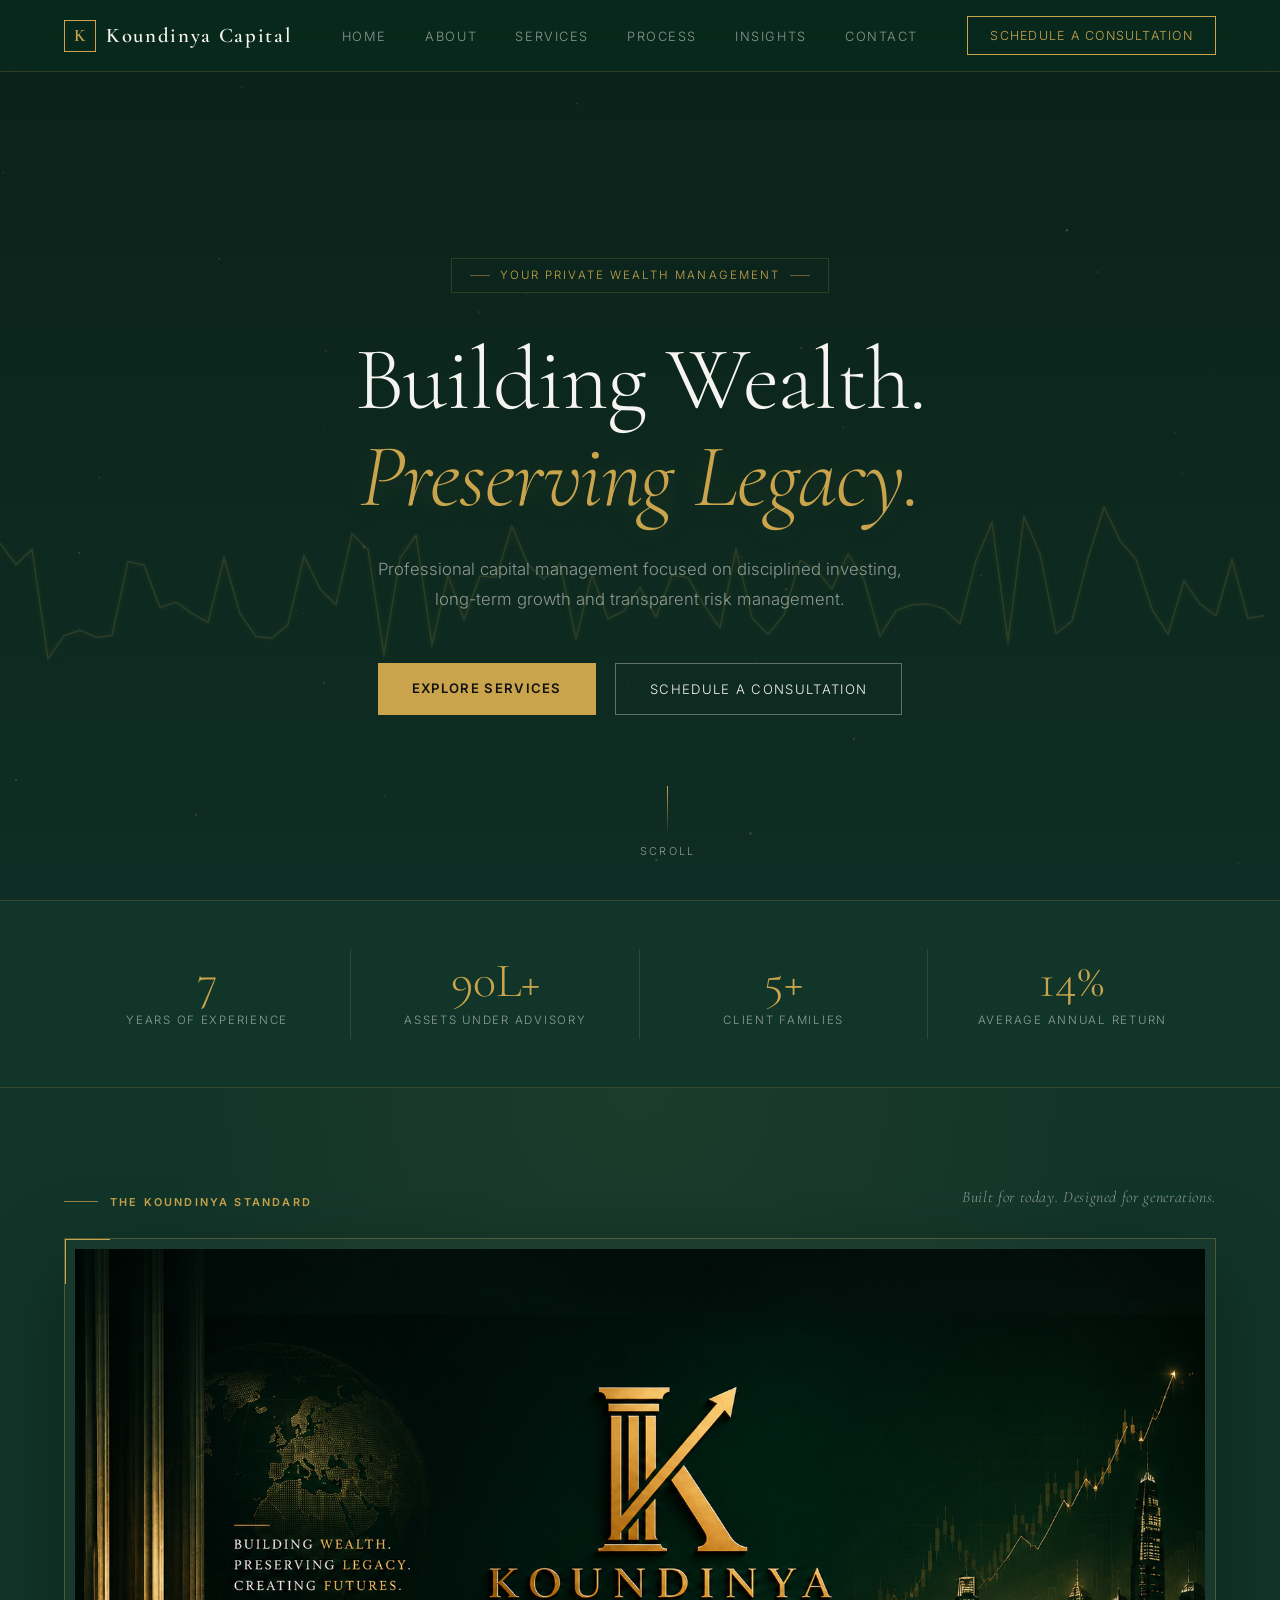
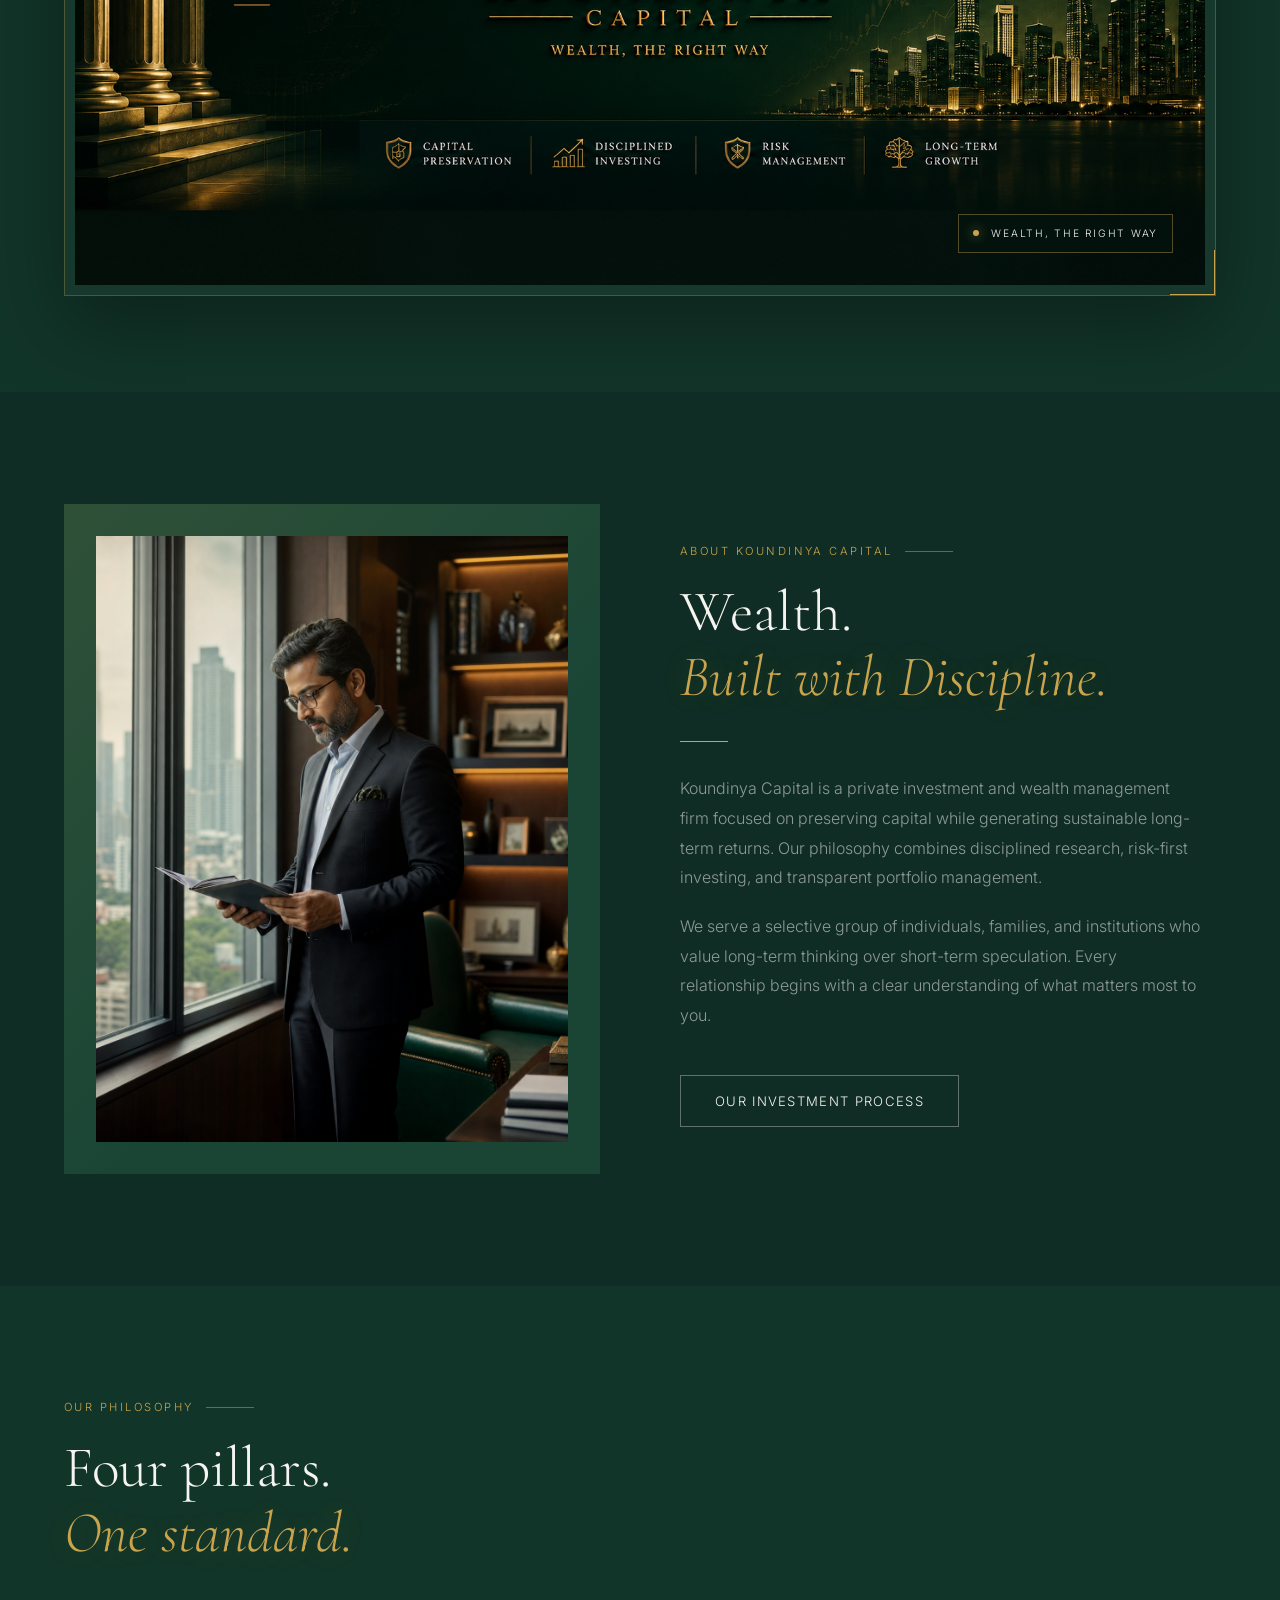
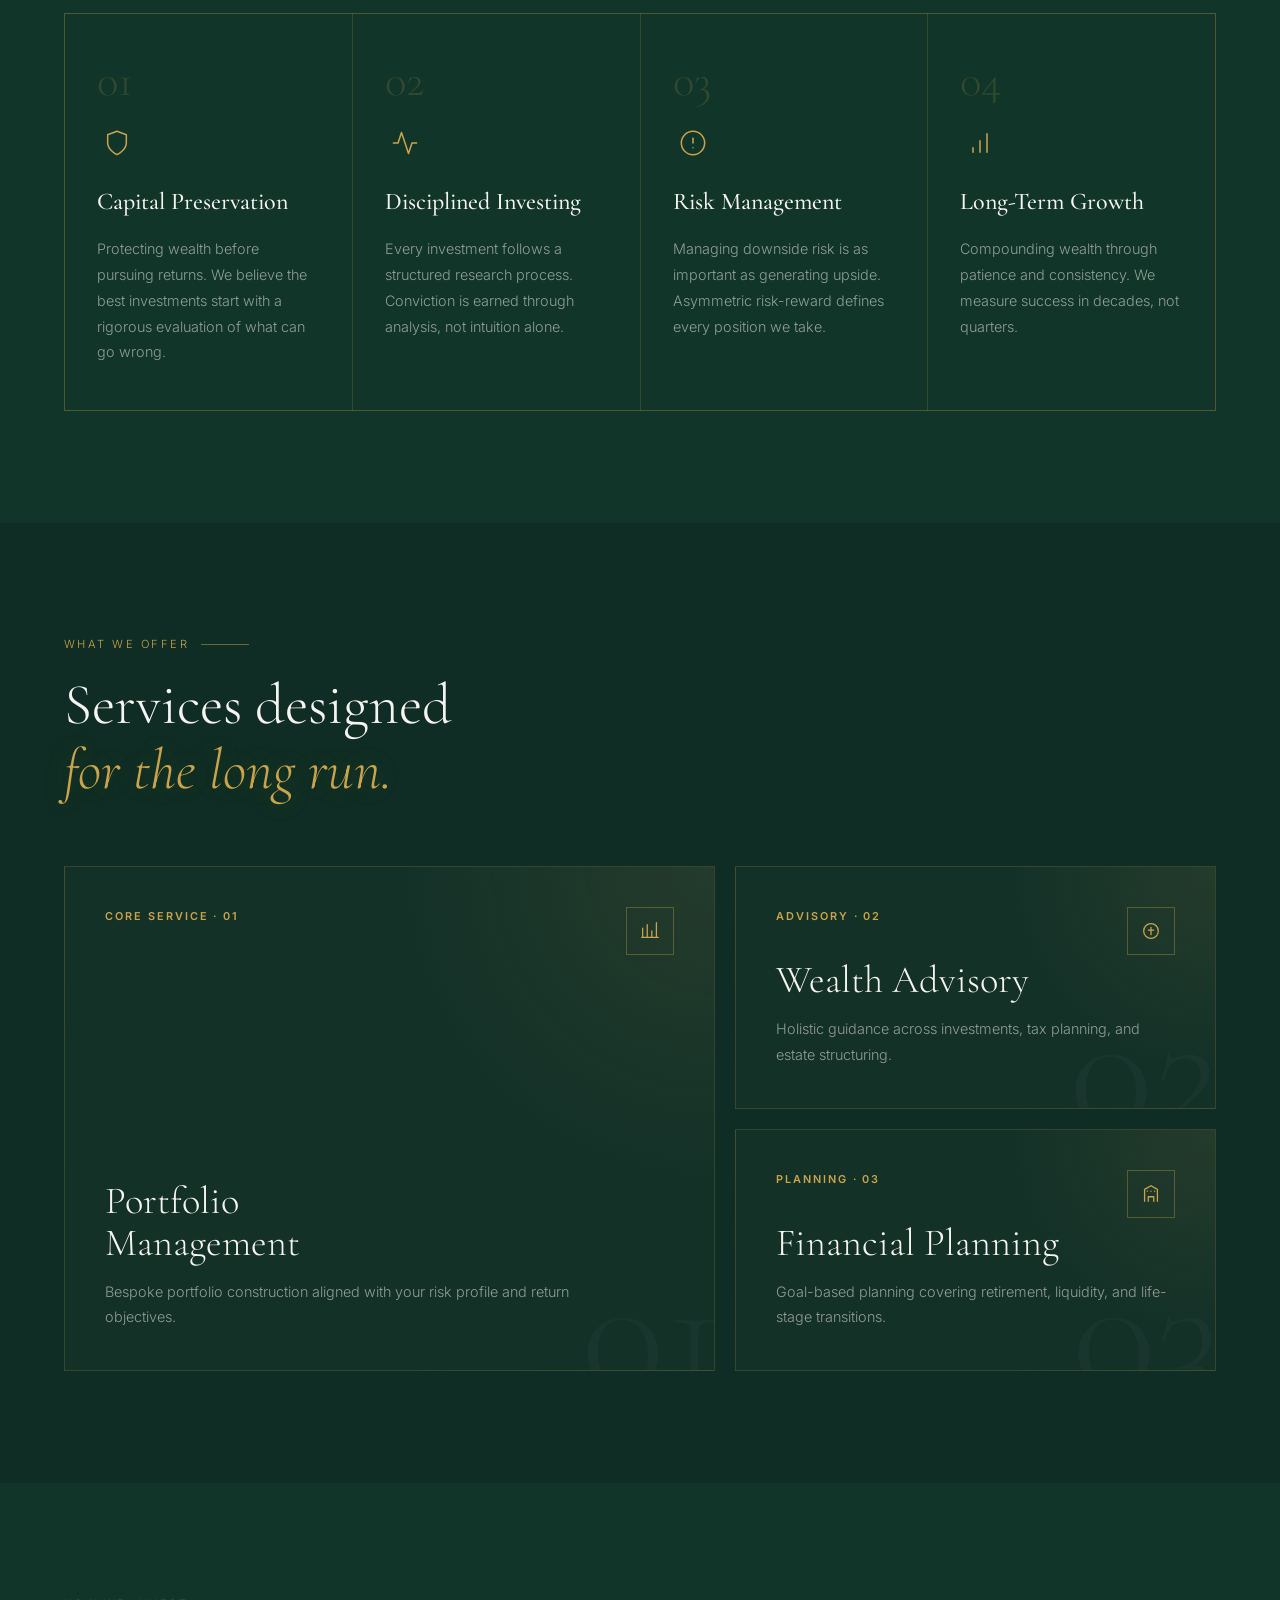
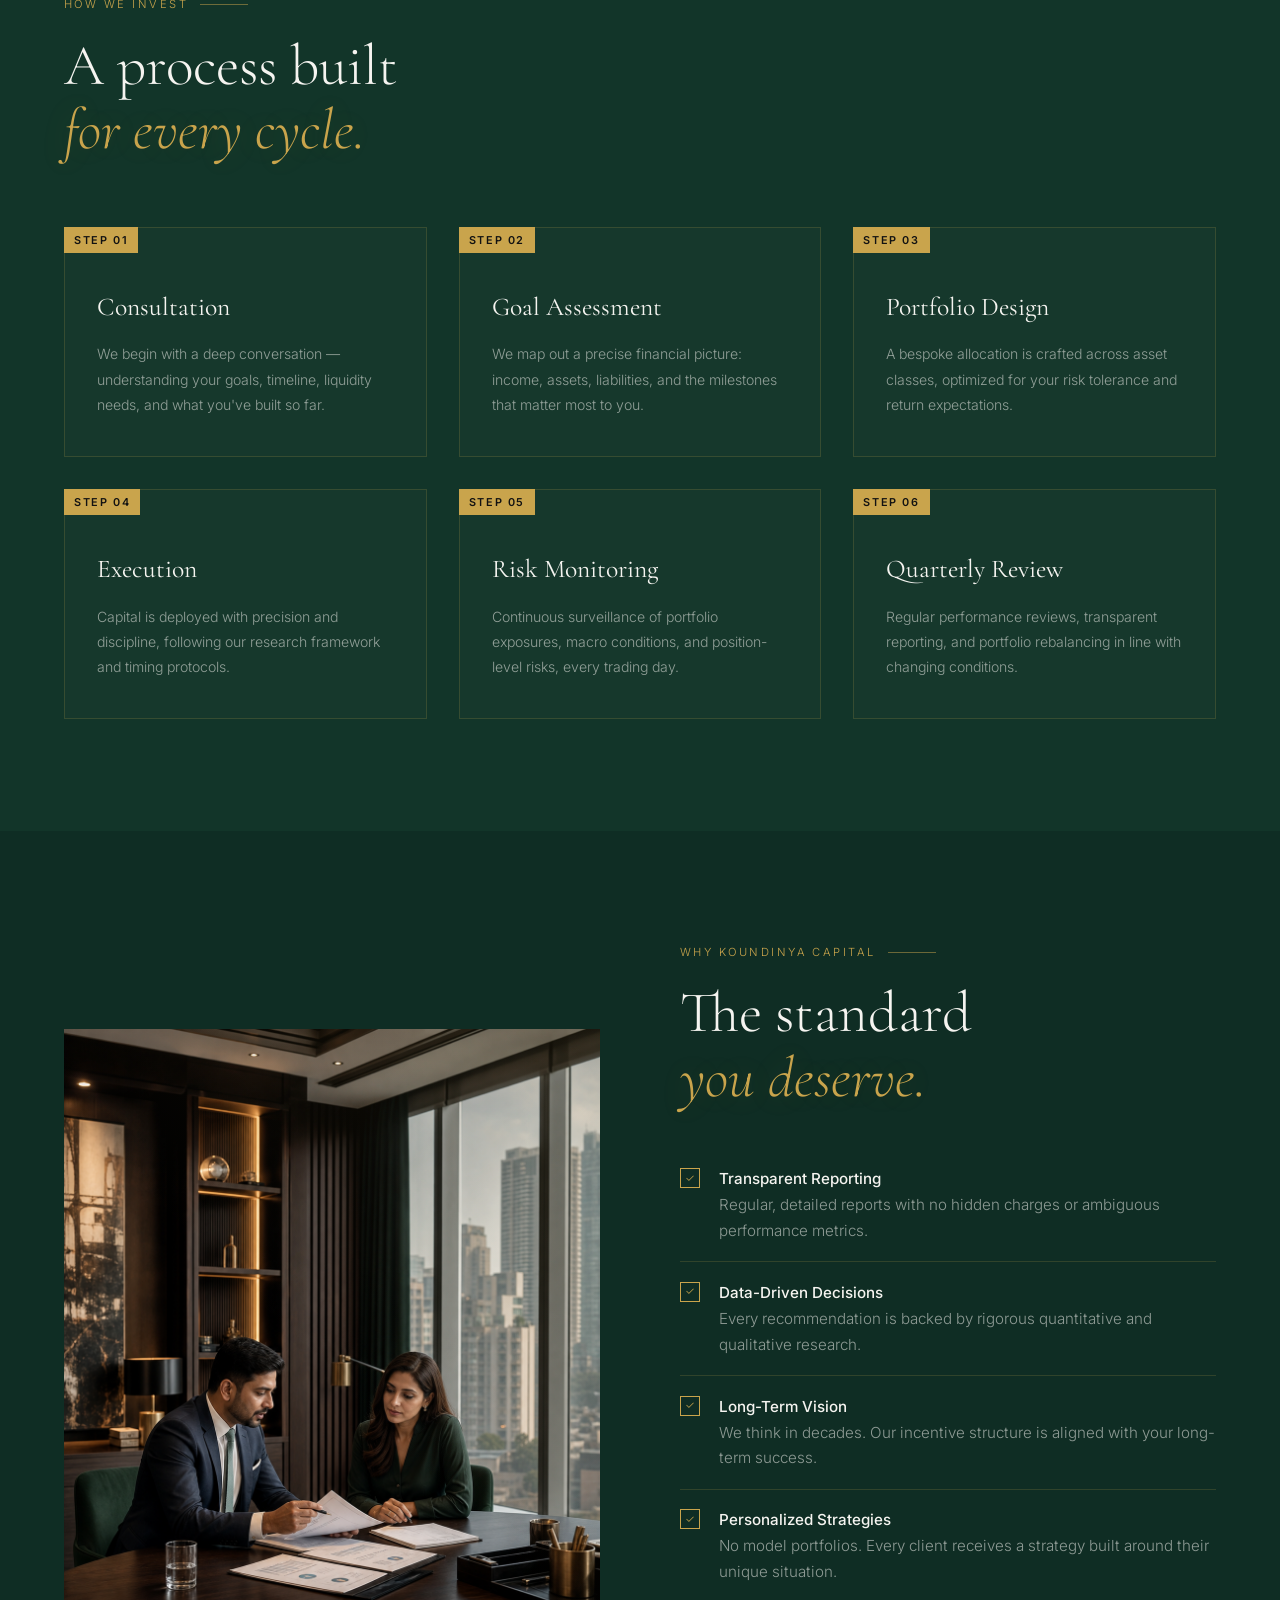
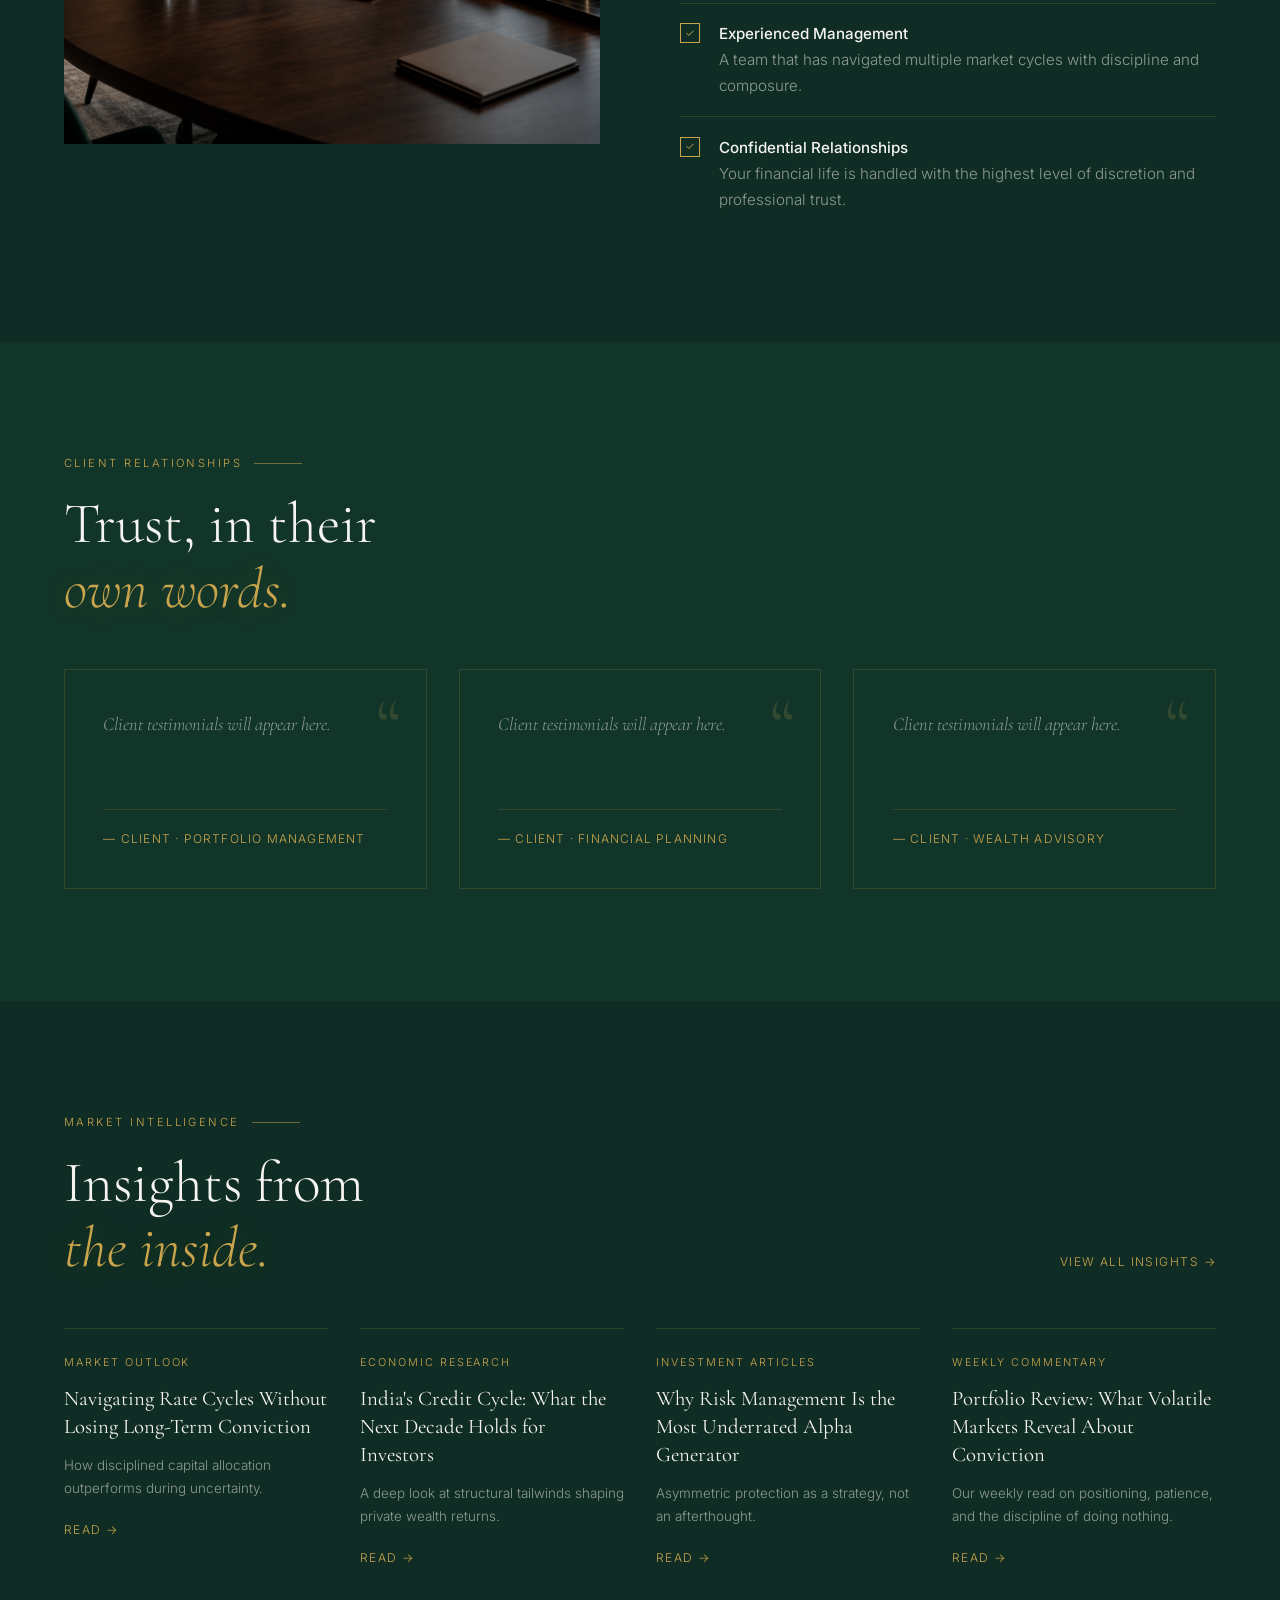
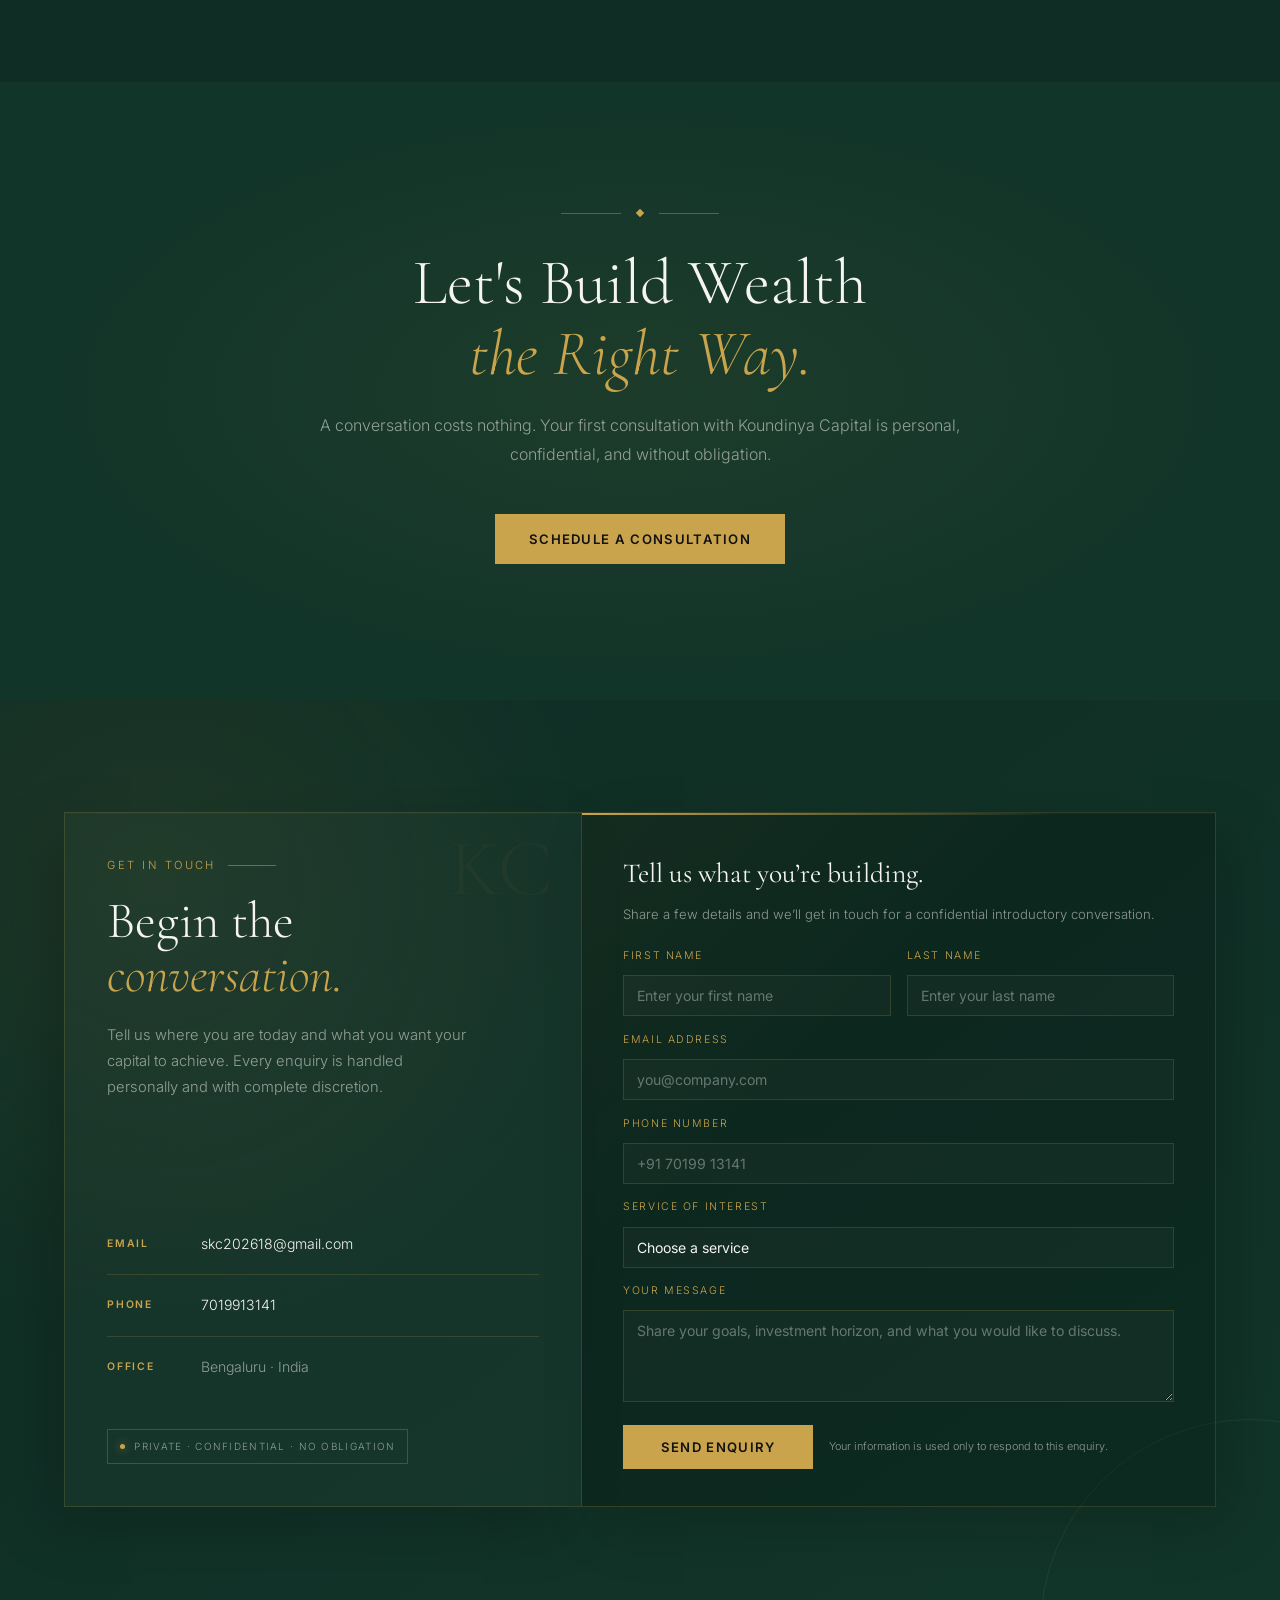
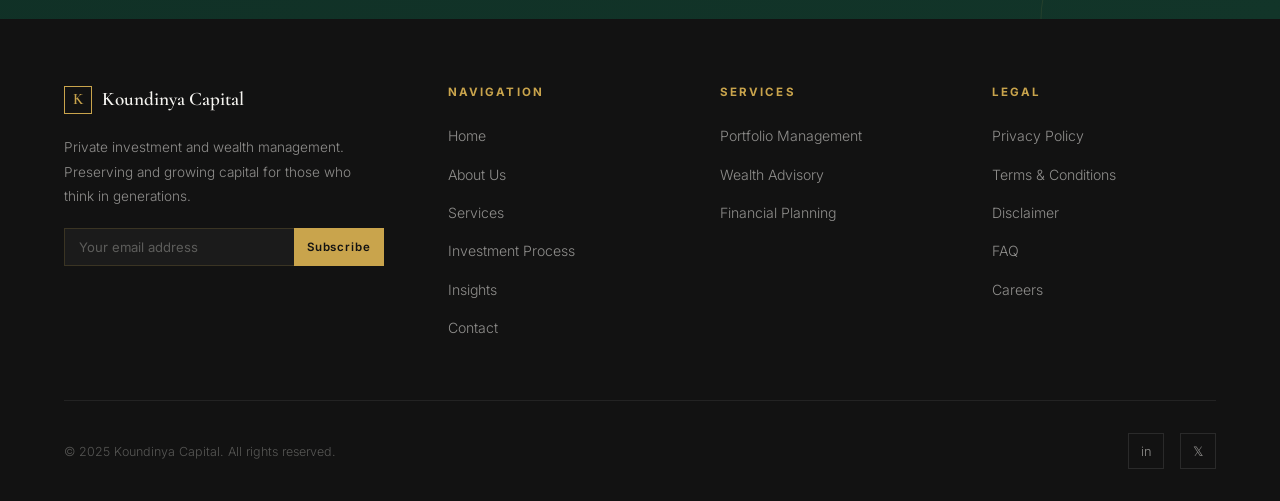
==== public/koundinya-capital.html @ 199c26ab "Connect forms to Google Forms" ====
<!DOCTYPE html>
<html lang="en"><head>
  <meta charset="UTF-8" />
  <meta name="viewport" content="width=device-width, initial-scale=1.0"/>
  <title>Koundinya Capital — Building Wealth. Preserving Legacy.</title>
  <meta name="description" content="Koundinya Capital is a private investment and wealth management firm focused on preserving capital while generating sustainable long-term returns."/>
  <link href="https://fonts.googleapis.com/css2?family=Cormorant+Garamond:ital,wght@0,300;0,400;0,500;0,600;0,700;1,300;1,400;1,500&family=Inter:wght@300;400;500;600&display=swap" rel="stylesheet"/>
  <style>
    /* ── Reset & Base ── */
    *, *::before, *::after { box-sizing: border-box; margin: 0; padding: 0; }
    :root {
      --emerald:   #0F2D24;
      --dark-green:#123529;
      --mid-green: #1a4535;
      --gold:      #C9A44C;
      --gold-light:#e0c07a;
      --white:     #F5F4F0;
      --black:     #121212;
      --charcoal:  #2a2a2a;
      --muted:     rgba(245,244,240,0.55);
      --border:    rgba(201,164,76,0.18);
    }
    html { scroll-behavior: smooth; }
    body {
      background: var(--emerald);
      color: var(--white);
      font-family: 'Inter', sans-serif;
      font-weight: 300;
      line-height: 1.7;
      overflow-x: hidden;
    }
    ::selection { background: var(--gold); color: var(--black); }

    /* ── Scroll Progress Bar ── */
    #progress-bar {
      position: fixed; top: 0; left: 0; height: 2px;
      background: linear-gradient(90deg, var(--gold), var(--gold-light));
      width: 0%; z-index: 9999; transition: width 0.1s linear;
    }

    /* ── Navigation ── */
    nav {
      position: fixed; top: 0; left: 0; right: 0; z-index: 900;
      padding: 0 5vw;
      display: flex; align-items: center; justify-content: space-between;
      height: 72px;
      background: rgba(15, 45, 36, 0.55);
      backdrop-filter: blur(18px) saturate(160%);
      -webkit-backdrop-filter: blur(18px) saturate(160%);
      border-bottom: 1px solid var(--border);
      transition: background 0.4s;
    }
    .nav-logo {
      font-family: 'Cormorant Garamond', serif;
      font-size: 1.3rem; font-weight: 600; letter-spacing: 0.08em;
      color: var(--white); text-decoration: none;
      display: flex; align-items: center; gap: 10px;
    }
    .nav-logo-mark {
      width: 32px; height: 32px;
      border: 1.5px solid var(--gold);
      display: flex; align-items: center; justify-content: center;
      font-family: 'Cormorant Garamond', serif;
      font-size: 1.1rem; font-weight: 600; color: var(--gold);
    }
    .nav-links { display: flex; gap: 2.4rem; list-style: none; }
    .nav-links a {
      color: var(--muted); text-decoration: none;
      font-size: 0.8rem; letter-spacing: 0.12em; text-transform: uppercase;
      transition: color 0.3s;
    }
    .nav-links a:hover { color: var(--gold); }
    .nav-cta {
      background: transparent; border: 1px solid var(--gold);
      color: var(--gold); padding: 8px 22px;
      font-size: 0.78rem; letter-spacing: 0.1em; text-transform: uppercase;
      cursor: pointer; transition: all 0.3s; font-family: 'Inter', sans-serif;
      text-decoration: none;
    }
    .nav-cta:hover { background: var(--gold); color: var(--black); }
    .nav-hamburger { display: none; cursor: pointer; flex-direction: column; gap: 5px; }
    .nav-hamburger span { display: block; width: 24px; height: 1.5px; background: var(--white); transition: all 0.3s; }

    /* ── Hero ── */
    #hero {
      position: relative; min-height: 100vh;
      display: flex; align-items: center; justify-content: center;
      padding: 72px 5vw 0;
      overflow: hidden;
    }
    #hero-canvas {
      position: absolute; inset: 0; z-index: 0;
    }
    .hero-inner {
      position: relative; z-index: 1;
      text-align: center; max-width: 820px; margin: 0 auto;
    }
    .hero-badge {
      display: inline-flex; align-items: center; gap: 10px;
      border: 1px solid var(--border);
      padding: 7px 18px;
      font-size: 0.72rem; letter-spacing: 0.18em; text-transform: uppercase;
      color: var(--gold); margin-bottom: 2.4rem;
      opacity: 0; animation: fadeUp 0.8s 0.3s forwards;
    }
    .hero-badge::before, .hero-badge::after {
      content: ''; display: block; width: 20px; height: 1px; background: var(--gold); opacity: 0.5;
    }
    h1.hero-title {
      font-family: 'Cormorant Garamond', serif;
      font-size: clamp(3.2rem, 7vw, 6.2rem);
      font-weight: 300; line-height: 1.08;
      letter-spacing: -0.01em; color: var(--white);
      margin-bottom: 1.8rem;
      opacity: 0; animation: fadeUp 0.9s 0.55s forwards;
    }
    h1.hero-title em { font-style: italic; color: var(--gold); font-weight: 300; }
    .hero-sub {
      font-size: 1.05rem; font-weight: 300; color: var(--muted);
      max-width: 560px; margin: 0 auto 3rem;
      line-height: 1.8;
      opacity: 0; animation: fadeUp 0.9s 0.75s forwards;
    }
    .hero-actions {
      display: flex; gap: 1.2rem; justify-content: center; flex-wrap: wrap;
      opacity: 0; animation: fadeUp 0.9s 0.95s forwards;
    }
    .btn-primary {
      background: var(--gold); color: var(--black);
      padding: 14px 34px; font-size: 0.82rem; letter-spacing: 0.1em;
      text-transform: uppercase; font-weight: 600; cursor: pointer;
      border: none; transition: all 0.3s; font-family: 'Inter', sans-serif;
      text-decoration: none; display: inline-block;
    }
    .btn-primary:hover { background: var(--gold-light); transform: translateY(-1px); }
    .btn-outline {
      background: transparent; border: 1px solid rgba(245,244,240,0.35);
      color: var(--white); padding: 14px 34px; font-size: 0.82rem;
      letter-spacing: 0.1em; text-transform: uppercase; cursor: pointer;
      transition: all 0.3s; font-family: 'Inter', sans-serif;
      text-decoration: none; display: inline-block;
    }
    .btn-outline:hover { border-color: var(--gold); color: var(--gold); transform: translateY(-1px); }
    .btn-primary, .btn-outline, .nav-cta,
    .newsletter-form button, .footer-socials a {
      position: relative; overflow: hidden; isolation: isolate;
    }
    .click-tap { animation: clickTap 0.28s ease; }
    .click-pop { animation: clickPop 0.48s cubic-bezier(.2,.9,.25,1); }
    .click-pop::after {
      content: ''; position: absolute; left: 50%; top: 50%; z-index: -1;
      width: 12px; height: 12px; border-radius: 50%;
      background: rgba(255,255,255,0.46);
      transform: translate(-50%,-50%) scale(0);
      animation: goldRipple 0.5s ease-out;
    }
    .click-sweep::after {
      content: ''; position: absolute; inset: 0; z-index: -1;
      background: linear-gradient(110deg, transparent 24%, rgba(201,164,76,0.24) 48%, transparent 72%);
      transform: translateX(-115%);
      animation: borderSweep 0.55s ease-out;
    }
    .click-pulse { animation: navPulse 0.58s ease-out; }
    .click-lift { display: inline-block; animation: linkLift 0.38s ease; }
    .click-arrow { animation: arrowKick 0.46s ease; }
    .click-flash { animation: buttonFlash 0.5s ease; }
    .click-spin { animation: socialSpin 0.55s cubic-bezier(.3,.8,.25,1); }
    .click-send { animation: sendConfirm 0.62s cubic-bezier(.2,.9,.25,1); }
    @keyframes clickTap {
      50% { transform: scale(0.96); filter: brightness(1.14); }
    }
    @keyframes clickPop {
      35% { transform: translateY(2px) scale(0.96); }
      70% { transform: translateY(-3px) scale(1.025); box-shadow: 0 12px 30px rgba(201,164,76,0.2); }
    }
    @keyframes goldRipple {
      to { transform: translate(-50%,-50%) scale(18); opacity: 0; }
    }
    @keyframes borderSweep {
      to { transform: translateX(115%); }
    }
    @keyframes navPulse {
      35% { transform: scale(0.95); }
      65% { box-shadow: 0 0 0 7px rgba(201,164,76,0.12), 0 0 28px rgba(201,164,76,0.18); }
    }
    @keyframes linkLift {
      45% { transform: translateY(-4px); color: var(--gold-light); }
    }
    @keyframes arrowKick {
      40% { transform: translateX(8px); letter-spacing: 0.16em; }
    }
    @keyframes buttonFlash {
      45% { background: var(--white); color: var(--emerald); box-shadow: 0 0 24px rgba(201,164,76,0.35); }
    }
    @keyframes socialSpin {
      45% { transform: rotate(10deg) scale(1.16); border-color: var(--gold); background: rgba(201,164,76,0.12); }
    }
    @keyframes sendConfirm {
      35% { transform: scale(0.97); }
      70% { transform: translateY(-3px); box-shadow: 0 14px 32px rgba(201,164,76,0.25); background: var(--gold-light); }
    }
    .hero-scroll {
      position: absolute; bottom: 2.5rem; left: 50%; transform: translateX(-50%);
      display: flex; flex-direction: column; align-items: center; gap: 8px;
      opacity: 0; animation: fadeUp 0.9s 1.3s forwards;
      z-index: 1;
    }
    .hero-scroll span { font-size: 0.68rem; letter-spacing: 0.2em; text-transform: uppercase; color: var(--muted); }
    .scroll-line {
      width: 1px; height: 48px; background: linear-gradient(to bottom, var(--gold), transparent);
      animation: scrollPulse 2s infinite;
    }
    @keyframes scrollPulse { 0%,100% { opacity: 0.3; } 50% { opacity: 1; } }
    @keyframes fadeUp {
      from { opacity: 0; transform: translateY(24px); }
      to   { opacity: 1; transform: translateY(0); }
    }

    /* ── Stats Bar ── */
    .stats-bar {
      background: var(--dark-green);
      border-top: 1px solid var(--border);
      border-bottom: 1px solid var(--border);
      padding: 3rem 5vw;
      display: grid; grid-template-columns: repeat(4, 1fr);
      gap: 1px;
    }
    .stat-item {
      text-align: center; padding: 0.5rem 1rem;
      border-right: 1px solid var(--border);
    }
    .stat-item:last-child { border-right: none; }
    .stat-number {
      font-family: 'Cormorant Garamond', serif;
      font-size: 3rem; font-weight: 300; color: var(--gold);
      line-height: 1;
    }
    .stat-label {
      font-size: 0.72rem; letter-spacing: 0.15em; text-transform: uppercase;
      color: var(--muted); margin-top: 0.4rem;
    }

    /* ── Section Base ── */
    /* Brand Vision */
    #brand-vision {
      position: relative; padding: 6rem 5vw;
      background:
        radial-gradient(circle at 50% 0%, rgba(201,164,76,0.055), transparent 42%),
        var(--dark-green);
      overflow: hidden;
    }
    .brand-vision-inner { max-width: 1320px; margin: 0 auto; }
    .brand-vision-heading {
      display: flex; align-items: flex-end; justify-content: space-between;
      gap: 2rem; margin-bottom: 1.7rem;
    }
    .brand-vision-kicker {
      display: flex; align-items: center; gap: 12px;
      color: var(--gold); font-size: 0.68rem; font-weight: 600;
      letter-spacing: 0.2em; text-transform: uppercase;
    }
    .brand-vision-kicker::before {
      content: ''; width: 34px; height: 1px;
      background: var(--gold); opacity: 0.7;
    }
    .brand-vision-note {
      color: var(--muted); font-family: 'Cormorant Garamond', serif;
      font-size: 1rem; font-style: italic; letter-spacing: 0.04em;
    }
    .brand-visual {
      position: relative; padding: 10px;
      border: 1px solid rgba(201,164,76,0.3);
      background: rgba(255,255,255,0.018);
      box-shadow: 0 30px 80px rgba(0,0,0,0.34);
      overflow: hidden;
    }
    .brand-visual::before,
    .brand-visual::after {
      content: ''; position: absolute; z-index: 3;
      width: 46px; height: 46px; pointer-events: none;
    }
    .brand-visual::before {
      top: -1px; left: -1px;
      border-top: 2px solid var(--gold); border-left: 2px solid var(--gold);
    }
    .brand-visual::after {
      right: -1px; bottom: -1px;
      border-right: 2px solid var(--gold); border-bottom: 2px solid var(--gold);
    }
    .brand-visual-image {
      position: relative; overflow: hidden; aspect-ratio: 16 / 9;
      background: var(--black);
    }
    .brand-visual-image img {
      display: block; width: 100%; height: 100%;
      object-fit: cover; object-position: center;
      transform: scale(1.012);
      transition: transform 1.2s cubic-bezier(.2,.7,.2,1), filter 0.8s ease;
    }
    .brand-visual:hover .brand-visual-image img {
      transform: scale(1.035); filter: brightness(1.04);
    }
    .brand-visual-sheen {
      position: absolute; inset: 0; z-index: 2; pointer-events: none;
      background: linear-gradient(112deg, transparent 37%, rgba(226,194,111,0.12) 48%, transparent 59%);
      transform: translateX(-130%);
      animation: brandSheen 7s ease-in-out infinite;
    }
    .brand-vision-caption {
      position: absolute; z-index: 4; right: 2rem; bottom: 2rem;
      display: flex; align-items: center; gap: 12px;
      padding: 10px 14px;
      border: 1px solid rgba(201,164,76,0.4);
      background: rgba(5,20,15,0.78); backdrop-filter: blur(10px);
      color: var(--white); font-size: 0.64rem;
      letter-spacing: 0.17em; text-transform: uppercase;
    }
    .brand-vision-caption span {
      width: 6px; height: 6px; border-radius: 50%;
      background: var(--gold); box-shadow: 0 0 12px rgba(201,164,76,0.8);
    }
    @keyframes brandSheen {
      0%, 64% { transform: translateX(-130%); opacity: 0; }
      70% { opacity: 1; }
      88%, 100% { transform: translateX(130%); opacity: 0; }
    }
    @media (prefers-reduced-motion: reduce) {
      .brand-visual-sheen { animation: none; }
      .brand-visual-image img { transition: none; }
      .click-tap, .click-pop, .click-sweep, .click-pulse,
      .click-lift, .click-arrow, .click-flash, .click-spin, .click-send {
        animation: none !important;
      }
    }

    section { padding: 7rem 5vw; }
    .section-eyebrow {
      font-size: 0.7rem; letter-spacing: 0.22em; text-transform: uppercase;
      color: var(--gold); margin-bottom: 1.2rem;
      display: flex; align-items: center; gap: 12px;
    }
    .section-eyebrow::after { content: ''; flex: 1; max-width: 48px; height: 1px; background: var(--gold); opacity: 0.5; }
    h2.section-title {
      font-family: 'Cormorant Garamond', serif;
      font-size: clamp(2.4rem, 4.5vw, 4rem);
      font-weight: 300; line-height: 1.12; color: var(--white);
      margin-bottom: 1.6rem;
    }
    h2.section-title em { font-style: italic; color: var(--gold); }
    .section-body {
      font-size: 1rem; color: var(--muted); max-width: 540px;
      line-height: 1.85;
    }
    .reveal { opacity: 0; transform: translateY(28px); transition: opacity 0.75s ease, transform 0.75s ease; }
    .reveal.visible { opacity: 1; transform: translateY(0); }

    /* ── About ── */
    #about { background: var(--emerald); }
    .about-grid {
      display: grid; grid-template-columns: 1fr 1fr; gap: 5rem;
      align-items: center; max-width: 1200px; margin: 0 auto;
    }
    .about-image {
      position: relative; aspect-ratio: 4/5; overflow: hidden;
    }
    .about-image::before {
      content: '';
      position: absolute; inset: 0;
      background: linear-gradient(135deg, rgba(201,164,76,0.12) 0%, transparent 60%);
      z-index: 1;
    }
    .about-img-inner {
      width: 100%; height: 100%;
      background: var(--mid-green);
      display: flex; align-items: center; justify-content: center;
      font-family: 'Cormorant Garamond', serif;
      font-size: 1rem; color: var(--muted); text-align: center; padding: 2rem;
    }
    .about-img-inner img {
      width: 100%; height: 100%;
      object-fit: cover; object-position: center;
      transition: transform 0.8s ease;
    }
    .about-image:hover .about-img-inner img { transform: scale(1.025); }
    .about-image-frame {
      position: absolute; bottom: -16px; right: -16px;
      width: 80%; height: 80%;
      border: 1px solid var(--border); z-index: -1;
    }
    .about-content { max-width: 520px; }
    .about-divider { width: 48px; height: 1px; background: var(--gold); margin: 2rem 0; }

    /* ── Philosophy Cards ── */
    #philosophy { background: var(--dark-green); }
    .philosophy-grid {
      display: grid; grid-template-columns: repeat(4, 1fr); gap: 1px;
      background: var(--border); border: 1px solid var(--border);
      max-width: 1200px; margin: 3rem auto 0;
    }
    .philosophy-card {
      background: var(--dark-green); padding: 2.8rem 2rem;
      transition: background 0.35s;
      position: relative; overflow: hidden;
    }
    .philosophy-card::before {
      content: ''; position: absolute; bottom: 0; left: 0; right: 0;
      height: 2px; background: var(--gold);
      transform: scaleX(0); transform-origin: left;
      transition: transform 0.4s ease;
    }
    .philosophy-card:hover { background: var(--mid-green); }
    .philosophy-card:hover::before { transform: scaleX(1); }
    .philo-num {
      font-family: 'Cormorant Garamond', serif;
      font-size: 2.8rem; font-weight: 300; color: var(--border);
      line-height: 1; margin-bottom: 1.2rem;
    }
    .philo-icon {
      width: 40px; height: 40px; margin-bottom: 1.2rem;
      display: flex; align-items: center; justify-content: center;
    }
    .philo-icon svg { stroke: var(--gold); }
    .philosophy-card h3 {
      font-family: 'Cormorant Garamond', serif;
      font-size: 1.5rem; font-weight: 500; color: var(--white);
      margin-bottom: 0.8rem;
    }
    .philosophy-card p { font-size: 0.9rem; color: var(--muted); line-height: 1.8; }

    /* ── Services ── */
    #services { background: var(--emerald); }
    .services-inner { max-width: 1200px; margin: 0 auto; }
    .services-showcase {
      display: grid; grid-template-columns: 1.15fr 0.85fr;
      grid-template-rows: repeat(2, minmax(240px, auto));
      gap: 1.25rem; margin-top: 4rem;
    }
    .service-card {
      position: relative; overflow: hidden;
      min-height: 240px; padding: 2.5rem;
      border: 1px solid var(--border);
      background:
        radial-gradient(circle at 100% 0%, rgba(201,164,76,0.09), transparent 38%),
        rgba(255,255,255,0.018);
      display: flex; flex-direction: column; justify-content: space-between;
      transition: transform 0.4s ease, border-color 0.4s ease, background 0.4s ease;
    }
    .service-card:first-child { grid-row: 1 / 3; min-height: 505px; }
    .service-card::before {
      content: ''; position: absolute; top: 0; left: 0;
      width: 0; height: 2px; background: var(--gold);
      transition: width 0.5s ease;
    }
    .service-card:hover {
      transform: translateY(-4px);
      border-color: rgba(201,164,76,0.38);
      background:
        radial-gradient(circle at 100% 0%, rgba(201,164,76,0.14), transparent 42%),
        rgba(255,255,255,0.028);
    }
    .service-card:hover::before { width: 100%; }
    .service-card-top {
      display: flex; align-items: flex-start; justify-content: space-between;
      gap: 2rem; position: relative; z-index: 1;
    }
    .service-index {
      color: var(--gold); font-size: 0.68rem; font-weight: 600;
      letter-spacing: 0.18em; text-transform: uppercase;
    }
    .service-icon {
      width: 48px; height: 48px; flex-shrink: 0;
      border: 1px solid rgba(201,164,76,0.35);
      display: grid; place-items: center; color: var(--gold);
      transition: background 0.35s ease, color 0.35s ease;
    }
    .service-card:hover .service-icon { background: var(--gold); color: var(--black); }
    .service-icon svg { width: 22px; height: 22px; stroke: currentColor; }
    .service-card-content { position: relative; z-index: 1; max-width: 470px; }
    .service-card h3 {
      font-family: 'Cormorant Garamond', serif;
      font-size: clamp(1.8rem, 3vw, 2.6rem); font-weight: 300;
      color: var(--white); line-height: 1.08; margin-bottom: 0.9rem;
    }
    .service-card p { color: var(--muted); font-size: 0.9rem; line-height: 1.8; }
    .service-card-number {
      position: absolute; right: -0.05em; bottom: -0.28em;
      font-family: 'Cormorant Garamond', serif;
      font-size: 11rem; line-height: 1; color: rgba(255,255,255,0.025);
      pointer-events: none; transition: color 0.4s ease;
    }
    .service-card:hover .service-card-number { color: rgba(201,164,76,0.055); }

    /* ── Process ── */
    #process { background: var(--dark-green); }
    .process-inner { max-width: 1200px; margin: 0 auto; }
    .process-grid {
      display: grid; grid-template-columns: repeat(3, 1fr); gap: 2rem;
      margin-top: 4rem; position: relative;
    }
    .process-step {
      padding: 2.4rem 2rem; position: relative;
      border: 1px solid var(--border); background: rgba(255,255,255,0.015);
      transition: border-color 0.3s, background 0.3s;
    }
    .process-step:hover {
      border-color: rgba(201,164,76,0.4);
      background: rgba(255,255,255,0.03);
    }
    .process-step-num {
      position: absolute; top: -1px; left: -1px;
      background: var(--gold); color: var(--black);
      font-size: 0.68rem; letter-spacing: 0.15em;
      padding: 4px 10px; font-weight: 600;
    }
    .process-step h3 {
      font-family: 'Cormorant Garamond', serif;
      font-size: 1.6rem; font-weight: 400; color: var(--white);
      margin-top: 1.2rem; margin-bottom: 0.8rem;
    }
    .process-step p { font-size: 0.88rem; color: var(--muted); line-height: 1.8; }
    .process-connector {
      position: absolute; top: 50%; right: -1rem;
      width: 2rem; height: 1px; background: var(--gold); opacity: 0.3;
      z-index: 10;
    }

    /* ── Why Choose Us ── */
    #why { background: var(--emerald); }
    .why-grid {
      display: grid; grid-template-columns: 1fr 1fr; gap: 5rem;
      align-items: center; max-width: 1200px; margin: 0 auto;
    }
    .why-image {
      aspect-ratio: 3/4; background: var(--mid-green);
      position: relative; overflow: hidden;
      display: flex; align-items: center; justify-content: center;
      font-family: 'Cormorant Garamond', serif; color: var(--muted);
      font-size: 0.95rem; text-align: center; padding: 2rem;
    }
    .why-image img {
      position: absolute; inset: 0;
      width: 100%; height: 100%;
      object-fit: cover; object-position: center;
      transition: transform 0.8s ease;
    }
    .why-image:hover img { transform: scale(1.025); }
    .why-image::after {
      content: '';
      position: absolute; inset: 0;
      background: linear-gradient(225deg, rgba(201,164,76,0.1) 0%, transparent 50%);
      pointer-events: none;
    }
    .why-list { list-style: none; margin-top: 2.4rem; }
    .why-list li {
      display: flex; align-items: flex-start; gap: 1.2rem;
      padding: 1.1rem 0; border-bottom: 1px solid var(--border);
      font-size: 0.95rem; color: var(--muted);
      transition: color 0.3s;
    }
    .why-list li:last-child { border-bottom: none; }
    .why-list li:hover { color: var(--white); }
    .why-check {
      width: 20px; height: 20px; border: 1px solid var(--gold);
      display: flex; align-items: center; justify-content: center;
      flex-shrink: 0; margin-top: 2px;
      font-size: 0.7rem; color: var(--gold);
    }
    .why-list li strong { color: var(--white); display: block; font-weight: 500; }

    /* ── Testimonials ── */
    #testimonials { background: var(--dark-green); }
    .testimonials-grid {
      display: grid; grid-template-columns: repeat(3, 1fr); gap: 2rem;
      max-width: 1200px; margin: 3rem auto 0;
    }
    .testimonial-card {
      border: 1px solid var(--border); padding: 2.4rem;
      position: relative; transition: border-color 0.3s;
      display: flex; flex-direction: column; justify-content: space-between;
      min-height: 220px;
    }
    .testimonial-card:hover { border-color: rgba(201,164,76,0.35); }
    .testimonial-card::before {
      content: '\201C';
      font-family: 'Cormorant Garamond', serif;
      font-size: 5rem; line-height: 1;
      color: var(--border); position: absolute; top: 1rem; right: 1.5rem;
    }
    .testimonial-placeholder {
      font-family: 'Cormorant Garamond', serif;
      font-size: 1.15rem; font-style: italic; color: var(--muted);
      line-height: 1.7; flex: 1;
    }
    .testimonial-meta {
      margin-top: 1.5rem; padding-top: 1.2rem;
      border-top: 1px solid var(--border);
      font-size: 0.75rem; letter-spacing: 0.1em;
      text-transform: uppercase; color: var(--gold);
    }

    /* ── Insights ── */
    #insights { background: var(--emerald); }
    .insights-grid {
      display: grid; grid-template-columns: repeat(4, 1fr); gap: 2rem;
      max-width: 1200px; margin: 3rem auto 0;
    }
    .insight-card {
      border-top: 1px solid var(--border); padding-top: 1.5rem;
      transition: border-color 0.3s;
    }
    .insight-card:hover { border-color: var(--gold); }
    .insight-tag {
      font-size: 0.68rem; letter-spacing: 0.18em; text-transform: uppercase;
      color: var(--gold); margin-bottom: 0.8rem;
    }
    .insight-card h3 {
      font-family: 'Cormorant Garamond', serif;
      font-size: 1.3rem; font-weight: 400; color: var(--white);
      line-height: 1.35; margin-bottom: 0.8rem;
    }
    .insight-card p { font-size: 0.84rem; color: var(--muted); line-height: 1.75; }
    .insight-link {
      display: inline-flex; align-items: center; gap: 6px;
      font-size: 0.75rem; letter-spacing: 0.12em; text-transform: uppercase;
      color: var(--gold); margin-top: 1.2rem; text-decoration: none;
      transition: gap 0.3s;
    }
    .insight-link:hover { gap: 12px; }

    /* ── CTA ── */
    #cta {
      background: var(--dark-green);
      text-align: center; padding: 8rem 5vw;
      position: relative; overflow: hidden;
    }
    #cta::before {
      content: '';
      position: absolute; inset: 0;
      background: radial-gradient(ellipse at center, rgba(201,164,76,0.06) 0%, transparent 70%);
      pointer-events: none;
    }
    .cta-inner { position: relative; z-index: 1; max-width: 680px; margin: 0 auto; }
    .cta-ornament {
      display: flex; align-items: center; justify-content: center; gap: 16px;
      margin-bottom: 2rem;
    }
    .cta-ornament span { display: block; width: 60px; height: 1px; background: var(--gold); opacity: 0.4; }
    .cta-ornament i { width: 6px; height: 6px; background: var(--gold); transform: rotate(45deg); }
    #cta h2 {
      font-family: 'Cormorant Garamond', serif;
      font-size: clamp(2.6rem, 5vw, 4.2rem);
      font-weight: 300; line-height: 1.1; margin-bottom: 1.4rem;
    }
    #cta p { font-size: 1rem; color: var(--muted); margin-bottom: 2.8rem; line-height: 1.8; }

    /* ── Contact Form ── */
    #contact {
      position: relative; overflow: hidden;
      background:
        radial-gradient(circle at 12% 20%, rgba(201,164,76,0.08), transparent 34%),
        linear-gradient(145deg, var(--emerald), var(--dark-green));
    }
    #contact::before {
      content: ''; position: absolute; width: 420px; height: 420px;
      right: -180px; bottom: -220px; border-radius: 50%;
      border: 1px solid rgba(201,164,76,0.1); pointer-events: none;
    }
    .contact-grid {
      display: grid; grid-template-columns: 0.9fr 1.1fr; gap: 0;
      max-width: 1200px; margin: 0 auto; align-items: stretch;
      position: relative; z-index: 1;
    }
    .contact-info, .contact-form {
      position: relative; border: 1px solid var(--border);
      background: rgba(255,255,255,0.018);
    }
    .contact-info {
      padding: 2.65rem; display: flex; flex-direction: column;
      box-shadow: inset 0 1px 0 rgba(255,255,255,0.025);
    }
    .contact-info.reveal {
      transform: translateX(-32px);
      transition: opacity 0.8s ease, transform 0.9s cubic-bezier(.2,.75,.2,1), box-shadow 0.8s ease;
    }
    .contact-info.reveal.visible {
      transform: translateX(0);
      box-shadow: inset 0 1px 0 rgba(255,255,255,0.025), -18px 20px 55px rgba(0,0,0,0.18);
    }
    .contact-info::before {
      content: 'KC'; position: absolute; right: 1.8rem; top: 1rem;
      font-family: 'Cormorant Garamond', serif; font-size: 5rem;
      color: rgba(201,164,76,0.045); line-height: 1; pointer-events: none;
    }
    .contact-info h2 {
      font-family: 'Cormorant Garamond', serif;
      font-size: clamp(2.5rem, 4vw, 3.5rem); font-weight: 300;
      line-height: 1.06; margin-bottom: 1.2rem;
    }
    .contact-intro {
      color: var(--muted); font-size: 0.92rem; line-height: 1.8;
      max-width: 370px; margin-bottom: 2rem;
    }
    .contact-details { margin-top: auto; }
    .contact-detail {
      display: grid; grid-template-columns: 78px 1fr; gap: 1rem;
      align-items: center; padding: 1.15rem 0;
      border-bottom: 1px solid var(--border);
      font-size: 0.88rem; color: var(--muted);
    }
    .contact-detail:last-child { border-bottom: none; }
    .contact-detail strong {
      color: var(--gold); font-size: 0.65rem; font-weight: 600;
      letter-spacing: 0.16em; text-transform: uppercase;
    }
    .contact-detail a {
      color: var(--white); text-decoration: none; transition: color 0.3s;
    }
    .contact-detail a:hover { color: var(--gold-light); }
    .contact-badge {
      display: inline-flex; align-items: center; gap: 9px;
      width: fit-content; margin-top: 2rem; padding: 8px 12px;
      border: 1px solid rgba(201,164,76,0.28);
      color: var(--muted); font-size: 0.62rem; letter-spacing: 0.13em;
      text-transform: uppercase;
    }
    .contact-badge::before {
      content: ''; width: 5px; height: 5px; border-radius: 50%;
      background: var(--gold); box-shadow: 0 0 10px rgba(201,164,76,0.7);
    }
    .contact-form {
      padding: 2.35rem 2.55rem; overflow: hidden;
      border-left: none;
      background:
        linear-gradient(135deg, rgba(201,164,76,0.045), transparent 36%),
        rgba(3,16,12,0.28);
    }
    .contact-form.reveal {
      transform: translateX(32px) scale(0.985);
      transition: opacity 0.8s 0.08s ease, transform 0.9s 0.08s cubic-bezier(.2,.75,.2,1), box-shadow 0.8s ease;
    }
    .contact-form.reveal.visible {
      transform: translateX(0) scale(1);
      box-shadow: inset 0 1px 0 rgba(255,255,255,0.025), 18px 20px 55px rgba(0,0,0,0.16);
    }
    .contact-form::before {
      content: ''; position: absolute; left: 0; top: 0;
      width: 100%; height: 2px;
      background: linear-gradient(90deg, var(--gold), transparent 75%);
    }
    .form-header { margin-bottom: 1.35rem; }
    .form-header h3 {
      font-family: 'Cormorant Garamond', serif;
      color: var(--white); font-size: 1.72rem; font-weight: 400;
      margin-bottom: 0.35rem;
    }
    .form-header p { color: var(--muted); font-size: 0.82rem; line-height: 1.7; }
    .form-group { margin-bottom: 0.9rem; }
    .form-group label {
      display: block; font-size: 0.66rem; letter-spacing: 0.15em;
      text-transform: uppercase; color: var(--gold); margin-bottom: 0.65rem;
    }
    .form-group input, .form-group select, .form-group textarea {
      width: 100%; background: rgba(255,255,255,0.025);
      border: 1px solid var(--border); color: var(--white);
      padding: 11px 13px; font-family: 'Inter', sans-serif;
      font-size: 0.88rem; outline: none;
      transition: border-color 0.3s, background 0.3s, box-shadow 0.3s;
      -webkit-appearance: none; border-radius: 0;
    }
    .form-group input::placeholder, .form-group textarea::placeholder {
      color: rgba(190,201,196,0.48);
    }
    .form-group select option { background: var(--dark-green); }
    .form-group input:focus, .form-group select:focus, .form-group textarea:focus {
      border-color: rgba(201,164,76,0.58);
      background: rgba(255,255,255,0.04);
      box-shadow: 0 0 0 3px rgba(201,164,76,0.06);
    }
    .form-group textarea { resize: vertical; min-height: 92px; }
    .form-row { display: grid; grid-template-columns: 1fr 1fr; gap: 1rem; }
    .form-footer {
      display: flex; align-items: center; gap: 1rem;
      margin-top: 0.3rem;
    }
    .form-footer .btn-primary {
      min-width: 190px; border: none; cursor: pointer;
      font-family: 'Inter', sans-serif;
    }
    .form-note { color: var(--muted); font-size: 0.68rem; line-height: 1.55; }
    .submission-frame {
      position: absolute;
      width: 1px;
      height: 1px;
      border: 0;
      opacity: 0;
      pointer-events: none;
    }

    /* ── Footer ── */
    footer {
      background: var(--black);
      padding: 4rem 5vw 2rem;
    }
    .footer-top {
      display: grid; grid-template-columns: 1.5fr 1fr 1fr 1fr; gap: 3rem;
      padding-bottom: 3rem; border-bottom: 1px solid rgba(255,255,255,0.07);
    }
    .footer-brand { width: 100%; max-width: 320px; min-width: 0; }
    .footer-logo {
      font-family: 'Cormorant Garamond', serif;
      font-size: 1.2rem; font-weight: 600; color: var(--white);
      display: flex; align-items: center; gap: 10px; margin-bottom: 1.2rem;
    }
    .footer-logo-mark {
      width: 28px; height: 28px; border: 1px solid var(--gold);
      display: flex; align-items: center; justify-content: center;
      font-size: 1rem; color: var(--gold);
    }
    .footer-brand p { font-size: 0.85rem; color: var(--muted); line-height: 1.8; }
    .footer-col h4 {
      font-size: 0.72rem; letter-spacing: 0.18em; text-transform: uppercase;
      color: var(--gold); margin-bottom: 1.2rem;
    }
    .footer-col ul { list-style: none; }
    .footer-col ul li { margin-bottom: 0.7rem; }
    .footer-col ul li a {
      color: var(--muted); text-decoration: none; font-size: 0.88rem;
      transition: color 0.3s;
    }
    .footer-col ul li a:hover { color: var(--white); }
    .footer-bottom {
      display: flex; align-items: center; justify-content: space-between;
      padding-top: 2rem; font-size: 0.78rem; color: rgba(245,244,240,0.3);
    }
    .footer-socials { display: flex; gap: 1rem; }
    .footer-socials a {
      width: 36px; height: 36px; border: 1px solid rgba(255,255,255,0.1);
      display: flex; align-items: center; justify-content: center;
      color: var(--muted); text-decoration: none; font-size: 0.8rem;
      transition: all 0.3s;
    }
    .footer-socials a:hover { border-color: var(--gold); color: var(--gold); }
    .newsletter-form {
      display: flex; gap: 0; width: 100%; max-width: 320px;
      margin-top: 1.2rem; overflow: visible;
    }
    .newsletter-form input {
      flex: 1 1 auto; width: 0; min-width: 0;
      background: rgba(255,255,255,0.04);
      border: 1px solid var(--border); border-right: none;
      color: var(--white); padding: 10px 14px;
      font-family: 'Inter', sans-serif; font-size: 0.82rem;
      outline: none; border-radius: 0;
    }
    .newsletter-form input::placeholder { color: rgba(245,244,240,0.3); }
    .newsletter-form button {
      background: var(--gold); border: none; color: var(--black);
      flex: 0 0 auto; white-space: nowrap;
      padding: 10px 13px; cursor: pointer; font-size: 0.72rem;
      font-weight: 600; letter-spacing: 0.08em; transition: background 0.3s;
      font-family: 'Inter', sans-serif;
    }
    .newsletter-form button:hover { background: var(--gold-light); }
    .newsletter-status {
      display: block;
      min-height: 1.2em;
      margin-top: 0.55rem;
      color: rgba(245,244,240,0.58);
      font-size: 0.68rem;
      letter-spacing: 0.04em;
    }

    /* Mobile */
    @media (max-width: 1024px) {
      .philosophy-grid { grid-template-columns: repeat(2, 1fr); }
      .insights-grid { grid-template-columns: repeat(2, 1fr); }
      .stats-bar { grid-template-columns: repeat(2, 1fr); }
      .stat-item:nth-child(2) { border-right: none; }
      .footer-top { grid-template-columns: 1fr 1fr; }
      .process-grid { grid-template-columns: repeat(2, 1fr); }
      .services-showcase { grid-template-columns: 1fr 1fr; grid-template-rows: auto; }
      .service-card:first-child { grid-row: auto; grid-column: 1 / 3; min-height: 320px; }
    }
    @media (max-width: 768px) {
      .nav-links, .nav-cta { display: none; }
      .nav-hamburger { display: flex; }
      .about-grid, .why-grid, .contact-grid { grid-template-columns: 1fr; }
      .philosophy-grid, .testimonials-grid { grid-template-columns: 1fr; }
      .insights-grid { grid-template-columns: 1fr; }
      .process-grid { grid-template-columns: 1fr; }
      .services-showcase { grid-template-columns: 1fr; }
      .service-card:first-child { grid-column: auto; min-height: 280px; }
      .service-card { min-height: 260px; padding: 2rem; }
      #brand-vision { padding: 4.5rem 4vw; }
      .brand-vision-heading { align-items: flex-start; flex-direction: column; gap: 0.7rem; }
      .brand-visual { padding: 6px; }
      .brand-visual-image { aspect-ratio: 16 / 10; }
      .brand-vision-caption { right: 1rem; bottom: 1rem; }
      .stats-bar { grid-template-columns: repeat(2, 1fr); }
      .form-row { grid-template-columns: 1fr; }
      .contact-info, .contact-form { padding: 2rem; }
      .contact-form { border-left: 1px solid var(--border); border-top: none; }
      .contact-info.reveal, .contact-form.reveal { transform: translateY(24px); }
      .contact-info.reveal.visible, .contact-form.reveal.visible { transform: translateY(0); }
      .form-footer { align-items: stretch; flex-direction: column; }
      .form-footer .btn-primary { width: 100%; }
      .footer-top { grid-template-columns: 1fr; }
    }
  </style>
</head>
<body>

  <!-- Scroll Progress -->
  <div id="progress-bar"></div>

  <!-- Navigation -->
  <nav id="navbar">
    <a class="nav-logo" href="#">
      <div class="nav-logo-mark">K</div>
      Koundinya Capital
    </a>
    <ul class="nav-links">
      <li><a href="#hero">Home</a></li>
      <li><a href="#about">About</a></li>
      <li><a href="#services">Services</a></li>
      <li><a href="#process">Process</a></li>
      <li><a href="#insights">Insights</a></li>
      <li><a href="#contact">Contact</a></li>
    </ul>
    <a href="#contact" class="nav-cta">Schedule a Consultation</a>
    <div class="nav-hamburger" id="hamburger">
      <span></span><span></span><span></span>
    </div>
  </nav>

  <!-- Hero -->
  <section id="hero">
    <canvas id="hero-canvas"></canvas>
    <div class="hero-inner">
      <div class="hero-badge">
        <span>Your Private Wealth Management</span>
      </div>
      <h1 class="hero-title">
        Building Wealth.<br><em>Preserving Legacy.</em>
      </h1>
      <p class="hero-sub">
        Professional capital management focused on disciplined investing, long-term growth and transparent risk management.
      </p>
      <div class="hero-actions">
        <a href="#services" class="btn-primary">Explore Services</a>
        <a href="#contact" class="btn-outline">Schedule a Consultation</a>
      </div>
    </div>
    <div class="hero-scroll">
      <div class="scroll-line"></div>
      <span>Scroll</span>
    </div>
  </section>

  <!-- Stats Bar -->
  <div class="stats-bar">
    <div class="stat-item reveal">
      <div class="stat-number" data-target="7">0</div>
      <div class="stat-label">Years of Experience</div>
    </div>
    <div class="stat-item reveal" style="transition-delay:0.1s">
      <div class="stat-number" data-target="90" data-suffix="L+">0</div>
      <div class="stat-label">Assets Under Advisory</div>
    </div>
    <div class="stat-item reveal" style="transition-delay:0.2s">
      <div class="stat-number" data-target="5" data-suffix="+">0</div>
      <div class="stat-label">Client Families</div>
    </div>
    <div class="stat-item reveal" style="transition-delay:0.3s">
      <div class="stat-number" data-target="14" data-suffix="%">0</div>
      <div class="stat-label">Average Annual Return</div>
    </div>
  </div>

  <!-- Brand Vision -->
  <section id="brand-vision">
    <div class="brand-vision-inner">
      <div class="brand-vision-heading reveal">
        <div class="brand-vision-kicker">The Koundinya Standard</div>
        <div class="brand-vision-note">Built for today. Designed for generations.</div>
      </div>
      <figure class="brand-visual reveal" style="transition-delay:0.12s">
        <div class="brand-visual-image">
          <img src="koundinya-capital-brand-vision.png"
               alt="Koundinya Capital brand vision representing disciplined investing, capital preservation, risk management and long-term growth"
               loading="lazy"
               decoding="async">
          <div class="brand-visual-sheen" aria-hidden="true"></div>
          <figcaption class="brand-vision-caption"><span></span>Wealth, the right way</figcaption>
        </div>
      </figure>
    </div>
  </section>

  <!-- About -->
  <section id="about">
    <div class="about-grid">
      <div class="about-image reveal">
        <div class="about-img-inner">
          <img src="koundinya-capital-about.png"
               alt="Investment professional reviewing a portfolio in a private Mumbai office"
               loading="lazy"
               decoding="async">
        </div>
        <div class="about-image-frame"></div>
      </div>
      <div class="about-content">
        <div class="section-eyebrow reveal">About Koundinya Capital</div>
        <h2 class="section-title reveal">
          Wealth.<br><em>Built with Discipline.</em>
        </h2>
        <div class="about-divider reveal"></div>
        <p class="section-body reveal" style="transition-delay:0.1s">
          Koundinya Capital is a private investment and wealth management firm focused on preserving capital while generating sustainable long-term returns. Our philosophy combines disciplined research, risk-first investing, and transparent portfolio management.
        </p>
        <p class="section-body reveal" style="margin-top:1.2rem;transition-delay:0.2s">
          We serve a selective group of individuals, families, and institutions who value long-term thinking over short-term speculation. Every relationship begins with a clear understanding of what matters most to you.
        </p>
        <div style="margin-top:2.8rem;" class="reveal" style="transition-delay:0.3s">
          <a href="#process" class="btn-outline">Our Investment Process</a>
        </div>
      </div>
    </div>
  </section>

  <!-- Philosophy -->
  <section id="philosophy">
    <div style="max-width:1200px;margin:0 auto;">
      <div class="section-eyebrow reveal">Our Philosophy</div>
      <h2 class="section-title reveal">Four pillars.<br><em>One standard.</em></h2>
    </div>
    <div class="philosophy-grid">
      <div class="philosophy-card reveal">
        <div class="philo-num">01</div>
        <div class="philo-icon">
          <svg width="28" height="28" viewBox="0 0 24 24" fill="none" stroke-width="1.3" stroke-linecap="round" stroke-linejoin="round">
            <path d="M12 22s8-4 8-10V5l-8-3-8 3v7c0 6 8 10 8 10z"/>
          </svg>
        </div>
        <h3>Capital Preservation</h3>
        <p>Protecting wealth before pursuing returns. We believe the best investments start with a rigorous evaluation of what can go wrong.</p>
      </div>
      <div class="philosophy-card reveal" style="transition-delay:0.1s">
        <div class="philo-num">02</div>
        <div class="philo-icon">
          <svg width="28" height="28" viewBox="0 0 24 24" fill="none" stroke-width="1.3" stroke-linecap="round" stroke-linejoin="round">
            <polyline points="22 12 18 12 15 21 9 3 6 12 2 12"/>
          </svg>
        </div>
        <h3>Disciplined Investing</h3>
        <p>Every investment follows a structured research process. Conviction is earned through analysis, not intuition alone.</p>
      </div>
      <div class="philosophy-card reveal" style="transition-delay:0.2s">
        <div class="philo-num">03</div>
        <div class="philo-icon">
          <svg width="28" height="28" viewBox="0 0 24 24" fill="none" stroke-width="1.3" stroke-linecap="round" stroke-linejoin="round">
            <circle cx="12" cy="12" r="10"/>
            <line x1="12" y1="8" x2="12" y2="12"/>
            <line x1="12" y1="16" x2="12.01" y2="16"/>
          </svg>
        </div>
        <h3>Risk Management</h3>
        <p>Managing downside risk is as important as generating upside. Asymmetric risk-reward defines every position we take.</p>
      </div>
      <div class="philosophy-card reveal" style="transition-delay:0.3s">
        <div class="philo-num">04</div>
        <div class="philo-icon">
          <svg width="28" height="28" viewBox="0 0 24 24" fill="none" stroke-width="1.3" stroke-linecap="round" stroke-linejoin="round">
            <line x1="12" y1="20" x2="12" y2="10"/>
            <line x1="18" y1="20" x2="18" y2="4"/>
            <line x1="6" y1="20" x2="6" y2="16"/>
          </svg>
        </div>
        <h3>Long-Term Growth</h3>
        <p>Compounding wealth through patience and consistency. We measure success in decades, not quarters.</p>
      </div>
    </div>
  </section>

  <!-- Services -->
  <section id="services">
    <div class="services-inner">
      <div class="section-eyebrow reveal">What We Offer</div>
      <h2 class="section-title reveal">Services designed<br><em>for the long run.</em></h2>
      <div class="services-showcase">
        <article class="service-card reveal">
          <div class="service-card-top">
            <span class="service-index">Core Service · 01</span>
            <span class="service-icon" aria-hidden="true">
              <svg viewBox="0 0 24 24" fill="none" stroke-width="1.4" stroke-linecap="round" stroke-linejoin="round">
                <path d="M4 19V9m5 10V5m5 14v-7m5 7V3"/>
                <path d="M3 19h18"/>
              </svg>
            </span>
          </div>
          <div class="service-card-content">
            <h3>Portfolio<br>Management</h3>
            <p>Bespoke portfolio construction aligned with your risk profile and return objectives.</p>
          </div>
          <span class="service-card-number" aria-hidden="true">01</span>
        </article>
        <article class="service-card reveal" style="transition-delay:0.1s">
          <div class="service-card-top">
            <span class="service-index">Advisory · 02</span>
            <span class="service-icon" aria-hidden="true">
              <svg viewBox="0 0 24 24" fill="none" stroke-width="1.4" stroke-linecap="round" stroke-linejoin="round">
                <circle cx="12" cy="12" r="8"/>
                <path d="M12 8v8m-3-5h6"/>
              </svg>
            </span>
          </div>
          <div class="service-card-content">
            <h3>Wealth Advisory</h3>
            <p>Holistic guidance across investments, tax planning, and estate structuring.</p>
          </div>
          <span class="service-card-number" aria-hidden="true">02</span>
        </article>
        <article class="service-card reveal" style="transition-delay:0.2s">
          <div class="service-card-top">
            <span class="service-index">Planning · 03</span>
            <span class="service-icon" aria-hidden="true">
              <svg viewBox="0 0 24 24" fill="none" stroke-width="1.4" stroke-linecap="round" stroke-linejoin="round">
                <path d="M5 20V7l7-4 7 4v13"/>
                <path d="M9 20v-5h6v5M8 9h.01M12 9h.01M16 9h.01"/>
              </svg>
            </span>
          </div>
          <div class="service-card-content">
            <h3>Financial Planning</h3>
            <p>Goal-based planning covering retirement, liquidity, and life-stage transitions.</p>
          </div>
          <span class="service-card-number" aria-hidden="true">03</span>
        </article>
      </div>
    </div>
  </section>

  <!-- Investment Process -->
  <section id="process">
    <div class="process-inner">
      <div class="section-eyebrow reveal">How We Invest</div>
      <h2 class="section-title reveal">A process built<br><em>for every cycle.</em></h2>
      <div class="process-grid">
        <div class="process-step reveal">
          <div class="process-step-num">STEP 01</div>
          <h3>Consultation</h3>
          <p>We begin with a deep conversation — understanding your goals, timeline, liquidity needs, and what you've built so far.</p>
        </div>
        <div class="process-step reveal" style="transition-delay:0.1s">
          <div class="process-step-num">STEP 02</div>
          <h3>Goal Assessment</h3>
          <p>We map out a precise financial picture: income, assets, liabilities, and the milestones that matter most to you.</p>
        </div>
        <div class="process-step reveal" style="transition-delay:0.2s">
          <div class="process-step-num">STEP 03</div>
          <h3>Portfolio Design</h3>
          <p>A bespoke allocation is crafted across asset classes, optimized for your risk tolerance and return expectations.</p>
        </div>
        <div class="process-step reveal" style="transition-delay:0.3s">
          <div class="process-step-num">STEP 04</div>
          <h3>Execution</h3>
          <p>Capital is deployed with precision and discipline, following our research framework and timing protocols.</p>
        </div>
        <div class="process-step reveal" style="transition-delay:0.4s">
          <div class="process-step-num">STEP 05</div>
          <h3>Risk Monitoring</h3>
          <p>Continuous surveillance of portfolio exposures, macro conditions, and position-level risks, every trading day.</p>
        </div>
        <div class="process-step reveal" style="transition-delay:0.5s">
          <div class="process-step-num">STEP 06</div>
          <h3>Quarterly Review</h3>
          <p>Regular performance reviews, transparent reporting, and portfolio rebalancing in line with changing conditions.</p>
        </div>
      </div>
    </div>
  </section>

  <!-- Why Choose Us -->
  <section id="why">
    <div class="why-grid">
      <div class="why-image reveal">
        <img src="koundinya-capital-advisory.png"
             alt="Investment advisers reviewing a portfolio in a private meeting room"
             loading="lazy"
             decoding="async">
      </div>
      <div>
        <div class="section-eyebrow reveal">Why Koundinya Capital</div>
        <h2 class="section-title reveal">
          The standard<br><em>you deserve.</em>
        </h2>
        <ul class="why-list">
          <li class="reveal">
            <div class="why-check">✓</div>
            <div>
              <strong>Transparent Reporting</strong>
              Regular, detailed reports with no hidden charges or ambiguous performance metrics.
            </div>
          </li>
          <li class="reveal" style="transition-delay:0.07s">
            <div class="why-check">✓</div>
            <div>
              <strong>Data-Driven Decisions</strong>
              Every recommendation is backed by rigorous quantitative and qualitative research.
            </div>
          </li>
          <li class="reveal" style="transition-delay:0.14s">
            <div class="why-check">✓</div>
            <div>
              <strong>Long-Term Vision</strong>
              We think in decades. Our incentive structure is aligned with your long-term success.
            </div>
          </li>
          <li class="reveal" style="transition-delay:0.21s">
            <div class="why-check">✓</div>
            <div>
              <strong>Personalized Strategies</strong>
              No model portfolios. Every client receives a strategy built around their unique situation.
            </div>
          </li>
          <li class="reveal" style="transition-delay:0.28s">
            <div class="why-check">✓</div>
            <div>
              <strong>Experienced Management</strong>
              A team that has navigated multiple market cycles with discipline and composure.
            </div>
          </li>
          <li class="reveal" style="transition-delay:0.35s">
            <div class="why-check">✓</div>
            <div>
              <strong>Confidential Relationships</strong>
              Your financial life is handled with the highest level of discretion and professional trust.
            </div>
          </li>
        </ul>
      </div>
    </div>
  </section>

  <!-- Testimonials -->
  <section id="testimonials">
    <div style="max-width:1200px;margin:0 auto;">
      <div class="section-eyebrow reveal">Client Relationships</div>
      <h2 class="section-title reveal">Trust, in their<br><em>own words.</em></h2>
      <div class="testimonials-grid">
        <div class="testimonial-card reveal">
          <p class="testimonial-placeholder">Client testimonials will appear here.</p>
          <div class="testimonial-meta">— Client · Portfolio Management</div>
        </div>
        <div class="testimonial-card reveal" style="transition-delay:0.1s">
          <p class="testimonial-placeholder">Client testimonials will appear here.</p>
          <div class="testimonial-meta">— Client · Financial Planning</div>
        </div>
        <div class="testimonial-card reveal" style="transition-delay:0.2s">
          <p class="testimonial-placeholder">Client testimonials will appear here.</p>
          <div class="testimonial-meta">— Client · Wealth Advisory</div>
        </div>
      </div>
    </div>
  </section>

  <!-- Insights -->
  <section id="insights">
    <div style="max-width:1200px;margin:0 auto;">
      <div style="display:flex;align-items:flex-end;justify-content:space-between;margin-bottom:0.5rem;flex-wrap:wrap;gap:1rem;">
        <div>
          <div class="section-eyebrow reveal">Market Intelligence</div>
          <h2 class="section-title reveal" style="margin-bottom:0">Insights from<br><em>the inside.</em></h2>
        </div>
        <a href="#" class="insight-link reveal" style="margin-bottom:0.5rem;">View All Insights →</a>
      </div>
      <div class="insights-grid">
        <div class="insight-card reveal">
          <div class="insight-tag">Market Outlook</div>
          <h3>Navigating Rate Cycles Without Losing Long-Term Conviction</h3>
          <p>How disciplined capital allocation outperforms during uncertainty.</p>
          <a href="#" class="insight-link">Read →</a>
        </div>
        <div class="insight-card reveal" style="transition-delay:0.1s">
          <div class="insight-tag">Economic Research</div>
          <h3>India's Credit Cycle: What the Next Decade Holds for Investors</h3>
          <p>A deep look at structural tailwinds shaping private wealth returns.</p>
          <a href="#" class="insight-link">Read →</a>
        </div>
        <div class="insight-card reveal" style="transition-delay:0.2s">
          <div class="insight-tag">Investment Articles</div>
          <h3>Why Risk Management Is the Most Underrated Alpha Generator</h3>
          <p>Asymmetric protection as a strategy, not an afterthought.</p>
          <a href="#" class="insight-link">Read →</a>
        </div>
        <div class="insight-card reveal" style="transition-delay:0.3s">
          <div class="insight-tag">Weekly Commentary</div>
          <h3>Portfolio Review: What Volatile Markets Reveal About Conviction</h3>
          <p>Our weekly read on positioning, patience, and the discipline of doing nothing.</p>
          <a href="#" class="insight-link">Read →</a>
        </div>
      </div>
    </div>
  </section>

  <!-- CTA -->
  <section id="cta">
    <div class="cta-inner">
      <div class="cta-ornament reveal">
        <span></span><i></i><span></span>
      </div>
      <h2 class="reveal">Let's Build Wealth<br><em style="font-style:italic;color:var(--gold)">the Right Way.</em></h2>
      <p class="reveal" style="transition-delay:0.1s">
        A conversation costs nothing. Your first consultation with Koundinya Capital is personal, confidential, and without obligation.
      </p>
      <a href="#contact" class="btn-primary reveal" style="transition-delay:0.2s">Schedule a Consultation</a>
    </div>
  </section>

  <!-- Contact -->
  <section id="contact">
    <div class="contact-grid">
      <div class="contact-info reveal">
        <div class="section-eyebrow reveal">Get in Touch</div>
        <h2 class="reveal">Begin the<br><em style="font-style:italic;color:var(--gold)">conversation.</em></h2>
        <p class="contact-intro reveal" style="transition-delay:0.08s">
          Tell us where you are today and what you want your capital to achieve. Every enquiry is handled personally and with complete discretion.
        </p>
        <div class="contact-details">
          <div class="contact-detail reveal" style="transition-delay:0.12s">
            <strong>Email</strong>
            <a href="mailto:skc202618@gmail.com">skc202618@gmail.com</a>
          </div>
          <div class="contact-detail reveal" style="transition-delay:0.18s">
            <strong>Phone</strong>
            <a href="tel:+917019913141">7019913141</a>
          </div>
          <div class="contact-detail reveal" style="transition-delay:0.24s">
            <strong>Office</strong>
            <span>Bengaluru · India</span>
          </div>
        </div>
        <div class="contact-badge reveal" style="transition-delay:0.3s">Private · Confidential · No obligation</div>
      </div>
      <iframe class="submission-frame" name="google-enquiry-submit" title="Enquiry submission"></iframe>
      <form class="contact-form reveal"
            action="https://docs.google.com/forms/d/e/1FAIpQLSfR_9N4fkCdoFmlJQG3-8RaNbrAxQzFa4d76zxRncUjRDBnoQ/formResponse"
            method="POST"
            target="google-enquiry-submit">
        <input type="hidden" name="fvv" value="1">
        <input type="hidden" name="pageHistory" value="0">
        <div class="form-header">
          <h3>Tell us what you’re building.</h3>
          <p>Share a few details and we’ll get in touch for a confidential introductory conversation.</p>
        </div>
        <div class="form-row">
          <div class="form-group">
            <label for="first-name">First Name</label>
            <input id="first-name" name="entry.228428180" type="text"
                   placeholder="Enter your first name" autocomplete="given-name" required>
          </div>
          <div class="form-group">
            <label for="last-name">Last Name</label>
            <input id="last-name" name="entry.1128511675" type="text"
                   placeholder="Enter your last name" autocomplete="family-name" required>
          </div>
        </div>
        <div class="form-group">
          <label for="email">Email Address</label>
          <input id="email" name="entry.492156363" type="email"
                 placeholder="you@company.com" autocomplete="email" required>
        </div>
        <div class="form-group">
          <label for="phone">Phone Number</label>
          <input id="phone" name="entry.171207549" type="tel"
                 placeholder="+91 70199 13141" autocomplete="tel" required>
        </div>
        <div class="form-group">
          <label for="service">Service of Interest</label>
          <select id="service" name="entry.2102642048" required>
            <option value="" disabled selected>Choose a service</option>
            <option>Portfolio Management</option>
            <option>Wealth Advisory</option>
            <option>Financial Planning</option>
          </select>
        </div>
        <div class="form-group">
          <label for="message">Your Message</label>
          <textarea id="message" name="entry.960686764"
                    placeholder="Share your goals, investment horizon, and what you would like to discuss."
                    required></textarea>
        </div>
        <div class="form-footer">
          <button type="submit" class="btn-primary">Send Enquiry</button>
          <p class="form-note" aria-live="polite">Your information is used only to respond to this enquiry.</p>
        </div>
      </form>
    </div>
  </section>

  <!-- Footer -->
  <footer>
    <div class="footer-top">
      <div class="footer-brand">
        <div class="footer-logo">
          <div class="footer-logo-mark">K</div>
          Koundinya Capital
        </div>
        <p>Private investment and wealth management. Preserving and growing capital for those who think in generations.</p>
        <iframe class="submission-frame" name="google-newsletter-submit" title="Newsletter submission"></iframe>
        <form class="newsletter-form"
              action="https://docs.google.com/forms/d/e/1FAIpQLSfR_9N4fkCdoFmlJQG3-8RaNbrAxQzFa4d76zxRncUjRDBnoQ/formResponse"
              method="POST"
              target="google-newsletter-submit">
          <input type="hidden" name="fvv" value="1">
          <input type="hidden" name="pageHistory" value="0">
          <input type="hidden" name="entry.228428180" value="Newsletter">
          <input type="hidden" name="entry.1128511675" value="Subscriber">
          <input type="hidden" name="entry.171207549" value="Not provided">
          <input type="hidden" name="entry.2102642048" value="Portfolio Management">
          <input type="hidden" name="entry.960686764" value="Newsletter subscription from the website footer.">
          <input type="email" name="entry.492156363"
                 placeholder="Your email address"
                 aria-label="Email address for newsletter"
                 autocomplete="email" required>
          <button type="submit">Subscribe</button>
        </form>
        <span class="newsletter-status" aria-live="polite"></span>
      </div>
      <div class="footer-col">
        <h4>Navigation</h4>
        <ul>
          <li><a href="#hero">Home</a></li>
          <li><a href="#about">About Us</a></li>
          <li><a href="#services">Services</a></li>
          <li><a href="#process">Investment Process</a></li>
          <li><a href="#insights">Insights</a></li>
          <li><a href="#contact">Contact</a></li>
        </ul>
      </div>
      <div class="footer-col">
        <h4>Services</h4>
        <ul>
          <li><a href="#">Portfolio Management</a></li>
          <li><a href="#">Wealth Advisory</a></li>
          <li><a href="#">Financial Planning</a></li>
        </ul>
      </div>
      <div class="footer-col">
        <h4>Legal</h4>
        <ul>
          <li><a href="#">Privacy Policy</a></li>
          <li><a href="#">Terms & Conditions</a></li>
          <li><a href="#">Disclaimer</a></li>
          <li><a href="#">FAQ</a></li>
          <li><a href="#">Careers</a></li>
        </ul>
      </div>
    </div>
    <div class="footer-bottom">
      <span>© 2025 Koundinya Capital. All rights reserved.</span>
      <div class="footer-socials">
        <a href="#" title="LinkedIn">in</a>
        <a href="#" title="Twitter">𝕏</a>
      </div>
    </div>
  </footer>

  <script>
  // ── Scroll Progress ──
  const bar = document.getElementById('progress-bar');
  window.addEventListener('scroll', () => {
    const p = window.scrollY / (document.body.scrollHeight - window.innerHeight);
    bar.style.width = (p * 100) + '%';
  });

  // ── Reveal on Scroll ──
  const reveals = document.querySelectorAll('.reveal');
  const io = new IntersectionObserver((entries) => {
    entries.forEach(e => { if (e.isIntersecting) { e.target.classList.add('visible'); io.unobserve(e.target); } });
  }, { threshold: 0.12 });
  reveals.forEach(r => io.observe(r));

  // ── Animated Counters ──
  const counters = document.querySelectorAll('[data-target]');
  const counterIO = new IntersectionObserver((entries) => {
    entries.forEach(e => {
      if (!e.isIntersecting) return;
      const el = e.target;
      const target = +el.dataset.target;
      const suffix = el.dataset.suffix || '';
      let current = 0;
      const step = target / 60;
      const timer = setInterval(() => {
        current = Math.min(current + step, target);
        el.textContent = (current < target ? Math.floor(current) : target) + suffix;
        if (current >= target) clearInterval(timer);
      }, 20);
      counterIO.unobserve(el);
    });
  }, { threshold: 0.5 });
  counters.forEach(c => counterIO.observe(c));

  // ── Hero Canvas: Moving Market Line + Particles ──
  const canvas = document.getElementById('hero-canvas');
  const ctx = canvas.getContext('2d');
  let W, H, particles = [], linePoints = [];

  function resize() {
    W = canvas.width = window.innerWidth;
    H = canvas.height = window.innerHeight;
    initParticles();
    initLine();
  }

  function initParticles() {
    particles = [];
    for (let i = 0; i < 55; i++) {
      particles.push({
        x: Math.random() * W, y: Math.random() * H,
        vx: (Math.random() - 0.5) * 0.25,
        vy: (Math.random() - 0.5) * 0.25,
        r: Math.random() * 1.2 + 0.3,
        o: Math.random() * 0.25 + 0.05
      });
    }
  }

  function initLine() {
    linePoints = [];
    const pts = 80;
    for (let i = 0; i < pts; i++) {
      linePoints.push({ x: (i / pts) * W, y: H * 0.65 + (Math.random() - 0.5) * H * 0.15 });
    }
  }

  let frame = 0;
  function animate() {
    ctx.clearRect(0, 0, W, H);

    // gradient bg
    const grad = ctx.createLinearGradient(0, 0, 0, H);
    grad.addColorStop(0, '#0a2219');
    grad.addColorStop(1, '#0F2D24');
    ctx.fillStyle = grad;
    ctx.fillRect(0, 0, W, H);

    // subtle market line
    ctx.save();
    ctx.globalAlpha = 0.15;
    ctx.strokeStyle = '#C9A44C';
    ctx.lineWidth = 1.5;
    ctx.shadowColor = '#C9A44C';
    ctx.shadowBlur = 6;
    ctx.beginPath();
    linePoints.forEach((p, i) => {
      const y = p.y + Math.sin(frame * 0.012 + i * 0.22) * 14;
      i === 0 ? ctx.moveTo(p.x, y) : ctx.lineTo(p.x, y);
    });
    ctx.stroke();
    ctx.restore();

    // particles
    particles.forEach(p => {
      p.x += p.vx; p.y += p.vy;
      if (p.x < 0) p.x = W; if (p.x > W) p.x = 0;
      if (p.y < 0) p.y = H; if (p.y > H) p.y = 0;
      ctx.beginPath();
      ctx.arc(p.x, p.y, p.r, 0, Math.PI * 2);
      ctx.fillStyle = `rgba(201,164,76,${p.o})`;
      ctx.fill();
    });

    frame++;
    requestAnimationFrame(animate);
  }

  window.addEventListener('resize', resize);
  resize();
  animate();

  // ── Gold shimmer on section titles ──
  document.querySelectorAll('h2.section-title em, h1.hero-title em').forEach(el => {
    el.style.textShadow = '0 0 30px rgba(201,164,76,0.2)';
  });

  // ── Distinct click feedback by button family ──
  const clickFeedback = [
    ['.contact-form .btn-primary', 'click-send'],
    ['.hero-actions .btn-primary, #cta .btn-primary', 'click-pop'],
    ['.btn-outline', 'click-sweep'],
    ['.nav-cta', 'click-pulse'],
    ['.insight-link', 'click-arrow'],
    ['.newsletter-form button', 'click-flash'],
    ['.footer-socials a', 'click-spin'],
    ['.nav-links a, .footer-col a, .nav-logo', 'click-lift'],
    ['.btn-primary', 'click-pop']
  ];

  const replayClickAnimation = (element, animationClass) => {
    element.classList.remove(animationClass, 'click-tap');
    void element.offsetWidth;
    element.classList.add(animationClass, 'click-tap');
    window.setTimeout(() => element.classList.remove(animationClass, 'click-tap'), 700);
  };

  const assigned = new WeakSet();
  clickFeedback.forEach(([selector, animationClass]) => {
    document.querySelectorAll(selector).forEach(element => {
      if (assigned.has(element)) return;
      assigned.add(element);
      element.addEventListener('click', () => replayClickAnimation(element, animationClass));
    });
  });

  // Submit through Google Forms without sending visitors away from the website.
  const enquiryForm = document.querySelector('.contact-form');
  const enquiryFrame = document.querySelector('iframe[name="google-enquiry-submit"]');
  if (enquiryForm) {
    enquiryForm.addEventListener('submit', event => {
      if (!enquiryForm.checkValidity() || enquiryForm.dataset.sending === 'true') return;
      event.preventDefault();
      enquiryForm.dataset.sending = 'true';
      enquiryForm.dataset.awaitingResponse = 'true';
      const submitButton = enquiryForm.querySelector('button[type="submit"]');
      const formNote = enquiryForm.querySelector('.form-note');
      if (submitButton) {
        submitButton.disabled = true;
        submitButton.textContent = 'Sending Enquiry…';
        replayClickAnimation(submitButton, 'click-send');
      }
      if (formNote) formNote.textContent = 'Securely sending your enquiry through Google Forms…';
      window.setTimeout(() => enquiryForm.submit(), 620);
    });
  }

  if (enquiryFrame && enquiryForm) {
    enquiryFrame.addEventListener('load', () => {
      if (enquiryForm.dataset.awaitingResponse !== 'true') return;
      enquiryForm.dataset.awaitingResponse = 'false';
      enquiryForm.dataset.sending = 'false';
      enquiryForm.reset();
      const submitButton = enquiryForm.querySelector('button[type="submit"]');
      const formNote = enquiryForm.querySelector('.form-note');
      if (submitButton) {
        submitButton.disabled = false;
        submitButton.textContent = 'Enquiry Sent ✓';
      }
      if (formNote) formNote.textContent = 'Thank you — your enquiry has been sent. We’ll contact you soon.';
      window.setTimeout(() => {
        if (submitButton) submitButton.textContent = 'Send Enquiry';
      }, 4200);
    });
  }

  const newsletterForm = document.querySelector('.newsletter-form');
  const newsletterFrame = document.querySelector('iframe[name="google-newsletter-submit"]');
  if (newsletterForm) {
    newsletterForm.addEventListener('submit', event => {
      if (!newsletterForm.checkValidity() || newsletterForm.dataset.sending === 'true') return;
      event.preventDefault();
      newsletterForm.dataset.sending = 'true';
      newsletterForm.dataset.awaitingResponse = 'true';
      const subscribeButton = newsletterForm.querySelector('button[type="submit"]');
      const newsletterStatus = document.querySelector('.newsletter-status');
      if (subscribeButton) {
        subscribeButton.disabled = true;
        subscribeButton.textContent = 'Subscribing...';
        replayClickAnimation(subscribeButton, 'click-flash');
      }
      if (newsletterStatus) newsletterStatus.textContent = 'Sending securely…';
      window.setTimeout(() => newsletterForm.submit(), 520);
    });
  }

  if (newsletterFrame && newsletterForm) {
    newsletterFrame.addEventListener('load', () => {
      if (newsletterForm.dataset.awaitingResponse !== 'true') return;
      newsletterForm.dataset.awaitingResponse = 'false';
      newsletterForm.dataset.sending = 'false';
      newsletterForm.reset();
      const subscribeButton = newsletterForm.querySelector('button[type="submit"]');
      const newsletterStatus = document.querySelector('.newsletter-status');
      if (subscribeButton) {
        subscribeButton.disabled = false;
        subscribeButton.textContent = 'Subscribed ✓';
      }
      if (newsletterStatus) newsletterStatus.textContent = 'You’re on the list.';
      window.setTimeout(() => {
        if (subscribeButton) subscribeButton.textContent = 'Subscribe';
      }, 4200);
    });
  }
  </script>
</body>
</html>
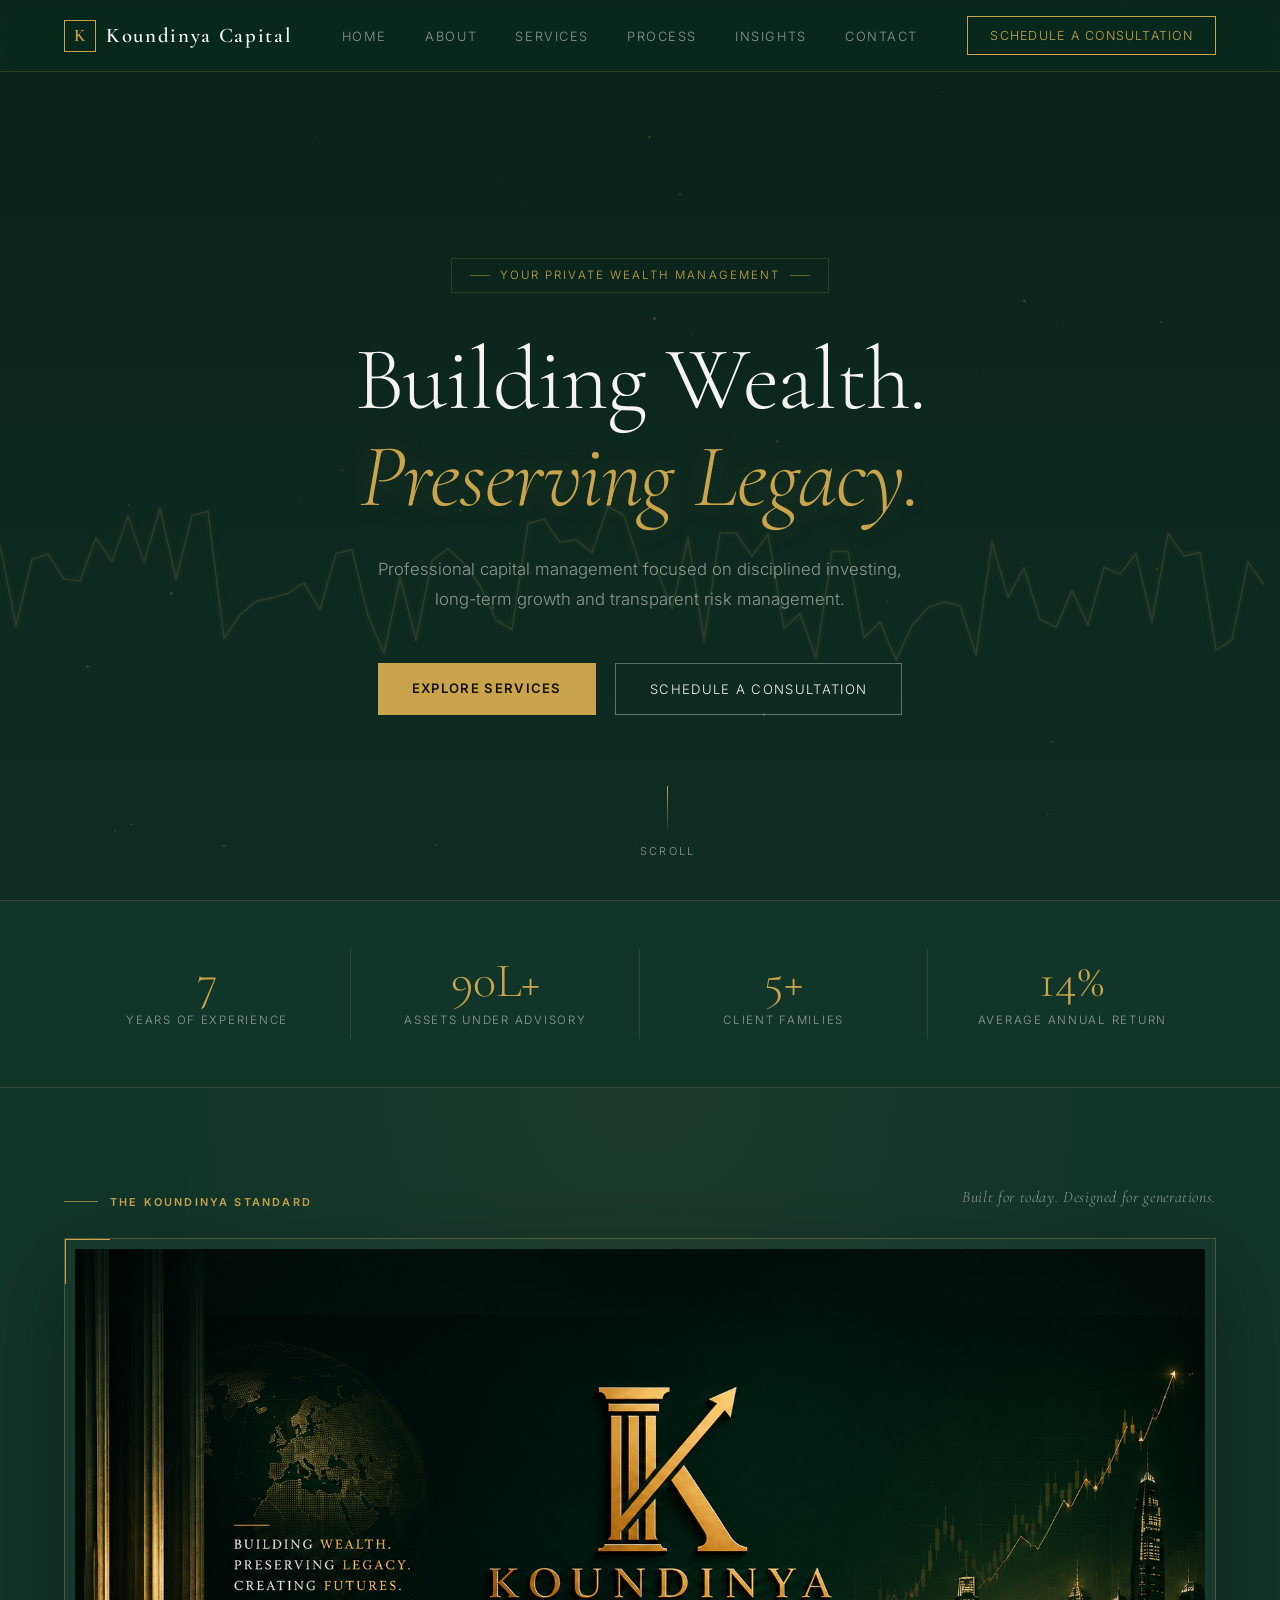
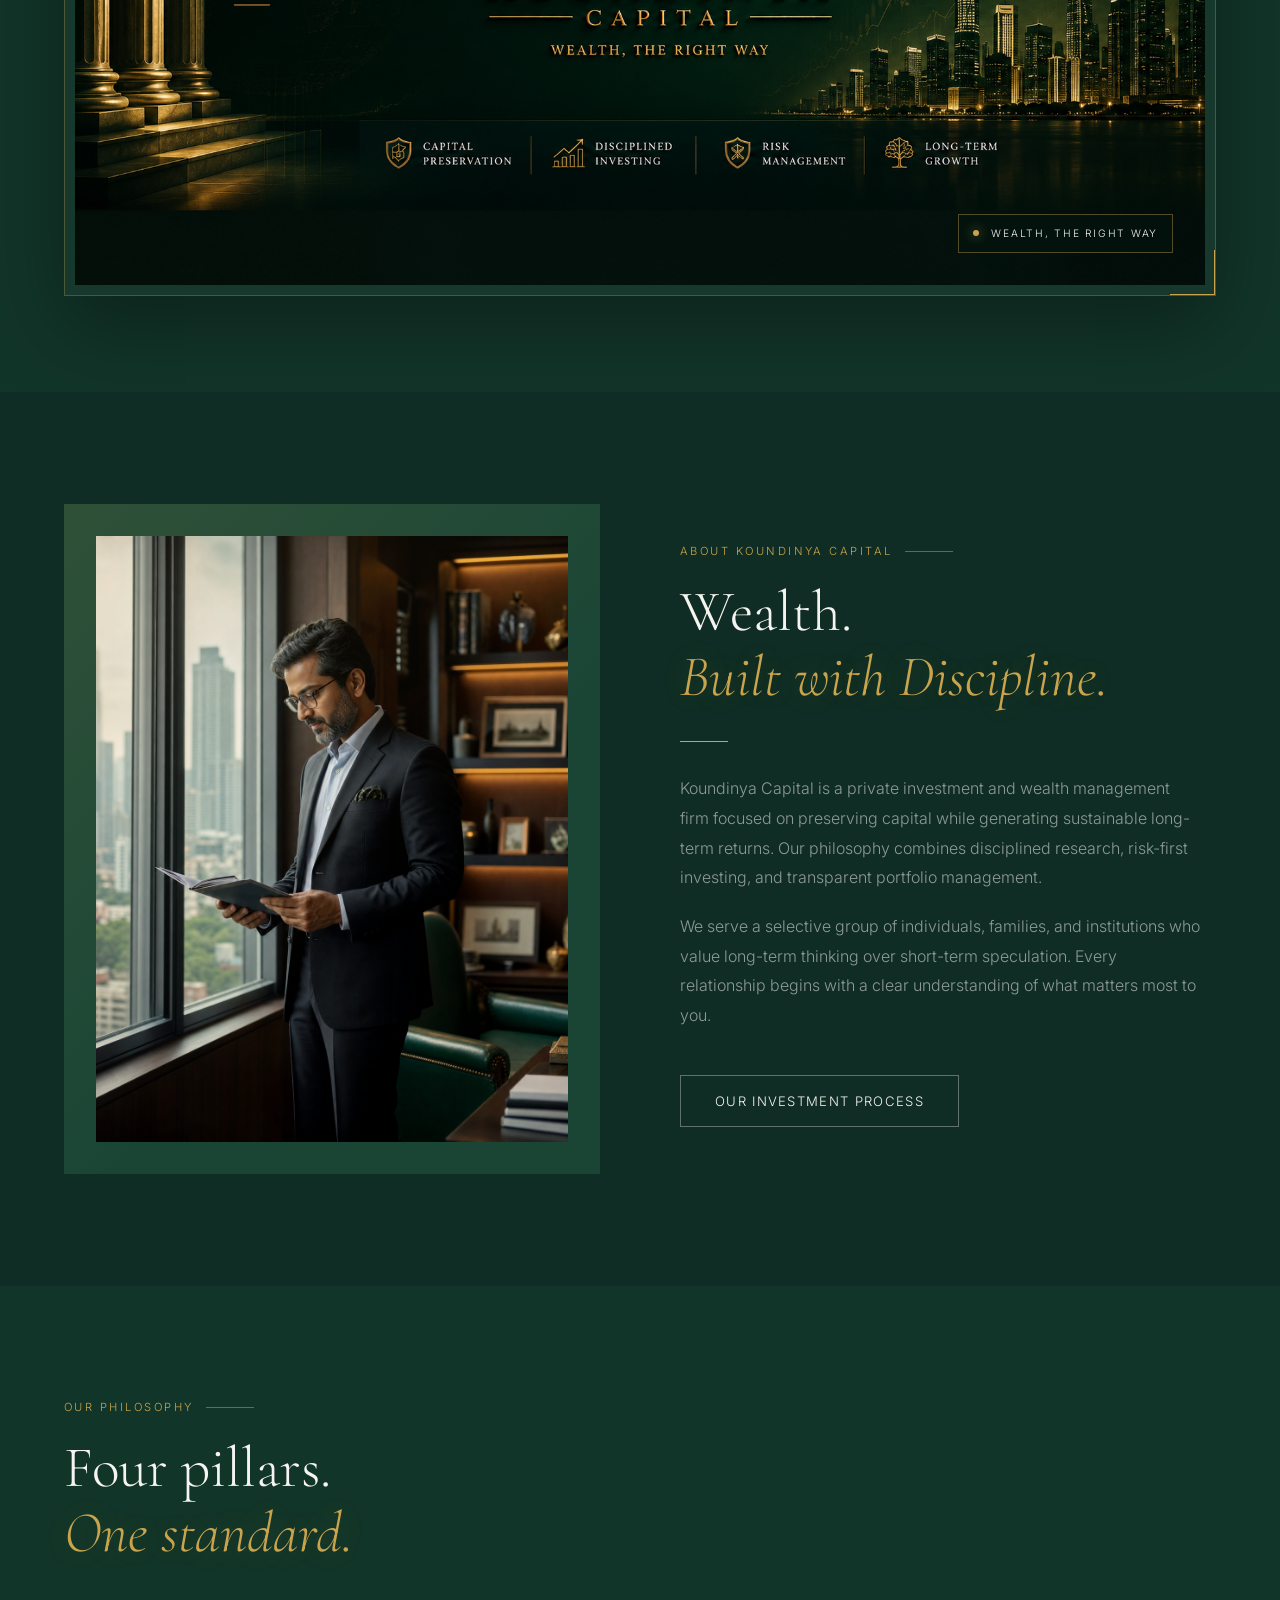
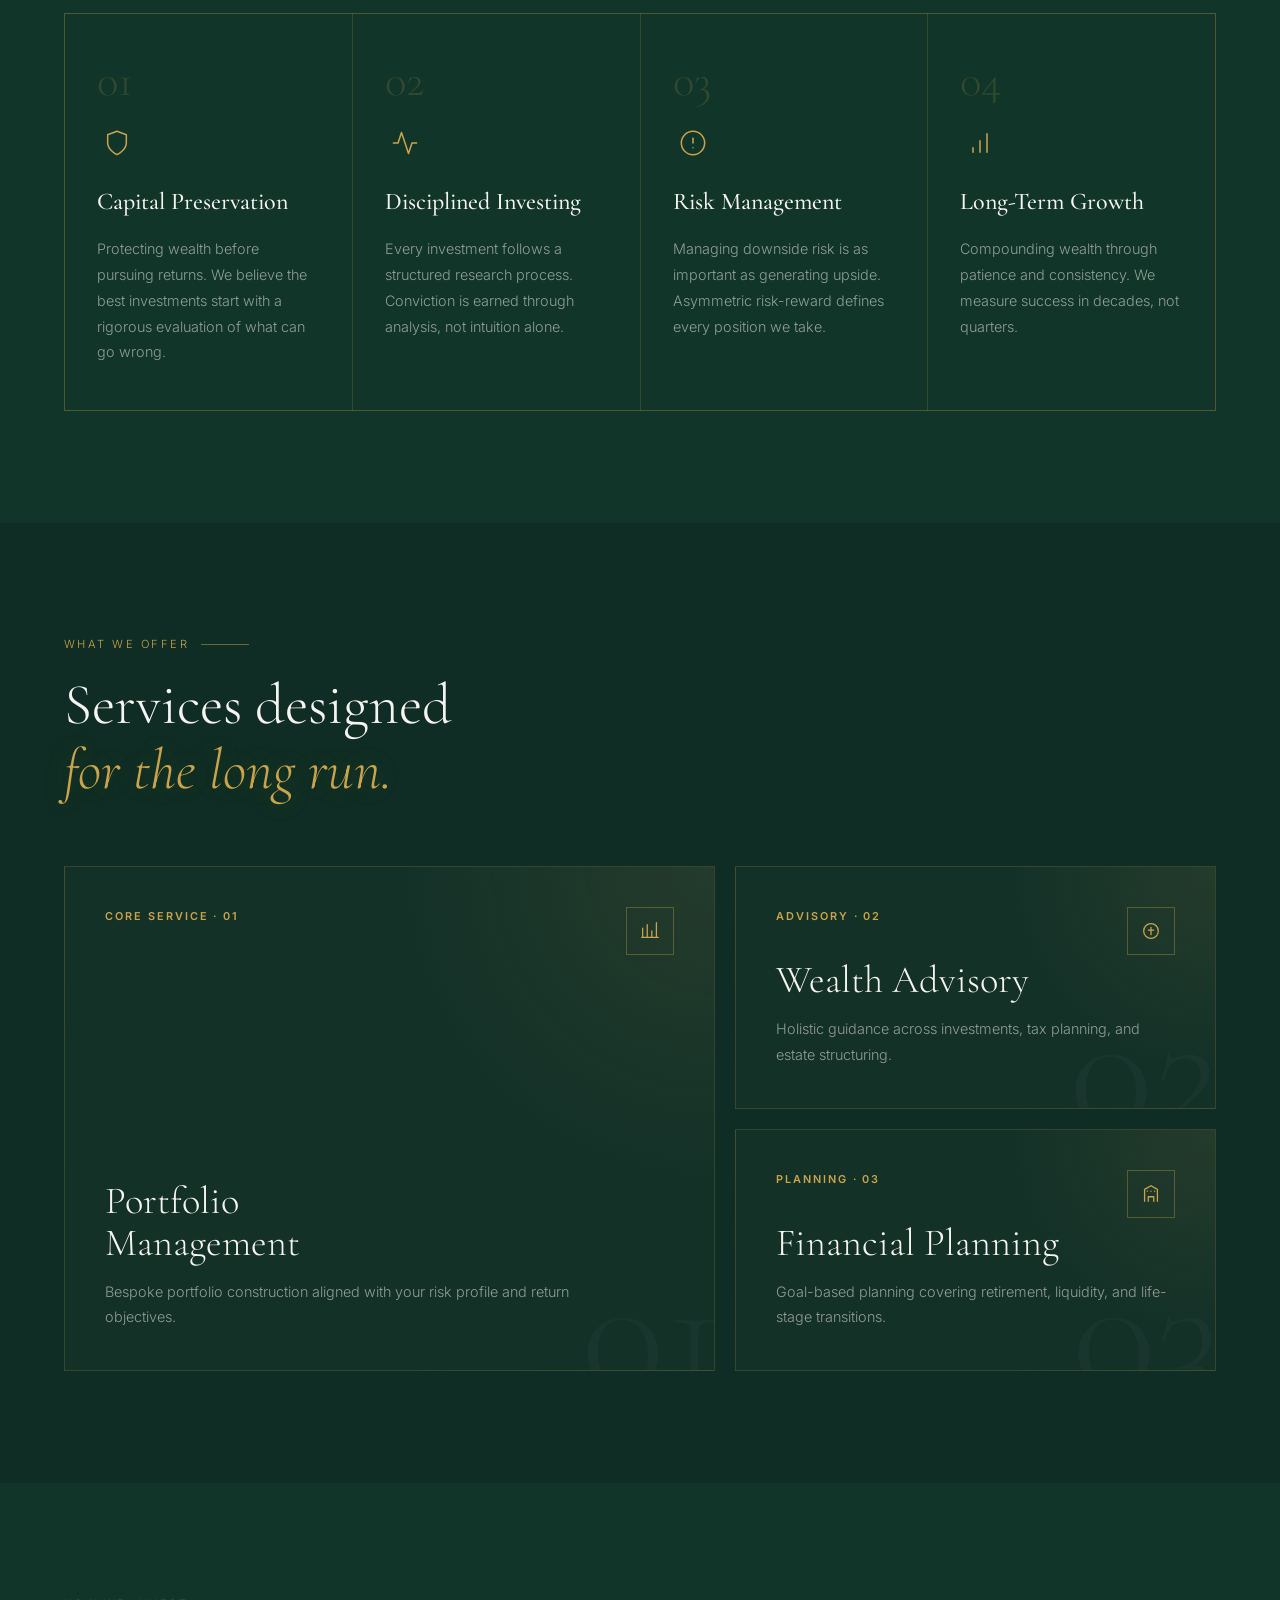
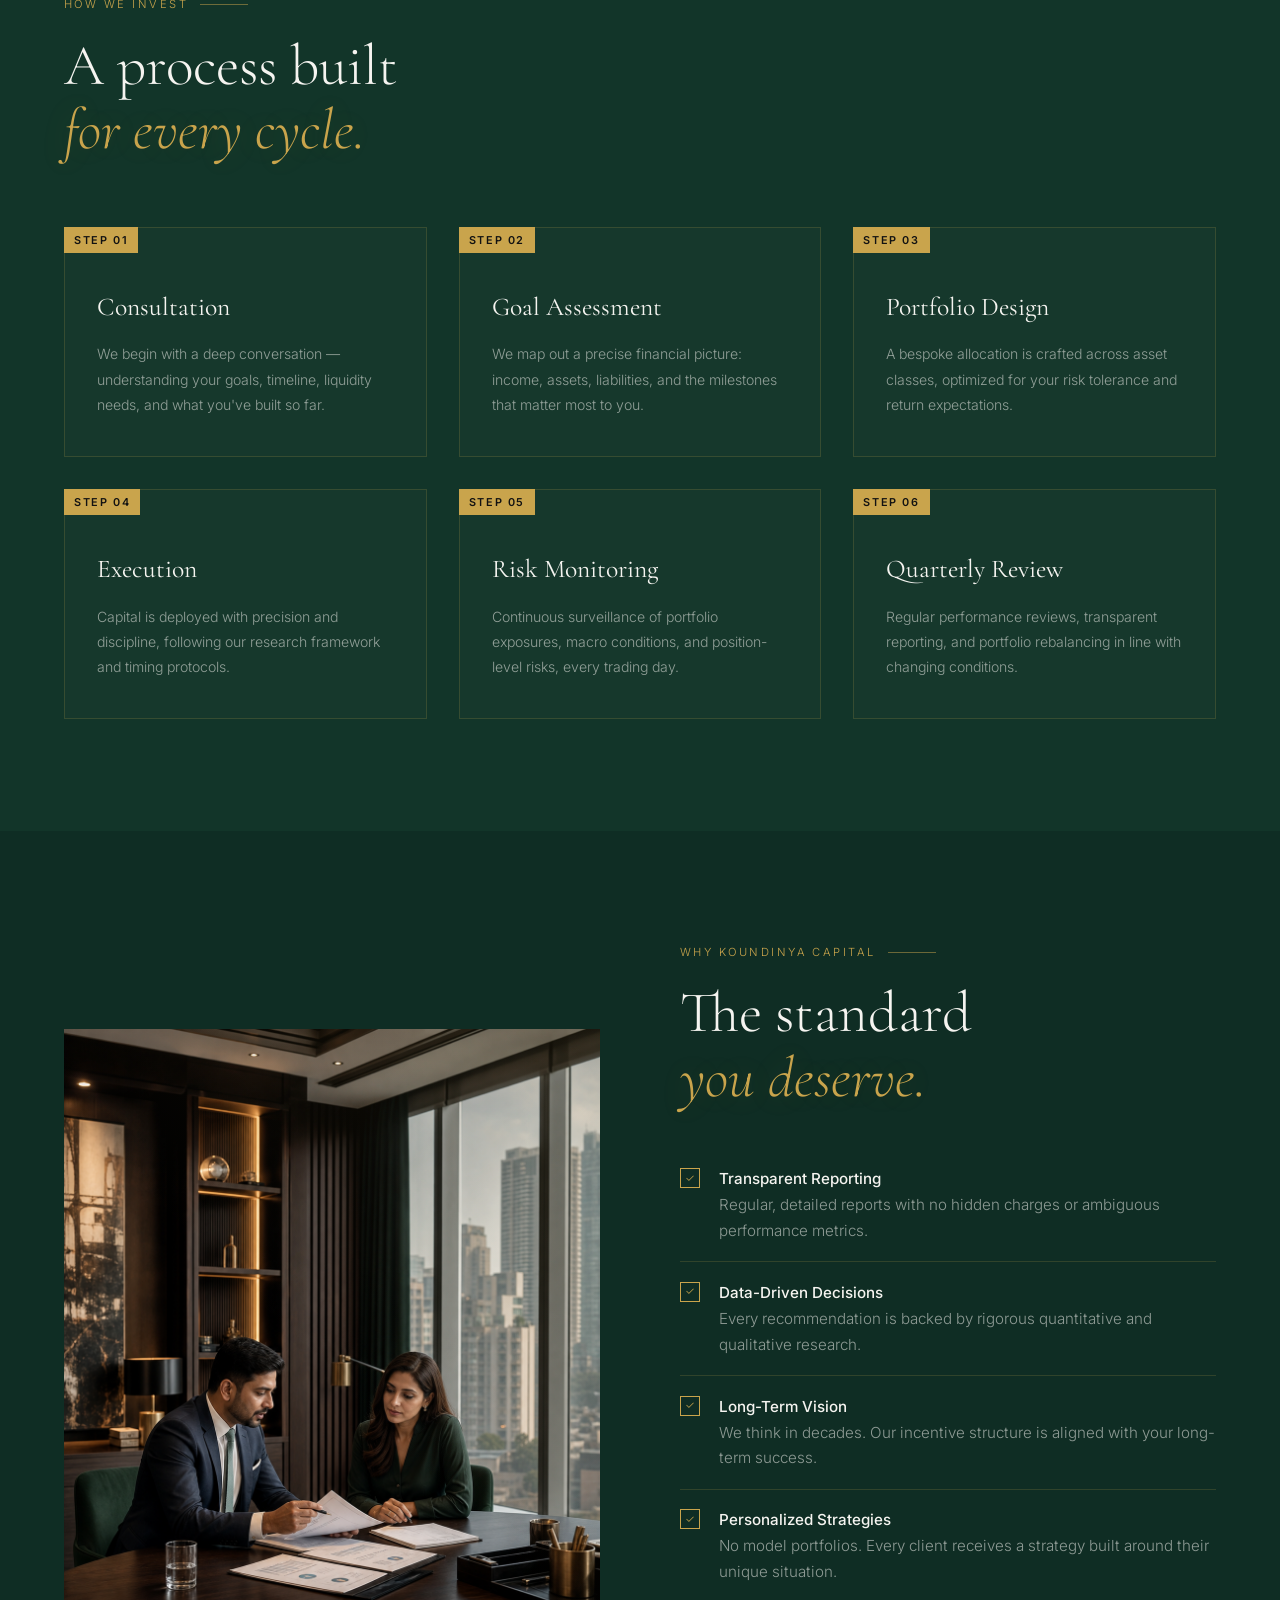
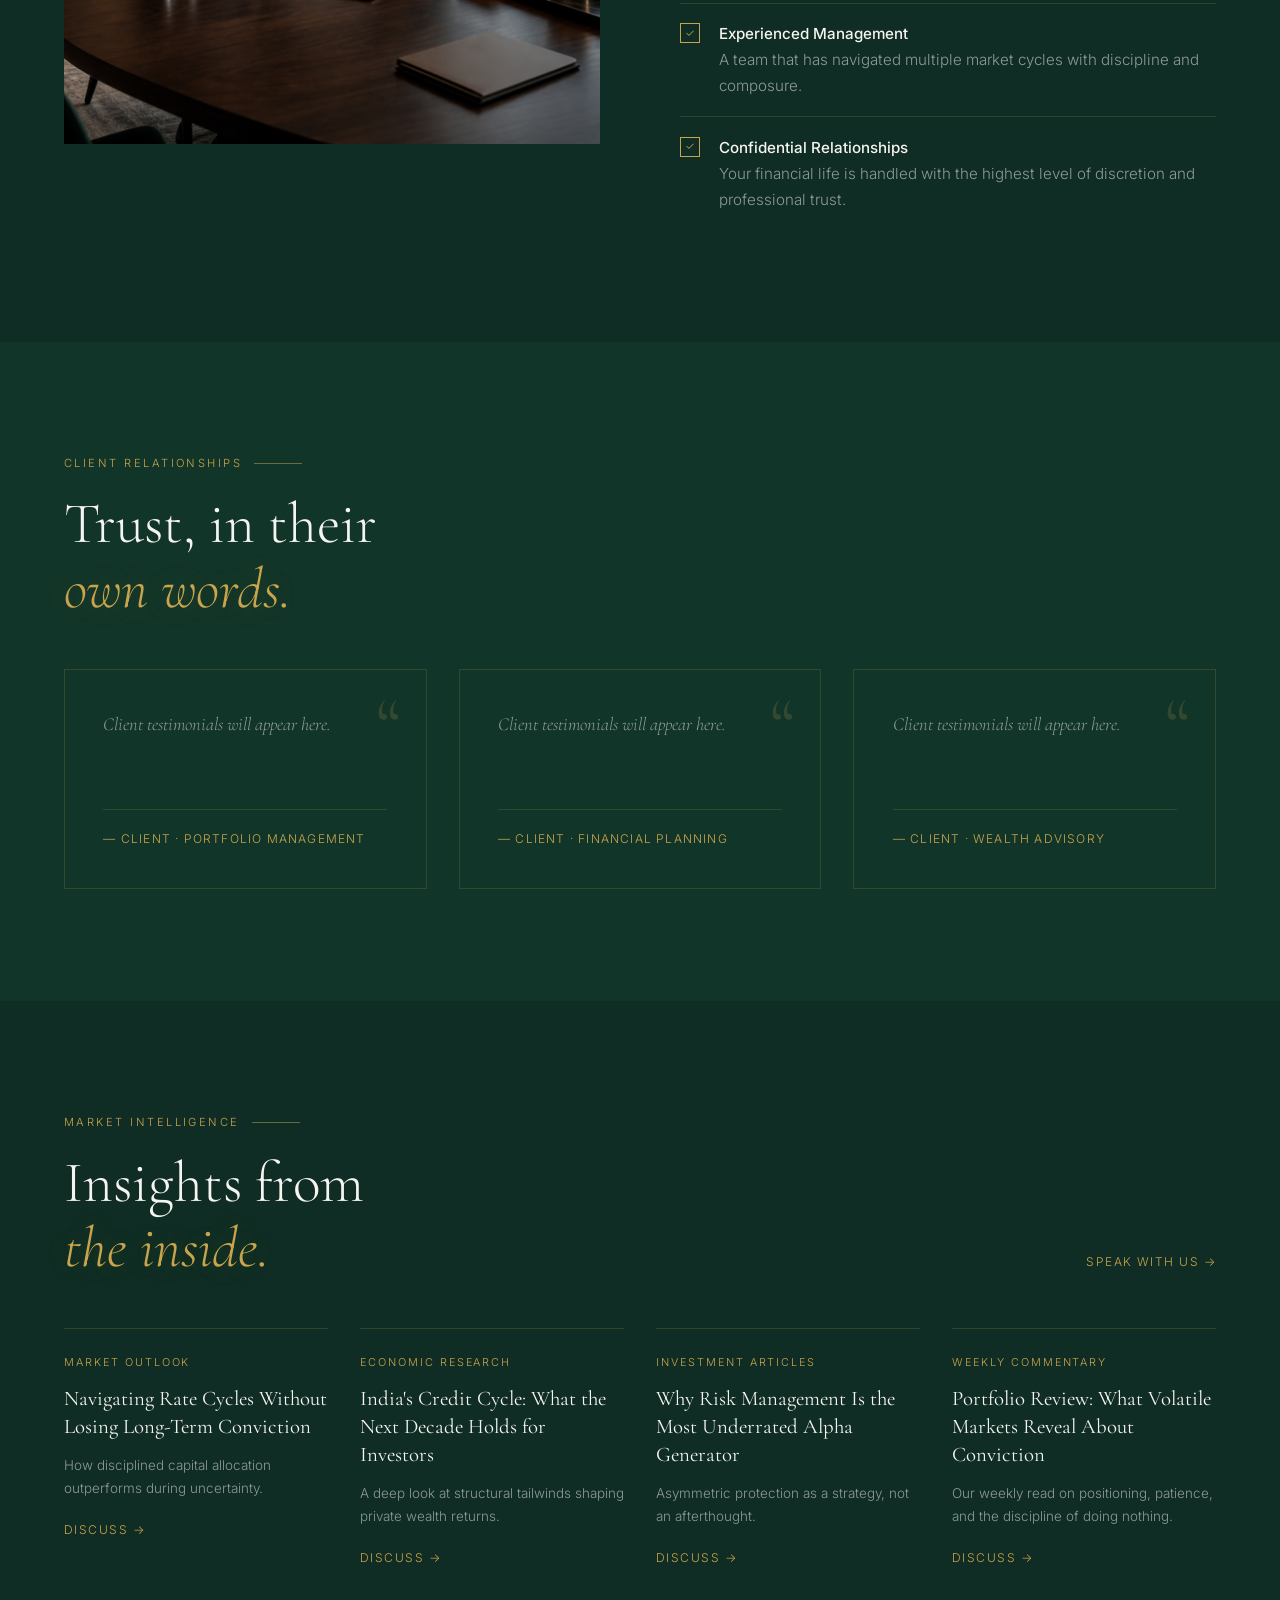
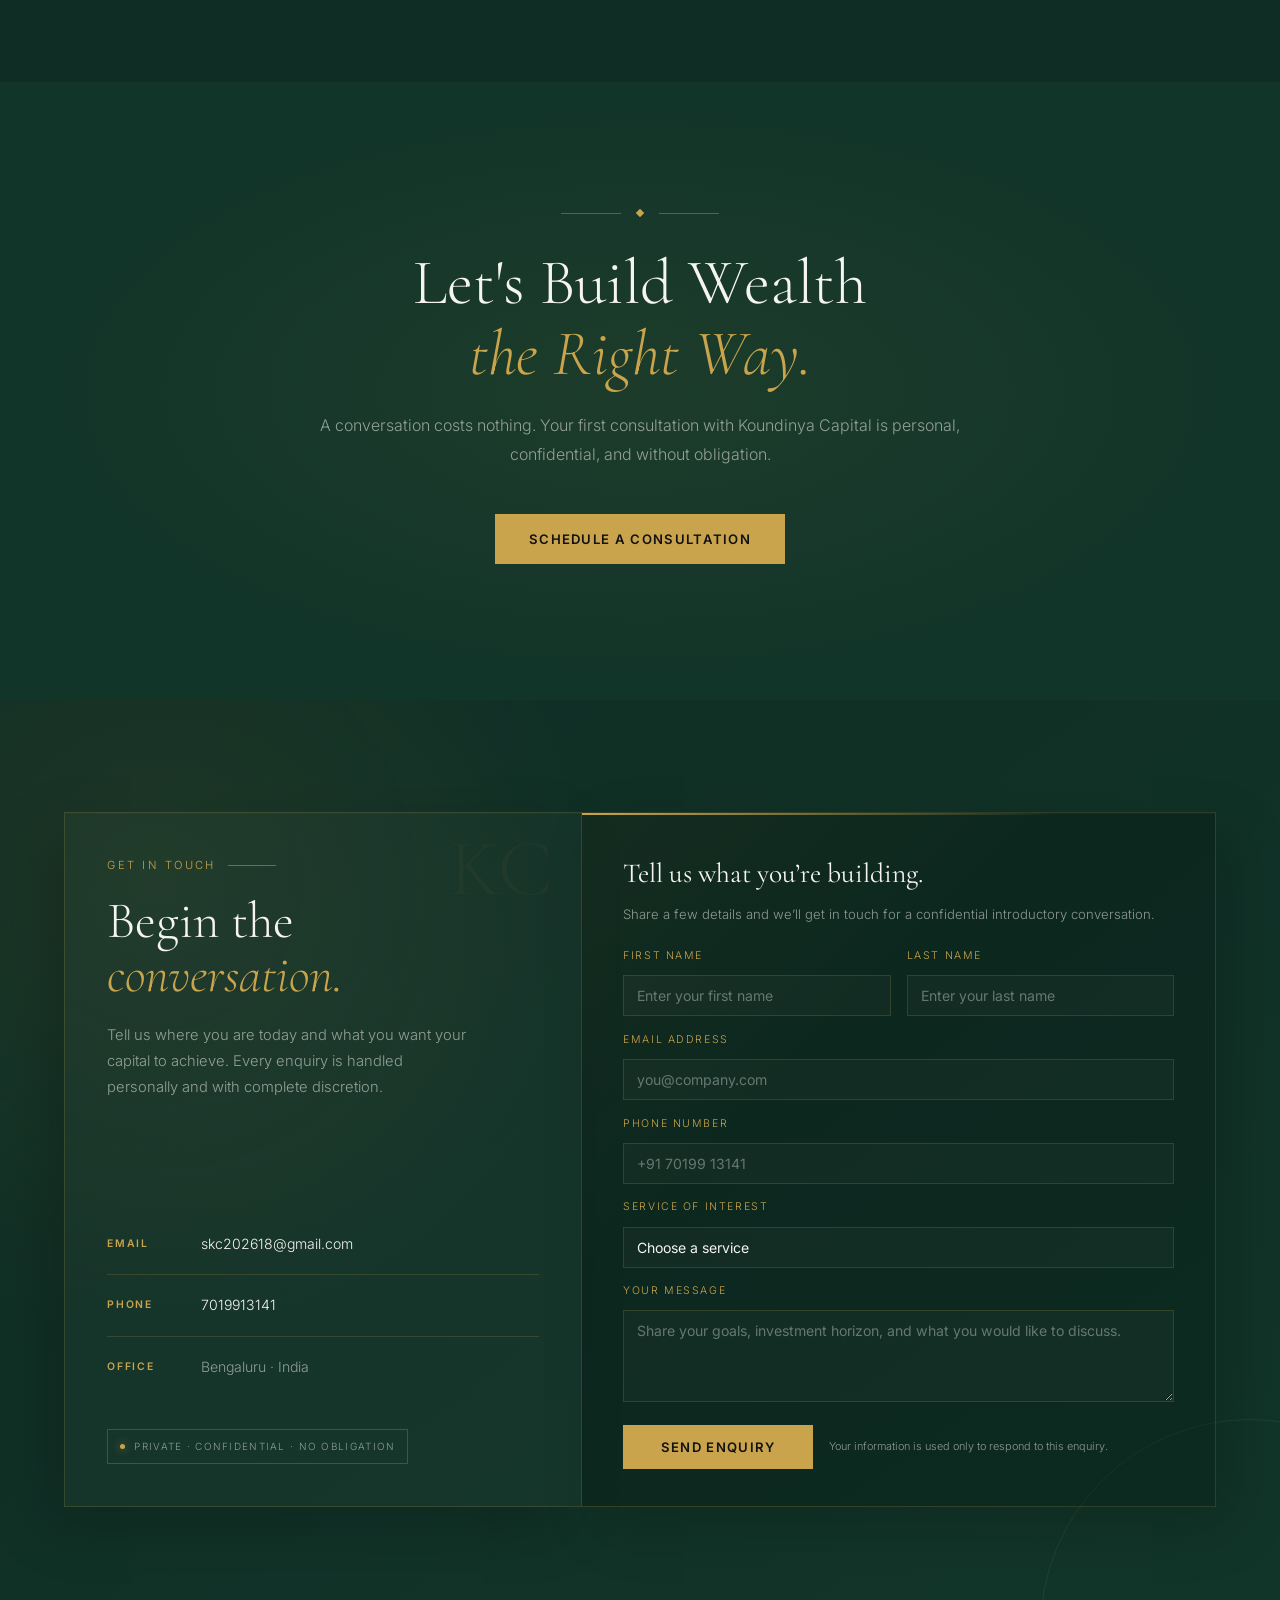
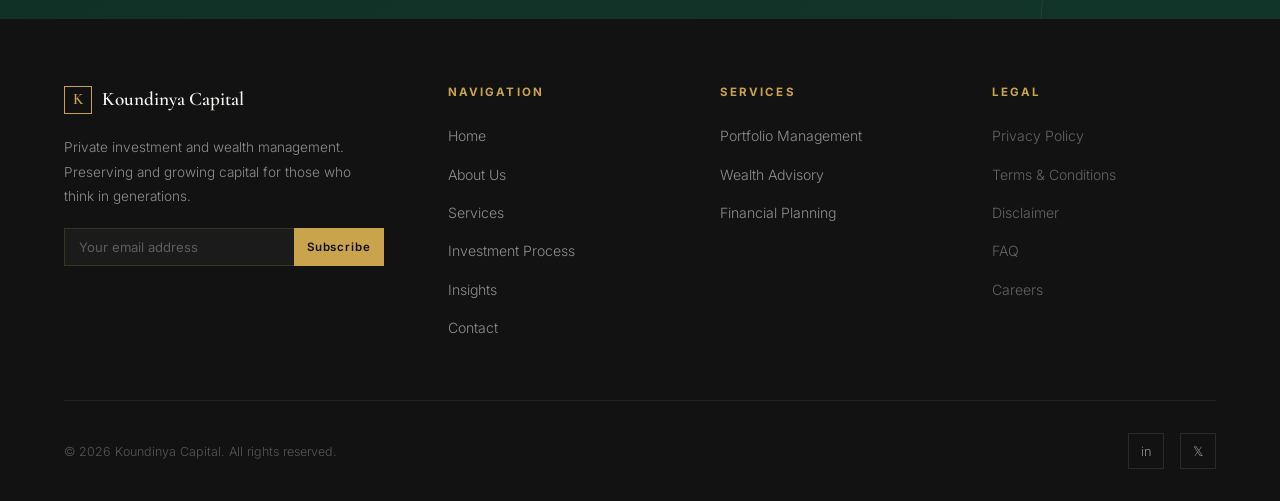
==== commit b12effbd: "Polish responsive mobile experience" ====
--- a/public/koundinya-capital.html
+++ b/public/koundinya-capital.html
@@ -29,6 +29,14 @@
       line-height: 1.7;
       overflow-x: hidden;
     }
+    body.menu-open { overflow: hidden; }
+    a, button, input, select, textarea { -webkit-tap-highlight-color: transparent; }
+    a:focus-visible, button:focus-visible, input:focus-visible,
+    select:focus-visible, textarea:focus-visible {
+      outline: 2px solid var(--gold-light);
+      outline-offset: 3px;
+    }
+    section[id] { scroll-margin-top: 72px; }
     ::selection { background: var(--gold); color: var(--black); }
 
     /* ── Scroll Progress Bar ── */
@@ -78,8 +86,42 @@
       text-decoration: none;
     }
     .nav-cta:hover { background: var(--gold); color: var(--black); }
-    .nav-hamburger { display: none; cursor: pointer; flex-direction: column; gap: 5px; }
-    .nav-hamburger span { display: block; width: 24px; height: 1.5px; background: var(--white); transition: all 0.3s; }
+    .nav-hamburger {
+      display: none; cursor: pointer; flex-direction: column; gap: 5px;
+      width: 44px; height: 44px; padding: 0;
+      align-items: center; justify-content: center;
+      color: inherit; background: transparent;
+      border: 1px solid rgba(201,164,76,0.22);
+      font: inherit; position: relative; overflow: hidden;
+      transition: border-color 0.35s ease, background 0.35s ease,
+                  box-shadow 0.35s ease, transform 0.35s ease;
+    }
+    .nav-hamburger::before {
+      content: ''; position: absolute; inset: 5px;
+      border: 1px solid rgba(201,164,76,0.34);
+      background: radial-gradient(circle, rgba(201,164,76,0.15), transparent 68%);
+      opacity: 0; transform: scale(0.45) rotate(-90deg);
+      transition: opacity 0.35s ease, transform 0.45s cubic-bezier(.2,.8,.2,1);
+    }
+    .nav-hamburger:hover, .nav-hamburger.is-open {
+      border-color: var(--gold);
+      background: rgba(201,164,76,0.08);
+      box-shadow: 0 0 24px rgba(201,164,76,0.13);
+    }
+    .nav-hamburger.is-open { transform: scale(1.04); }
+    .nav-hamburger.is-open::before { opacity: 1; transform: scale(1) rotate(90deg); }
+    .nav-hamburger span {
+      position: relative; z-index: 1;
+      display: block; width: 24px; height: 1.5px; background: var(--white);
+      transform-origin: center;
+      transition: transform 0.42s cubic-bezier(.2,.8,.2,1), opacity 0.25s ease,
+                  background 0.3s ease;
+    }
+    .nav-hamburger.is-open span { background: var(--gold-light); }
+    .nav-hamburger.is-open span:nth-child(1) { transform: translateY(6.5px) rotate(45deg) scaleX(0.86); }
+    .nav-hamburger.is-open span:nth-child(2) { opacity: 0; transform: scaleX(0); }
+    .nav-hamburger.is-open span:nth-child(3) { transform: translateY(-6.5px) rotate(-45deg) scaleX(0.86); }
+    .mobile-nav { display: none; }
 
     /* ── Hero ── */
     #hero {
@@ -325,6 +367,12 @@
       88%, 100% { transform: translateX(130%); opacity: 0; }
     }
     @media (prefers-reduced-motion: reduce) {
+      html { scroll-behavior: auto; }
+      *, *::before, *::after {
+        animation-duration: 0.01ms !important;
+        animation-iteration-count: 1 !important;
+        transition-duration: 0.01ms !important;
+      }
       .brand-visual-sheen { animation: none; }
       .brand-visual-image img { transition: none; }
       .click-tap, .click-pop, .click-sweep, .click-pulse,
@@ -714,6 +762,7 @@
     }
     .contact-detail a {
       color: var(--white); text-decoration: none; transition: color 0.3s;
+      overflow-wrap: anywhere;
     }
     .contact-detail a:hover { color: var(--gold-light); }
     .contact-badge {
@@ -828,12 +877,16 @@
       transition: color 0.3s;
     }
     .footer-col ul li a:hover { color: var(--white); }
+    .footer-static-link {
+      color: rgba(245,244,240,0.36);
+      font-size: 0.88rem;
+    }
     .footer-bottom {
       display: flex; align-items: center; justify-content: space-between;
       padding-top: 2rem; font-size: 0.78rem; color: rgba(245,244,240,0.3);
     }
     .footer-socials { display: flex; gap: 1rem; }
-    .footer-socials a {
+    .footer-socials a, .footer-socials span {
       width: 36px; height: 36px; border: 1px solid rgba(255,255,255,0.1);
       display: flex; align-items: center; justify-content: center;
       color: var(--muted); text-decoration: none; font-size: 0.8rem;
@@ -878,25 +931,114 @@
       .stat-item:nth-child(2) { border-right: none; }
       .footer-top { grid-template-columns: 1fr 1fr; }
       .process-grid { grid-template-columns: repeat(2, 1fr); }
+      .process-connector { display: none; }
       .services-showcase { grid-template-columns: 1fr 1fr; grid-template-rows: auto; }
       .service-card:first-child { grid-row: auto; grid-column: 1 / 3; min-height: 320px; }
     }
     @media (max-width: 768px) {
       .nav-links, .nav-cta { display: none; }
       .nav-hamburger { display: flex; }
+      .hero-actions {
+        width: min(100%, 650px);
+        margin-inline: auto;
+        align-items: stretch;
+      }
+      .hero-actions .btn-primary, .hero-actions .btn-outline {
+        display: flex; flex: 0 0 calc((100% - 1.2rem) / 2);
+        width: calc((100% - 1.2rem) / 2);
+        min-width: 0; min-height: 52px;
+        align-items: center; justify-content: center;
+        padding: 12px 18px;
+        line-height: 1.35; text-align: center;
+      }
+      .mobile-nav {
+        position: fixed; display: flex; flex-direction: column;
+        inset: 72px 0 0; z-index: 890;
+        padding: 1.6rem 5vw 2.2rem;
+        background:
+          radial-gradient(circle at 100% 0%, rgba(201,164,76,0.09), transparent 42%),
+          rgba(8,30,23,0.985);
+        border-top: 1px solid var(--border);
+        opacity: 0; visibility: hidden; pointer-events: none;
+        transform: translateY(-18px) scaleY(0.985);
+        transform-origin: top;
+        clip-path: inset(0 0 100% 0);
+        transition: opacity 0.34s ease, transform 0.42s cubic-bezier(.2,.8,.2,1),
+                    clip-path 0.48s cubic-bezier(.2,.8,.2,1), visibility 0.42s;
+        overflow-y: auto;
+      }
+      .mobile-nav::before {
+        content: ''; position: absolute; inset: 0;
+        pointer-events: none; opacity: 0.24;
+        background:
+          linear-gradient(90deg, transparent 0 95%, rgba(201,164,76,0.12) 95%),
+          linear-gradient(rgba(201,164,76,0.045) 1px, transparent 1px);
+        background-size: 100% 100%, 100% 72px;
+      }
+      .mobile-nav.is-open {
+        opacity: 1; visibility: visible; pointer-events: auto;
+        transform: translateY(0) scaleY(1);
+        clip-path: inset(0);
+      }
+      .mobile-nav a {
+        position: relative; z-index: 1;
+        min-height: 52px; display: flex; align-items: center;
+        color: var(--white); text-decoration: none;
+        border-bottom: 1px solid rgba(201,164,76,0.14);
+        font-family: 'Cormorant Garamond', serif;
+        font-size: 1.55rem; letter-spacing: 0.02em;
+        opacity: 0; transform: translateX(18px);
+      }
+      .mobile-nav.is-open a { animation: mobileNavLinkIn 0.42s both cubic-bezier(.2,.8,.2,1); }
+      .mobile-nav.is-open a:nth-child(1) { animation-delay: 0.10s; }
+      .mobile-nav.is-open a:nth-child(2) { animation-delay: 0.14s; }
+      .mobile-nav.is-open a:nth-child(3) { animation-delay: 0.18s; }
+      .mobile-nav.is-open a:nth-child(4) { animation-delay: 0.22s; }
+      .mobile-nav.is-open a:nth-child(5) { animation-delay: 0.26s; }
+      .mobile-nav.is-open a:nth-child(6) { animation-delay: 0.30s; }
+      .mobile-nav.is-open a:nth-child(7) { animation-delay: 0.34s; }
+      @keyframes mobileNavLinkIn {
+        to { opacity: 1; transform: translateX(0); }
+      }
+      .mobile-nav a:active { color: var(--gold-light); }
+      .mobile-nav .mobile-nav-cta {
+        justify-content: center; min-height: 50px;
+        margin-top: 1.5rem; padding: 0.75rem 1rem;
+        border: 1px solid var(--gold);
+        color: var(--gold); font-family: 'Inter', sans-serif;
+        font-size: 0.76rem; font-weight: 600;
+        letter-spacing: 0.11em; text-transform: uppercase;
+      }
+      section { padding: 4.75rem 5vw; }
+      #hero {
+        min-height: 100svh;
+        padding: 94px 5vw 3.5rem;
+      }
+      h1.hero-title { font-size: clamp(2.7rem, 13vw, 4.3rem); }
+      .hero-badge { margin-bottom: 1.7rem; padding: 6px 12px; font-size: 0.63rem; }
+      .hero-sub { font-size: 0.95rem; margin-bottom: 2.2rem; }
       .about-grid, .why-grid, .contact-grid { grid-template-columns: 1fr; }
+      .about-grid, .why-grid { gap: 3rem; }
+      .about-image, .why-image { aspect-ratio: 4 / 3; }
       .philosophy-grid, .testimonials-grid { grid-template-columns: 1fr; }
       .insights-grid { grid-template-columns: 1fr; }
       .process-grid { grid-template-columns: 1fr; }
+      .philosophy-grid, .services-showcase, .process-grid,
+      .testimonials-grid, .insights-grid { margin-top: 2.5rem; }
       .services-showcase { grid-template-columns: 1fr; }
       .service-card:first-child { grid-column: auto; min-height: 280px; }
       .service-card { min-height: 260px; padding: 2rem; }
+      .service-card-number { font-size: 8rem; }
       #brand-vision { padding: 4.5rem 4vw; }
       .brand-vision-heading { align-items: flex-start; flex-direction: column; gap: 0.7rem; }
       .brand-visual { padding: 6px; }
       .brand-visual-image { aspect-ratio: 16 / 10; }
       .brand-vision-caption { right: 1rem; bottom: 1rem; }
       .stats-bar { grid-template-columns: repeat(2, 1fr); }
+      .stats-bar { padding: 2.2rem 5vw; }
+      .stat-item:nth-child(-n+2) { border-bottom: 1px solid var(--border); padding-bottom: 1.25rem; }
+      .stat-item:nth-child(n+3) { padding-top: 1.25rem; }
+      .stat-number { font-size: 2.45rem; }
       .form-row { grid-template-columns: 1fr; }
       .contact-info, .contact-form { padding: 2rem; }
       .contact-form { border-left: 1px solid var(--border); border-top: none; }
@@ -905,6 +1047,47 @@
       .form-footer { align-items: stretch; flex-direction: column; }
       .form-footer .btn-primary { width: 100%; }
       .footer-top { grid-template-columns: 1fr; }
+      .footer-top { gap: 2.5rem; }
+      .footer-bottom {
+        align-items: flex-start; flex-direction: column; gap: 1.25rem;
+      }
+      #cta { padding: 5rem 5vw; }
+      .form-group input, .form-group select, .form-group textarea,
+      .newsletter-form input { font-size: 16px; }
+      .about-process-cta { display: flex; justify-content: center; }
+      .about-process-cta .btn-outline {
+        display: flex; min-height: 50px;
+        align-items: center; justify-content: center;
+        text-align: center;
+      }
+    }
+    @media (max-width: 480px) {
+      nav { padding: 0 4vw; }
+      .nav-logo { gap: 8px; font-size: 1.08rem; }
+      .nav-logo-mark { width: 30px; height: 30px; }
+      section { padding: 4rem 5vw; }
+      h2.section-title { font-size: clamp(2.15rem, 12vw, 3rem); }
+      .hero-actions { flex-direction: column; align-items: stretch; }
+      .hero-actions .btn-primary, .hero-actions .btn-outline {
+        flex: 0 0 auto;
+        width: 100%; min-height: 54px; padding-inline: 1rem;
+      }
+      .about-process-cta .btn-outline { width: min(100%, 300px); }
+      .hero-scroll { display: none; }
+      .brand-vision-caption {
+        left: 0.75rem; right: auto; bottom: 0.75rem;
+        max-width: calc(100% - 1.5rem);
+        font-size: 0.56rem; letter-spacing: 0.11em;
+      }
+      .brand-vision-note { font-size: 0.9rem; }
+      .philosophy-card { padding: 2rem 1.5rem; }
+      .service-card, .service-card:first-child { min-height: 235px; padding: 1.6rem; }
+      .process-step, .testimonial-card { padding: 2rem 1.5rem; }
+      .contact-info, .contact-form { padding: 1.5rem; }
+      .contact-detail { grid-template-columns: 68px minmax(0,1fr); gap: 0.75rem; }
+      .contact-badge { line-height: 1.5; }
+      footer { padding-inline: 5vw; }
+      .newsletter-form button { padding-inline: 10px; }
     }
   </style>
 </head>
@@ -915,7 +1098,7 @@
 
   <!-- Navigation -->
   <nav id="navbar">
-    <a class="nav-logo" href="#">
+    <a class="nav-logo" href="#hero">
       <div class="nav-logo-mark">K</div>
       Koundinya Capital
     </a>
@@ -928,10 +1111,20 @@
       <li><a href="#contact">Contact</a></li>
     </ul>
     <a href="#contact" class="nav-cta">Schedule a Consultation</a>
-    <div class="nav-hamburger" id="hamburger">
+    <button class="nav-hamburger" id="hamburger" type="button"
+            aria-label="Open navigation" aria-controls="mobile-navigation" aria-expanded="false">
       <span></span><span></span><span></span>
-    </div>
+    </button>
   </nav>
+  <div class="mobile-nav" id="mobile-navigation" aria-hidden="true">
+    <a href="#hero">Home</a>
+    <a href="#about">About</a>
+    <a href="#services">Services</a>
+    <a href="#process">Process</a>
+    <a href="#insights">Insights</a>
+    <a href="#contact">Contact</a>
+    <a href="#contact" class="mobile-nav-cta">Schedule a Consultation</a>
+  </div>
 
   <!-- Hero -->
   <section id="hero">
@@ -1021,7 +1214,7 @@
         <p class="section-body reveal" style="margin-top:1.2rem;transition-delay:0.2s">
           We serve a selective group of individuals, families, and institutions who value long-term thinking over short-term speculation. Every relationship begins with a clear understanding of what matters most to you.
         </p>
-        <div style="margin-top:2.8rem;" class="reveal" style="transition-delay:0.3s">
+        <div class="about-process-cta reveal" style="margin-top:2.8rem;transition-delay:0.3s">
           <a href="#process" class="btn-outline">Our Investment Process</a>
         </div>
       </div>
@@ -1272,32 +1465,32 @@
           <div class="section-eyebrow reveal">Market Intelligence</div>
           <h2 class="section-title reveal" style="margin-bottom:0">Insights from<br><em>the inside.</em></h2>
         </div>
-        <a href="#" class="insight-link reveal" style="margin-bottom:0.5rem;">View All Insights →</a>
+        <a href="#contact" class="insight-link reveal" style="margin-bottom:0.5rem;">Speak With Us →</a>
       </div>
       <div class="insights-grid">
         <div class="insight-card reveal">
           <div class="insight-tag">Market Outlook</div>
           <h3>Navigating Rate Cycles Without Losing Long-Term Conviction</h3>
           <p>How disciplined capital allocation outperforms during uncertainty.</p>
-          <a href="#" class="insight-link">Read →</a>
+          <a href="#contact" class="insight-link">Discuss →</a>
         </div>
         <div class="insight-card reveal" style="transition-delay:0.1s">
           <div class="insight-tag">Economic Research</div>
           <h3>India's Credit Cycle: What the Next Decade Holds for Investors</h3>
           <p>A deep look at structural tailwinds shaping private wealth returns.</p>
-          <a href="#" class="insight-link">Read →</a>
+          <a href="#contact" class="insight-link">Discuss →</a>
         </div>
         <div class="insight-card reveal" style="transition-delay:0.2s">
           <div class="insight-tag">Investment Articles</div>
           <h3>Why Risk Management Is the Most Underrated Alpha Generator</h3>
           <p>Asymmetric protection as a strategy, not an afterthought.</p>
-          <a href="#" class="insight-link">Read →</a>
+          <a href="#contact" class="insight-link">Discuss →</a>
         </div>
         <div class="insight-card reveal" style="transition-delay:0.3s">
           <div class="insight-tag">Weekly Commentary</div>
           <h3>Portfolio Review: What Volatile Markets Reveal About Conviction</h3>
           <p>Our weekly read on positioning, patience, and the discipline of doing nothing.</p>
-          <a href="#" class="insight-link">Read →</a>
+          <a href="#contact" class="insight-link">Discuss →</a>
         </div>
       </div>
     </div>
@@ -1441,27 +1634,27 @@
       <div class="footer-col">
         <h4>Services</h4>
         <ul>
-          <li><a href="#">Portfolio Management</a></li>
-          <li><a href="#">Wealth Advisory</a></li>
-          <li><a href="#">Financial Planning</a></li>
+          <li><a href="#services">Portfolio Management</a></li>
+          <li><a href="#services">Wealth Advisory</a></li>
+          <li><a href="#services">Financial Planning</a></li>
         </ul>
       </div>
       <div class="footer-col">
         <h4>Legal</h4>
         <ul>
-          <li><a href="#">Privacy Policy</a></li>
-          <li><a href="#">Terms & Conditions</a></li>
-          <li><a href="#">Disclaimer</a></li>
-          <li><a href="#">FAQ</a></li>
-          <li><a href="#">Careers</a></li>
+          <li><span class="footer-static-link">Privacy Policy</span></li>
+          <li><span class="footer-static-link">Terms & Conditions</span></li>
+          <li><span class="footer-static-link">Disclaimer</span></li>
+          <li><span class="footer-static-link">FAQ</span></li>
+          <li><span class="footer-static-link">Careers</span></li>
         </ul>
       </div>
     </div>
     <div class="footer-bottom">
-      <span>© 2025 Koundinya Capital. All rights reserved.</span>
+      <span>© <span id="footer-year">2026</span> Koundinya Capital. All rights reserved.</span>
       <div class="footer-socials">
-        <a href="#" title="LinkedIn">in</a>
-        <a href="#" title="Twitter">𝕏</a>
+        <span title="LinkedIn profile coming soon" aria-label="LinkedIn profile coming soon">in</span>
+        <span title="X profile coming soon" aria-label="X profile coming soon">𝕏</span>
       </div>
     </div>
   </footer>
@@ -1470,9 +1663,40 @@
   // ── Scroll Progress ──
   const bar = document.getElementById('progress-bar');
   window.addEventListener('scroll', () => {
-    const p = window.scrollY / (document.body.scrollHeight - window.innerHeight);
+    const scrollDistance = document.documentElement.scrollHeight - window.innerHeight;
+    const p = scrollDistance > 0 ? window.scrollY / scrollDistance : 0;
     bar.style.width = (p * 100) + '%';
-  });
+  }, { passive: true });
+
+  // ── Accessible Mobile Navigation ──
+  const hamburger = document.getElementById('hamburger');
+  const mobileNav = document.getElementById('mobile-navigation');
+  const setMobileMenu = open => {
+    if (!hamburger || !mobileNav) return;
+    hamburger.classList.toggle('is-open', open);
+    mobileNav.classList.toggle('is-open', open);
+    hamburger.setAttribute('aria-expanded', String(open));
+    hamburger.setAttribute('aria-label', open ? 'Close navigation' : 'Open navigation');
+    mobileNav.setAttribute('aria-hidden', String(!open));
+    document.body.classList.toggle('menu-open', open);
+  };
+  if (hamburger && mobileNav) {
+    hamburger.addEventListener('click', () => {
+      setMobileMenu(hamburger.getAttribute('aria-expanded') !== 'true');
+    });
+    mobileNav.querySelectorAll('a').forEach(link => {
+      link.addEventListener('click', () => setMobileMenu(false));
+    });
+    document.addEventListener('keydown', event => {
+      if (event.key === 'Escape' && hamburger.getAttribute('aria-expanded') === 'true') {
+        setMobileMenu(false);
+        hamburger.focus();
+      }
+    });
+    window.addEventListener('resize', () => {
+      if (window.innerWidth > 768) setMobileMenu(false);
+    }, { passive: true });
+  }
 
   // ── Reveal on Scroll ──
   const reveals = document.querySelectorAll('.reveal');
@@ -1504,6 +1728,7 @@
   // ── Hero Canvas: Moving Market Line + Particles ──
   const canvas = document.getElementById('hero-canvas');
   const ctx = canvas.getContext('2d');
+  const prefersReducedMotion = window.matchMedia('(prefers-reduced-motion: reduce)').matches;
   let W, H, particles = [], linePoints = [];
 
   function resize() {
@@ -1515,7 +1740,8 @@
 
   function initParticles() {
     particles = [];
-    for (let i = 0; i < 55; i++) {
+    const particleCount = prefersReducedMotion ? 0 : (W < 768 ? 24 : 55);
+    for (let i = 0; i < particleCount; i++) {
       particles.push({
         x: Math.random() * W, y: Math.random() * H,
         vx: (Math.random() - 0.5) * 0.25,
@@ -1572,10 +1798,10 @@
     });
 
     frame++;
-    requestAnimationFrame(animate);
+    if (!prefersReducedMotion) requestAnimationFrame(animate);
   }
 
-  window.addEventListener('resize', resize);
+  window.addEventListener('resize', resize, { passive: true });
   resize();
   animate();
 
@@ -1592,8 +1818,8 @@
     ['.nav-cta', 'click-pulse'],
     ['.insight-link', 'click-arrow'],
     ['.newsletter-form button', 'click-flash'],
-    ['.footer-socials a', 'click-spin'],
-    ['.nav-links a, .footer-col a, .nav-logo', 'click-lift'],
+    ['.nav-hamburger', 'click-pulse'],
+    ['.mobile-nav a, .nav-links a, .footer-col a, .nav-logo', 'click-lift'],
     ['.btn-primary', 'click-pop']
   ];
 
@@ -1612,6 +1838,9 @@
       element.addEventListener('click', () => replayClickAnimation(element, animationClass));
     });
   });
+
+  const footerYear = document.getElementById('footer-year');
+  if (footerYear) footerYear.textContent = new Date().getFullYear();
 
   // Submit through Google Forms without sending visitors away from the website.
   const enquiryForm = document.querySelector('.contact-form');
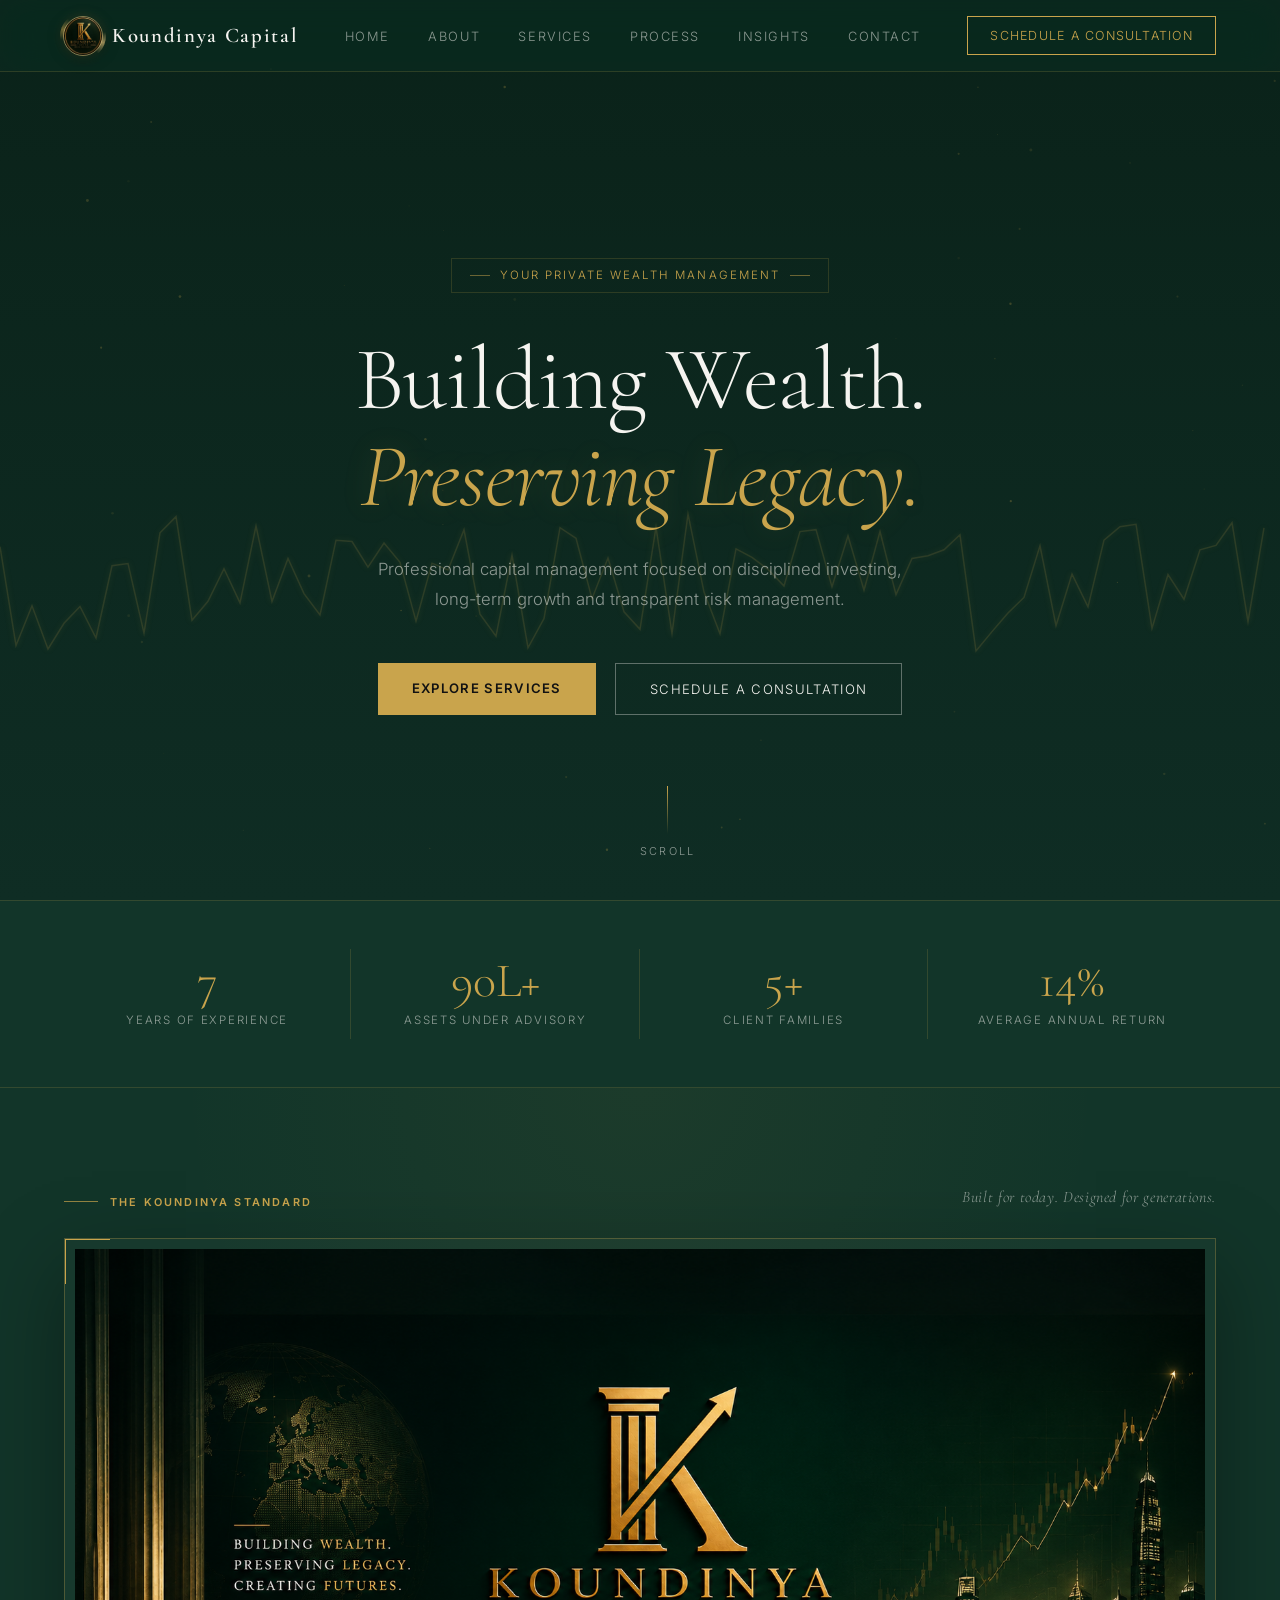
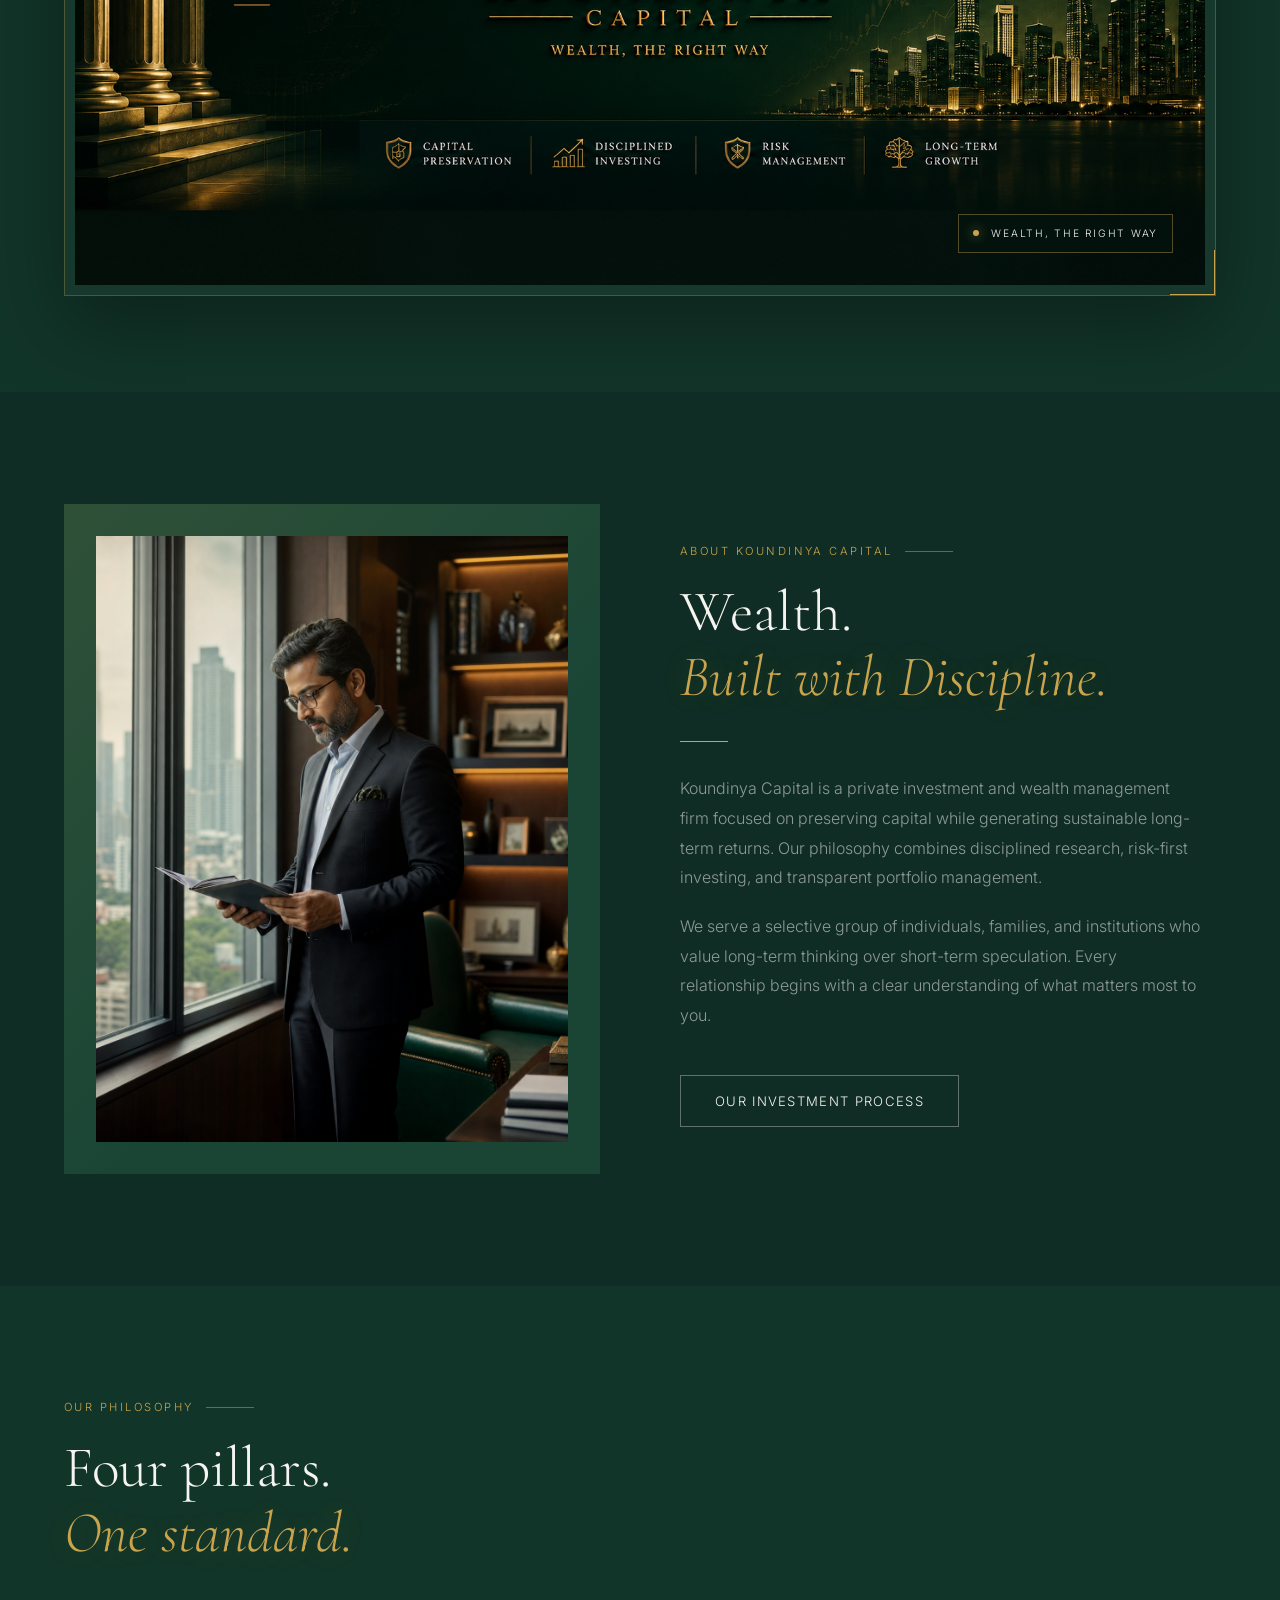
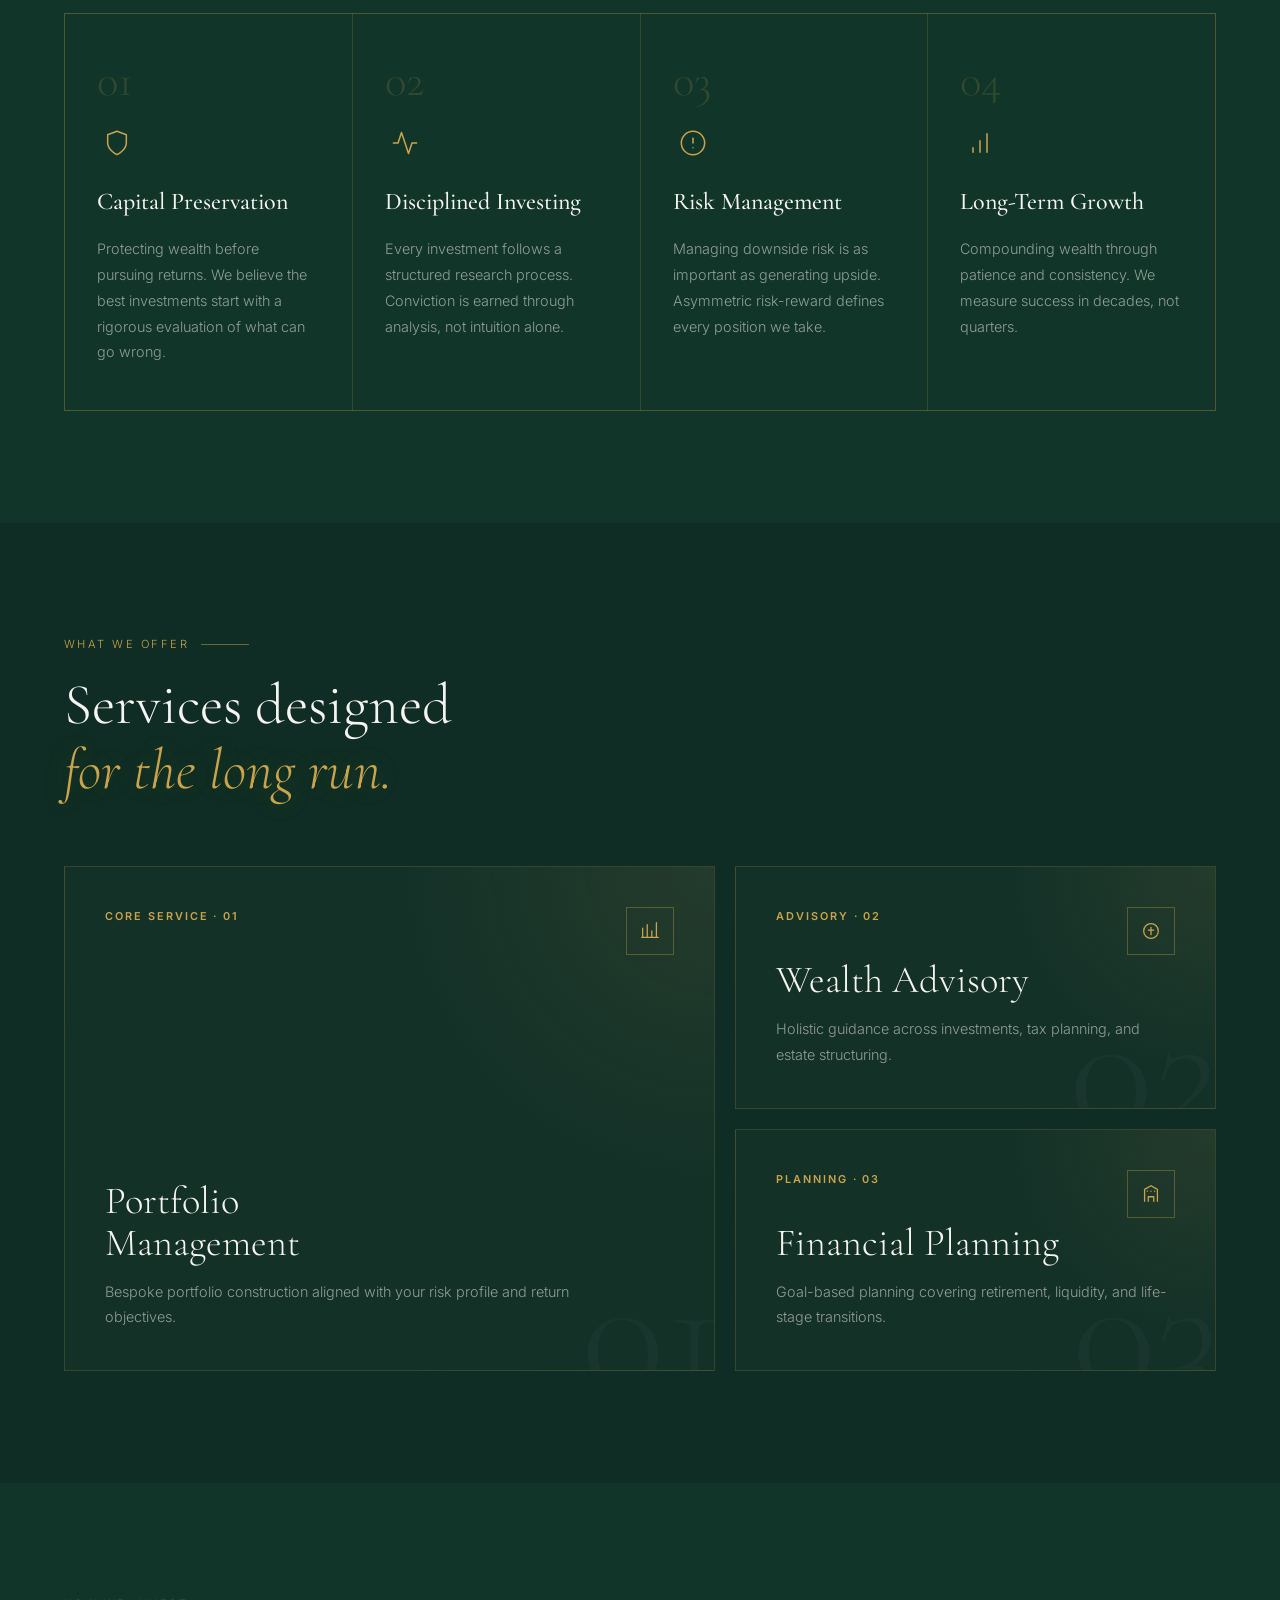
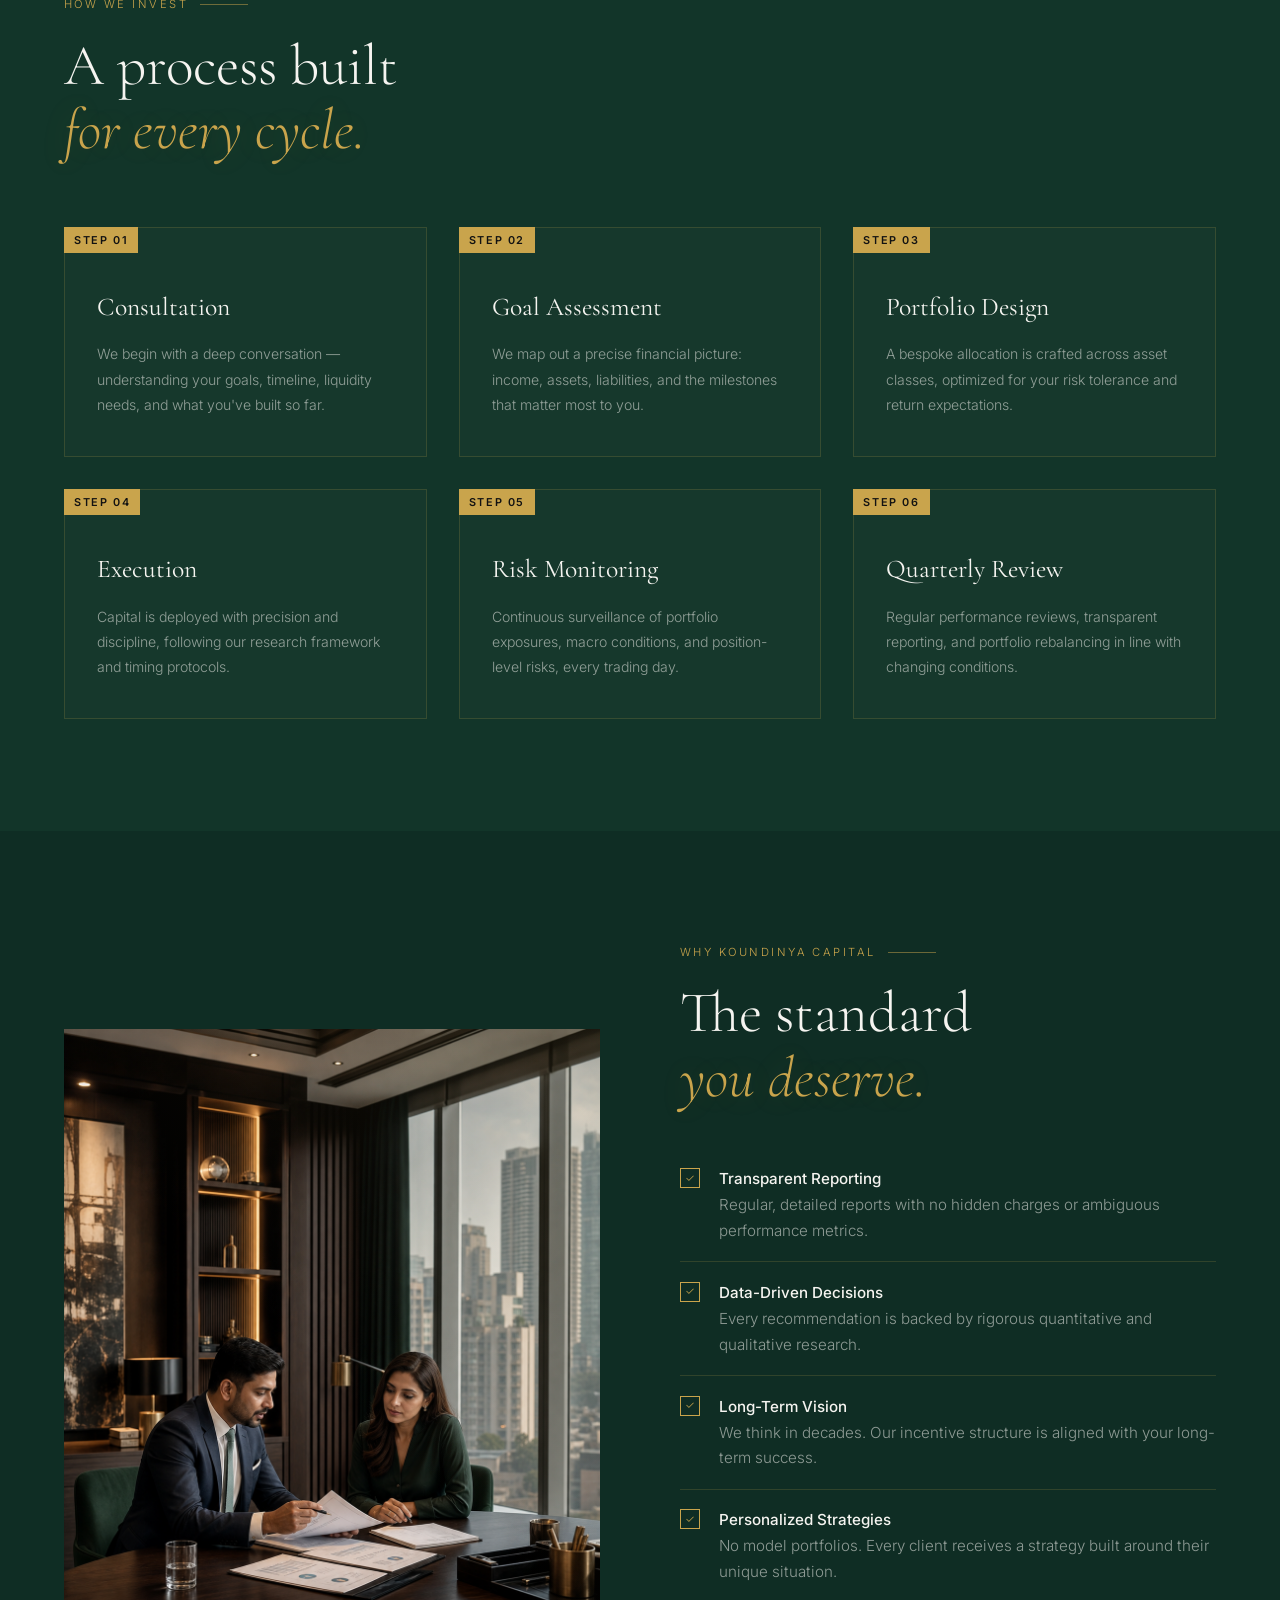
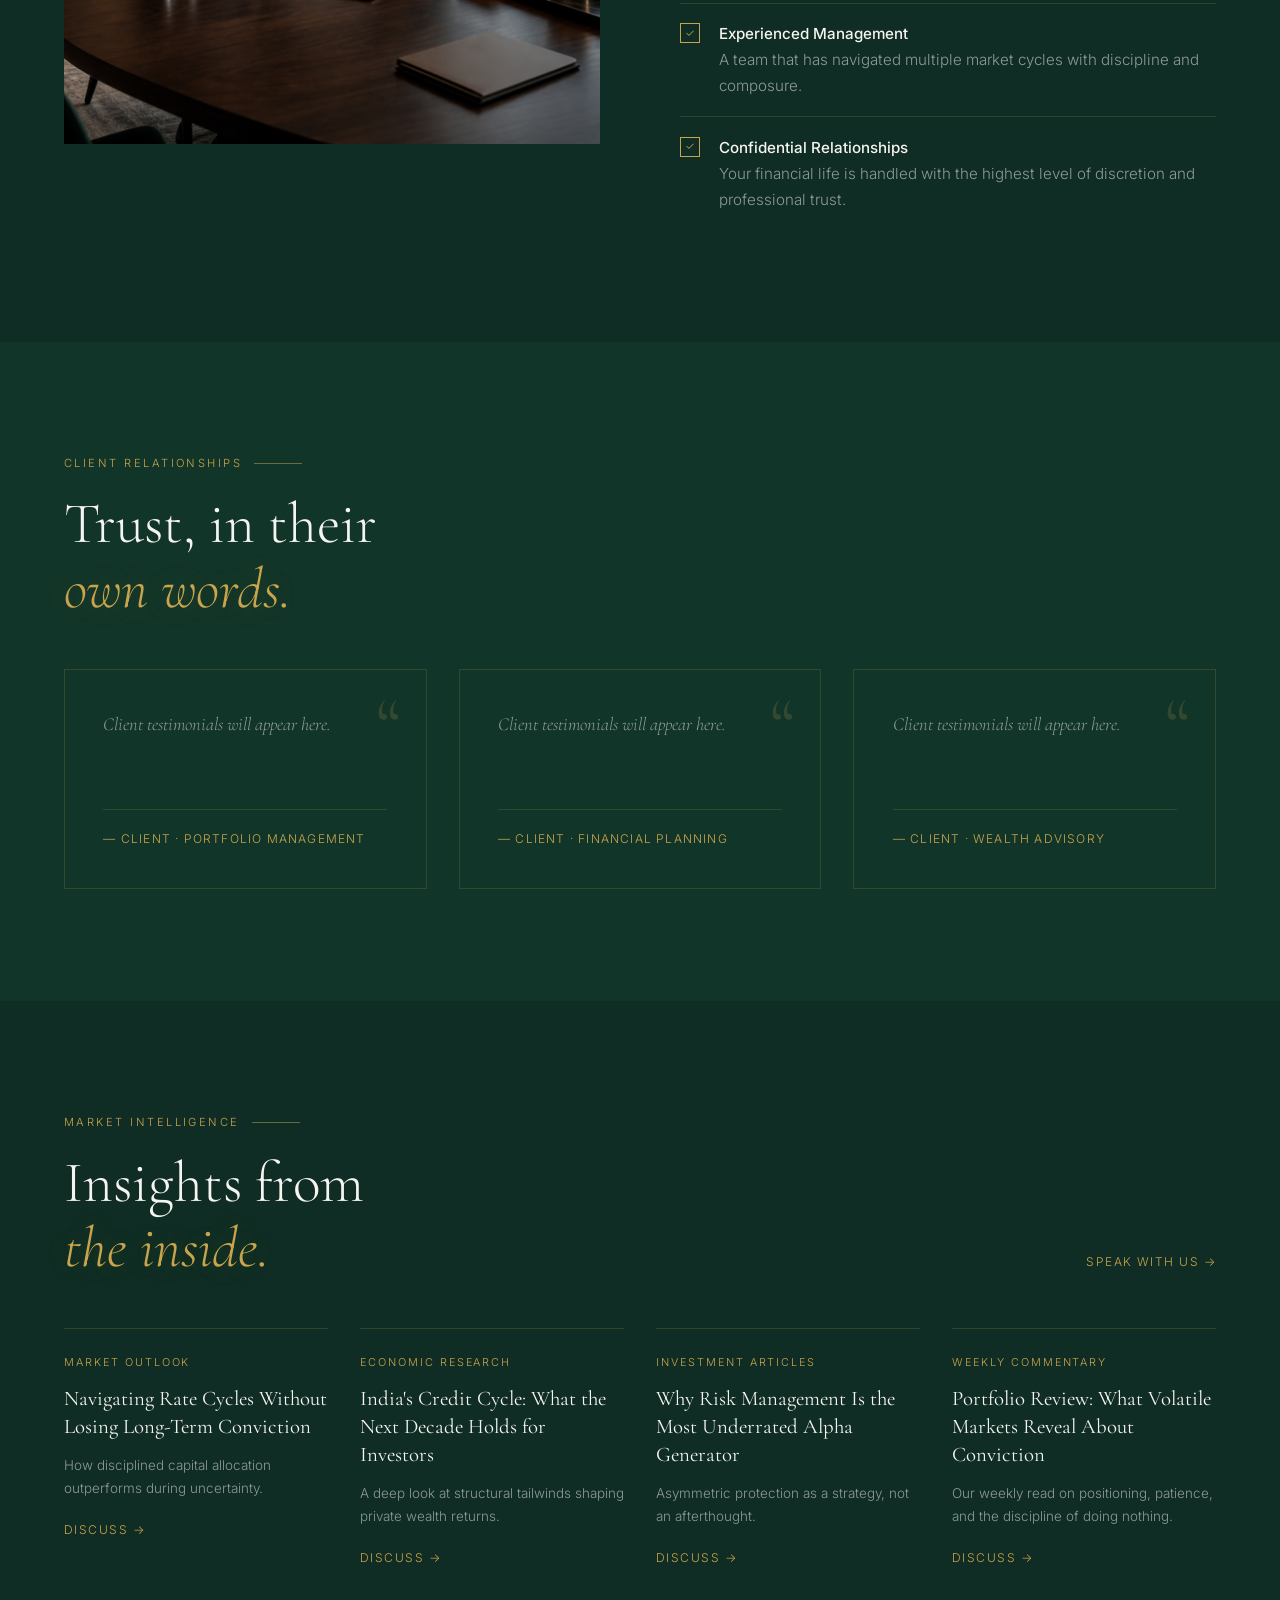
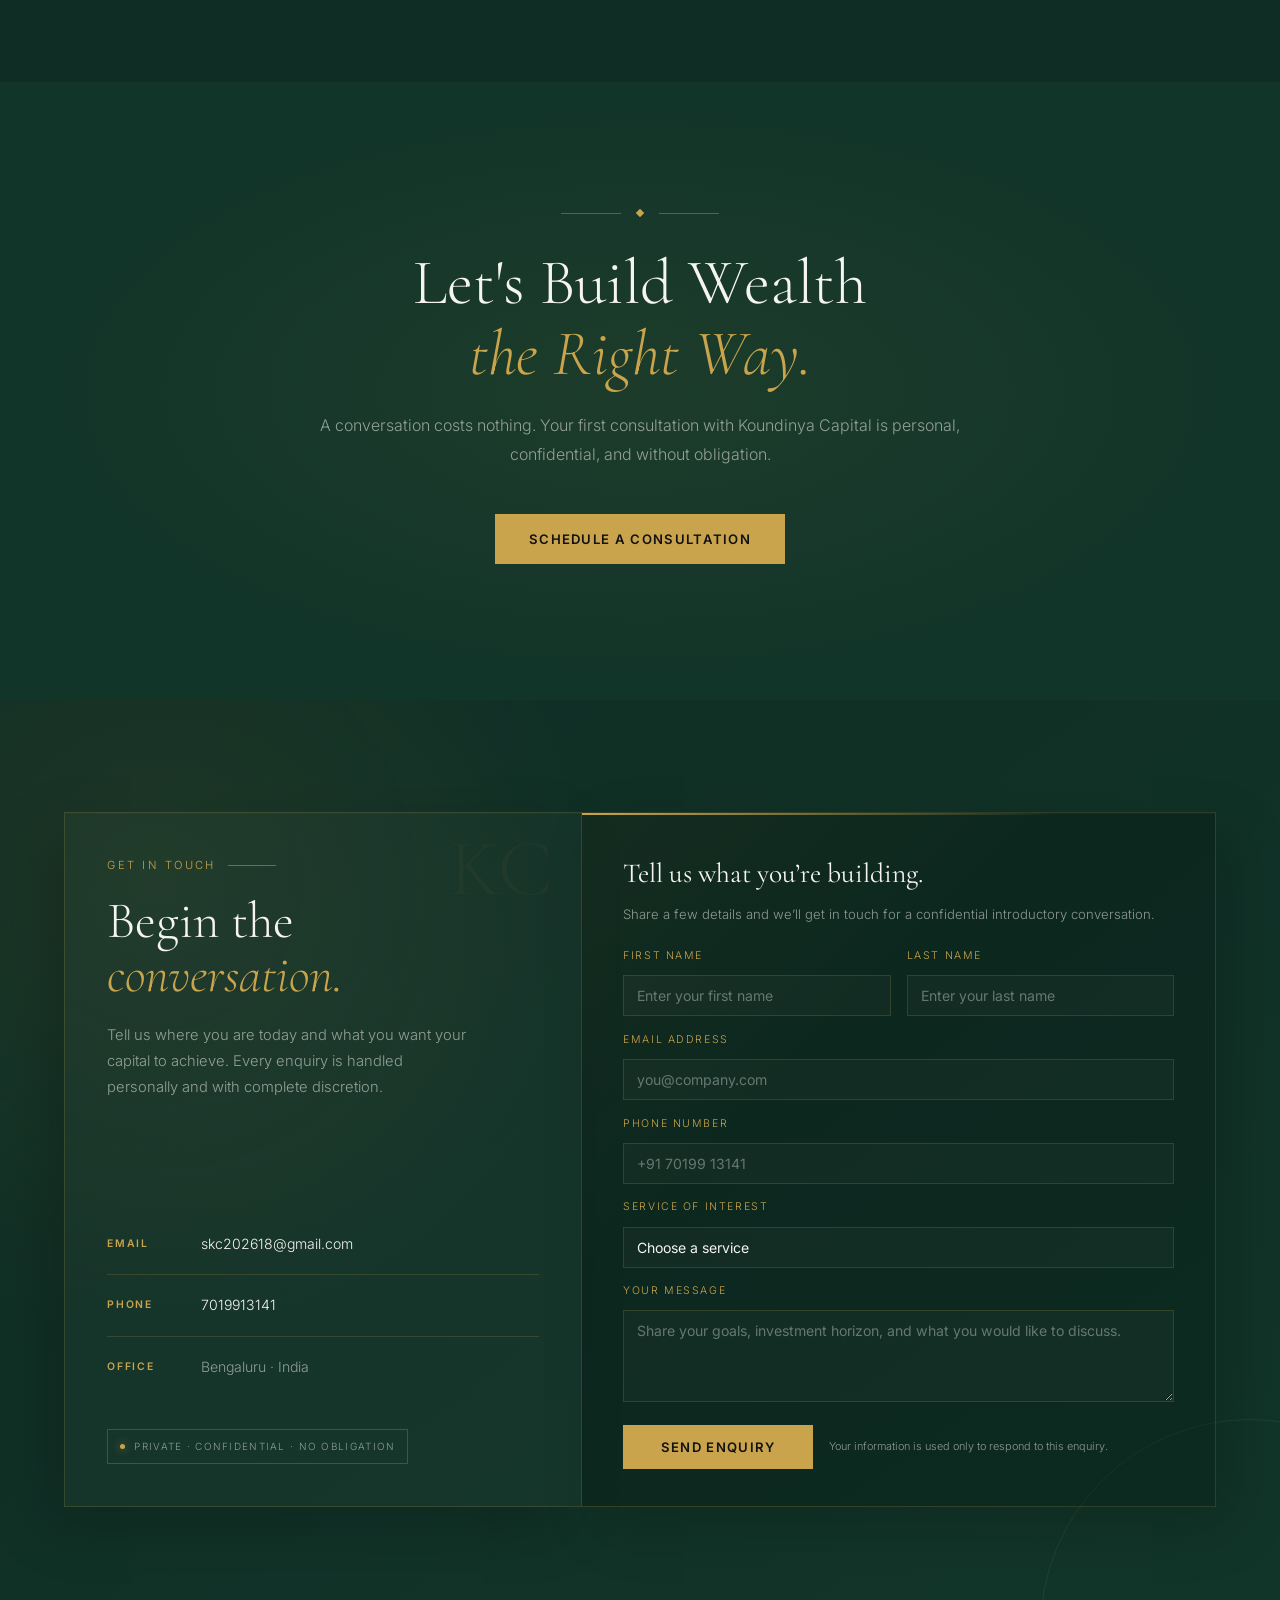
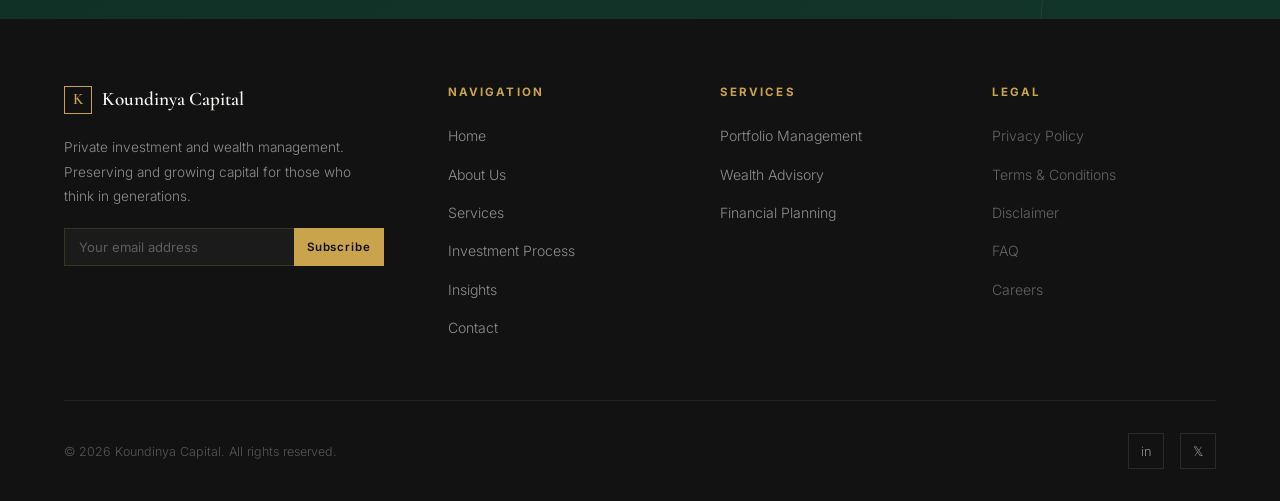
==== commit a4b3dc10: "Add animated Koundinya crest" ====
--- a/public/koundinya-capital.html
+++ b/public/koundinya-capital.html
@@ -65,11 +65,56 @@
       display: flex; align-items: center; gap: 10px;
     }
     .nav-logo-mark {
-      width: 32px; height: 32px;
-      border: 1.5px solid var(--gold);
+      width: 38px; height: 38px; flex: 0 0 38px;
       display: flex; align-items: center; justify-content: center;
-      font-family: 'Cormorant Garamond', serif;
-      font-size: 1.1rem; font-weight: 600; color: var(--gold);
+      position: relative; isolation: isolate;
+      border-radius: 50%;
+      filter: drop-shadow(0 3px 7px rgba(0,0,0,0.42));
+    }
+    .nav-logo-mark::before {
+      content: ''; position: absolute; z-index: -1; inset: -4px;
+      border-radius: 50%;
+      background: conic-gradient(
+        from 0deg,
+        transparent 0 22%,
+        rgba(224,192,122,0.95) 30%,
+        transparent 39% 72%,
+        rgba(201,164,76,0.75) 80%,
+        transparent 89%
+      );
+      opacity: 0.68;
+      animation: crestOrbit 5.5s linear infinite;
+    }
+    .nav-logo-mark::after {
+      content: ''; position: absolute; z-index: 2; inset: -1px;
+      border: 1px solid rgba(224,192,122,0.58);
+      border-radius: 50%;
+      box-shadow: inset 0 0 8px rgba(201,164,76,0.16),
+                  0 0 12px rgba(201,164,76,0.16);
+      pointer-events: none;
+    }
+    .nav-logo-mark img {
+      width: 100%; height: 100%; display: block;
+      object-fit: cover; border-radius: 50%;
+      animation: crestBreathe 3.8s ease-in-out infinite;
+      transition: filter 0.35s ease;
+    }
+    .nav-logo:hover .nav-logo-mark img {
+      animation: crestSalute 0.75s cubic-bezier(.2,.8,.2,1);
+      filter: brightness(1.12) saturate(1.08);
+    }
+    @keyframes crestOrbit {
+      to { transform: rotate(360deg); }
+    }
+    @keyframes crestBreathe {
+      0%, 100% { transform: scale(1); filter: brightness(0.96); }
+      50% { transform: scale(1.055); filter: brightness(1.1); }
+    }
+    @keyframes crestSalute {
+      0% { transform: scale(1) rotate(0); }
+      45% { transform: scale(1.12) rotate(-6deg); }
+      72% { transform: scale(1.06) rotate(3deg); }
+      100% { transform: scale(1) rotate(0); }
     }
     .nav-links { display: flex; gap: 2.4rem; list-style: none; }
     .nav-links a {
@@ -1064,7 +1109,7 @@
     @media (max-width: 480px) {
       nav { padding: 0 4vw; }
       .nav-logo { gap: 8px; font-size: 1.08rem; }
-      .nav-logo-mark { width: 30px; height: 30px; }
+      .nav-logo-mark { width: 34px; height: 34px; flex-basis: 34px; }
       section { padding: 4rem 5vw; }
       h2.section-title { font-size: clamp(2.15rem, 12vw, 3rem); }
       .hero-actions { flex-direction: column; align-items: stretch; }
@@ -1099,7 +1144,9 @@
   <!-- Navigation -->
   <nav id="navbar">
     <a class="nav-logo" href="#hero">
-      <div class="nav-logo-mark">K</div>
+      <span class="nav-logo-mark" aria-hidden="true">
+        <img src="koundinya-capital-logo.png" alt="">
+      </span>
       Koundinya Capital
     </a>
     <ul class="nav-links">
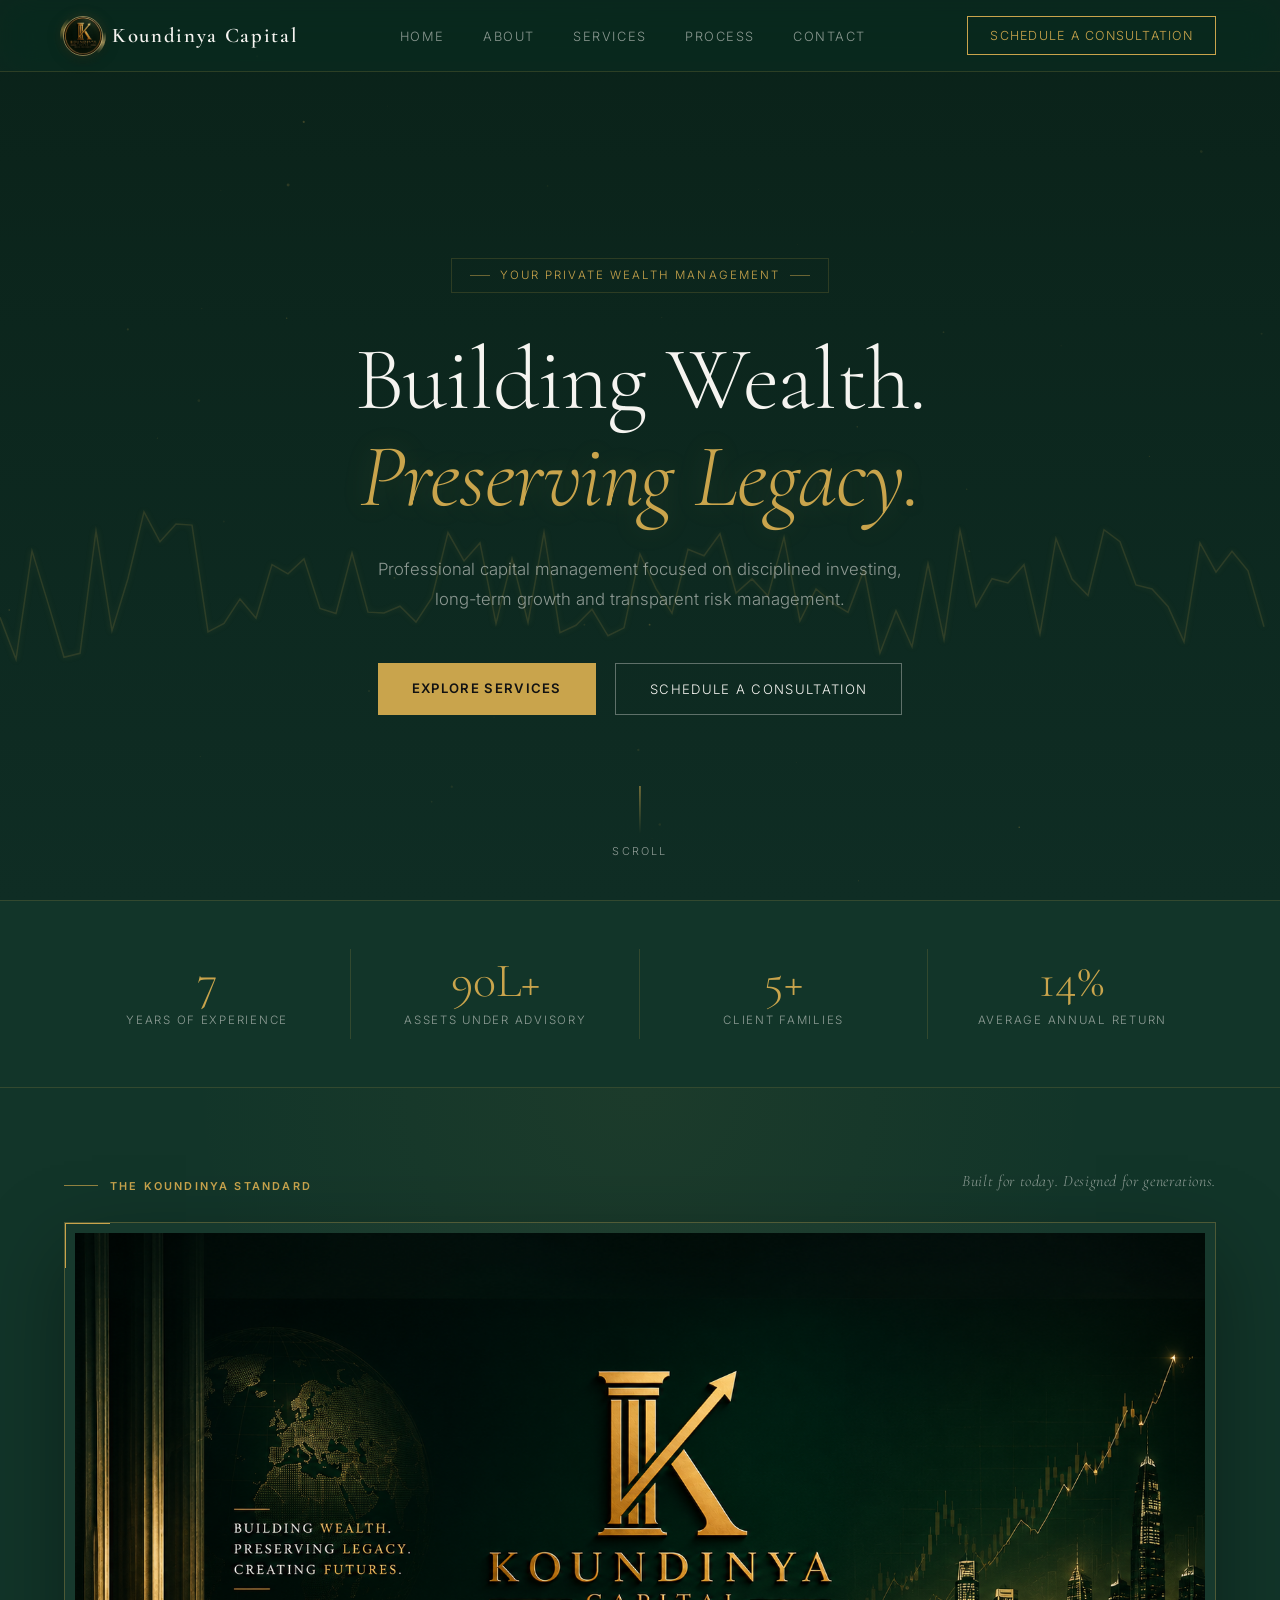
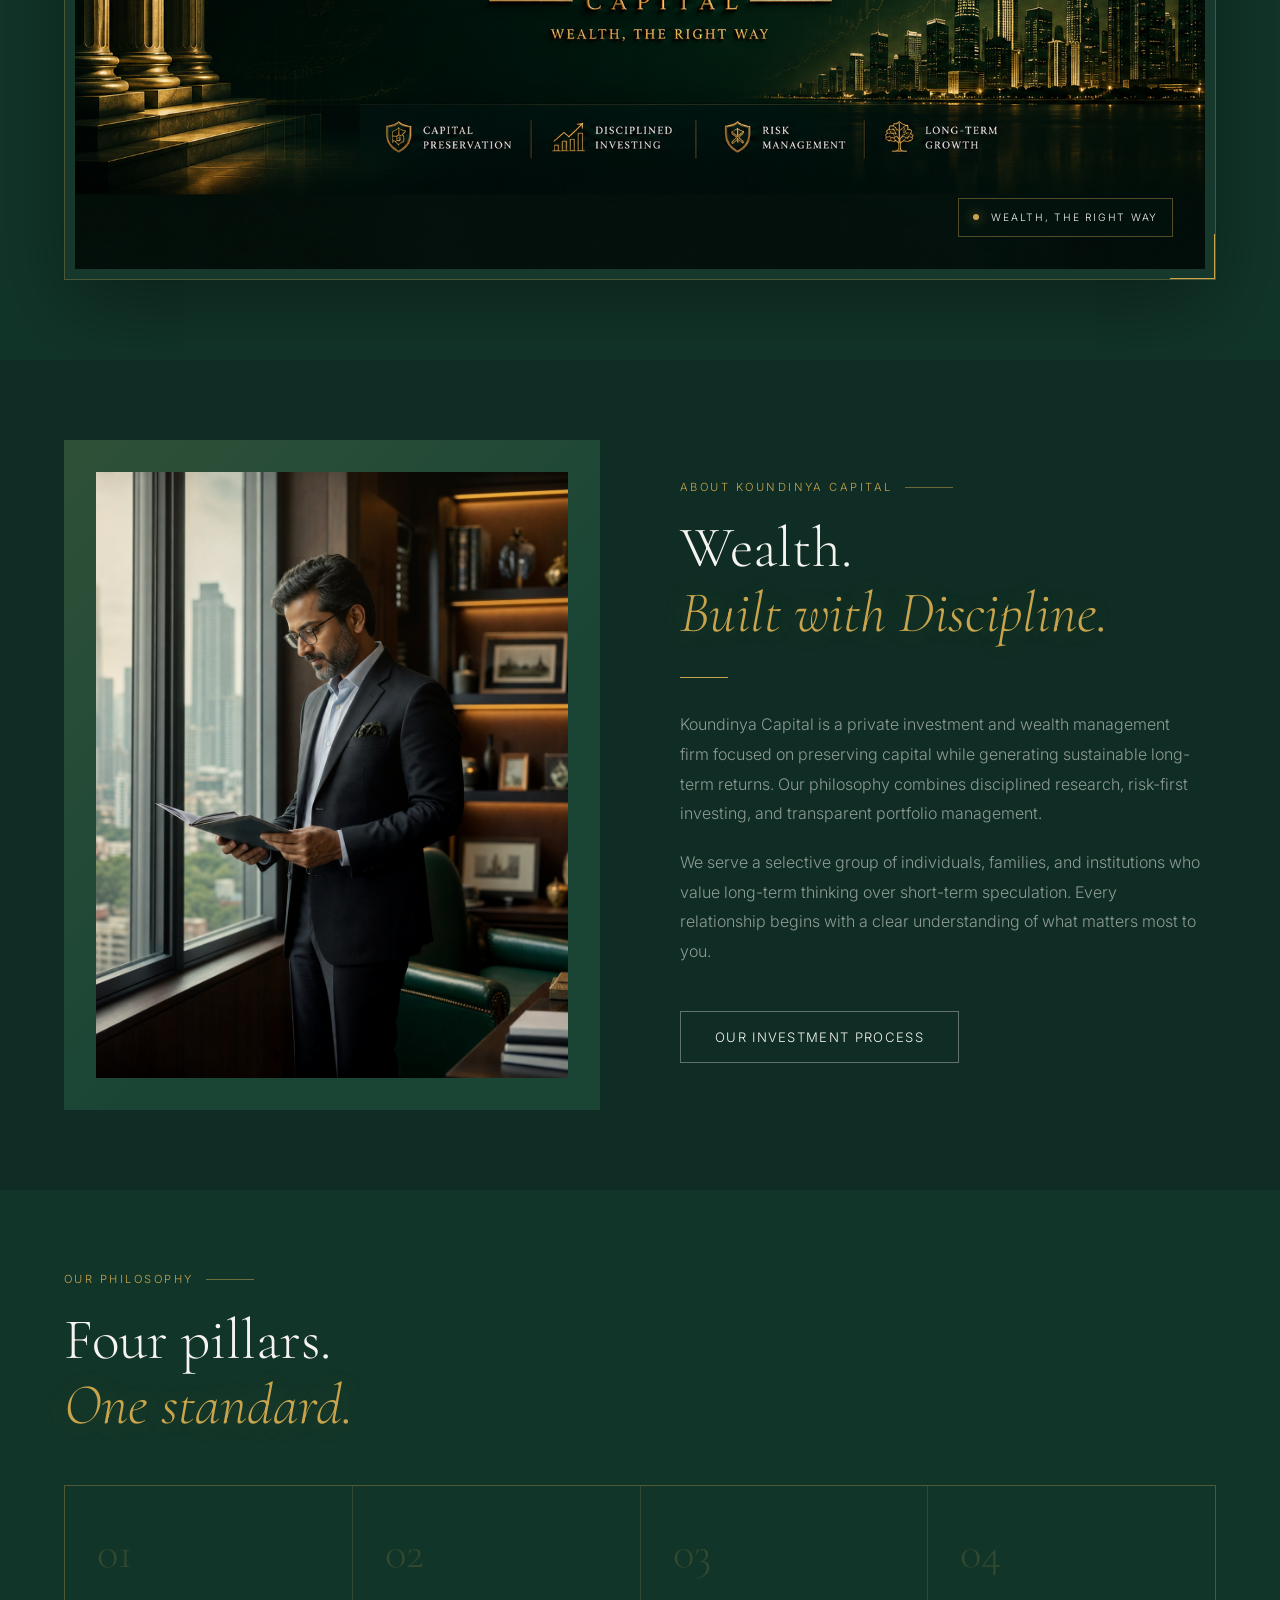
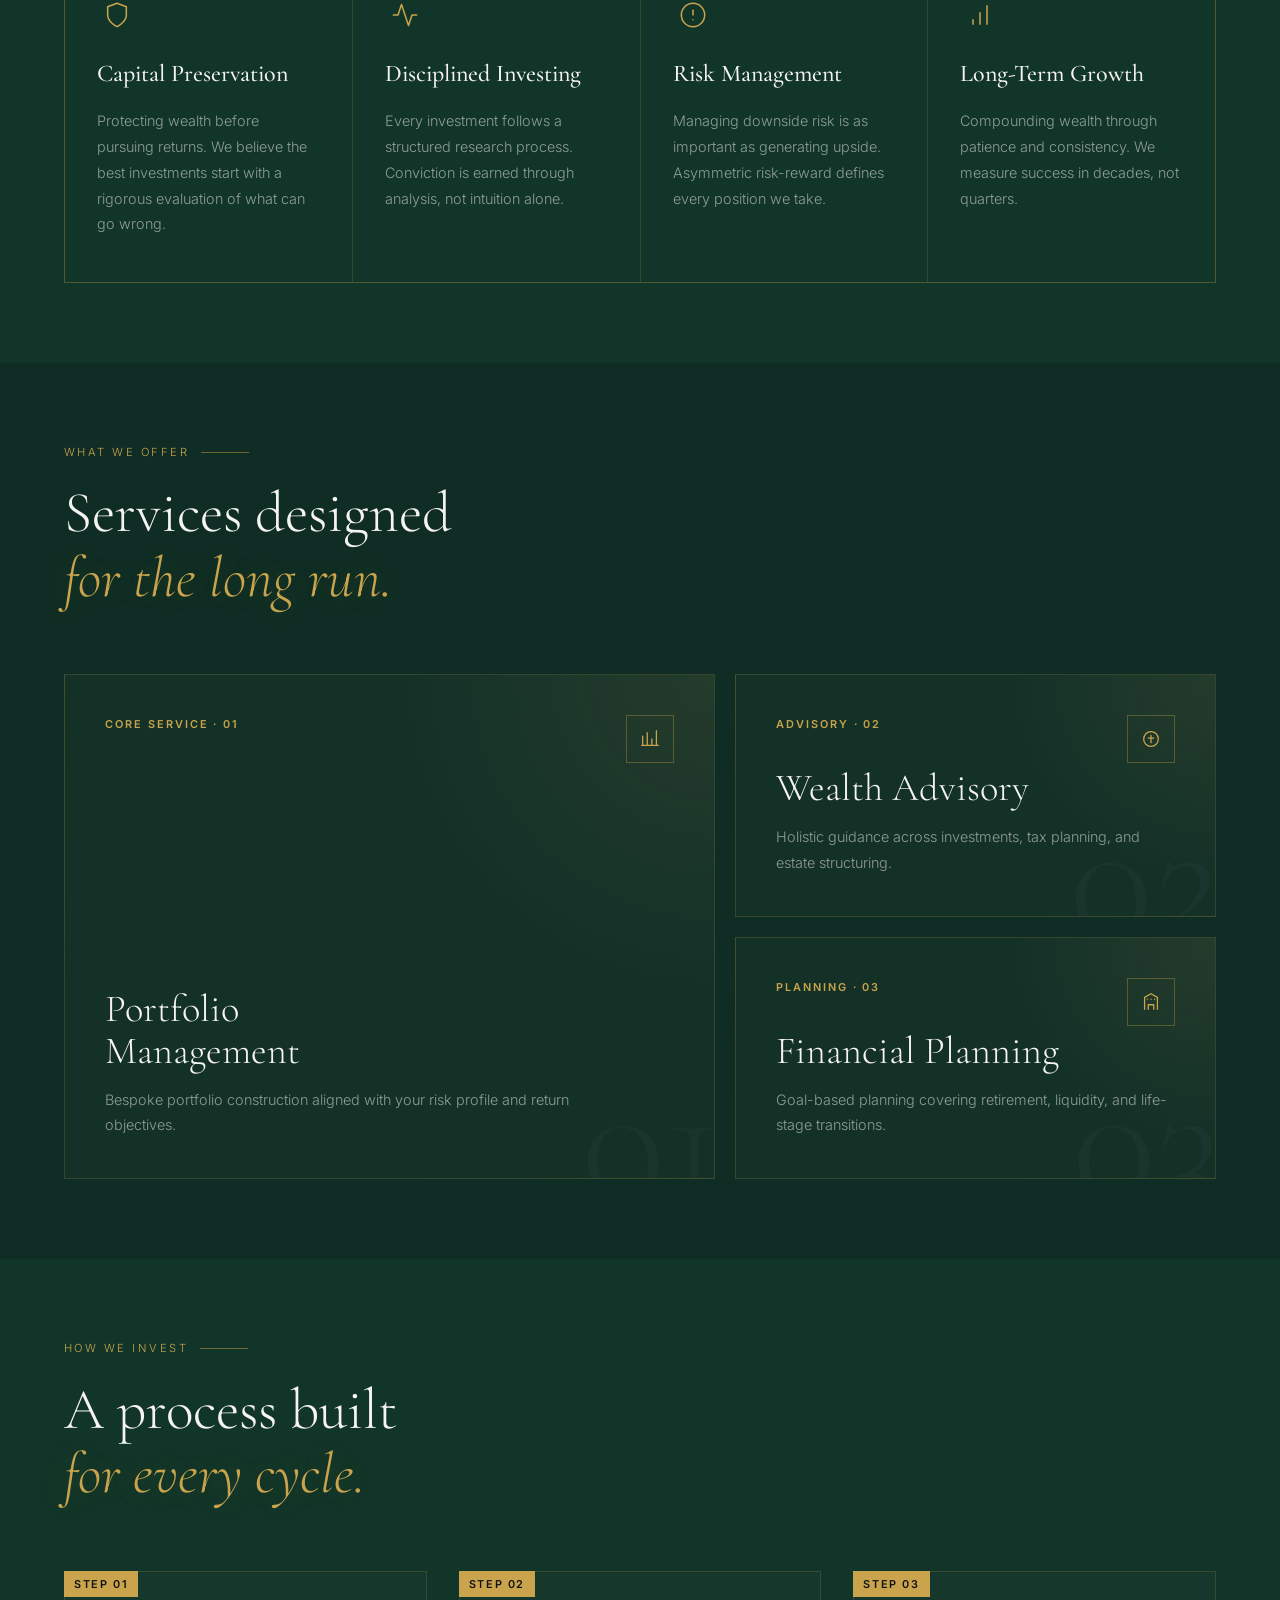
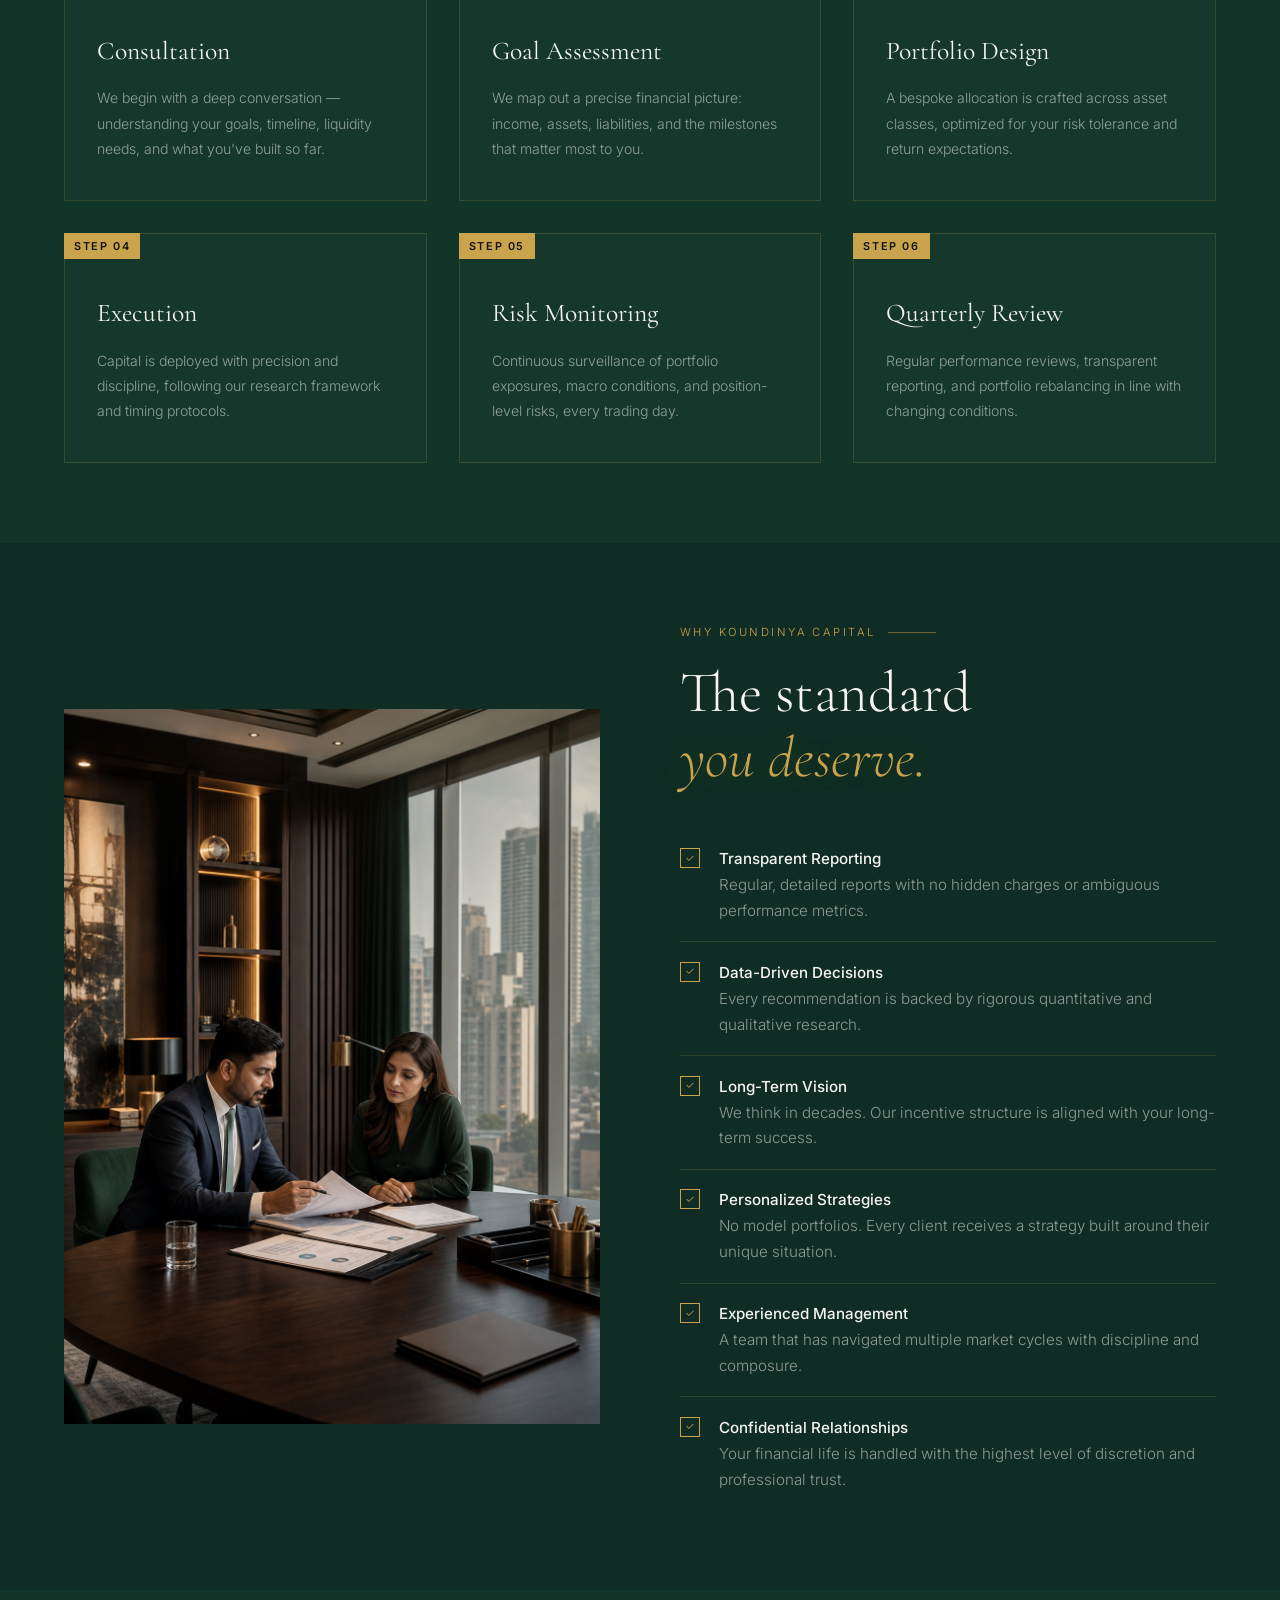
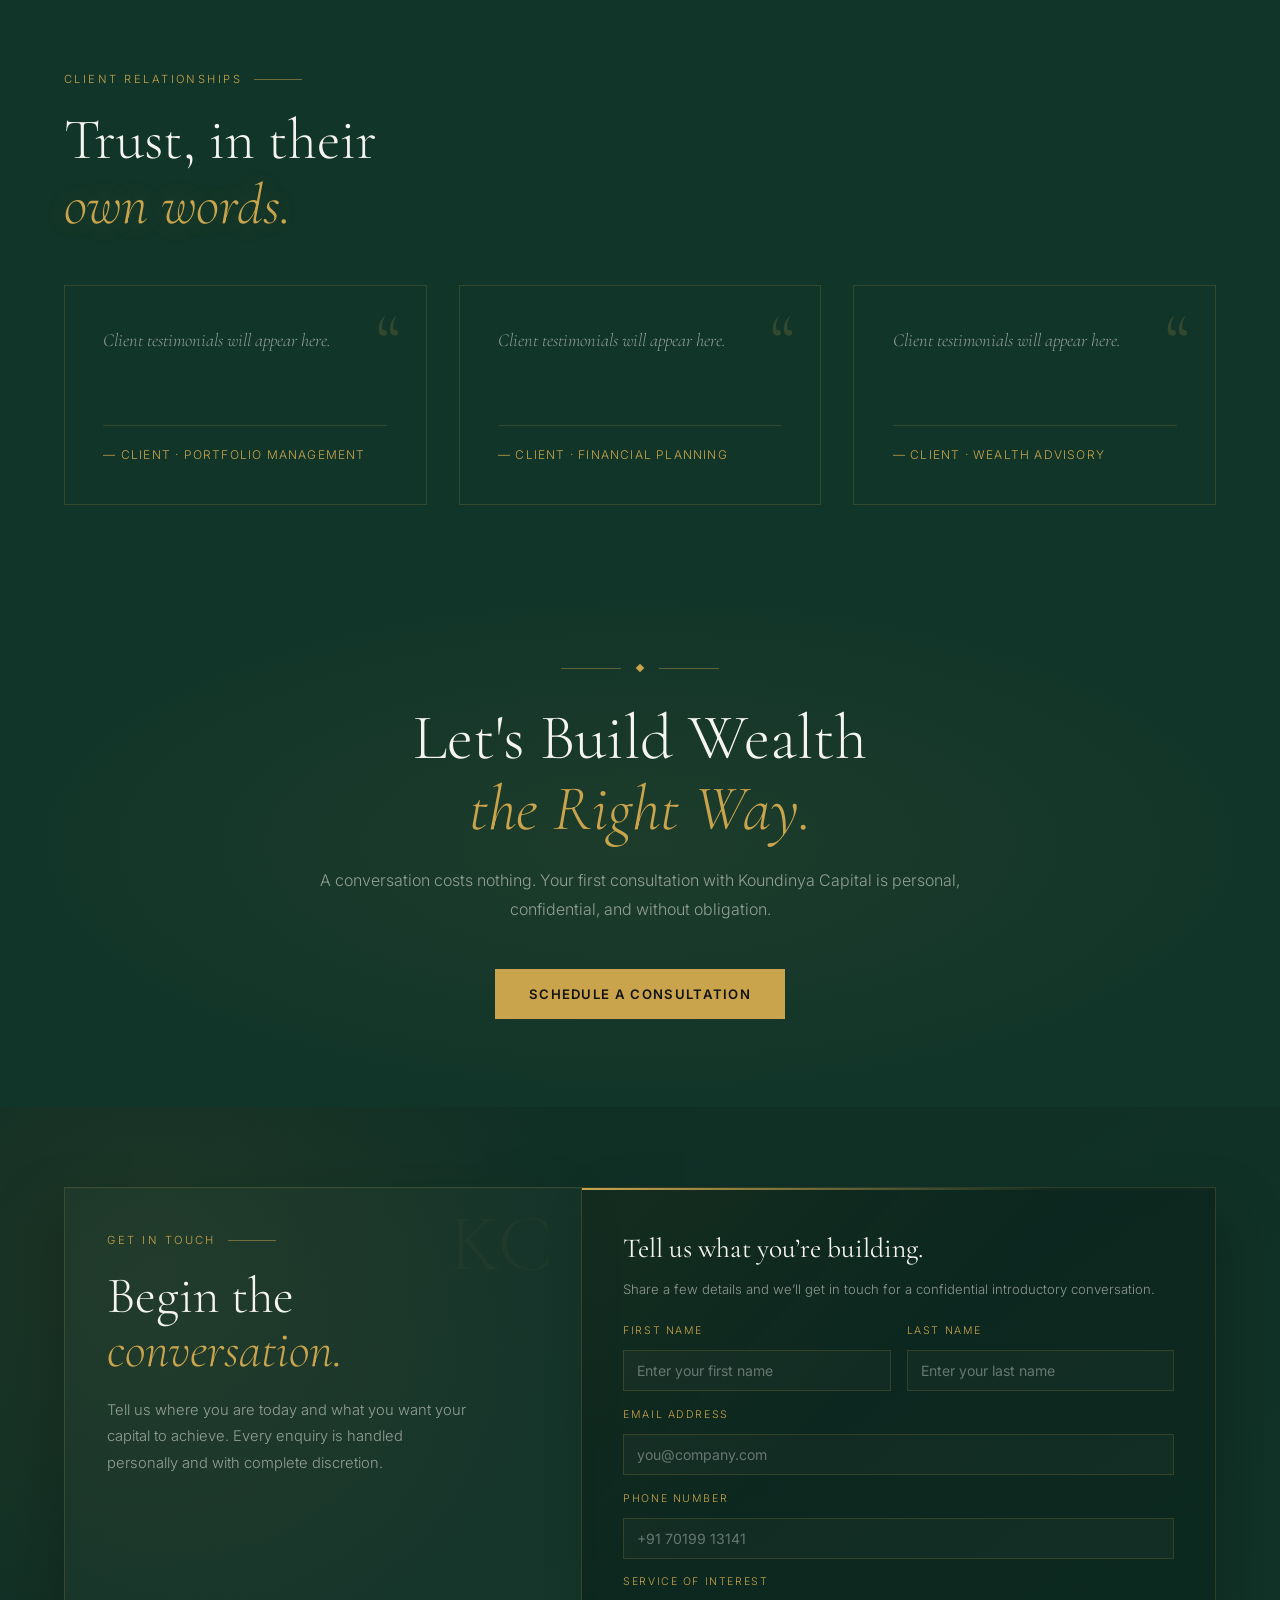
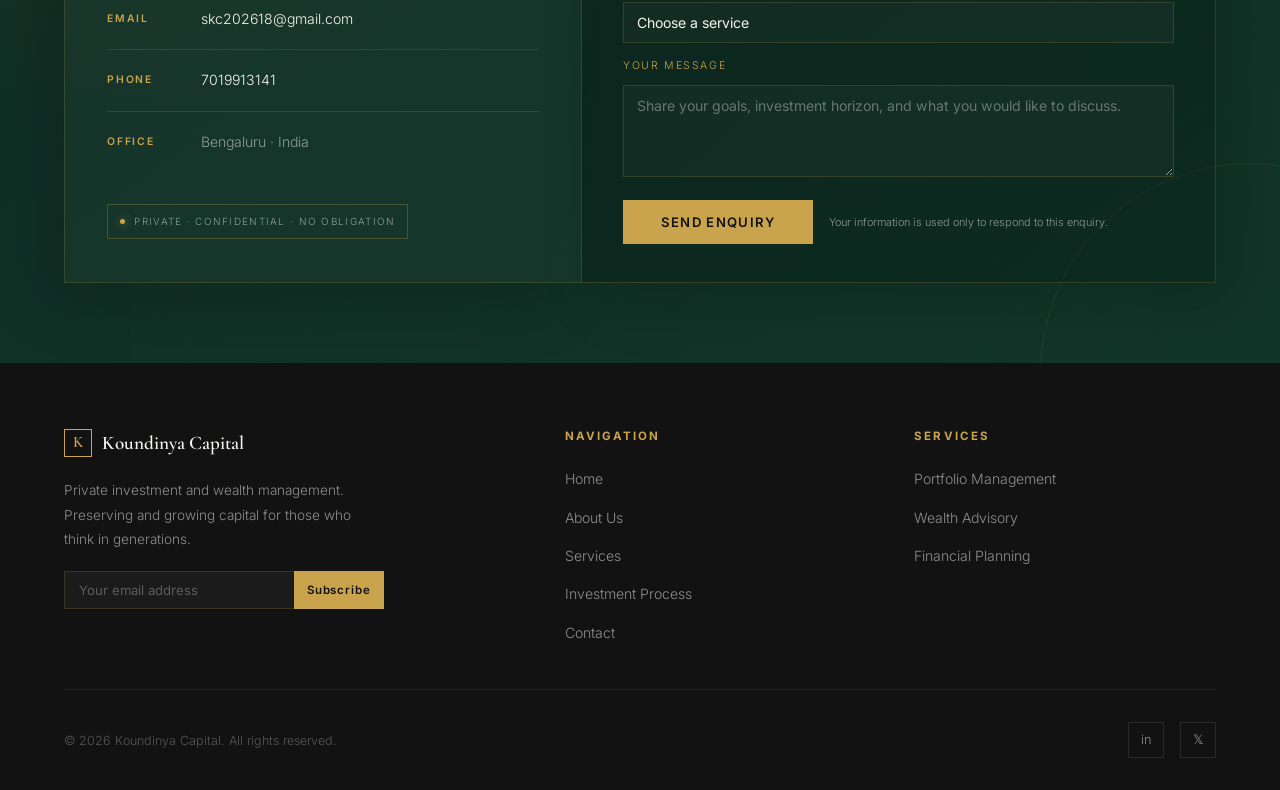
==== commit 627b6916: "Refine responsive layout and content" ====
--- a/public/koundinya-capital.html
+++ b/public/koundinya-capital.html
@@ -96,25 +96,9 @@
     .nav-logo-mark img {
       width: 100%; height: 100%; display: block;
       object-fit: cover; border-radius: 50%;
-      animation: crestBreathe 3.8s ease-in-out infinite;
-      transition: filter 0.35s ease;
-    }
-    .nav-logo:hover .nav-logo-mark img {
-      animation: crestSalute 0.75s cubic-bezier(.2,.8,.2,1);
-      filter: brightness(1.12) saturate(1.08);
     }
     @keyframes crestOrbit {
       to { transform: rotate(360deg); }
-    }
-    @keyframes crestBreathe {
-      0%, 100% { transform: scale(1); filter: brightness(0.96); }
-      50% { transform: scale(1.055); filter: brightness(1.1); }
-    }
-    @keyframes crestSalute {
-      0% { transform: scale(1) rotate(0); }
-      45% { transform: scale(1.12) rotate(-6deg); }
-      72% { transform: scale(1.06) rotate(3deg); }
-      100% { transform: scale(1) rotate(0); }
     }
     .nav-links { display: flex; gap: 2.4rem; list-style: none; }
     .nav-links a {
@@ -233,6 +217,7 @@
       position: relative; overflow: hidden; isolation: isolate;
     }
     .click-tap { animation: clickTap 0.28s ease; }
+    .click-tap.click-crest { animation: crestTap 0.34s ease; }
     .click-pop { animation: clickPop 0.48s cubic-bezier(.2,.9,.25,1); }
     .click-pop::after {
       content: ''; position: absolute; left: 50%; top: 50%; z-index: -1;
@@ -256,6 +241,9 @@
     @keyframes clickTap {
       50% { transform: scale(0.96); filter: brightness(1.14); }
     }
+    @keyframes crestTap {
+      50% { transform: scale(0.91); }
+    }
     @keyframes clickPop {
       35% { transform: translateY(2px) scale(0.96); }
       70% { transform: translateY(-3px) scale(1.025); box-shadow: 0 12px 30px rgba(201,164,76,0.2); }
@@ -289,7 +277,8 @@
     .hero-scroll {
       position: absolute; bottom: 2.5rem; left: 50%; transform: translateX(-50%);
       display: flex; flex-direction: column; align-items: center; gap: 8px;
-      opacity: 0; animation: fadeUp 0.9s 1.3s forwards;
+      width: max-content; text-align: center;
+      opacity: 0; animation: fadeScroll 0.9s 1.3s forwards;
       z-index: 1;
     }
     .hero-scroll span { font-size: 0.68rem; letter-spacing: 0.2em; text-transform: uppercase; color: var(--muted); }
@@ -298,6 +287,10 @@
       animation: scrollPulse 2s infinite;
     }
     @keyframes scrollPulse { 0%,100% { opacity: 0.3; } 50% { opacity: 1; } }
+    @keyframes fadeScroll {
+      from { opacity: 0; transform: translate(-50%, 24px); }
+      to { opacity: 1; transform: translate(-50%, 0); }
+    }
     @keyframes fadeUp {
       from { opacity: 0; transform: translateY(24px); }
       to   { opacity: 1; transform: translateY(0); }
@@ -330,7 +323,7 @@
     /* ── Section Base ── */
     /* Brand Vision */
     #brand-vision {
-      position: relative; padding: 6rem 5vw;
+      position: relative; padding: 5rem 5vw;
       background:
         radial-gradient(circle at 50% 0%, rgba(201,164,76,0.055), transparent 42%),
         var(--dark-green);
@@ -421,12 +414,12 @@
       .brand-visual-sheen { animation: none; }
       .brand-visual-image img { transition: none; }
       .click-tap, .click-pop, .click-sweep, .click-pulse,
-      .click-lift, .click-arrow, .click-flash, .click-spin, .click-send {
+      .click-lift, .click-arrow, .click-flash, .click-spin, .click-send, .click-crest {
         animation: none !important;
       }
     }
 
-    section { padding: 7rem 5vw; }
+    section { padding: 5rem 5vw; }
     .section-eyebrow {
       font-size: 0.7rem; letter-spacing: 0.22em; text-transform: uppercase;
       color: var(--gold); margin-bottom: 1.2rem;
@@ -691,39 +684,10 @@
       text-transform: uppercase; color: var(--gold);
     }
 
-    /* ── Insights ── */
-    #insights { background: var(--emerald); }
-    .insights-grid {
-      display: grid; grid-template-columns: repeat(4, 1fr); gap: 2rem;
-      max-width: 1200px; margin: 3rem auto 0;
-    }
-    .insight-card {
-      border-top: 1px solid var(--border); padding-top: 1.5rem;
-      transition: border-color 0.3s;
-    }
-    .insight-card:hover { border-color: var(--gold); }
-    .insight-tag {
-      font-size: 0.68rem; letter-spacing: 0.18em; text-transform: uppercase;
-      color: var(--gold); margin-bottom: 0.8rem;
-    }
-    .insight-card h3 {
-      font-family: 'Cormorant Garamond', serif;
-      font-size: 1.3rem; font-weight: 400; color: var(--white);
-      line-height: 1.35; margin-bottom: 0.8rem;
-    }
-    .insight-card p { font-size: 0.84rem; color: var(--muted); line-height: 1.75; }
-    .insight-link {
-      display: inline-flex; align-items: center; gap: 6px;
-      font-size: 0.75rem; letter-spacing: 0.12em; text-transform: uppercase;
-      color: var(--gold); margin-top: 1.2rem; text-decoration: none;
-      transition: gap 0.3s;
-    }
-    .insight-link:hover { gap: 12px; }
-
     /* ── CTA ── */
     #cta {
       background: var(--dark-green);
-      text-align: center; padding: 8rem 5vw;
+      text-align: center; padding: 5rem 5vw;
       position: relative; overflow: hidden;
     }
     #cta::before {
@@ -896,8 +860,8 @@
       padding: 4rem 5vw 2rem;
     }
     .footer-top {
-      display: grid; grid-template-columns: 1.5fr 1fr 1fr 1fr; gap: 3rem;
-      padding-bottom: 3rem; border-bottom: 1px solid rgba(255,255,255,0.07);
+      display: grid; grid-template-columns: 1.5fr 1fr 1fr; gap: 3rem;
+      padding-bottom: 2rem; border-bottom: 1px solid rgba(255,255,255,0.07);
     }
     .footer-brand { width: 100%; max-width: 320px; min-width: 0; }
     .footer-logo {
@@ -971,10 +935,9 @@
     /* Mobile */
     @media (max-width: 1024px) {
       .philosophy-grid { grid-template-columns: repeat(2, 1fr); }
-      .insights-grid { grid-template-columns: repeat(2, 1fr); }
       .stats-bar { grid-template-columns: repeat(2, 1fr); }
       .stat-item:nth-child(2) { border-right: none; }
-      .footer-top { grid-template-columns: 1fr 1fr; }
+      .footer-top { grid-template-columns: 1.4fr 1fr 1fr; }
       .process-grid { grid-template-columns: repeat(2, 1fr); }
       .process-connector { display: none; }
       .services-showcase { grid-template-columns: 1fr 1fr; grid-template-rows: auto; }
@@ -1054,11 +1017,12 @@
         font-size: 0.76rem; font-weight: 600;
         letter-spacing: 0.11em; text-transform: uppercase;
       }
-      section { padding: 4.75rem 5vw; }
+      section { padding: 3.75rem 5vw; }
       #hero {
-        min-height: 100svh;
-        padding: 94px 5vw 3.5rem;
-      }
+        min-height: auto; justify-content: flex-start;
+        padding: 108px 5vw 7rem;
+      }
+      .hero-scroll { bottom: 1.5rem; }
       h1.hero-title { font-size: clamp(2.7rem, 13vw, 4.3rem); }
       .hero-badge { margin-bottom: 1.7rem; padding: 6px 12px; font-size: 0.63rem; }
       .hero-sub { font-size: 0.95rem; margin-bottom: 2.2rem; }
@@ -1066,19 +1030,34 @@
       .about-grid, .why-grid { gap: 3rem; }
       .about-image, .why-image { aspect-ratio: 4 / 3; }
       .philosophy-grid, .testimonials-grid { grid-template-columns: 1fr; }
-      .insights-grid { grid-template-columns: 1fr; }
       .process-grid { grid-template-columns: 1fr; }
       .philosophy-grid, .services-showcase, .process-grid,
-      .testimonials-grid, .insights-grid { margin-top: 2.5rem; }
+      .testimonials-grid { margin-top: 2.5rem; }
+      .philosophy-grid { margin-top: 2rem; }
+      .philosophy-card { padding: 1.55rem 1.4rem; }
+      .philo-num { font-size: 2rem; margin-bottom: 0.65rem; }
+      .philo-icon { width: 32px; height: 32px; margin-bottom: 0.65rem; }
+      .philosophy-card h3 { font-size: 1.35rem; margin-bottom: 0.45rem; }
+      .philosophy-card p { font-size: 0.86rem; line-height: 1.65; }
+      .process-grid { margin-top: 2rem; gap: 1.2rem; }
+      .process-step { padding: 1.75rem 1.5rem; }
+      .process-step h3 { margin-top: 1rem; margin-bottom: 0.5rem; }
+      .process-step p { line-height: 1.65; }
       .services-showcase { grid-template-columns: 1fr; }
       .service-card:first-child { grid-column: auto; min-height: 280px; }
       .service-card { min-height: 260px; padding: 2rem; }
       .service-card-number { font-size: 8rem; }
-      #brand-vision { padding: 4.5rem 4vw; }
+      #brand-vision { padding: 3.75rem 4vw; }
       .brand-vision-heading { align-items: flex-start; flex-direction: column; gap: 0.7rem; }
       .brand-visual { padding: 6px; }
-      .brand-visual-image { aspect-ratio: 16 / 10; }
-      .brand-vision-caption { right: 1rem; bottom: 1rem; }
+      .brand-visual-image { aspect-ratio: auto; overflow: visible; background: transparent; }
+      .brand-visual-image img { height: auto; aspect-ratio: 16 / 10; background: var(--black); }
+      .brand-visual-sheen { display: none; }
+      .brand-vision-caption {
+        position: static; width: fit-content;
+        margin: 0.75rem 0 0 auto;
+        padding: 8px 11px;
+      }
       .stats-bar { grid-template-columns: repeat(2, 1fr); }
       .stats-bar { padding: 2.2rem 5vw; }
       .stat-item:nth-child(-n+2) { border-bottom: 1px solid var(--border); padding-bottom: 1.25rem; }
@@ -1091,12 +1070,15 @@
       .contact-info.reveal.visible, .contact-form.reveal.visible { transform: translateY(0); }
       .form-footer { align-items: stretch; flex-direction: column; }
       .form-footer .btn-primary { width: 100%; }
-      .footer-top { grid-template-columns: 1fr; }
-      .footer-top { gap: 2.5rem; }
+      .footer-top {
+        grid-template-columns: minmax(0,1fr) minmax(0,1fr);
+        gap: 2rem 1.5rem;
+      }
+      .footer-brand { grid-column: 1 / -1; max-width: none; }
       .footer-bottom {
         align-items: flex-start; flex-direction: column; gap: 1.25rem;
       }
-      #cta { padding: 5rem 5vw; }
+      #cta { padding: 3.75rem 5vw; }
       .form-group input, .form-group select, .form-group textarea,
       .newsletter-form input { font-size: 16px; }
       .about-process-cta { display: flex; justify-content: center; }
@@ -1110,7 +1092,9 @@
       nav { padding: 0 4vw; }
       .nav-logo { gap: 8px; font-size: 1.08rem; }
       .nav-logo-mark { width: 34px; height: 34px; flex-basis: 34px; }
-      section { padding: 4rem 5vw; }
+      section { padding: 3.25rem 5vw; }
+      #brand-vision { padding: 3.25rem 4vw; }
+      #cta { padding: 3.25rem 5vw; }
       h2.section-title { font-size: clamp(2.15rem, 12vw, 3rem); }
       .hero-actions { flex-direction: column; align-items: stretch; }
       .hero-actions .btn-primary, .hero-actions .btn-outline {
@@ -1120,12 +1104,12 @@
       .about-process-cta .btn-outline { width: min(100%, 300px); }
       .hero-scroll { display: none; }
       .brand-vision-caption {
-        left: 0.75rem; right: auto; bottom: 0.75rem;
-        max-width: calc(100% - 1.5rem);
+        left: auto; right: auto; bottom: auto;
+        max-width: 100%; margin-left: 0;
         font-size: 0.56rem; letter-spacing: 0.11em;
       }
       .brand-vision-note { font-size: 0.9rem; }
-      .philosophy-card { padding: 2rem 1.5rem; }
+      .philosophy-card { padding: 1.4rem 1.25rem; }
       .service-card, .service-card:first-child { min-height: 235px; padding: 1.6rem; }
       .process-step, .testimonial-card { padding: 2rem 1.5rem; }
       .contact-info, .contact-form { padding: 1.5rem; }
@@ -1154,7 +1138,6 @@
       <li><a href="#about">About</a></li>
       <li><a href="#services">Services</a></li>
       <li><a href="#process">Process</a></li>
-      <li><a href="#insights">Insights</a></li>
       <li><a href="#contact">Contact</a></li>
     </ul>
     <a href="#contact" class="nav-cta">Schedule a Consultation</a>
@@ -1168,7 +1151,6 @@
     <a href="#about">About</a>
     <a href="#services">Services</a>
     <a href="#process">Process</a>
-    <a href="#insights">Insights</a>
     <a href="#contact">Contact</a>
     <a href="#contact" class="mobile-nav-cta">Schedule a Consultation</a>
   </div>
@@ -1504,45 +1486,6 @@
     </div>
   </section>
 
-  <!-- Insights -->
-  <section id="insights">
-    <div style="max-width:1200px;margin:0 auto;">
-      <div style="display:flex;align-items:flex-end;justify-content:space-between;margin-bottom:0.5rem;flex-wrap:wrap;gap:1rem;">
-        <div>
-          <div class="section-eyebrow reveal">Market Intelligence</div>
-          <h2 class="section-title reveal" style="margin-bottom:0">Insights from<br><em>the inside.</em></h2>
-        </div>
-        <a href="#contact" class="insight-link reveal" style="margin-bottom:0.5rem;">Speak With Us →</a>
-      </div>
-      <div class="insights-grid">
-        <div class="insight-card reveal">
-          <div class="insight-tag">Market Outlook</div>
-          <h3>Navigating Rate Cycles Without Losing Long-Term Conviction</h3>
-          <p>How disciplined capital allocation outperforms during uncertainty.</p>
-          <a href="#contact" class="insight-link">Discuss →</a>
-        </div>
-        <div class="insight-card reveal" style="transition-delay:0.1s">
-          <div class="insight-tag">Economic Research</div>
-          <h3>India's Credit Cycle: What the Next Decade Holds for Investors</h3>
-          <p>A deep look at structural tailwinds shaping private wealth returns.</p>
-          <a href="#contact" class="insight-link">Discuss →</a>
-        </div>
-        <div class="insight-card reveal" style="transition-delay:0.2s">
-          <div class="insight-tag">Investment Articles</div>
-          <h3>Why Risk Management Is the Most Underrated Alpha Generator</h3>
-          <p>Asymmetric protection as a strategy, not an afterthought.</p>
-          <a href="#contact" class="insight-link">Discuss →</a>
-        </div>
-        <div class="insight-card reveal" style="transition-delay:0.3s">
-          <div class="insight-tag">Weekly Commentary</div>
-          <h3>Portfolio Review: What Volatile Markets Reveal About Conviction</h3>
-          <p>Our weekly read on positioning, patience, and the discipline of doing nothing.</p>
-          <a href="#contact" class="insight-link">Discuss →</a>
-        </div>
-      </div>
-    </div>
-  </section>
-
   <!-- CTA -->
   <section id="cta">
     <div class="cta-inner">
@@ -1674,7 +1617,6 @@
           <li><a href="#about">About Us</a></li>
           <li><a href="#services">Services</a></li>
           <li><a href="#process">Investment Process</a></li>
-          <li><a href="#insights">Insights</a></li>
           <li><a href="#contact">Contact</a></li>
         </ul>
       </div>
@@ -1684,16 +1626,6 @@
           <li><a href="#services">Portfolio Management</a></li>
           <li><a href="#services">Wealth Advisory</a></li>
           <li><a href="#services">Financial Planning</a></li>
-        </ul>
-      </div>
-      <div class="footer-col">
-        <h4>Legal</h4>
-        <ul>
-          <li><span class="footer-static-link">Privacy Policy</span></li>
-          <li><span class="footer-static-link">Terms & Conditions</span></li>
-          <li><span class="footer-static-link">Disclaimer</span></li>
-          <li><span class="footer-static-link">FAQ</span></li>
-          <li><span class="footer-static-link">Careers</span></li>
         </ul>
       </div>
     </div>
@@ -1802,8 +1734,10 @@
   function initLine() {
     linePoints = [];
     const pts = 80;
+    const lineCenter = W <= 768 ? H * 0.48 : H * 0.65;
+    const lineSpread = W <= 768 ? H * 0.08 : H * 0.15;
     for (let i = 0; i < pts; i++) {
-      linePoints.push({ x: (i / pts) * W, y: H * 0.65 + (Math.random() - 0.5) * H * 0.15 });
+      linePoints.push({ x: (i / pts) * W, y: lineCenter + (Math.random() - 0.5) * lineSpread });
     }
   }
 
@@ -1863,10 +1797,10 @@
     ['.hero-actions .btn-primary, #cta .btn-primary', 'click-pop'],
     ['.btn-outline', 'click-sweep'],
     ['.nav-cta', 'click-pulse'],
-    ['.insight-link', 'click-arrow'],
     ['.newsletter-form button', 'click-flash'],
     ['.nav-hamburger', 'click-pulse'],
-    ['.mobile-nav a, .nav-links a, .footer-col a, .nav-logo', 'click-lift'],
+    ['.nav-logo-mark', 'click-crest'],
+    ['.mobile-nav a, .nav-links a, .footer-col a', 'click-lift'],
     ['.btn-primary', 'click-pop']
   ];
 
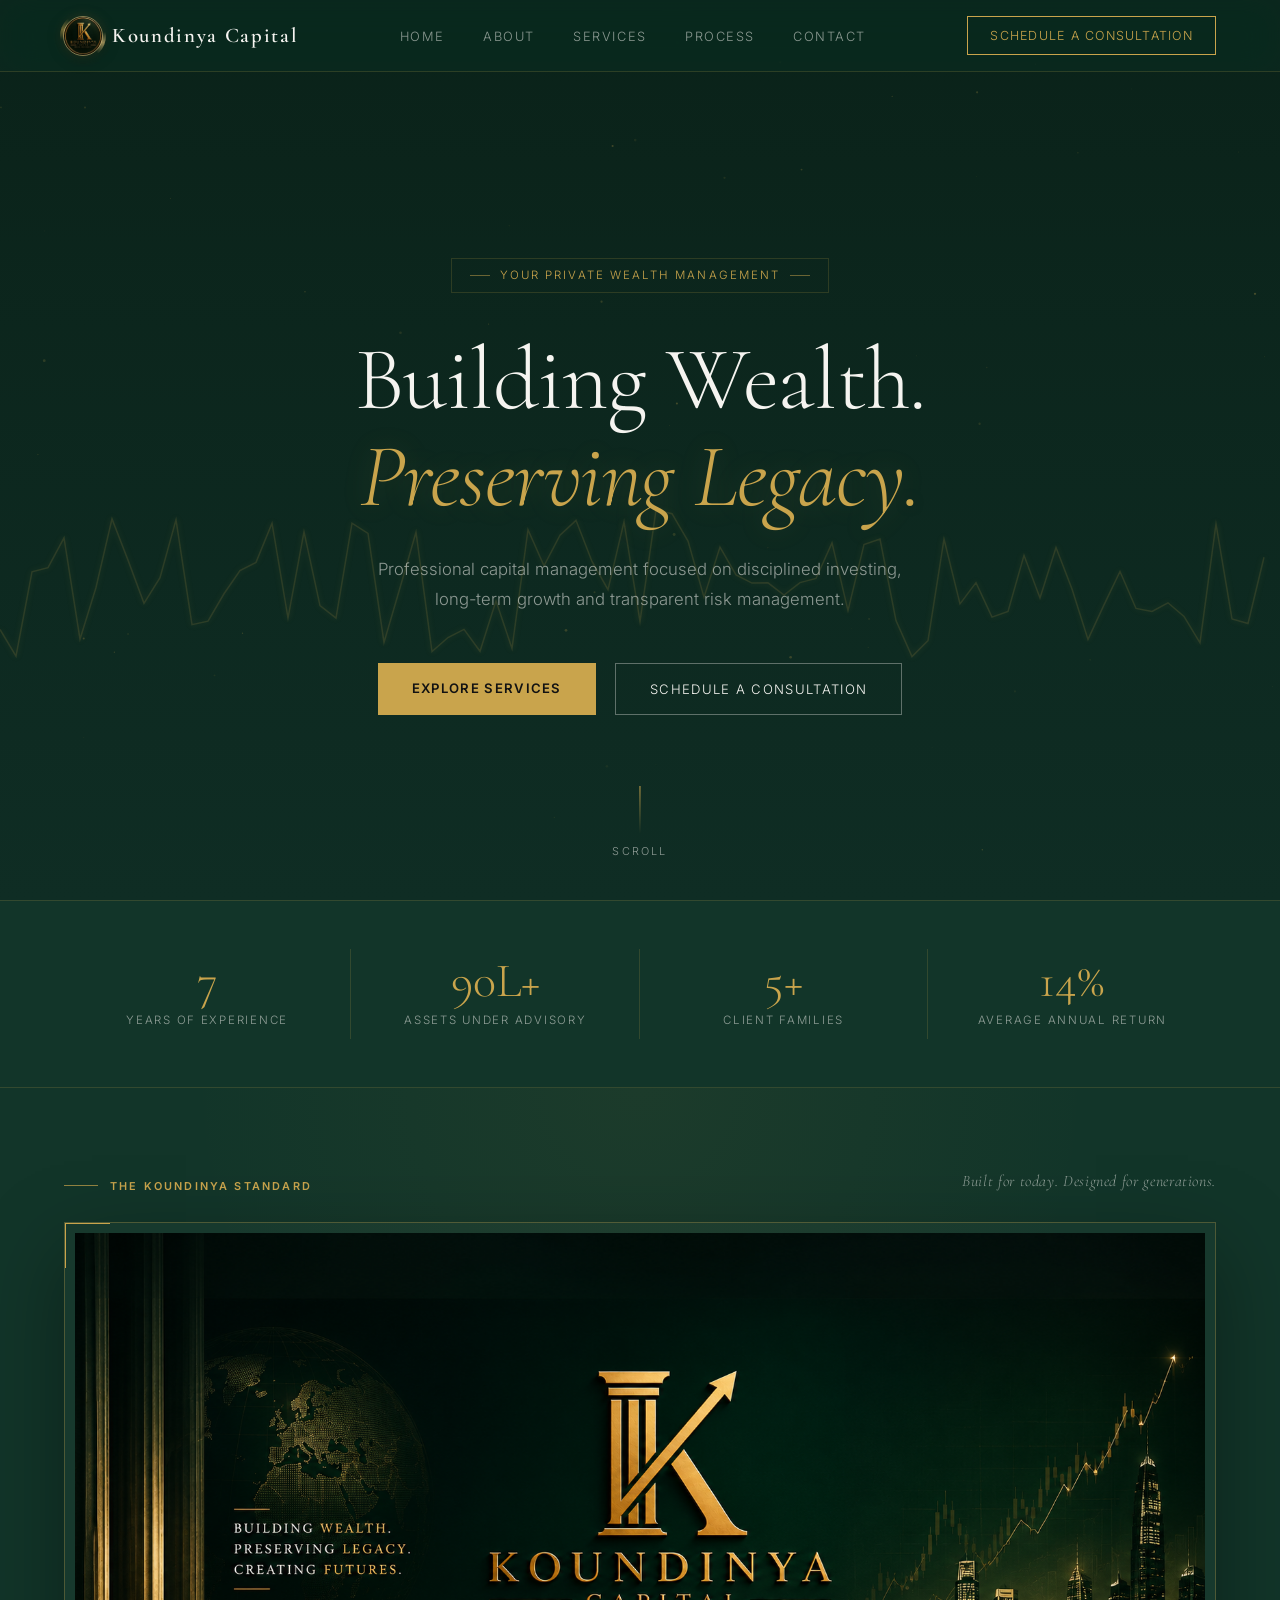
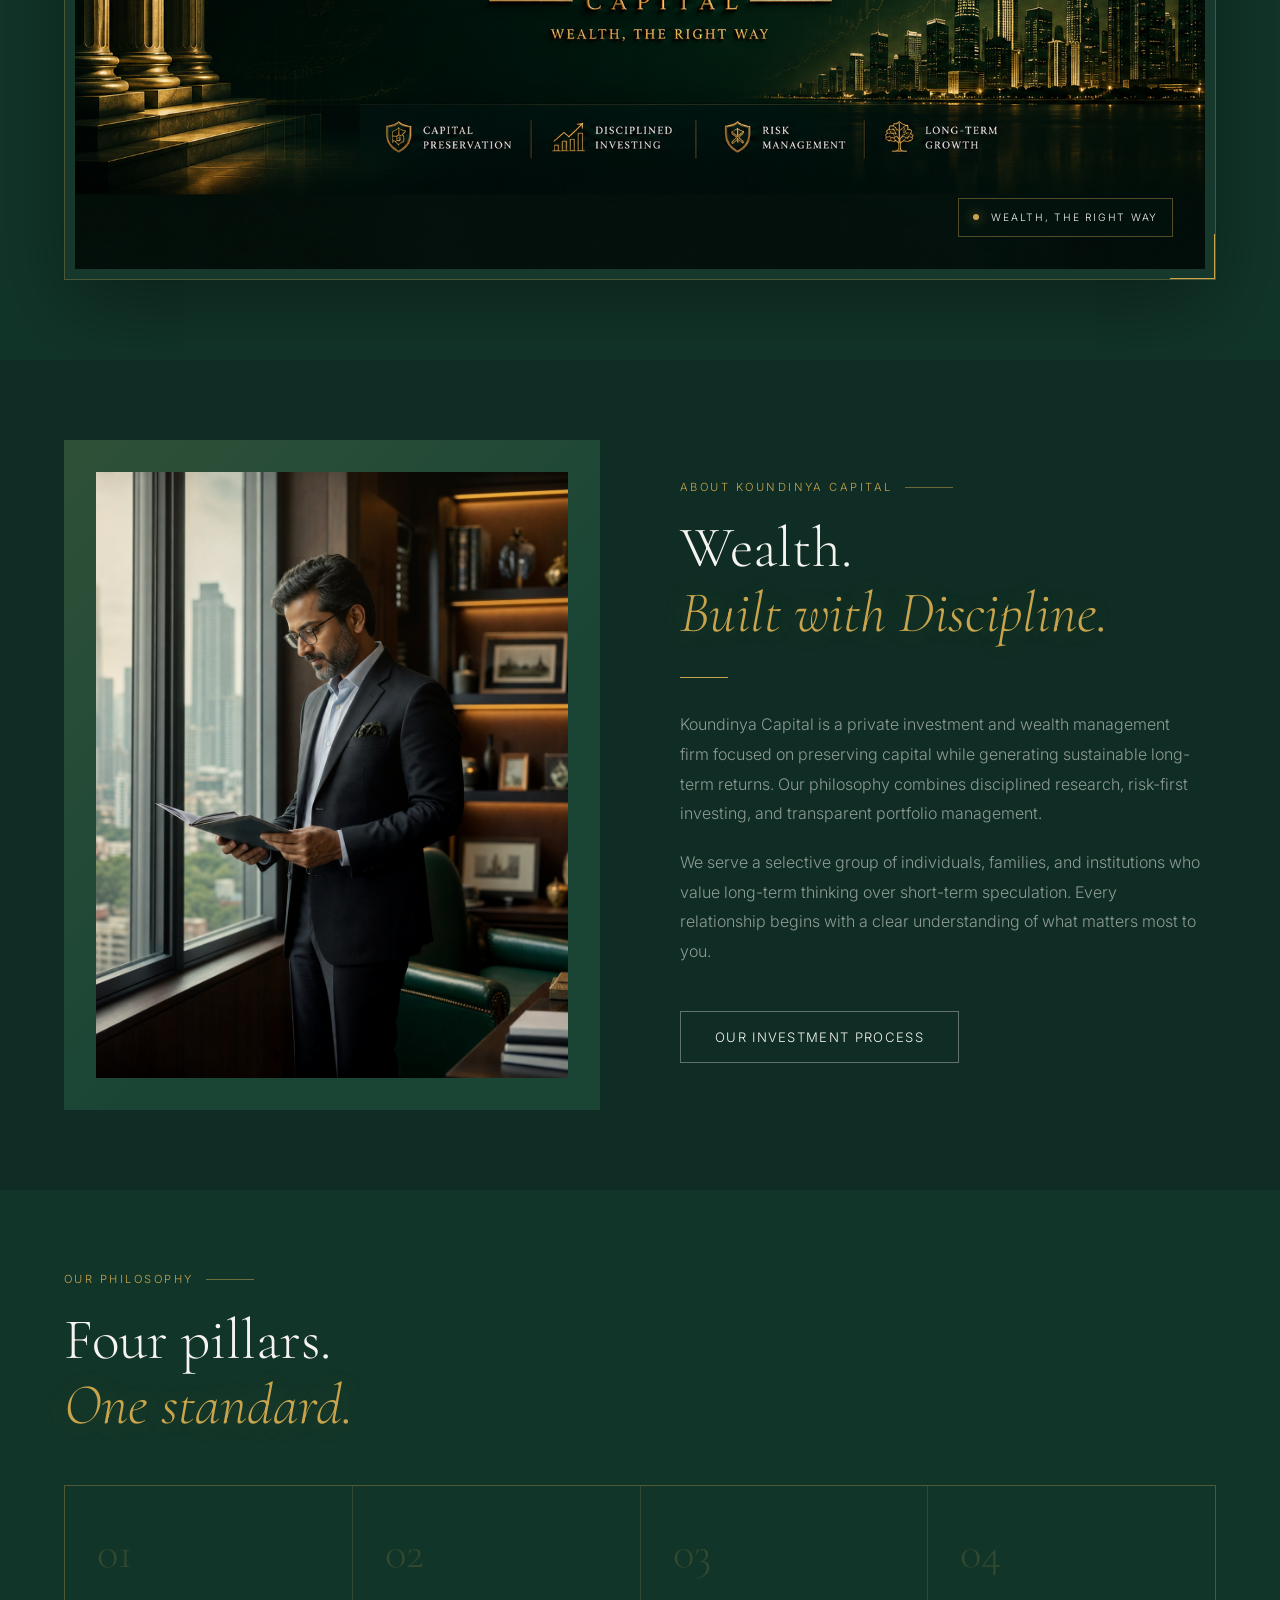
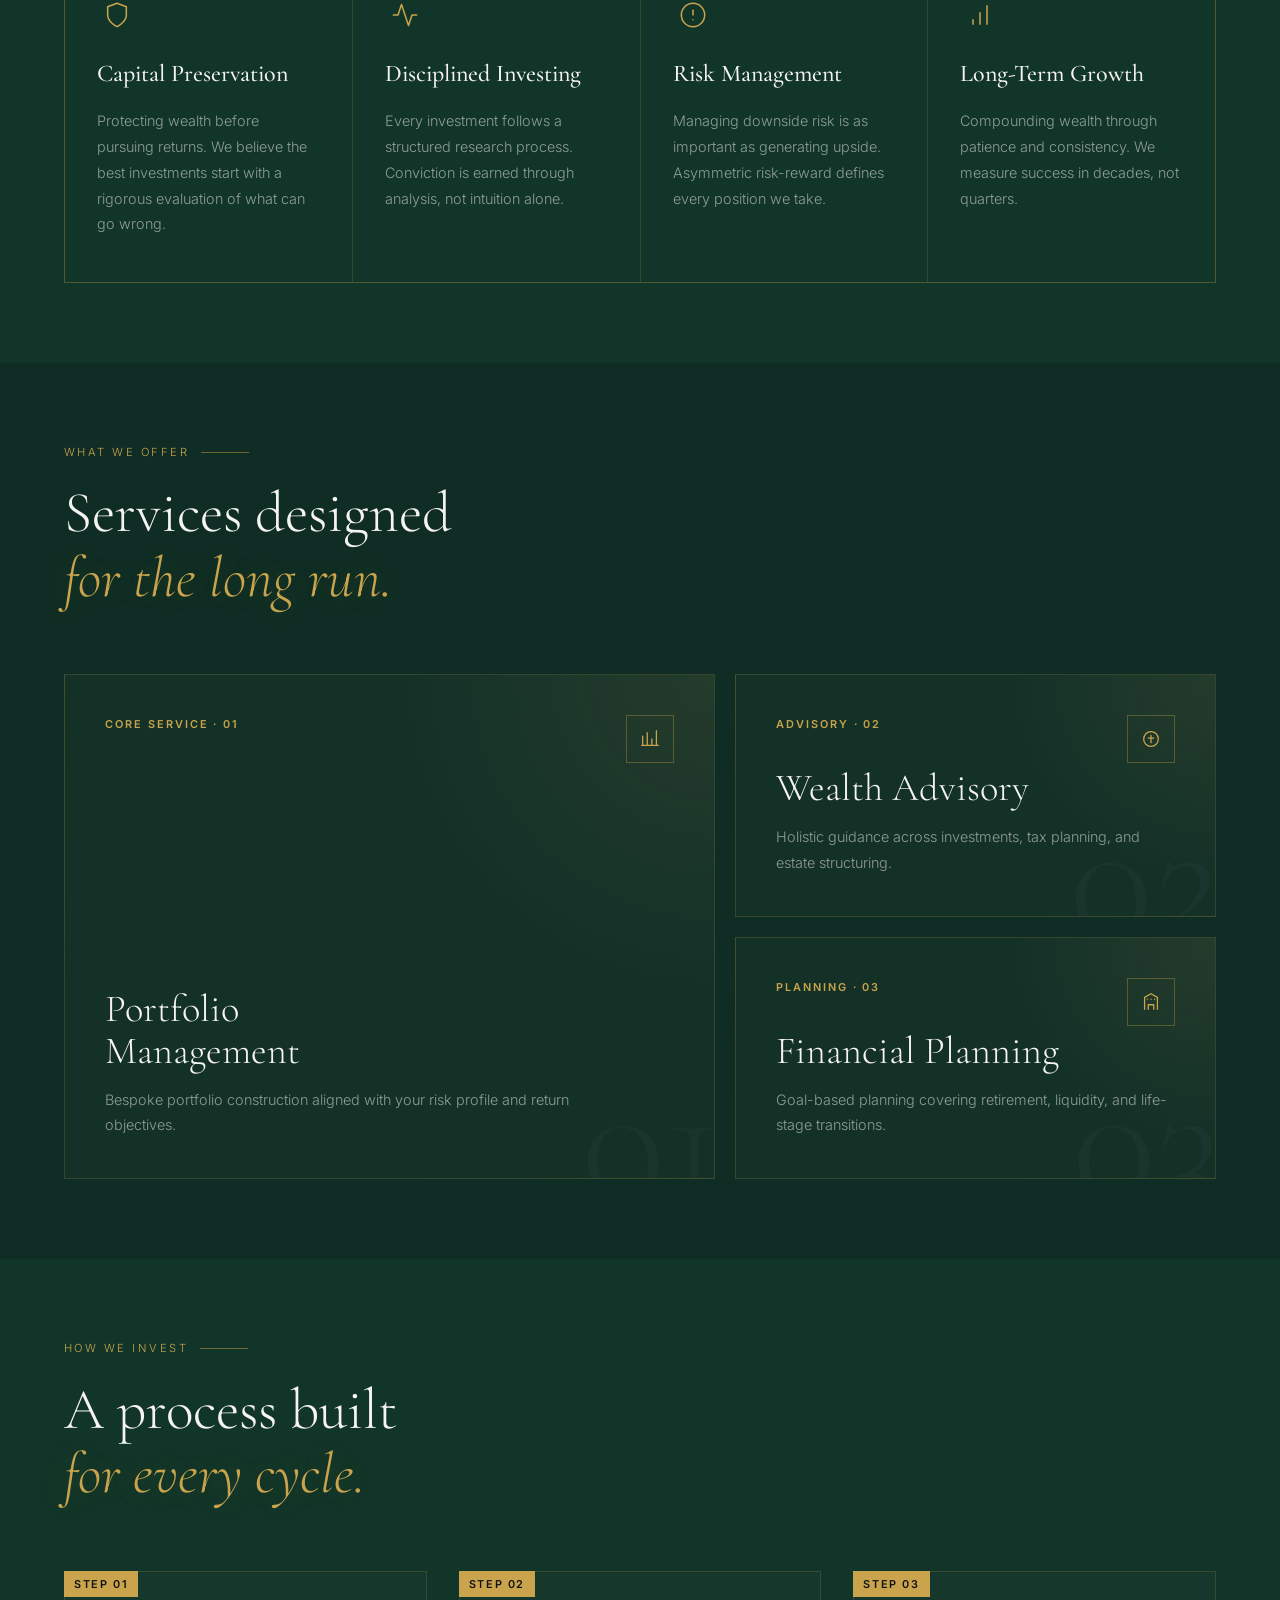
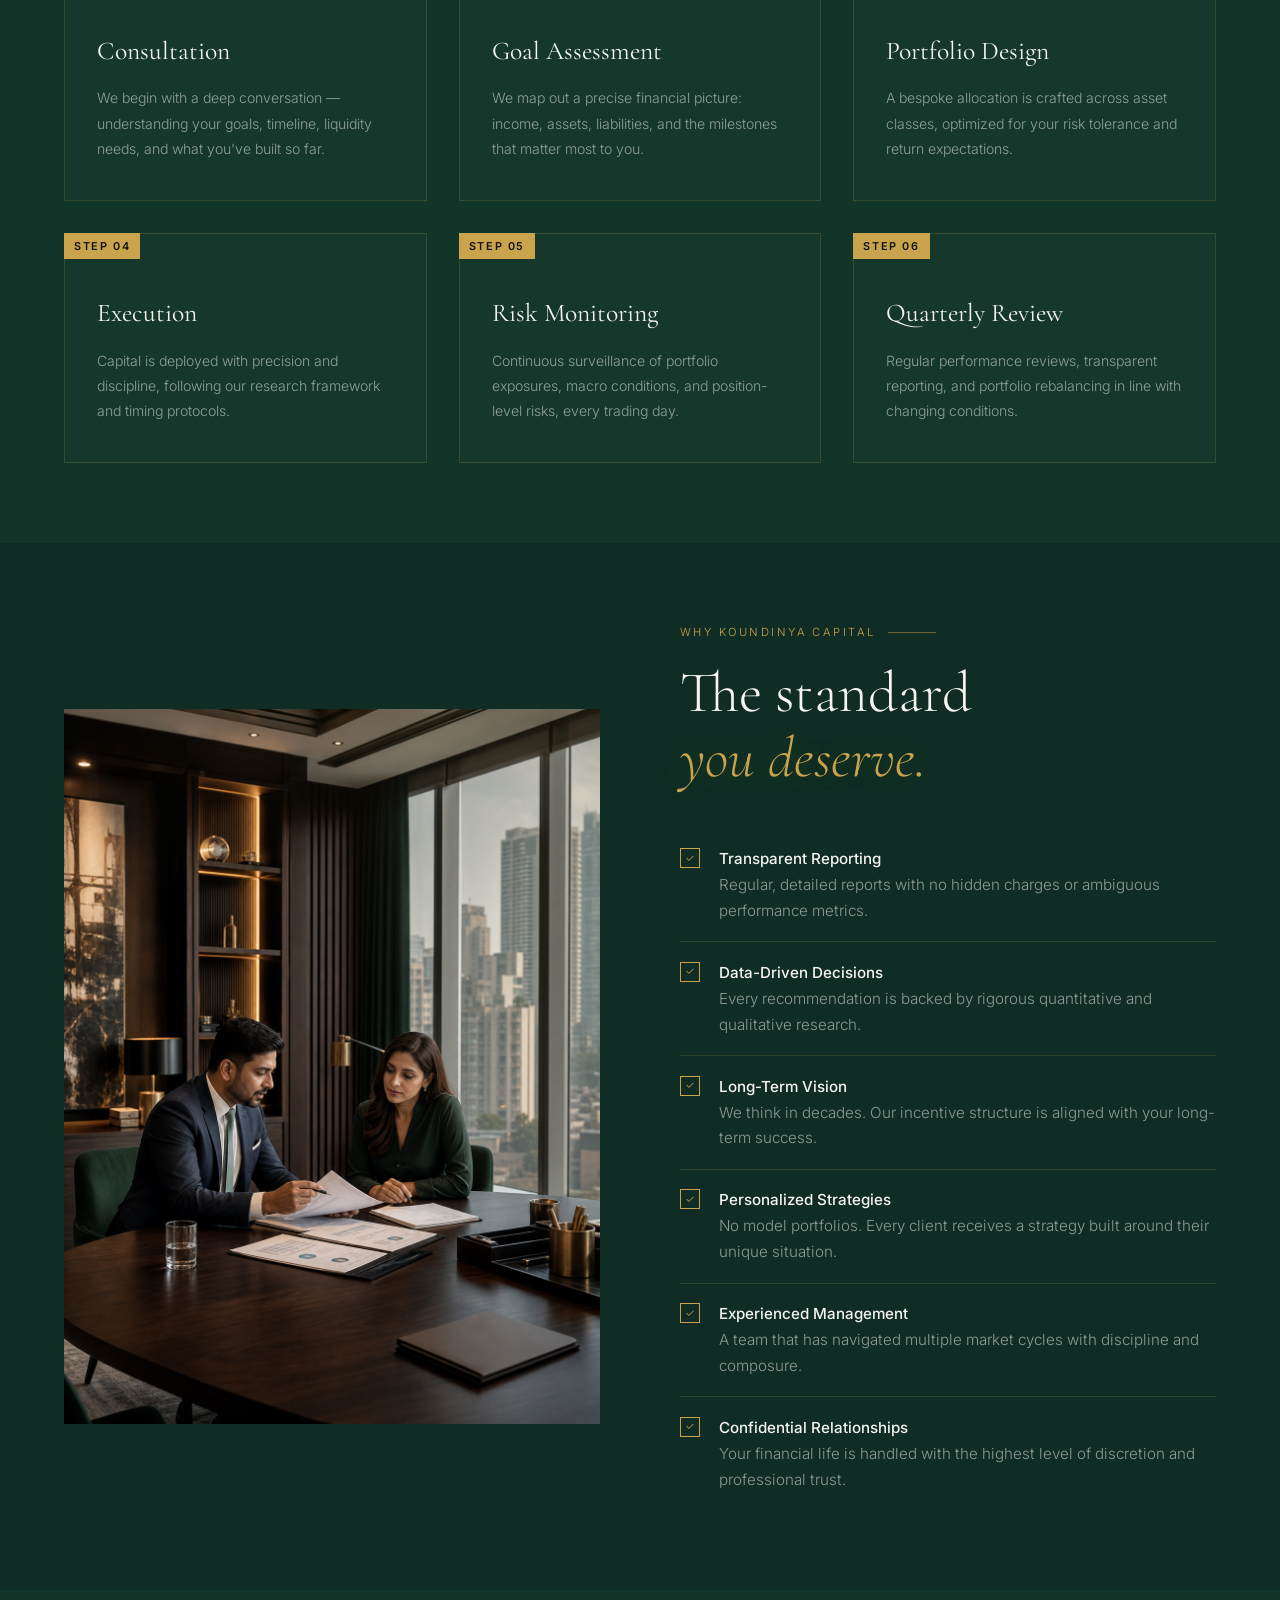
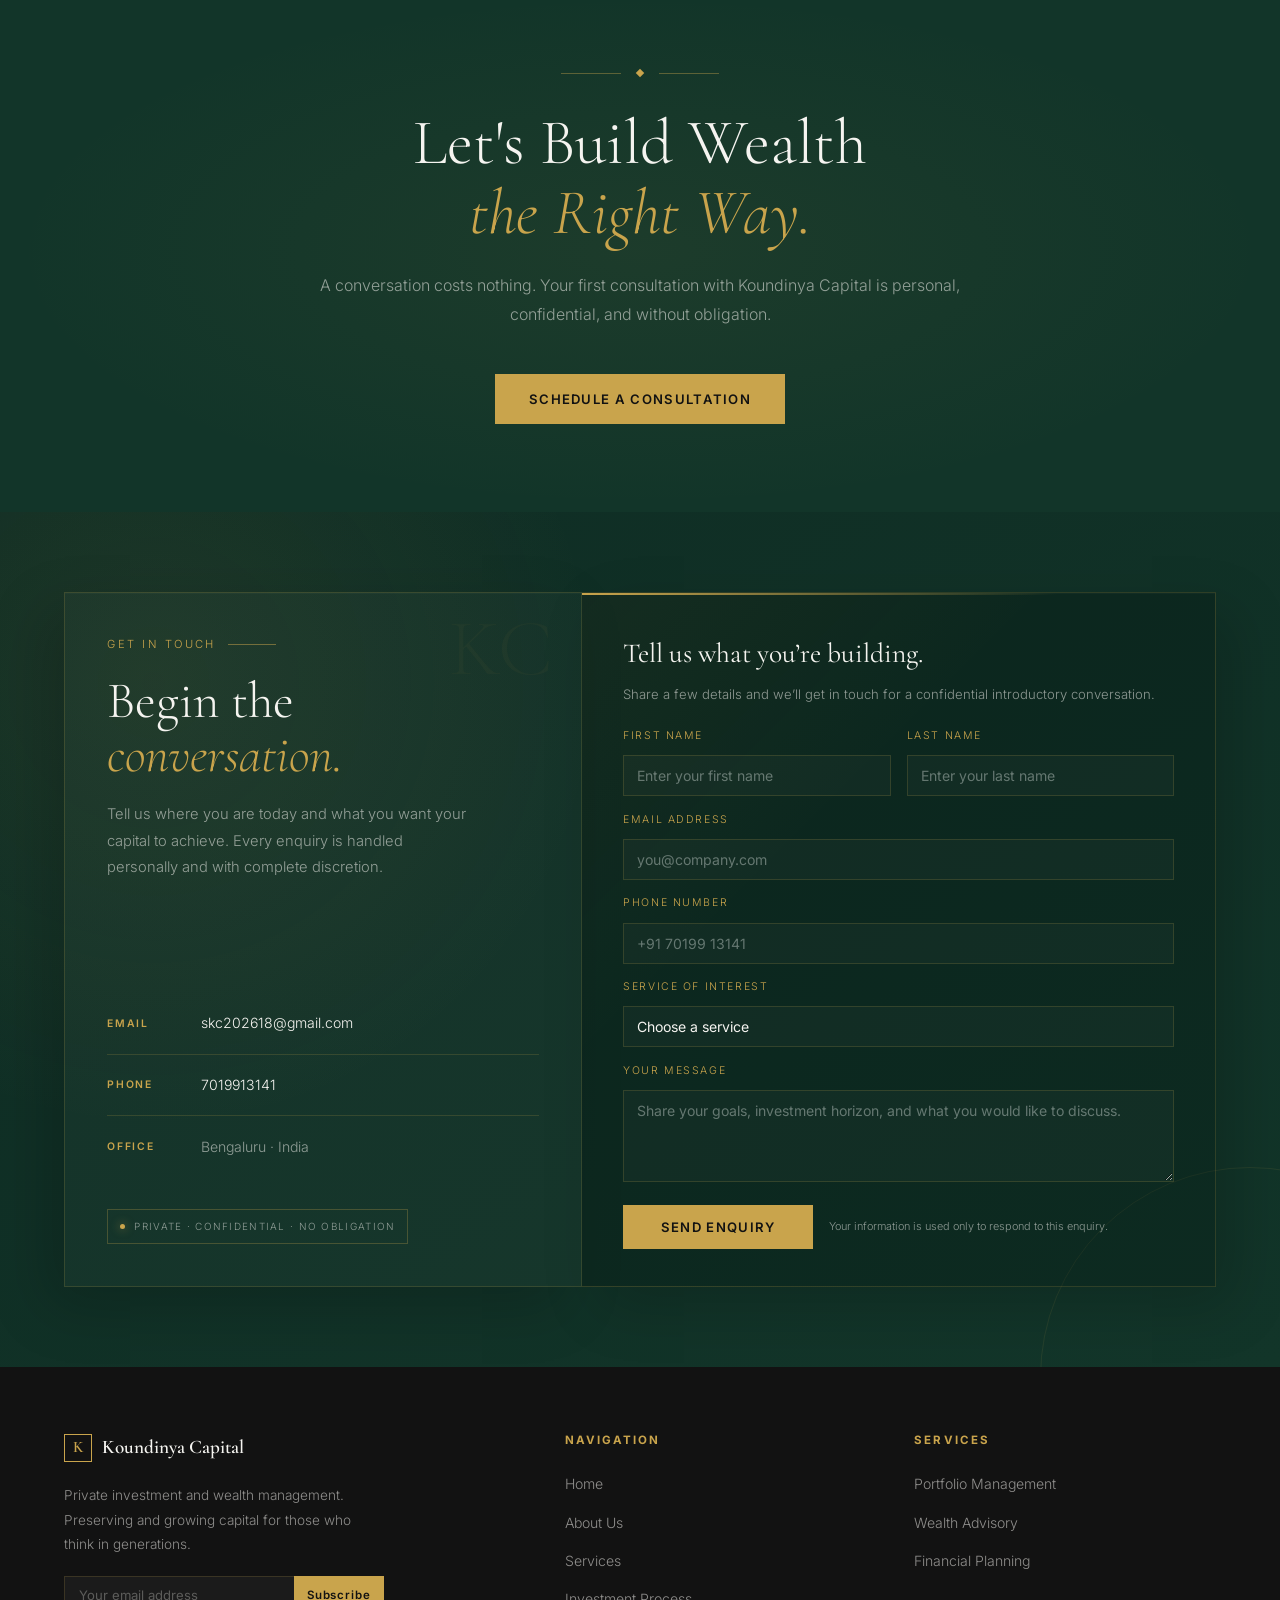
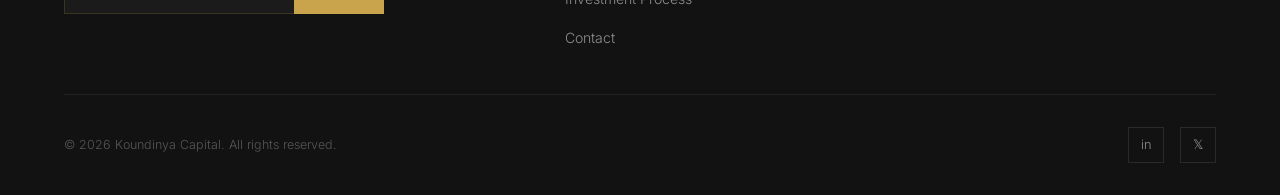
==== commit 30691eb3: "Temporarily hide testimonials section" ====
--- a/public/koundinya-capital.html
+++ b/public/koundinya-capital.html
@@ -1465,7 +1465,8 @@
   </section>
 
   <!-- Testimonials -->
-  <section id="testimonials">
+  <!-- Temporarily disabled until approved client testimonials are available. -->
+  <section id="testimonials" hidden>
     <div style="max-width:1200px;margin:0 auto;">
       <div class="section-eyebrow reveal">Client Relationships</div>
       <h2 class="section-title reveal">Trust, in their<br><em>own words.</em></h2>
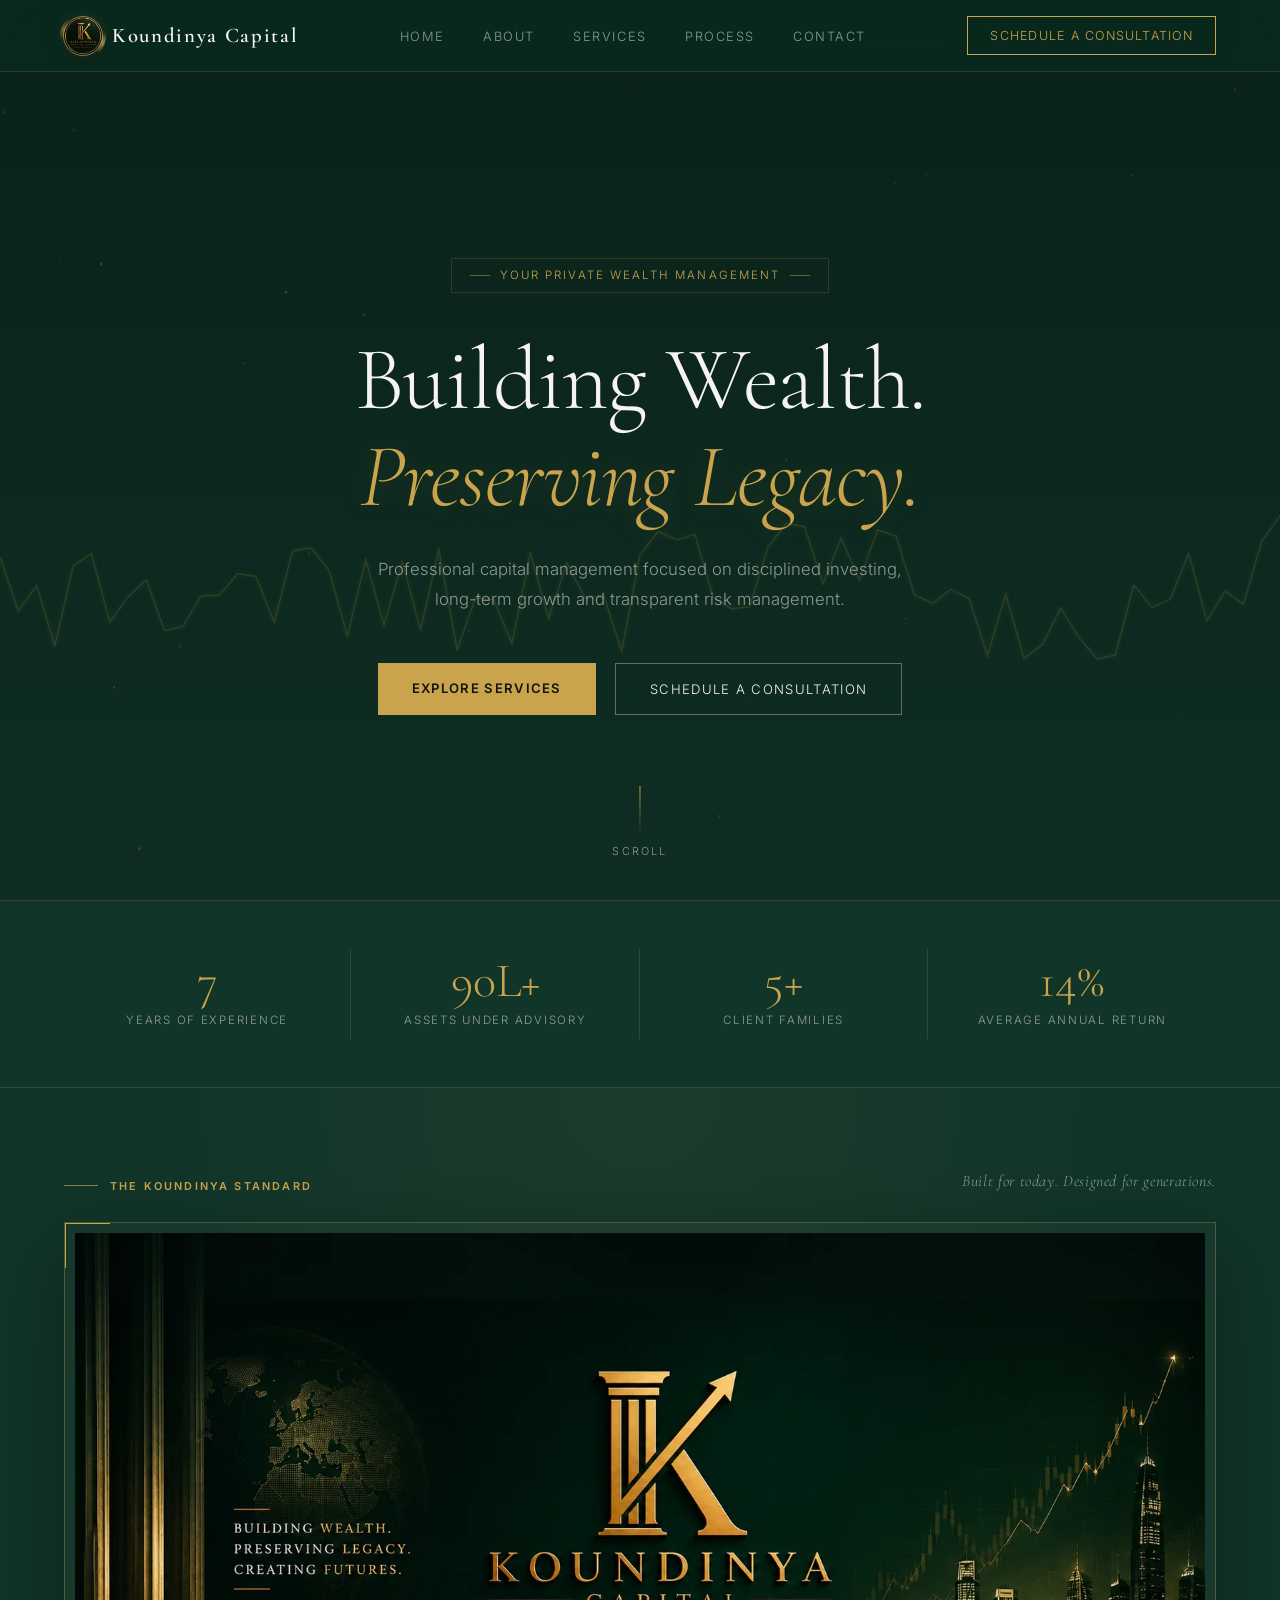
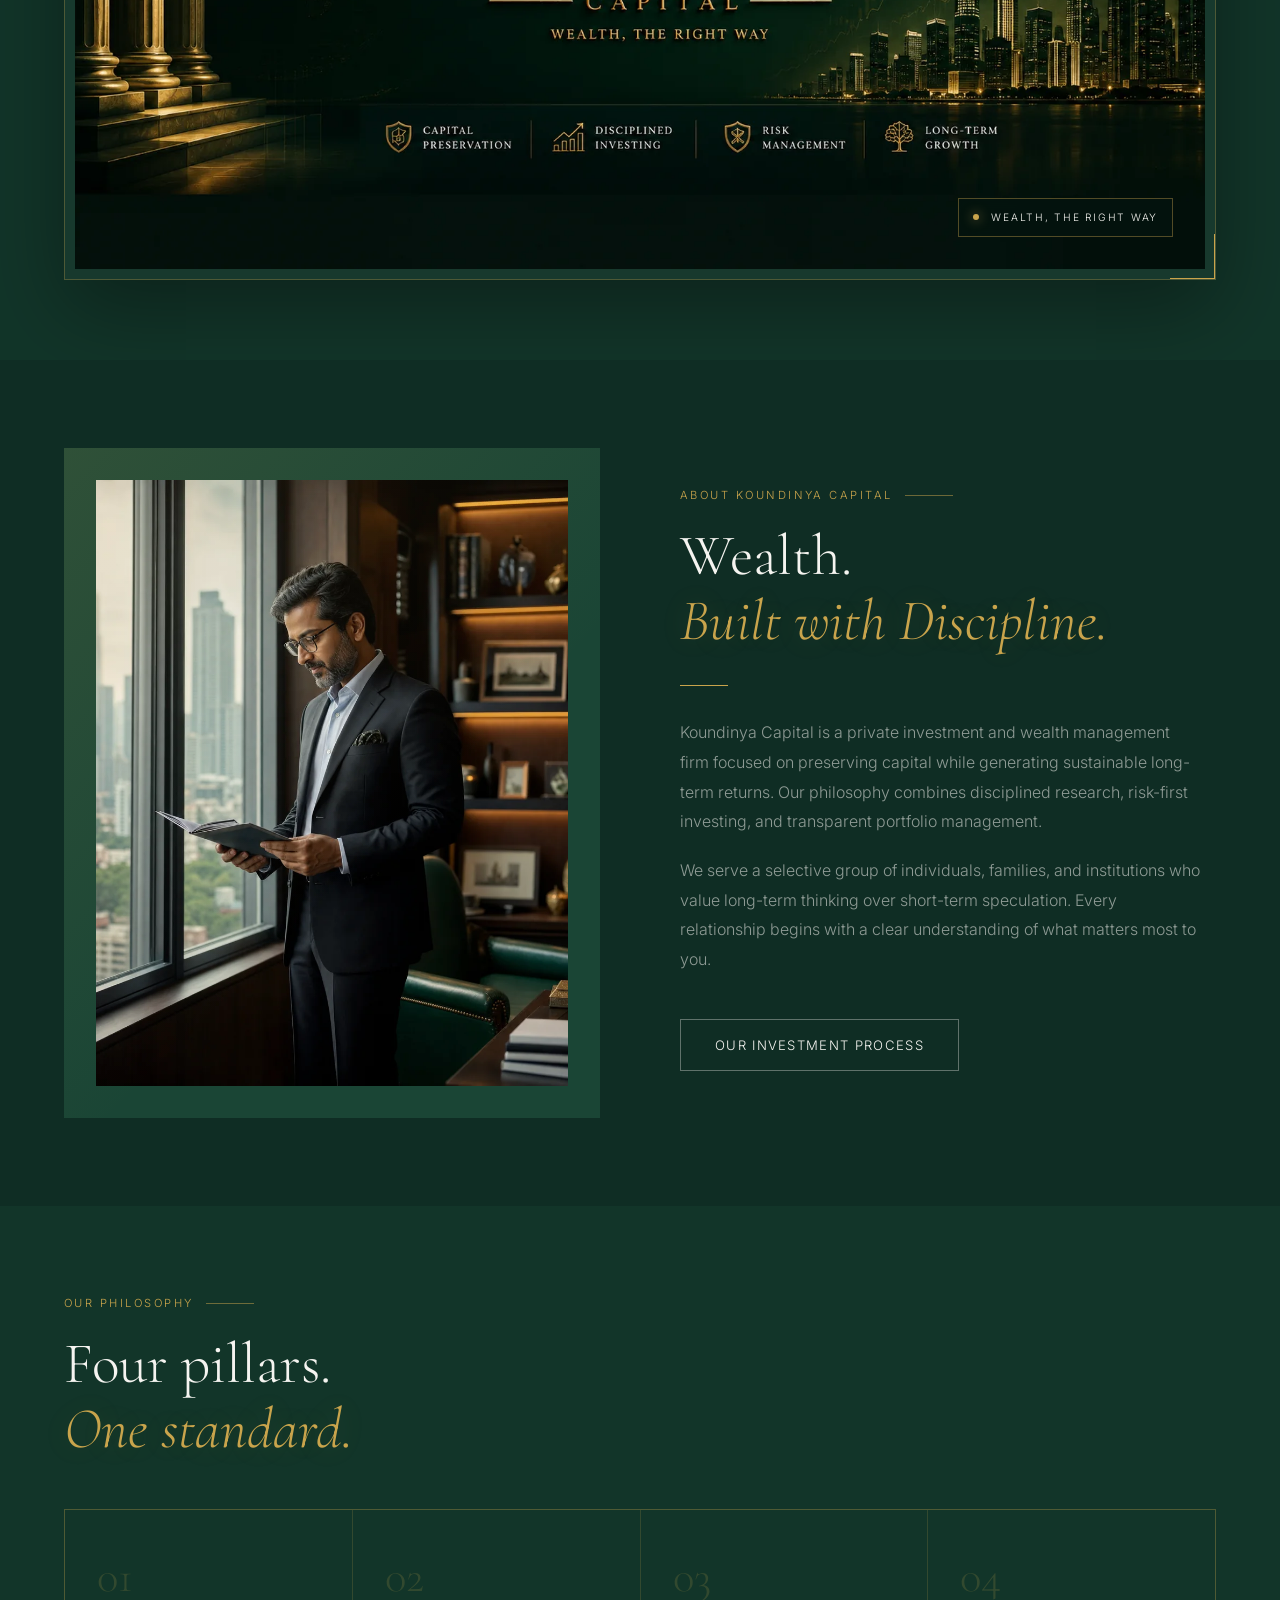
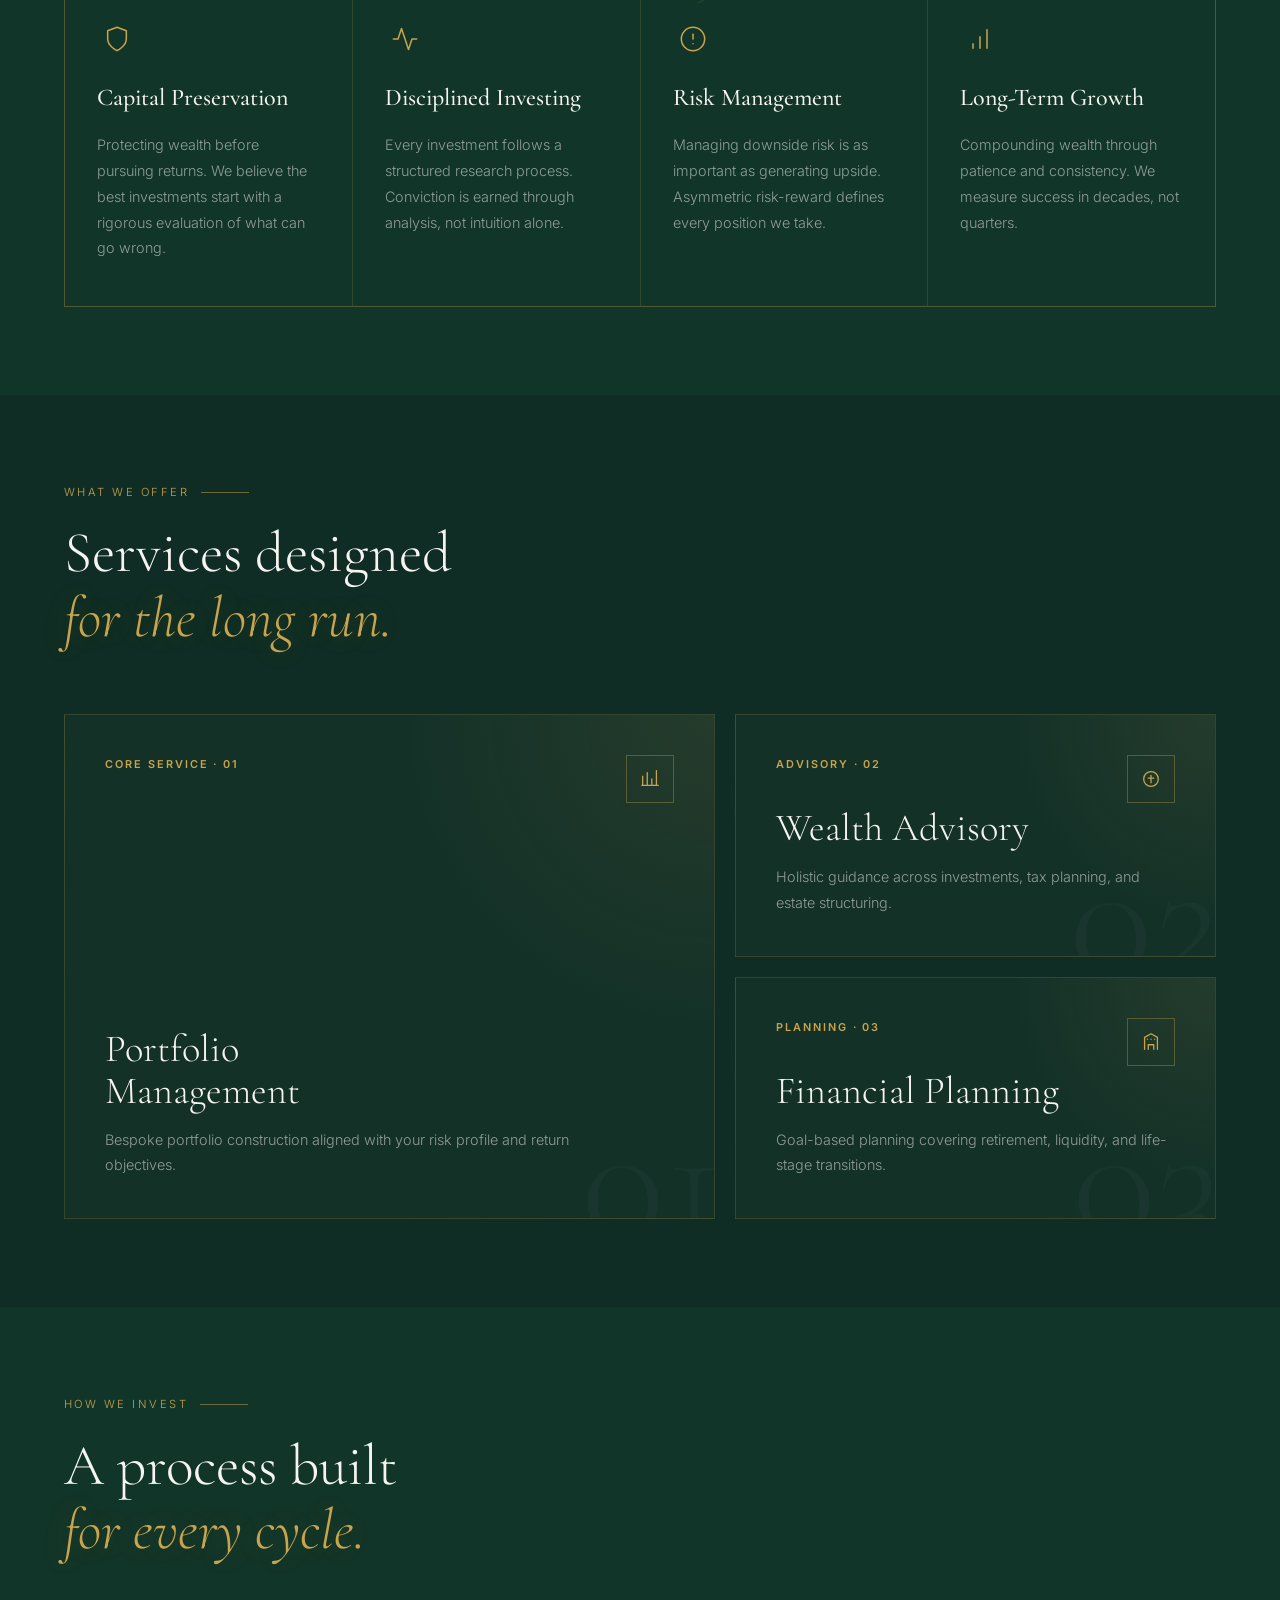
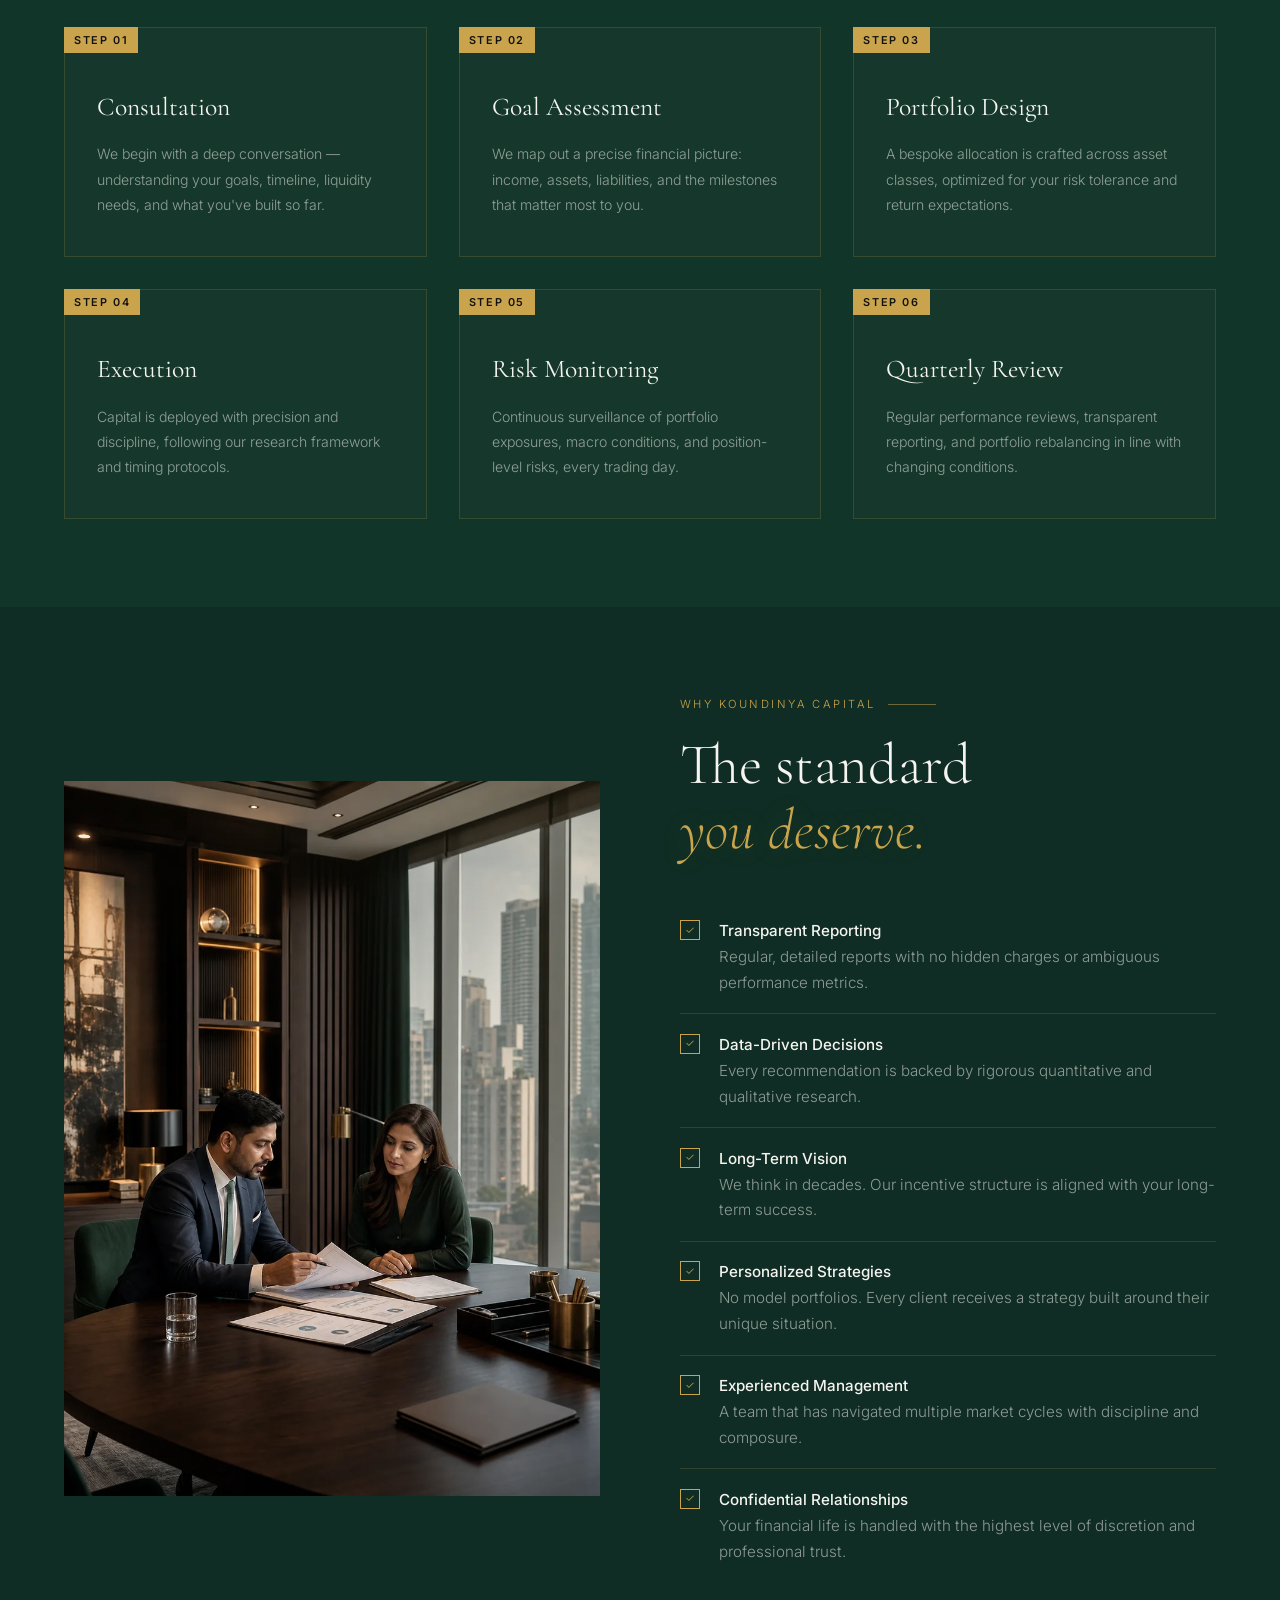
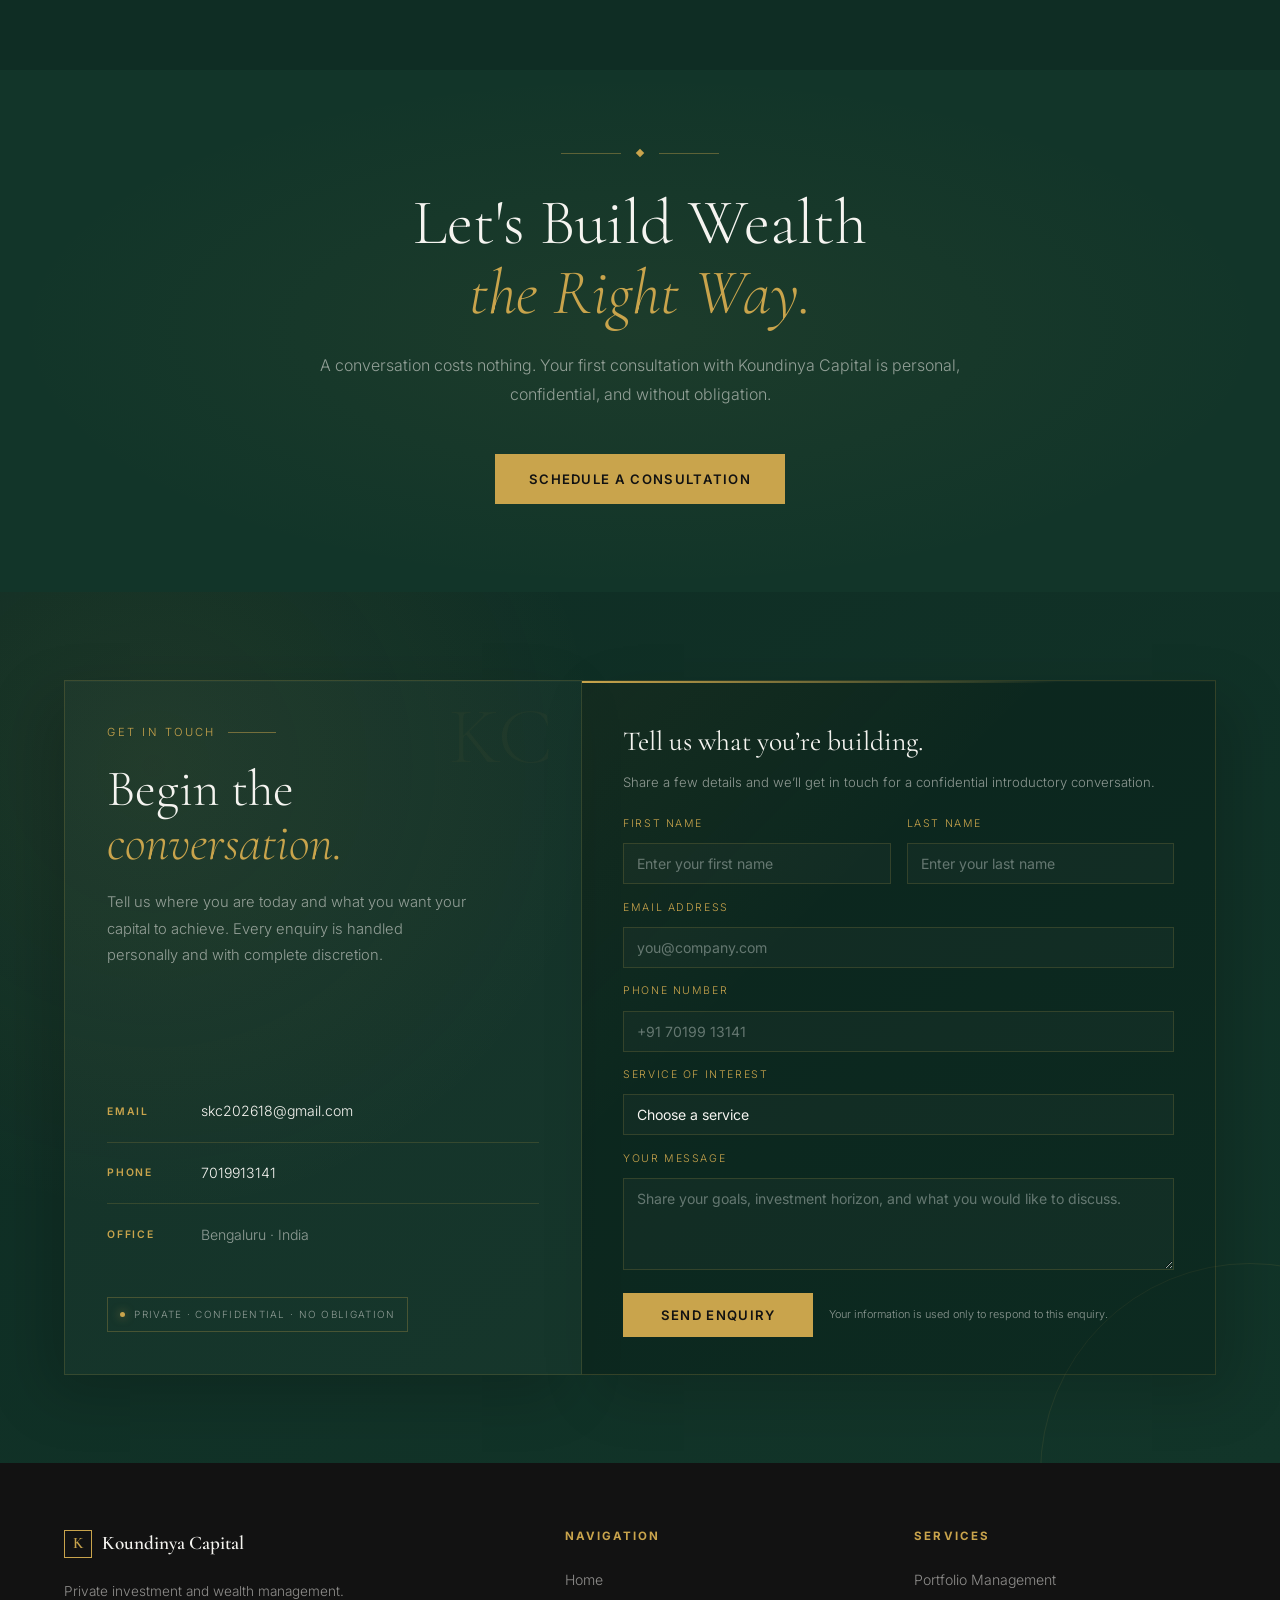
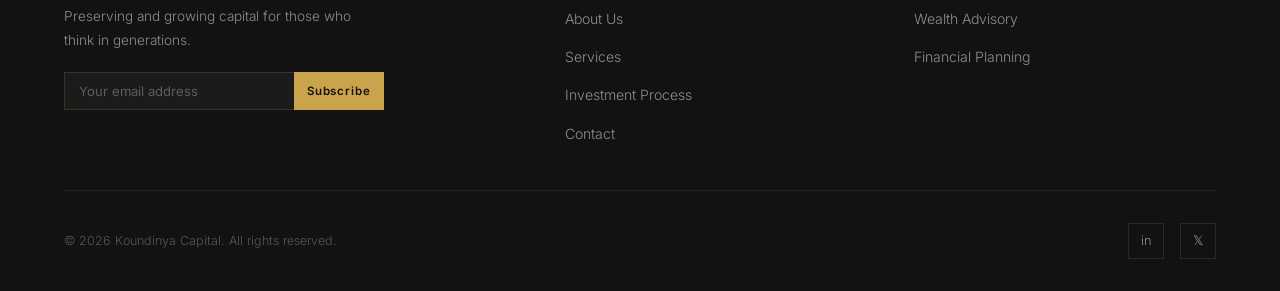
==== commit 222b4bfa: "Improve site quality performance and accessibility" ====
--- a/public/koundinya-capital.html
+++ b/public/koundinya-capital.html
@@ -1,10 +1,16 @@
 <!DOCTYPE html>
-<html lang="en"><head>
+<html lang="en" class="no-js"><head>
   <meta charset="UTF-8" />
   <meta name="viewport" content="width=device-width, initial-scale=1.0"/>
   <title>Koundinya Capital — Building Wealth. Preserving Legacy.</title>
   <meta name="description" content="Koundinya Capital is a private investment and wealth management firm focused on preserving capital while generating sustainable long-term returns."/>
+  <meta name="theme-color" content="#0F2D24"/>
+  <meta name="color-scheme" content="dark"/>
+  <link rel="icon" type="image/svg+xml" href="favicon.svg"/>
+  <link rel="preconnect" href="https://fonts.googleapis.com"/>
+  <link rel="preconnect" href="https://fonts.gstatic.com" crossorigin/>
   <link href="https://fonts.googleapis.com/css2?family=Cormorant+Garamond:ital,wght@0,300;0,400;0,500;0,600;0,700;1,300;1,400;1,500&family=Inter:wght@300;400;500;600&display=swap" rel="stylesheet"/>
+  <script>document.documentElement.classList.replace('no-js', 'js');</script>
   <style>
     /* ── Reset & Base ── */
     *, *::before, *::after { box-sizing: border-box; margin: 0; padding: 0; }
@@ -19,6 +25,8 @@
       --charcoal:  #2a2a2a;
       --muted:     rgba(245,244,240,0.55);
       --border:    rgba(201,164,76,0.18);
+      --nav-height:72px;
+      --section-space:clamp(3.75rem, 7vw, 5.5rem);
     }
     html { scroll-behavior: smooth; }
     body {
@@ -30,14 +38,23 @@
       overflow-x: hidden;
     }
     body.menu-open { overflow: hidden; }
+    img { display: block; max-width: 100%; }
     a, button, input, select, textarea { -webkit-tap-highlight-color: transparent; }
+    a, button { touch-action: manipulation; }
     a:focus-visible, button:focus-visible, input:focus-visible,
     select:focus-visible, textarea:focus-visible {
       outline: 2px solid var(--gold-light);
       outline-offset: 3px;
     }
-    section[id] { scroll-margin-top: 72px; }
+    section[id] { scroll-margin-top: var(--nav-height); }
     ::selection { background: var(--gold); color: var(--black); }
+    .skip-link {
+      position: fixed; top: 10px; left: 10px; z-index: 10000;
+      padding: 10px 14px; background: var(--gold); color: var(--black);
+      font-weight: 600; text-decoration: none;
+      transform: translateY(-160%); transition: transform 0.2s ease;
+    }
+    .skip-link:focus { transform: translateY(0); }
 
     /* ── Scroll Progress Bar ── */
     #progress-bar {
@@ -57,6 +74,10 @@
       -webkit-backdrop-filter: blur(18px) saturate(160%);
       border-bottom: 1px solid var(--border);
       transition: background 0.4s;
+    }
+    nav.scrolled {
+      background: rgba(10,34,25,0.94);
+      box-shadow: 0 10px 30px rgba(0,0,0,0.16);
     }
     .nav-logo {
       font-family: 'Cormorant Garamond', serif;
@@ -83,7 +104,7 @@
         transparent 89%
       );
       opacity: 0.68;
-      animation: crestOrbit 5.5s linear infinite;
+      transition: transform 0.7s cubic-bezier(.2,.75,.2,1), opacity 0.35s ease;
     }
     .nav-logo-mark::after {
       content: ''; position: absolute; z-index: 2; inset: -1px;
@@ -97,8 +118,8 @@
       width: 100%; height: 100%; display: block;
       object-fit: cover; border-radius: 50%;
     }
-    @keyframes crestOrbit {
-      to { transform: rotate(360deg); }
+    @media (hover: hover) {
+      .nav-logo:hover .nav-logo-mark::before { transform: rotate(120deg); opacity: 0.9; }
     }
     .nav-links { display: flex; gap: 2.4rem; list-style: none; }
     .nav-links a {
@@ -161,6 +182,7 @@
     }
     #hero-canvas {
       position: absolute; inset: 0; z-index: 0;
+      width: 100%; height: 100%;
     }
     .hero-inner {
       position: relative; z-index: 1;
@@ -204,6 +226,9 @@
       text-decoration: none; display: inline-block;
     }
     .btn-primary:hover { background: var(--gold-light); transform: translateY(-1px); }
+    .btn-primary:disabled, .newsletter-form button:disabled {
+      cursor: wait; opacity: 0.72; transform: none; filter: saturate(0.75);
+    }
     .btn-outline {
       background: transparent; border: 1px solid rgba(245,244,240,0.35);
       color: var(--white); padding: 14px 34px; font-size: 0.82rem;
@@ -413,13 +438,14 @@
       }
       .brand-visual-sheen { animation: none; }
       .brand-visual-image img { transition: none; }
+      .js .reveal { opacity: 1; transform: none; }
       .click-tap, .click-pop, .click-sweep, .click-pulse,
       .click-lift, .click-arrow, .click-flash, .click-spin, .click-send, .click-crest {
         animation: none !important;
       }
     }
 
-    section { padding: 5rem 5vw; }
+    section { padding: var(--section-space) 5vw; }
     .section-eyebrow {
       font-size: 0.7rem; letter-spacing: 0.22em; text-transform: uppercase;
       color: var(--gold); margin-bottom: 1.2rem;
@@ -437,8 +463,9 @@
       font-size: 1rem; color: var(--muted); max-width: 540px;
       line-height: 1.85;
     }
-    .reveal { opacity: 0; transform: translateY(28px); transition: opacity 0.75s ease, transform 0.75s ease; }
-    .reveal.visible { opacity: 1; transform: translateY(0); }
+    .reveal { opacity: 1; transform: none; }
+    .js .reveal { opacity: 0; transform: translateY(28px); transition: opacity 0.75s ease, transform 0.75s ease; }
+    .js .reveal.visible { opacity: 1; transform: translateY(0); }
 
     /* ── About ── */
     #about { background: var(--emerald); }
@@ -735,11 +762,11 @@
       padding: 2.65rem; display: flex; flex-direction: column;
       box-shadow: inset 0 1px 0 rgba(255,255,255,0.025);
     }
-    .contact-info.reveal {
+    .js .contact-info.reveal {
       transform: translateX(-32px);
       transition: opacity 0.8s ease, transform 0.9s cubic-bezier(.2,.75,.2,1), box-shadow 0.8s ease;
     }
-    .contact-info.reveal.visible {
+    .js .contact-info.reveal.visible {
       transform: translateX(0);
       box-shadow: inset 0 1px 0 rgba(255,255,255,0.025), -18px 20px 55px rgba(0,0,0,0.18);
     }
@@ -792,11 +819,11 @@
         linear-gradient(135deg, rgba(201,164,76,0.045), transparent 36%),
         rgba(3,16,12,0.28);
     }
-    .contact-form.reveal {
+    .js .contact-form.reveal {
       transform: translateX(32px) scale(0.985);
       transition: opacity 0.8s 0.08s ease, transform 0.9s 0.08s cubic-bezier(.2,.75,.2,1), box-shadow 0.8s ease;
     }
-    .contact-form.reveal.visible {
+    .js .contact-form.reveal.visible {
       transform: translateX(0) scale(1);
       box-shadow: inset 0 1px 0 rgba(255,255,255,0.025), 18px 20px 55px rgba(0,0,0,0.16);
     }
@@ -973,7 +1000,7 @@
         clip-path: inset(0 0 100% 0);
         transition: opacity 0.34s ease, transform 0.42s cubic-bezier(.2,.8,.2,1),
                     clip-path 0.48s cubic-bezier(.2,.8,.2,1), visibility 0.42s;
-        overflow-y: auto;
+        overflow-y: auto; overscroll-behavior: contain;
       }
       .mobile-nav::before {
         content: ''; position: absolute; inset: 0;
@@ -1066,8 +1093,8 @@
       .form-row { grid-template-columns: 1fr; }
       .contact-info, .contact-form { padding: 2rem; }
       .contact-form { border-left: 1px solid var(--border); border-top: none; }
-      .contact-info.reveal, .contact-form.reveal { transform: translateY(24px); }
-      .contact-info.reveal.visible, .contact-form.reveal.visible { transform: translateY(0); }
+      .js .contact-info.reveal, .js .contact-form.reveal { transform: translateY(24px); }
+      .js .contact-info.reveal.visible, .js .contact-form.reveal.visible { transform: translateY(0); }
       .form-footer { align-items: stretch; flex-direction: column; }
       .form-footer .btn-primary { width: 100%; }
       .footer-top {
@@ -1121,15 +1148,16 @@
   </style>
 </head>
 <body>
+  <a class="skip-link" href="#main-content">Skip to main content</a>
 
   <!-- Scroll Progress -->
   <div id="progress-bar"></div>
 
   <!-- Navigation -->
-  <nav id="navbar">
+  <nav id="navbar" aria-label="Primary navigation">
     <a class="nav-logo" href="#hero">
       <span class="nav-logo-mark" aria-hidden="true">
-        <img src="koundinya-capital-logo.png" alt="">
+        <img src="koundinya-capital-logo.webp" alt="" width="256" height="256" decoding="async" fetchpriority="high">
       </span>
       Koundinya Capital
     </a>
@@ -1146,7 +1174,7 @@
       <span></span><span></span><span></span>
     </button>
   </nav>
-  <div class="mobile-nav" id="mobile-navigation" aria-hidden="true">
+  <div class="mobile-nav" id="mobile-navigation" role="navigation" aria-label="Mobile navigation" aria-hidden="true" inert>
     <a href="#hero">Home</a>
     <a href="#about">About</a>
     <a href="#services">Services</a>
@@ -1155,9 +1183,10 @@
     <a href="#contact" class="mobile-nav-cta">Schedule a Consultation</a>
   </div>
 
+  <main id="main-content">
   <!-- Hero -->
   <section id="hero">
-    <canvas id="hero-canvas"></canvas>
+    <canvas id="hero-canvas" aria-hidden="true"></canvas>
     <div class="hero-inner">
       <div class="hero-badge">
         <span>Your Private Wealth Management</span>
@@ -1208,8 +1237,10 @@
       </div>
       <figure class="brand-visual reveal" style="transition-delay:0.12s">
         <div class="brand-visual-image">
-          <img src="koundinya-capital-brand-vision.png"
+          <img src="koundinya-capital-brand-vision.webp"
                alt="Koundinya Capital brand vision representing disciplined investing, capital preservation, risk management and long-term growth"
+               width="1600"
+               height="900"
                loading="lazy"
                decoding="async">
           <div class="brand-visual-sheen" aria-hidden="true"></div>
@@ -1224,8 +1255,10 @@
     <div class="about-grid">
       <div class="about-image reveal">
         <div class="about-img-inner">
-          <img src="koundinya-capital-about.png"
-               alt="Investment professional reviewing a portfolio in a private Mumbai office"
+          <img src="koundinya-capital-about.webp"
+               alt="Investment professional reviewing a portfolio in a private office"
+               width="900"
+               height="1125"
                loading="lazy"
                decoding="async">
         </div>
@@ -1406,8 +1439,10 @@
   <section id="why">
     <div class="why-grid">
       <div class="why-image reveal">
-        <img src="koundinya-capital-advisory.png"
+        <img src="koundinya-capital-advisory.webp"
              alt="Investment advisers reviewing a portfolio in a private meeting room"
+             width="900"
+             height="1200"
              loading="lazy"
              decoding="async">
       </div>
@@ -1581,6 +1616,7 @@
       </form>
     </div>
   </section>
+  </main>
 
   <!-- Footer -->
   <footer>
@@ -1640,17 +1676,31 @@
   </footer>
 
   <script>
-  // ── Scroll Progress ──
+  const prefersReducedMotion = window.matchMedia('(prefers-reduced-motion: reduce)').matches;
+
+  // ── Scroll Progress + Navigation State ──
   const bar = document.getElementById('progress-bar');
+  const navbar = document.getElementById('navbar');
+  let scrollFramePending = false;
+  const updateScrollUi = () => {
+    const scrollDistance = document.documentElement.scrollHeight - window.innerHeight;
+    const progress = scrollDistance > 0 ? window.scrollY / scrollDistance : 0;
+    if (bar) bar.style.width = (progress * 100) + '%';
+    if (navbar) navbar.classList.toggle('scrolled', window.scrollY > 12);
+    scrollFramePending = false;
+  };
   window.addEventListener('scroll', () => {
-    const scrollDistance = document.documentElement.scrollHeight - window.innerHeight;
-    const p = scrollDistance > 0 ? window.scrollY / scrollDistance : 0;
-    bar.style.width = (p * 100) + '%';
+    if (scrollFramePending) return;
+    scrollFramePending = true;
+    window.requestAnimationFrame(updateScrollUi);
   }, { passive: true });
+  updateScrollUi();
 
   // ── Accessible Mobile Navigation ──
   const hamburger = document.getElementById('hamburger');
   const mobileNav = document.getElementById('mobile-navigation');
+  const mainContent = document.getElementById('main-content');
+  const pageFooter = document.querySelector('footer');
   const setMobileMenu = open => {
     if (!hamburger || !mobileNav) return;
     hamburger.classList.toggle('is-open', open);
@@ -1658,6 +1708,9 @@
     hamburger.setAttribute('aria-expanded', String(open));
     hamburger.setAttribute('aria-label', open ? 'Close navigation' : 'Open navigation');
     mobileNav.setAttribute('aria-hidden', String(!open));
+    mobileNav.inert = !open;
+    if (mainContent) mainContent.inert = open;
+    if (pageFooter) pageFooter.inert = open;
     document.body.classList.toggle('menu-open', open);
   };
   if (hamburger && mobileNav) {
@@ -1672,6 +1725,17 @@
         setMobileMenu(false);
         hamburger.focus();
       }
+      if (event.key === 'Tab' && hamburger.getAttribute('aria-expanded') === 'true') {
+        const focusable = [hamburger, ...mobileNav.querySelectorAll('a')];
+        const currentIndex = focusable.indexOf(document.activeElement);
+        if (event.shiftKey && currentIndex <= 0) {
+          event.preventDefault();
+          focusable.at(-1).focus();
+        } else if (!event.shiftKey && currentIndex === focusable.length - 1) {
+          event.preventDefault();
+          hamburger.focus();
+        }
+      }
     });
     window.addEventListener('resize', () => {
       if (window.innerWidth > 768) setMobileMenu(false);
@@ -1680,47 +1744,70 @@
 
   // ── Reveal on Scroll ──
   const reveals = document.querySelectorAll('.reveal');
-  const io = new IntersectionObserver((entries) => {
-    entries.forEach(e => { if (e.isIntersecting) { e.target.classList.add('visible'); io.unobserve(e.target); } });
-  }, { threshold: 0.12 });
-  reveals.forEach(r => io.observe(r));
+  if (prefersReducedMotion || !('IntersectionObserver' in window)) {
+    reveals.forEach(element => element.classList.add('visible'));
+  } else {
+    const io = new IntersectionObserver((entries) => {
+      entries.forEach(entry => {
+        if (!entry.isIntersecting) return;
+        entry.target.classList.add('visible');
+        io.unobserve(entry.target);
+      });
+    }, { threshold: 0.12, rootMargin: '0px 0px -5% 0px' });
+    reveals.forEach(element => { if (!element.closest('[hidden]')) io.observe(element); });
+  }
 
   // ── Animated Counters ──
   const counters = document.querySelectorAll('[data-target]');
-  const counterIO = new IntersectionObserver((entries) => {
-    entries.forEach(e => {
-      if (!e.isIntersecting) return;
-      const el = e.target;
-      const target = +el.dataset.target;
-      const suffix = el.dataset.suffix || '';
-      let current = 0;
-      const step = target / 60;
-      const timer = setInterval(() => {
-        current = Math.min(current + step, target);
-        el.textContent = (current < target ? Math.floor(current) : target) + suffix;
-        if (current >= target) clearInterval(timer);
-      }, 20);
-      counterIO.unobserve(el);
-    });
-  }, { threshold: 0.5 });
-  counters.forEach(c => counterIO.observe(c));
+  const setCounterValue = element => {
+    element.textContent = element.dataset.target + (element.dataset.suffix || '');
+  };
+  if (prefersReducedMotion || !('IntersectionObserver' in window)) {
+    counters.forEach(setCounterValue);
+  } else {
+    const counterIO = new IntersectionObserver((entries) => {
+      entries.forEach(entry => {
+        if (!entry.isIntersecting) return;
+        const element = entry.target;
+        const target = Number(element.dataset.target);
+        const suffix = element.dataset.suffix || '';
+        const start = performance.now();
+        const duration = 900;
+        const tick = now => {
+          const progress = Math.min((now - start) / duration, 1);
+          const eased = 1 - Math.pow(1 - progress, 3);
+          element.textContent = Math.round(target * eased) + suffix;
+          if (progress < 1) window.requestAnimationFrame(tick);
+        };
+        window.requestAnimationFrame(tick);
+        counterIO.unobserve(element);
+      });
+    }, { threshold: 0.5 });
+    counters.forEach(counter => counterIO.observe(counter));
+  }
 
   // ── Hero Canvas: Moving Market Line + Particles ──
   const canvas = document.getElementById('hero-canvas');
-  const ctx = canvas.getContext('2d');
-  const prefersReducedMotion = window.matchMedia('(prefers-reduced-motion: reduce)').matches;
-  let W, H, particles = [], linePoints = [];
+  const ctx = canvas ? canvas.getContext('2d') : null;
+  let W = 0, H = 0, particles = [], linePoints = [];
+  let animationFrame = 0, resizeFrame = 0, frame = 0;
 
   function resize() {
-    W = canvas.width = window.innerWidth;
-    H = canvas.height = window.innerHeight;
+    if (!canvas || !ctx) return;
+    const bounds = canvas.getBoundingClientRect();
+    W = Math.max(1, Math.round(bounds.width));
+    H = Math.max(1, Math.round(bounds.height));
+    const pixelRatio = Math.min(window.devicePixelRatio || 1, 2);
+    canvas.width = Math.round(W * pixelRatio);
+    canvas.height = Math.round(H * pixelRatio);
+    ctx.setTransform(pixelRatio, 0, 0, pixelRatio, 0, 0);
     initParticles();
     initLine();
   }
 
   function initParticles() {
     particles = [];
-    const particleCount = prefersReducedMotion ? 0 : (W < 768 ? 24 : 55);
+    const particleCount = prefersReducedMotion ? 0 : (W < 768 ? 18 : 40);
     for (let i = 0; i < particleCount; i++) {
       particles.push({
         x: Math.random() * W, y: Math.random() * H,
@@ -1734,16 +1821,16 @@
 
   function initLine() {
     linePoints = [];
-    const pts = 80;
+    const pts = Math.max(48, Math.min(90, Math.round(W / 18)));
     const lineCenter = W <= 768 ? H * 0.48 : H * 0.65;
     const lineSpread = W <= 768 ? H * 0.08 : H * 0.15;
     for (let i = 0; i < pts; i++) {
-      linePoints.push({ x: (i / pts) * W, y: lineCenter + (Math.random() - 0.5) * lineSpread });
+      linePoints.push({ x: (i / (pts - 1)) * W, y: lineCenter + (Math.random() - 0.5) * lineSpread });
     }
   }
 
-  let frame = 0;
   function animate() {
+    if (!ctx || !canvas) return;
     ctx.clearRect(0, 0, W, H);
 
     // gradient bg
@@ -1780,12 +1867,21 @@
     });
 
     frame++;
-    if (!prefersReducedMotion) requestAnimationFrame(animate);
+    if (!prefersReducedMotion && !document.hidden) animationFrame = requestAnimationFrame(animate);
   }
 
-  window.addEventListener('resize', resize, { passive: true });
-  resize();
-  animate();
+  if (canvas && ctx) {
+    window.addEventListener('resize', () => {
+      cancelAnimationFrame(resizeFrame);
+      resizeFrame = requestAnimationFrame(resize);
+    }, { passive: true });
+    document.addEventListener('visibilitychange', () => {
+      cancelAnimationFrame(animationFrame);
+      if (!document.hidden && !prefersReducedMotion) animationFrame = requestAnimationFrame(animate);
+    });
+    resize();
+    animate();
+  }
 
   // ── Gold shimmer on section titles ──
   document.querySelectorAll('h2.section-title em, h1.hero-title em').forEach(el => {
@@ -1827,12 +1923,14 @@
   // Submit through Google Forms without sending visitors away from the website.
   const enquiryForm = document.querySelector('.contact-form');
   const enquiryFrame = document.querySelector('iframe[name="google-enquiry-submit"]');
+  let enquiryTimeout = 0;
   if (enquiryForm) {
     enquiryForm.addEventListener('submit', event => {
       if (!enquiryForm.checkValidity() || enquiryForm.dataset.sending === 'true') return;
       event.preventDefault();
       enquiryForm.dataset.sending = 'true';
       enquiryForm.dataset.awaitingResponse = 'true';
+      enquiryForm.setAttribute('aria-busy', 'true');
       const submitButton = enquiryForm.querySelector('button[type="submit"]');
       const formNote = enquiryForm.querySelector('.form-note');
       if (submitButton) {
@@ -1842,6 +1940,18 @@
       }
       if (formNote) formNote.textContent = 'Securely sending your enquiry through Google Forms…';
       window.setTimeout(() => enquiryForm.submit(), 620);
+      clearTimeout(enquiryTimeout);
+      enquiryTimeout = window.setTimeout(() => {
+        if (enquiryForm.dataset.awaitingResponse !== 'true') return;
+        enquiryForm.dataset.awaitingResponse = 'false';
+        enquiryForm.dataset.sending = 'false';
+        enquiryForm.removeAttribute('aria-busy');
+        if (submitButton) {
+          submitButton.disabled = false;
+          submitButton.textContent = 'Try Again';
+        }
+        if (formNote) formNote.textContent = 'We could not confirm delivery. Please try again or email skc202618@gmail.com.';
+      }, 15000);
     });
   }
 
@@ -1850,6 +1960,8 @@
       if (enquiryForm.dataset.awaitingResponse !== 'true') return;
       enquiryForm.dataset.awaitingResponse = 'false';
       enquiryForm.dataset.sending = 'false';
+      enquiryForm.removeAttribute('aria-busy');
+      clearTimeout(enquiryTimeout);
       enquiryForm.reset();
       const submitButton = enquiryForm.querySelector('button[type="submit"]');
       const formNote = enquiryForm.querySelector('.form-note');
@@ -1866,12 +1978,14 @@
 
   const newsletterForm = document.querySelector('.newsletter-form');
   const newsletterFrame = document.querySelector('iframe[name="google-newsletter-submit"]');
+  let newsletterTimeout = 0;
   if (newsletterForm) {
     newsletterForm.addEventListener('submit', event => {
       if (!newsletterForm.checkValidity() || newsletterForm.dataset.sending === 'true') return;
       event.preventDefault();
       newsletterForm.dataset.sending = 'true';
       newsletterForm.dataset.awaitingResponse = 'true';
+      newsletterForm.setAttribute('aria-busy', 'true');
       const subscribeButton = newsletterForm.querySelector('button[type="submit"]');
       const newsletterStatus = document.querySelector('.newsletter-status');
       if (subscribeButton) {
@@ -1881,6 +1995,18 @@
       }
       if (newsletterStatus) newsletterStatus.textContent = 'Sending securely…';
       window.setTimeout(() => newsletterForm.submit(), 520);
+      clearTimeout(newsletterTimeout);
+      newsletterTimeout = window.setTimeout(() => {
+        if (newsletterForm.dataset.awaitingResponse !== 'true') return;
+        newsletterForm.dataset.awaitingResponse = 'false';
+        newsletterForm.dataset.sending = 'false';
+        newsletterForm.removeAttribute('aria-busy');
+        if (subscribeButton) {
+          subscribeButton.disabled = false;
+          subscribeButton.textContent = 'Try Again';
+        }
+        if (newsletterStatus) newsletterStatus.textContent = 'We could not confirm the subscription. Please try again.';
+      }, 15000);
     });
   }
 
@@ -1889,6 +2015,8 @@
       if (newsletterForm.dataset.awaitingResponse !== 'true') return;
       newsletterForm.dataset.awaitingResponse = 'false';
       newsletterForm.dataset.sending = 'false';
+      newsletterForm.removeAttribute('aria-busy');
+      clearTimeout(newsletterTimeout);
       newsletterForm.reset();
       const subscribeButton = newsletterForm.querySelector('button[type="submit"]');
       const newsletterStatus = document.querySelector('.newsletter-status');
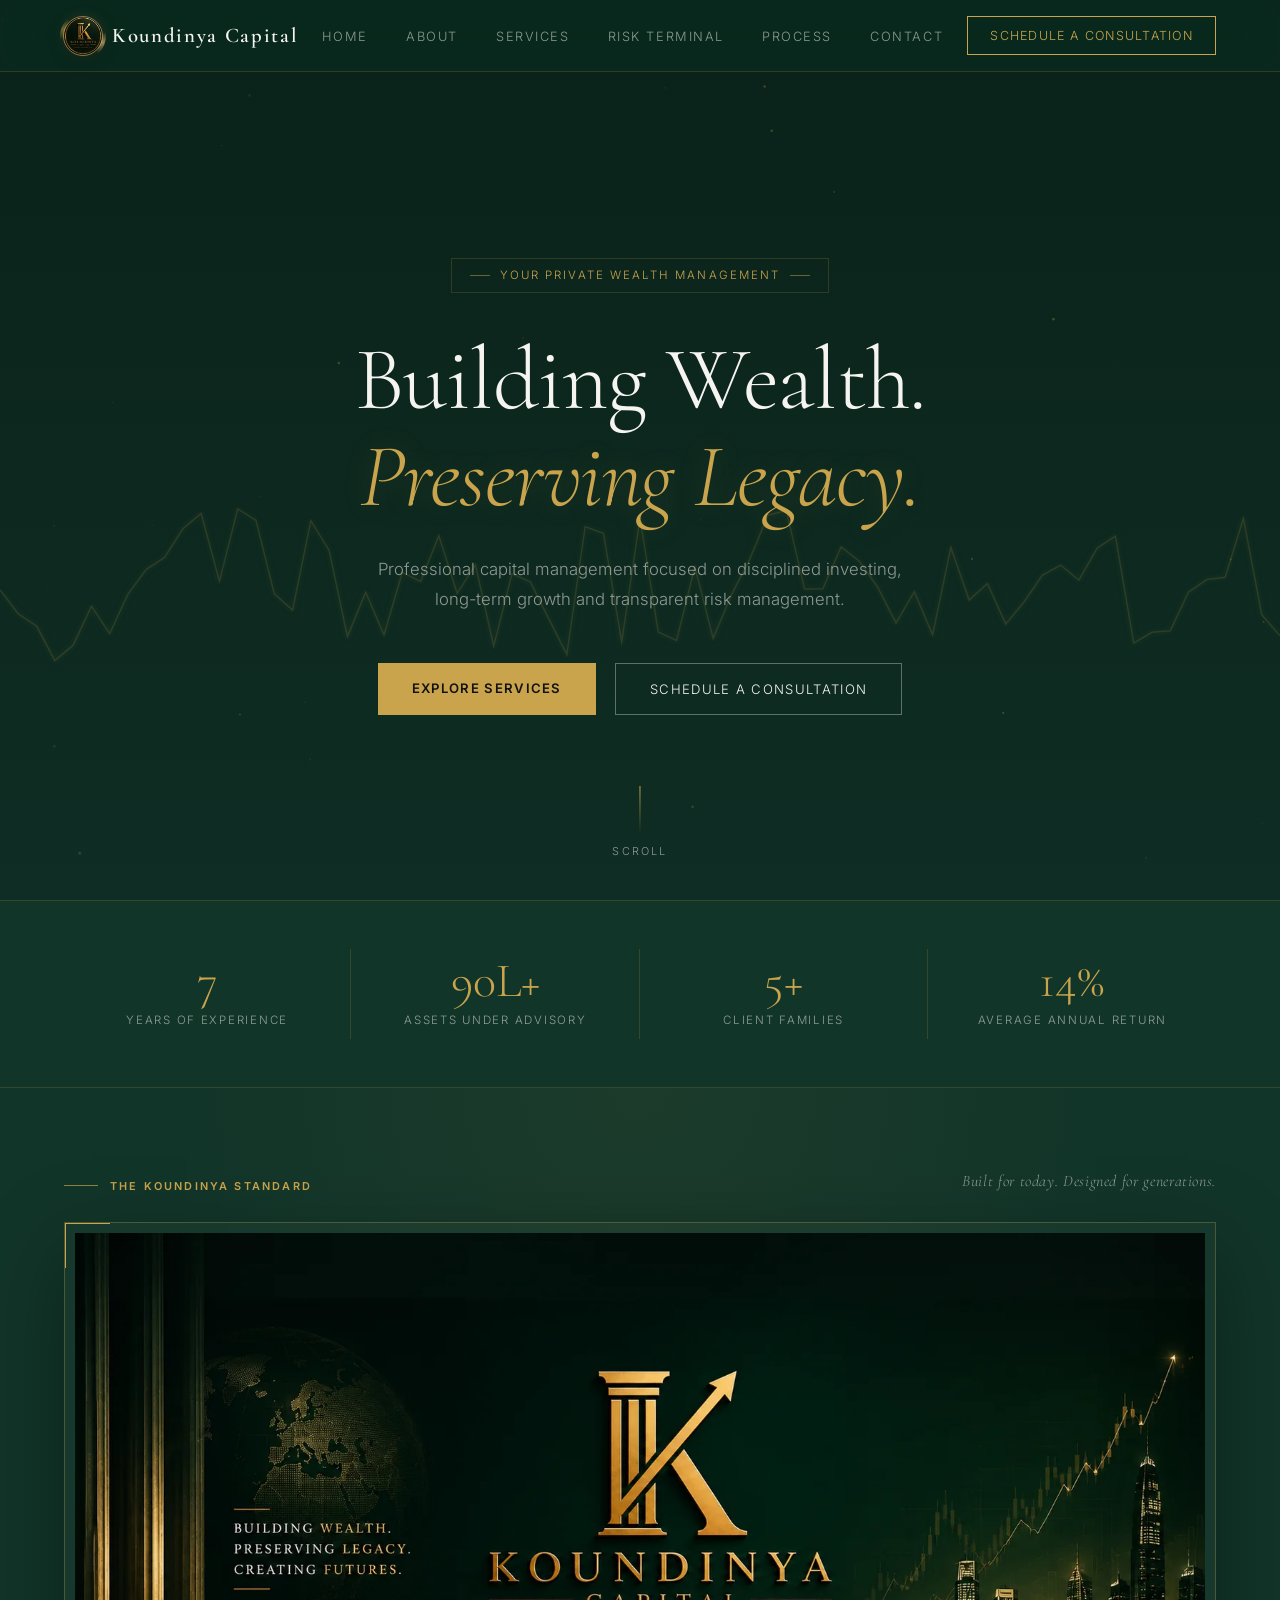
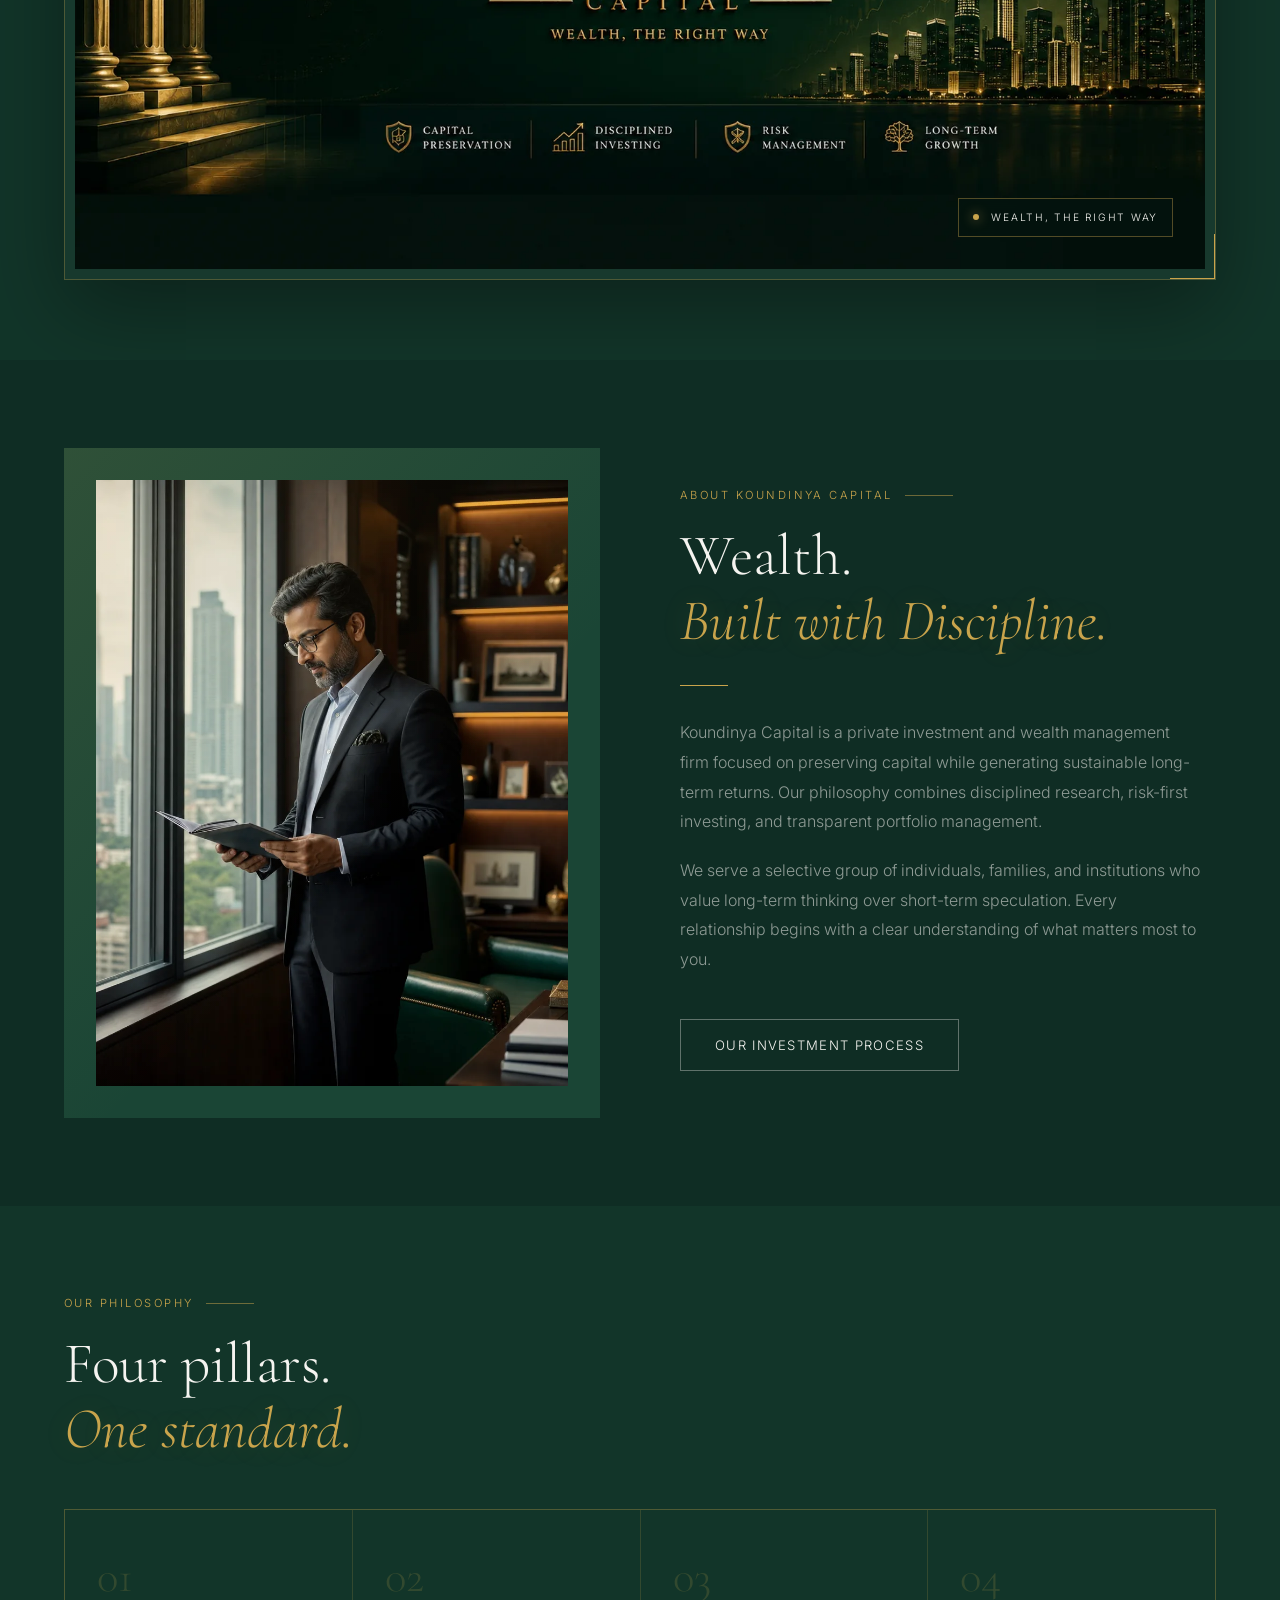
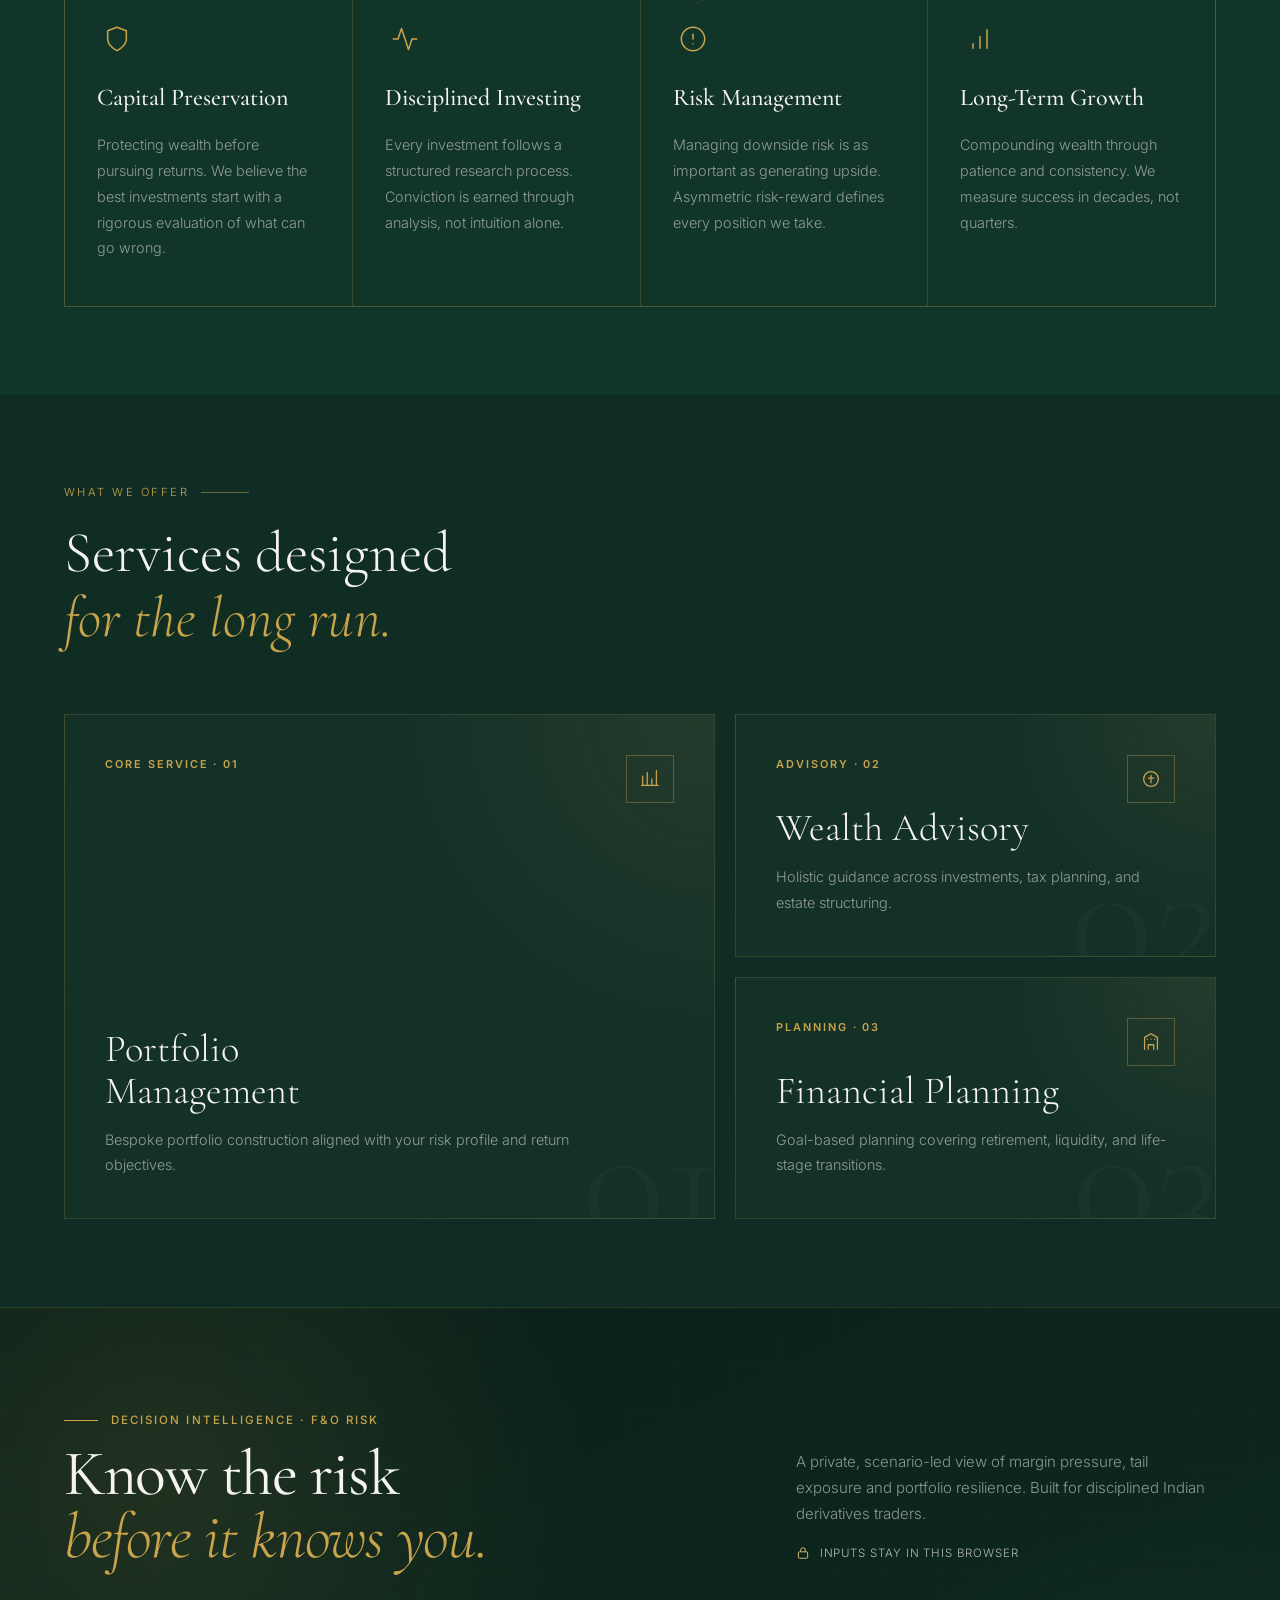
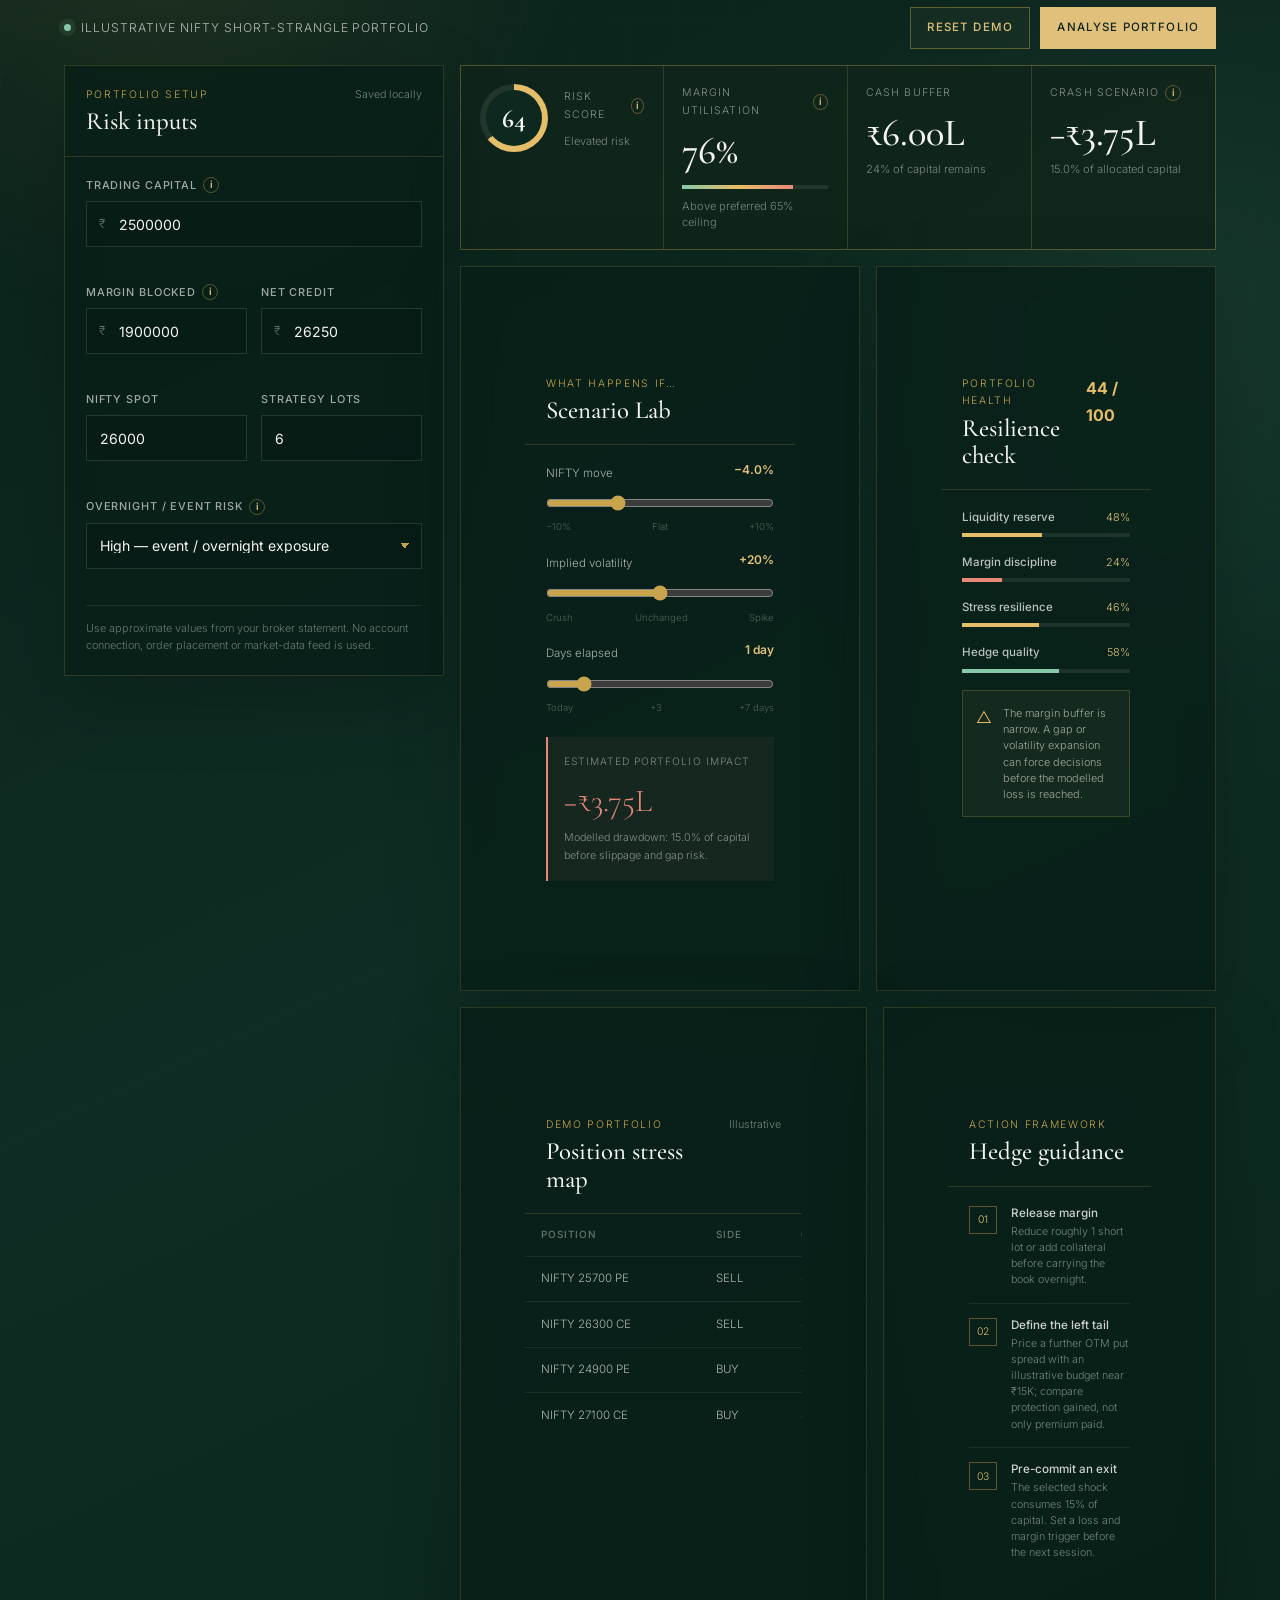
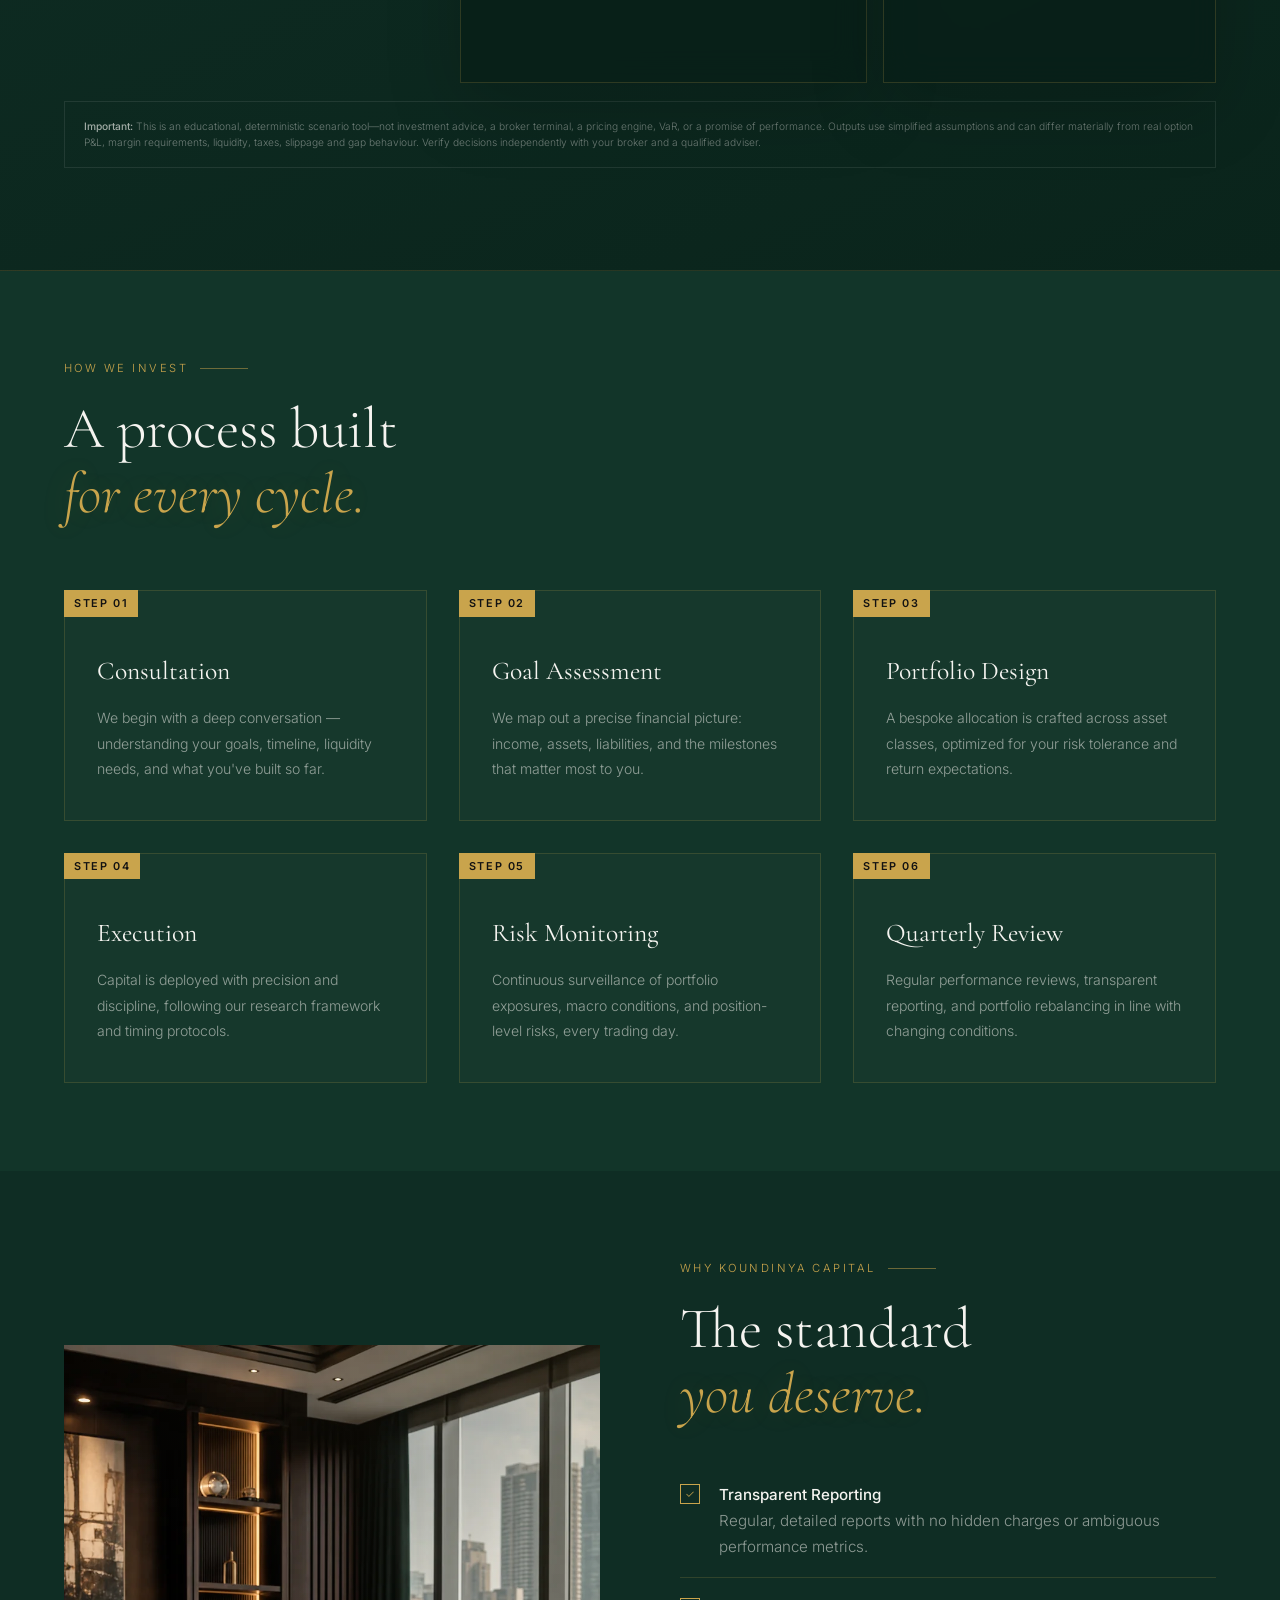
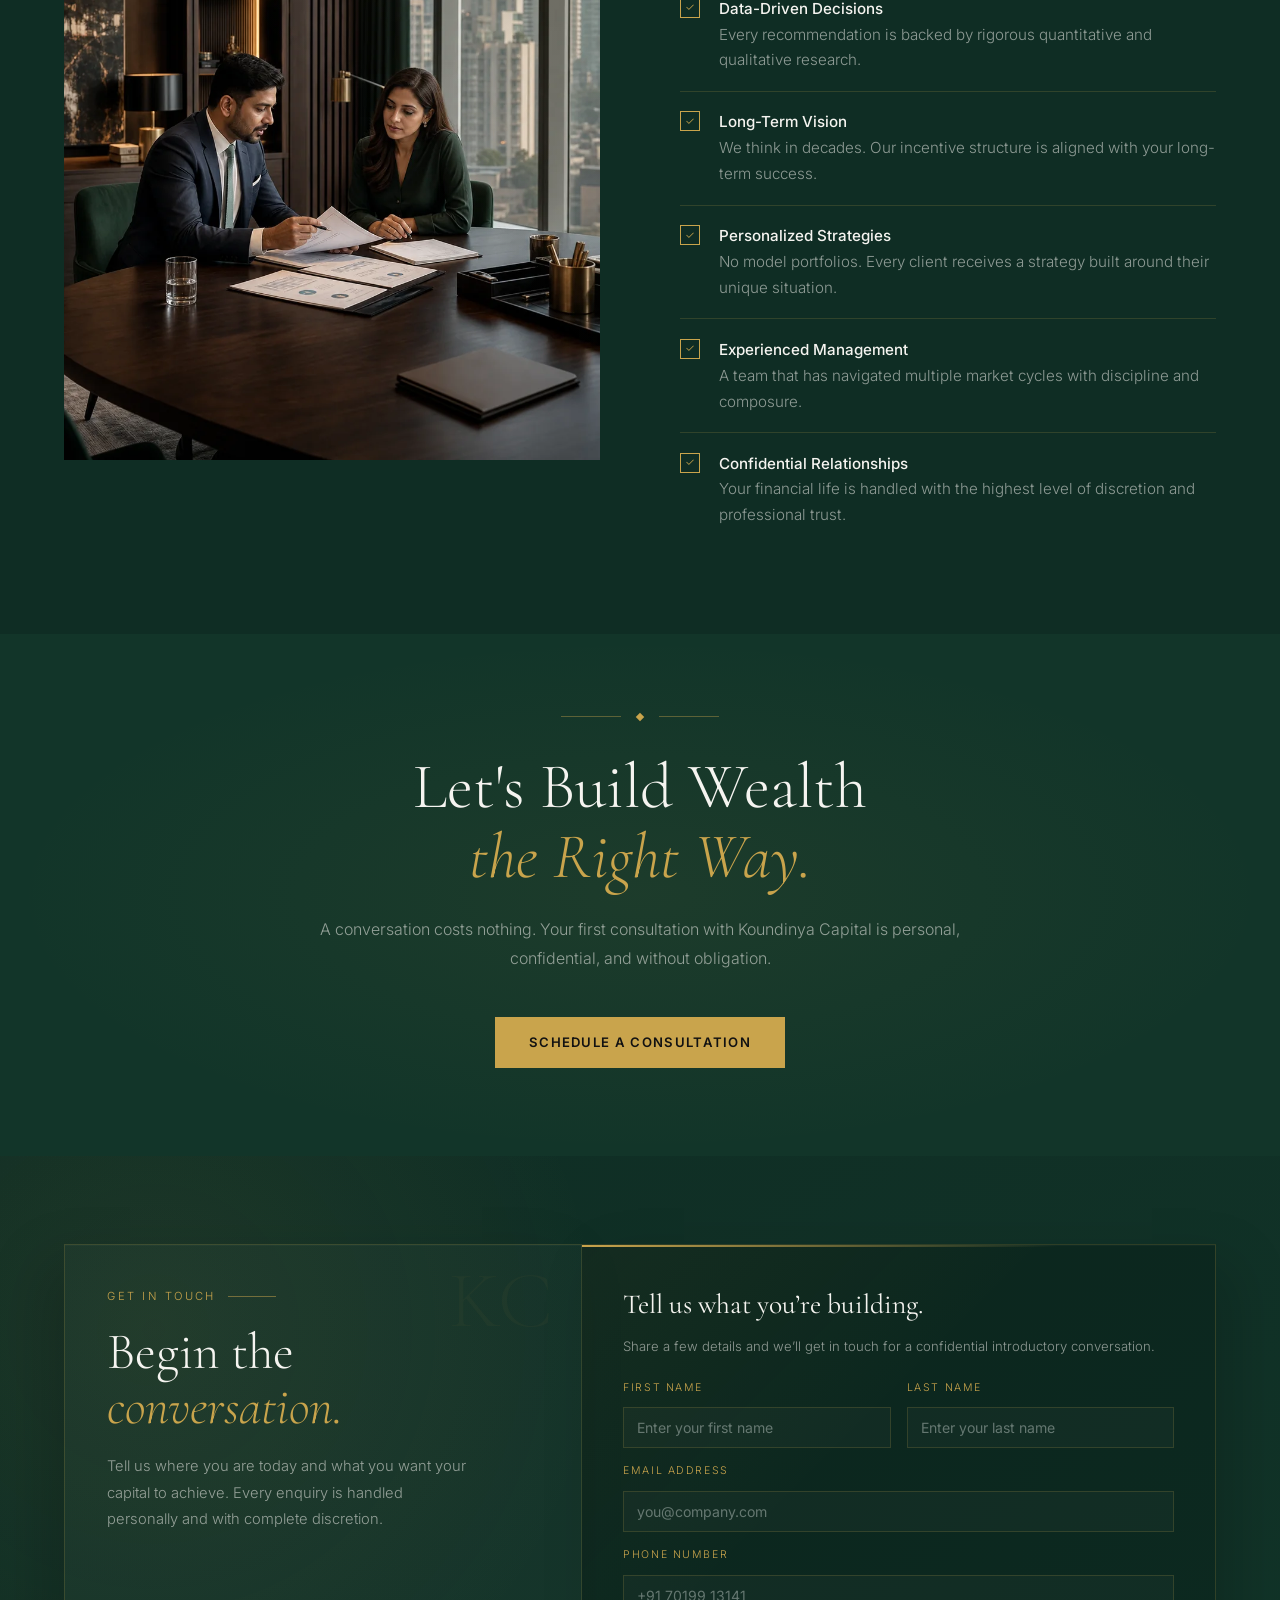
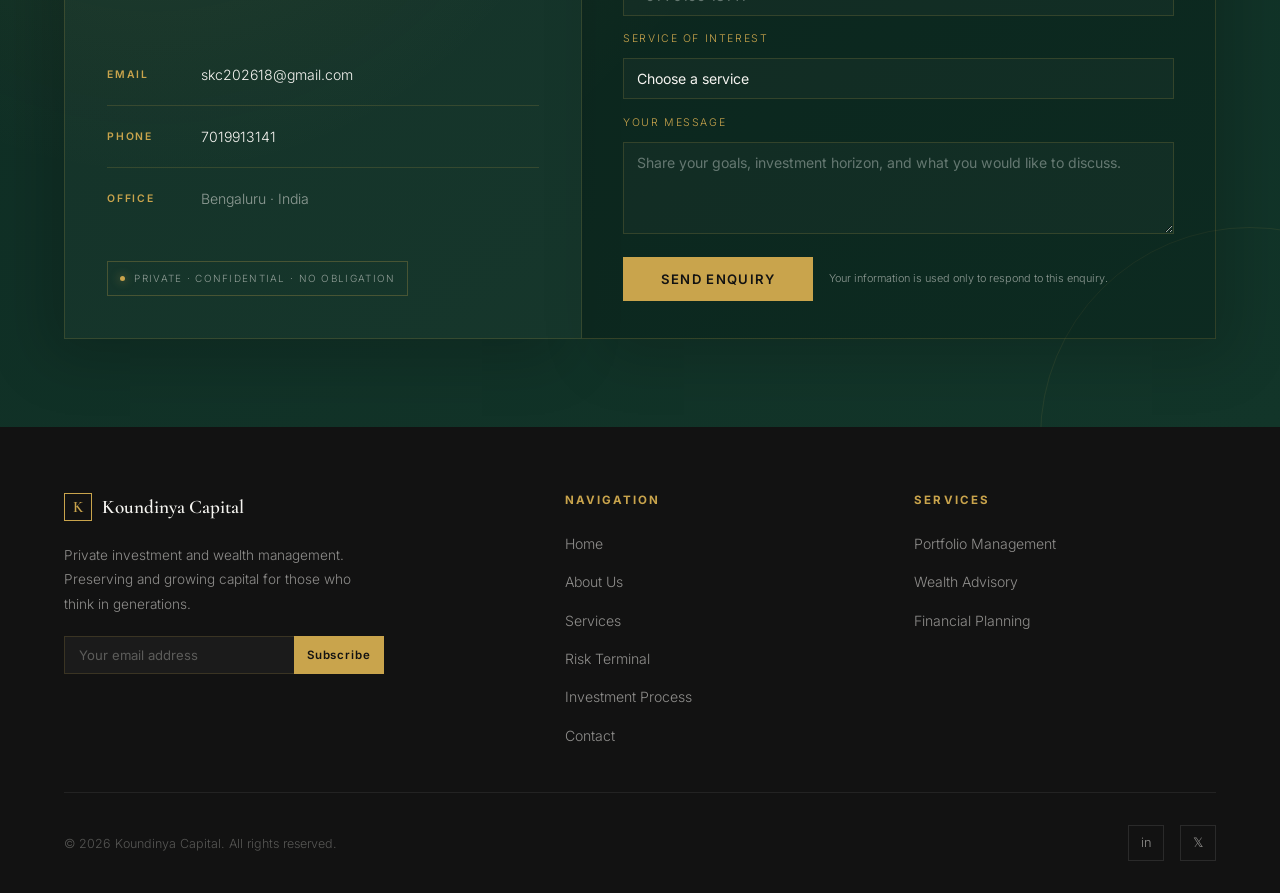
==== commit cb3b725b: "feat: add portfolio risk terminal" ====
--- a/public/koundinya-capital.html
+++ b/public/koundinya-capital.html
@@ -10,6 +10,7 @@
   <link rel="preconnect" href="https://fonts.googleapis.com"/>
   <link rel="preconnect" href="https://fonts.gstatic.com" crossorigin/>
   <link href="https://fonts.googleapis.com/css2?family=Cormorant+Garamond:ital,wght@0,300;0,400;0,500;0,600;0,700;1,300;1,400;1,500&family=Inter:wght@300;400;500;600&display=swap" rel="stylesheet"/>
+  <link rel="stylesheet" href="risk-terminal.css"/>
   <script>document.documentElement.classList.replace('no-js', 'js');</script>
   <style>
     /* ── Reset & Base ── */
@@ -961,6 +962,9 @@
 
     /* Mobile */
     @media (max-width: 1024px) {
+      .nav-logo { font-size: 0; }
+      .nav-links { gap: 1.25rem; }
+      .nav-cta { padding-inline: 14px; }
       .philosophy-grid { grid-template-columns: repeat(2, 1fr); }
       .stats-bar { grid-template-columns: repeat(2, 1fr); }
       .stat-item:nth-child(2) { border-right: none; }
@@ -1165,6 +1169,7 @@
       <li><a href="#hero">Home</a></li>
       <li><a href="#about">About</a></li>
       <li><a href="#services">Services</a></li>
+      <li><a href="#risk-terminal">Risk Terminal</a></li>
       <li><a href="#process">Process</a></li>
       <li><a href="#contact">Contact</a></li>
     </ul>
@@ -1178,6 +1183,7 @@
     <a href="#hero">Home</a>
     <a href="#about">About</a>
     <a href="#services">Services</a>
+    <a href="#risk-terminal">Risk Terminal</a>
     <a href="#process">Process</a>
     <a href="#contact">Contact</a>
     <a href="#contact" class="mobile-nav-cta">Schedule a Consultation</a>
@@ -1394,6 +1400,9 @@
       </div>
     </div>
   </section>
+
+  <!-- Risk Terminal -->
+  <section id="risk-terminal" aria-labelledby="risk-title"></section>
 
   <!-- Investment Process -->
   <section id="process">
@@ -1653,6 +1662,7 @@
           <li><a href="#hero">Home</a></li>
           <li><a href="#about">About Us</a></li>
           <li><a href="#services">Services</a></li>
+          <li><a href="#risk-terminal">Risk Terminal</a></li>
           <li><a href="#process">Investment Process</a></li>
           <li><a href="#contact">Contact</a></li>
         </ul>
@@ -1675,6 +1685,7 @@
     </div>
   </footer>
 
+  <script src="risk-terminal.js"></script>
   <script>
   const prefersReducedMotion = window.matchMedia('(prefers-reduced-motion: reduce)').matches;
 
--- a/public/risk-terminal.css
+++ b/public/risk-terminal.css
@@ -0,0 +1,187 @@
+/* Koundinya Capital Risk Terminal — isolated component styles */
+#risk-terminal {
+  --rt-panel: rgba(8, 31, 24, 0.82);
+  --rt-panel-2: rgba(21, 58, 45, 0.7);
+  --rt-line: rgba(201, 164, 76, 0.2);
+  --rt-line-strong: rgba(201, 164, 76, 0.42);
+  --rt-positive: #86c9a9;
+  --rt-warning: #e6bd68;
+  --rt-danger: #e88978;
+  position: relative;
+  overflow: hidden;
+  padding: clamp(4.5rem, 8vw, 7rem) 5vw;
+  background:
+    radial-gradient(circle at 12% 8%, rgba(201,164,76,.12), transparent 27rem),
+    radial-gradient(circle at 92% 28%, rgba(87,145,116,.12), transparent 25rem),
+    linear-gradient(155deg, #091f18 0%, #0f2d24 52%, #0a241b 100%);
+  border-block: 1px solid rgba(201,164,76,.16);
+}
+
+#risk-terminal::before {
+  content: "";
+  position: absolute;
+  inset: 0;
+  pointer-events: none;
+  opacity: .16;
+  background-image:
+    linear-gradient(rgba(201,164,76,.12) 1px, transparent 1px),
+    linear-gradient(90deg, rgba(201,164,76,.12) 1px, transparent 1px);
+  background-size: 52px 52px;
+  mask-image: linear-gradient(to bottom, black, transparent 68%);
+}
+
+.rt-wrap { position: relative; z-index: 1; max-width: 1280px; margin: 0 auto; }
+.rt-header { display: grid; grid-template-columns: minmax(0, 1.25fr) minmax(260px, .75fr); gap: 2rem; align-items: end; margin-bottom: 2.4rem; }
+.rt-eyebrow { display: flex; align-items: center; gap: .8rem; color: var(--gold); font-size: .72rem; font-weight: 500; letter-spacing: .18em; text-transform: uppercase; }
+.rt-eyebrow::before { content: ""; width: 34px; height: 1px; background: var(--gold); }
+.rt-title { margin-top: .8rem; font-family: 'Cormorant Garamond', serif; font-size: clamp(2.7rem, 5vw, 4.6rem); font-weight: 400; line-height: .98; letter-spacing: -.02em; }
+.rt-title em { color: var(--gold); font-weight: 300; }
+.rt-intro { max-width: 470px; color: var(--muted); font-size: .94rem; line-height: 1.75; }
+.rt-privacy { display: inline-flex; align-items: center; gap: .6rem; margin-top: 1rem; color: rgba(245,244,240,.72); font-size: .72rem; letter-spacing: .08em; text-transform: uppercase; }
+.rt-privacy svg { width: 14px; color: var(--gold-light); }
+
+.rt-toolbar { display: flex; align-items: center; justify-content: space-between; gap: 1rem; margin-bottom: 1rem; }
+.rt-demo-label { display: flex; align-items: center; gap: .65rem; color: rgba(245,244,240,.72); font-size: .76rem; letter-spacing: .08em; text-transform: uppercase; }
+.rt-live-dot { width: 7px; height: 7px; border-radius: 50%; background: var(--rt-positive); box-shadow: 0 0 0 5px rgba(134,201,169,.1); }
+.rt-actions { display: flex; gap: .65rem; }
+.rt-ghost-btn, .rt-primary-btn {
+  min-height: 42px; border: 1px solid var(--rt-line-strong); padding: .72rem 1rem;
+  color: var(--gold-light); background: rgba(201,164,76,.04); font: 500 .72rem/1 'Inter', sans-serif;
+  letter-spacing: .1em; text-transform: uppercase; cursor: pointer; transition: .25s ease;
+}
+.rt-ghost-btn:hover { background: rgba(201,164,76,.11); border-color: var(--gold); }
+.rt-primary-btn { position: relative; min-width: 175px; color: #10251e; background: var(--gold-light); border-color: var(--gold-light); overflow: hidden; }
+.rt-primary-btn:hover { background: var(--white); border-color: var(--white); transform: translateY(-1px); }
+.rt-primary-btn:disabled { cursor: wait; opacity: .72; transform: none; }
+.rt-primary-btn.is-loading::after { content: ""; display: inline-block; width: 12px; height: 12px; margin-left: .6rem; vertical-align: -2px; border: 1.5px solid rgba(16,37,30,.28); border-top-color: #10251e; border-radius: 50%; animation: rt-spin .65s linear infinite; }
+@keyframes rt-spin { to { transform: rotate(360deg); } }
+
+.rt-layout { display: grid; grid-template-columns: minmax(300px, .78fr) minmax(0, 1.55fr); gap: 1rem; align-items: start; }
+.rt-panel { background: var(--rt-panel); border: 1px solid var(--rt-line); box-shadow: 0 24px 70px rgba(0,0,0,.18); backdrop-filter: blur(16px); }
+.rt-panel-head { display: flex; justify-content: space-between; align-items: flex-start; gap: 1rem; padding: 1.25rem 1.3rem; border-bottom: 1px solid var(--rt-line); }
+.rt-panel-kicker { display: block; margin-bottom: .3rem; color: var(--gold); font-size: .65rem; letter-spacing: .16em; text-transform: uppercase; }
+.rt-panel-head h3 { font-family: 'Cormorant Garamond', serif; font-size: 1.55rem; font-weight: 500; line-height: 1.1; }
+.rt-saved { color: rgba(245,244,240,.46); font-size: .67rem; white-space: nowrap; }
+
+.rt-form { padding: 1.2rem 1.3rem 1.35rem; }
+.rt-field-grid { display: grid; grid-template-columns: 1fr 1fr; gap: 1rem .85rem; }
+.rt-field { min-width: 0; }
+.rt-field.rt-span-2 { grid-column: 1 / -1; }
+.rt-field label { display: flex; align-items: center; gap: .4rem; margin-bottom: .42rem; color: rgba(245,244,240,.65); font-size: .68rem; font-weight: 500; letter-spacing: .08em; text-transform: uppercase; }
+.rt-input-wrap { position: relative; }
+.rt-prefix, .rt-suffix { position: absolute; top: 50%; transform: translateY(-50%); color: rgba(245,244,240,.38); font-size: .78rem; pointer-events: none; }
+.rt-prefix { left: .8rem; }
+.rt-suffix { right: .8rem; }
+.rt-field input, .rt-field select {
+  width: 100%; height: 46px; border: 1px solid rgba(245,244,240,.13); border-radius: 0;
+  background: rgba(0,0,0,.13); color: var(--white); padding: 0 .8rem;
+  font: 400 .88rem/1 'Inter', sans-serif; transition: border-color .2s, background .2s;
+}
+.rt-field input.has-prefix { padding-left: 2rem; }
+.rt-field input.has-suffix { padding-right: 2.2rem; }
+.rt-field select { appearance: none; background-image: linear-gradient(45deg, transparent 50%, var(--gold) 50%), linear-gradient(135deg, var(--gold) 50%, transparent 50%); background-position: calc(100% - 16px) 19px, calc(100% - 11px) 19px; background-size: 5px 5px; background-repeat: no-repeat; }
+.rt-field select option { color: #15231e; background: #f5f4f0; }
+.rt-field input:hover, .rt-field select:hover { border-color: rgba(201,164,76,.38); }
+.rt-field input[aria-invalid="true"], .rt-field select[aria-invalid="true"] { border-color: var(--rt-danger); background: rgba(232,137,120,.06); }
+.rt-error { min-height: 1rem; margin-top: .25rem; color: var(--rt-danger); font-size: .66rem; line-height: 1.3; }
+.rt-form-note { margin-top: 1rem; padding-top: .9rem; border-top: 1px solid rgba(245,244,240,.08); color: rgba(245,244,240,.42); font-size: .68rem; line-height: 1.55; }
+
+.rt-tip { position: relative; display: inline-flex; width: 16px; height: 16px; align-items: center; justify-content: center; border: 1px solid rgba(201,164,76,.4); border-radius: 50%; color: var(--gold-light); background: transparent; font: 600 .62rem/1 'Inter', sans-serif; cursor: help; }
+.rt-tip::after { content: attr(data-tooltip); position: absolute; z-index: 20; left: 50%; bottom: calc(100% + 9px); width: 230px; padding: .65rem .72rem; color: var(--white); background: #071913; border: 1px solid var(--rt-line-strong); box-shadow: 0 12px 28px rgba(0,0,0,.3); font: 400 .7rem/1.45 'Inter', sans-serif; letter-spacing: 0; text-transform: none; transform: translate(-50%, 5px); opacity: 0; visibility: hidden; pointer-events: none; transition: .2s ease; }
+.rt-tip:hover::after, .rt-tip:focus-visible::after { opacity: 1; visibility: visible; transform: translate(-50%, 0); }
+
+.rt-dashboard { min-width: 0; }
+.rt-metrics { display: grid; grid-template-columns: 1.1fr repeat(3, 1fr); gap: 1px; background: var(--rt-line); border: 1px solid var(--rt-line); }
+.rt-metric { min-height: 142px; padding: 1.15rem; background: var(--rt-panel); }
+.rt-metric-label { display: flex; align-items: center; gap: .4rem; color: rgba(245,244,240,.53); font-size: .66rem; letter-spacing: .1em; text-transform: uppercase; }
+.rt-metric-value { margin-top: .75rem; font-family: 'Cormorant Garamond', serif; font-size: clamp(1.8rem, 3vw, 2.5rem); font-weight: 500; line-height: 1; }
+.rt-metric-sub { margin-top: .55rem; color: rgba(245,244,240,.47); font-size: .7rem; line-height: 1.45; }
+.rt-risk { display: grid; grid-template-columns: 70px 1fr; gap: .9rem; align-items: center; }
+.rt-score-ring { --score: 64; display: grid; width: 68px; height: 68px; place-items: center; border-radius: 50%; background: conic-gradient(var(--rt-warning) calc(var(--score) * 1%), rgba(245,244,240,.09) 0); position: relative; }
+.rt-score-ring::before { content: ""; position: absolute; inset: 6px; border-radius: 50%; background: #0c281f; }
+.rt-score-ring strong { position: relative; font-family: 'Cormorant Garamond', serif; font-size: 1.6rem; }
+.rt-meter { height: 4px; margin-top: .9rem; overflow: hidden; background: rgba(245,244,240,.08); }
+.rt-meter span { display: block; height: 100%; width: 0; background: linear-gradient(90deg, var(--rt-positive), var(--rt-warning), var(--rt-danger)); transition: width .55s ease; }
+
+.rt-dashboard-grid { display: grid; grid-template-columns: 1.08fr .92fr; gap: 1rem; margin-top: 1rem; }
+.rt-scenario-panel, .rt-health-panel, .rt-positions-panel, .rt-guidance-panel { min-width: 0; }
+.rt-scenario-body { padding: 1.15rem 1.3rem 1.3rem; }
+.rt-control { margin-bottom: 1.15rem; }
+.rt-control:last-child { margin-bottom: 0; }
+.rt-control-row { display: flex; justify-content: space-between; gap: 1rem; margin-bottom: .55rem; }
+.rt-control label { color: rgba(245,244,240,.68); font-size: .72rem; }
+.rt-control output { color: var(--gold-light); font: 600 .75rem/1 'Inter', sans-serif; }
+.rt-control input[type="range"] { width: 100%; accent-color: var(--gold); cursor: pointer; }
+.rt-scale { display: flex; justify-content: space-between; color: rgba(245,244,240,.3); font-size: .6rem; }
+.rt-scenario-result { margin-top: 1.3rem; padding: 1rem; border-left: 2px solid var(--rt-danger); background: rgba(232,137,120,.055); }
+.rt-scenario-result-label { color: rgba(245,244,240,.48); font-size: .64rem; letter-spacing: .1em; text-transform: uppercase; }
+.rt-scenario-result-value { margin-top: .25rem; font-family: 'Cormorant Garamond', serif; font-size: 2rem; color: var(--rt-danger); }
+.rt-scenario-result p { color: rgba(245,244,240,.5); font-size: .67rem; }
+
+.rt-health-body { padding: 1.1rem 1.3rem 1.3rem; }
+.rt-health-row { display: grid; grid-template-columns: 1fr auto; gap: .35rem 1rem; margin-bottom: 1rem; }
+.rt-health-row:last-child { margin-bottom: 0; }
+.rt-health-row strong { color: rgba(245,244,240,.76); font-size: .72rem; font-weight: 500; }
+.rt-health-row output { color: var(--gold-light); font-size: .68rem; }
+.rt-health-bar { grid-column: 1 / -1; height: 4px; background: rgba(245,244,240,.08); }
+.rt-health-bar span { display: block; height: 100%; background: var(--rt-positive); transition: width .5s ease, background .3s; }
+.rt-alert { display: flex; gap: .7rem; margin-top: 1.1rem; padding: .85rem; border: 1px solid rgba(230,189,104,.2); background: rgba(230,189,104,.055); color: rgba(245,244,240,.62); font-size: .68rem; line-height: 1.5; }
+.rt-alert-icon { color: var(--rt-warning); font-size: 1rem; }
+
+.rt-lower { display: grid; grid-template-columns: 1.1fr .9fr; gap: 1rem; margin-top: 1rem; }
+.rt-table-wrap { overflow-x: auto; }
+.rt-table { width: 100%; border-collapse: collapse; min-width: 560px; }
+.rt-table th, .rt-table td { padding: .78rem 1rem; border-bottom: 1px solid rgba(245,244,240,.07); text-align: left; white-space: nowrap; }
+.rt-table th { color: rgba(245,244,240,.4); font-size: .62rem; font-weight: 500; letter-spacing: .1em; text-transform: uppercase; }
+.rt-table td { color: rgba(245,244,240,.7); font-size: .72rem; }
+.rt-table tbody tr:last-child td { border-bottom: 0; }
+.rt-side-sell { color: var(--rt-danger); }
+.rt-side-buy { color: var(--rt-positive); }
+.rt-pnl-negative { color: var(--rt-danger) !important; }
+.rt-pnl-positive { color: var(--rt-positive) !important; }
+
+.rt-guidance-list { padding: .3rem 1.3rem 1.15rem; list-style: none; }
+.rt-guidance-list li { display: grid; grid-template-columns: 30px 1fr; gap: .75rem; padding: .9rem 0; border-bottom: 1px solid rgba(245,244,240,.07); }
+.rt-guidance-list li:last-child { border-bottom: 0; }
+.rt-guidance-num { display: grid; width: 28px; height: 28px; place-items: center; border: 1px solid var(--rt-line-strong); color: var(--gold-light); font-size: .65rem; }
+.rt-guidance-list strong { display: block; margin-bottom: .18rem; color: rgba(245,244,240,.84); font: 500 .73rem/1.3 'Inter', sans-serif; }
+.rt-guidance-list p { color: rgba(245,244,240,.47); font-size: .67rem; line-height: 1.5; }
+.rt-disclaimer { margin-top: 1.15rem; padding: 1rem 1.2rem; border: 1px solid rgba(245,244,240,.09); color: rgba(245,244,240,.42); font-size: .64rem; line-height: 1.6; }
+.rt-disclaimer strong { color: rgba(245,244,240,.65); font-weight: 500; }
+
+.rt-dashboard[aria-busy="true"] { opacity: .58; pointer-events: none; }
+.rt-dashboard[aria-busy="true"] .rt-metric-value, .rt-dashboard[aria-busy="true"] .rt-table td { color: transparent !important; background: linear-gradient(90deg, rgba(245,244,240,.08), rgba(245,244,240,.16), rgba(245,244,240,.08)); background-size: 200% 100%; animation: rt-shimmer 1s linear infinite; }
+@keyframes rt-shimmer { to { background-position: -200% 0; } }
+
+@media (max-width: 1100px) {
+  .rt-layout { grid-template-columns: 1fr; }
+  .rt-form-panel { position: static; }
+  .rt-metrics { grid-template-columns: repeat(2, 1fr); }
+}
+
+@media (max-width: 760px) {
+  #risk-terminal { padding-inline: 4.5vw; }
+  .rt-header { grid-template-columns: 1fr; gap: 1rem; }
+  .rt-toolbar { align-items: flex-start; flex-direction: column; }
+  .rt-actions { width: 100%; }
+  .rt-actions button { flex: 1; }
+  .rt-field-grid, .rt-dashboard-grid, .rt-lower { grid-template-columns: 1fr; }
+  .rt-field.rt-span-2 { grid-column: auto; }
+  .rt-metrics { grid-template-columns: 1fr 1fr; }
+  .rt-metric { min-height: 130px; }
+  .rt-tip::after { left: 0; transform: translate(0,5px); width: min(230px, 70vw); }
+  .rt-tip:hover::after, .rt-tip:focus-visible::after { transform: translate(0,0); }
+}
+
+@media (max-width: 480px) {
+  .rt-metrics { grid-template-columns: 1fr; }
+  .rt-metric { min-height: auto; }
+  .rt-panel-head { padding-inline: 1rem; }
+  .rt-form, .rt-scenario-body, .rt-health-body { padding-inline: 1rem; }
+  .rt-actions { flex-direction: column; }
+  .rt-score-ring { width: 62px; height: 62px; }
+}
+
+@media (prefers-reduced-motion: reduce) {
+  #risk-terminal *, #risk-terminal *::before, #risk-terminal *::after { scroll-behavior: auto !important; animation-duration: .01ms !important; animation-iteration-count: 1 !important; transition-duration: .01ms !important; }
+}
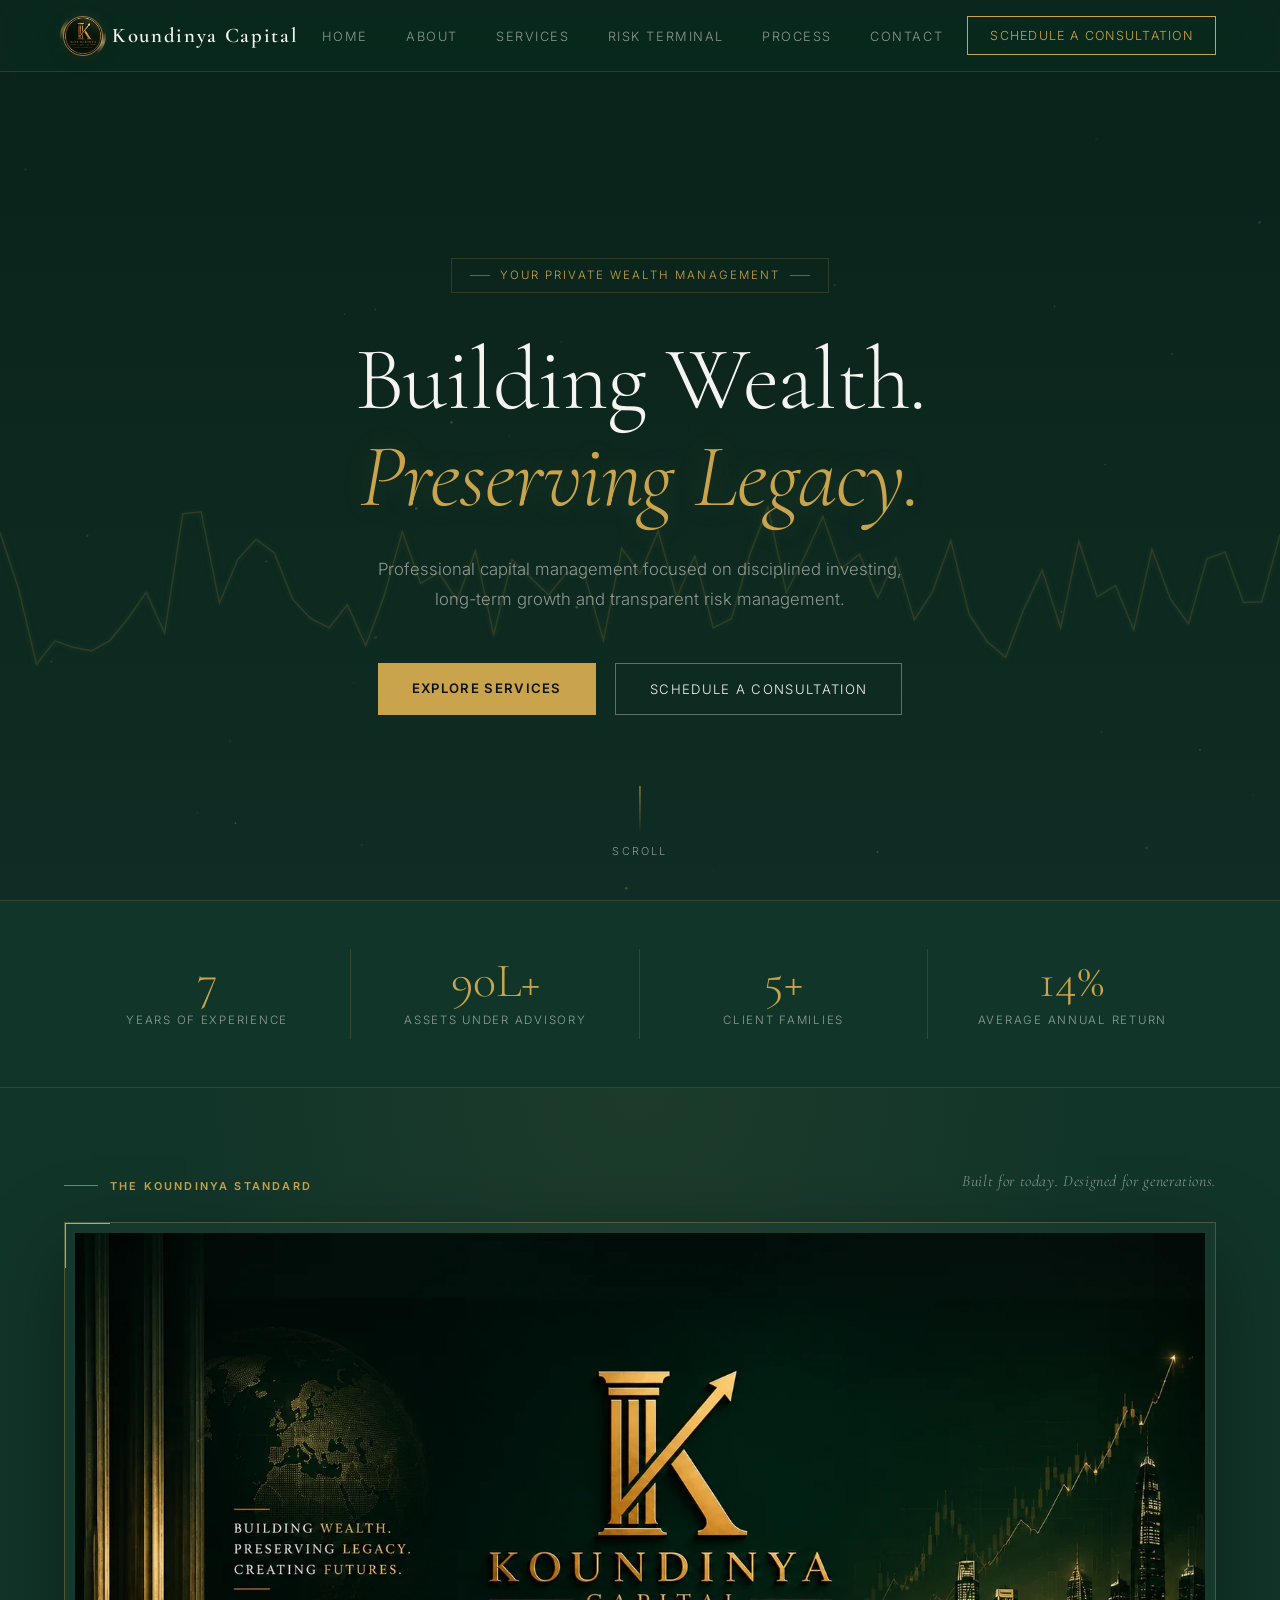
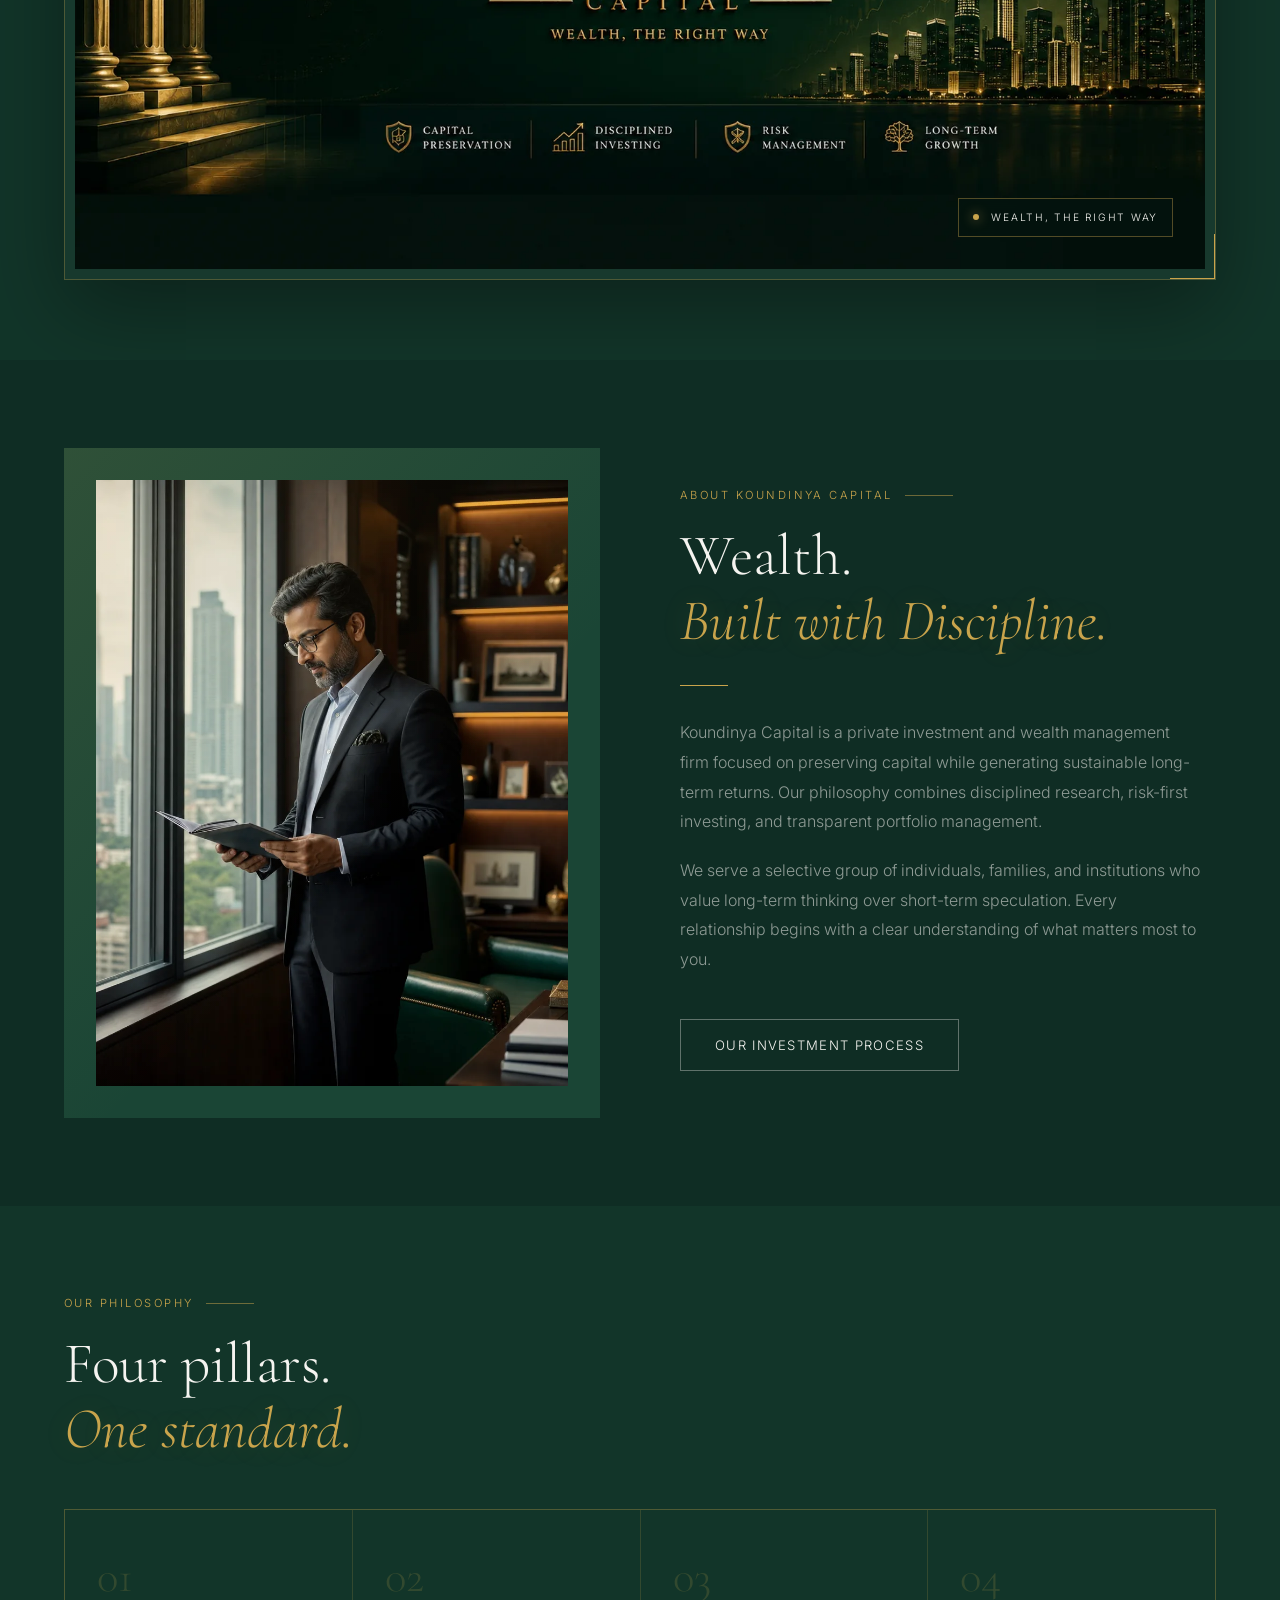
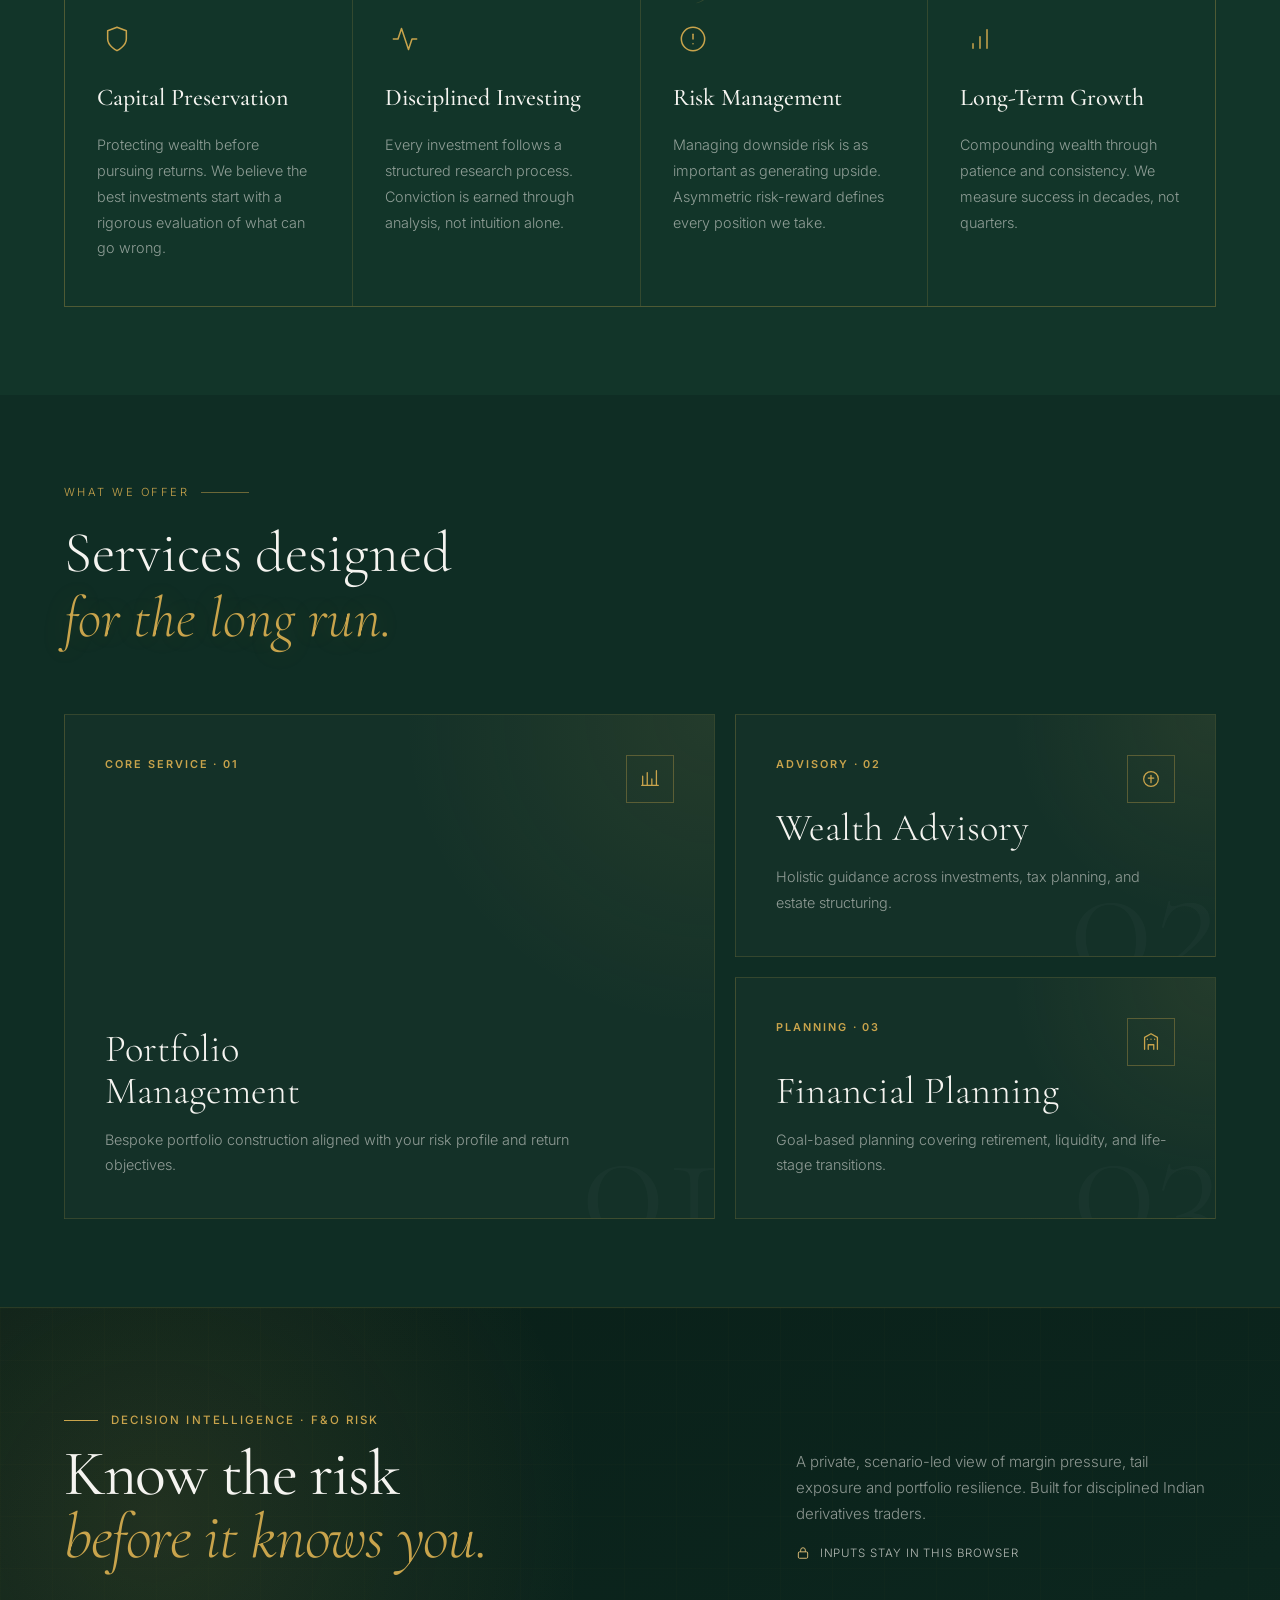
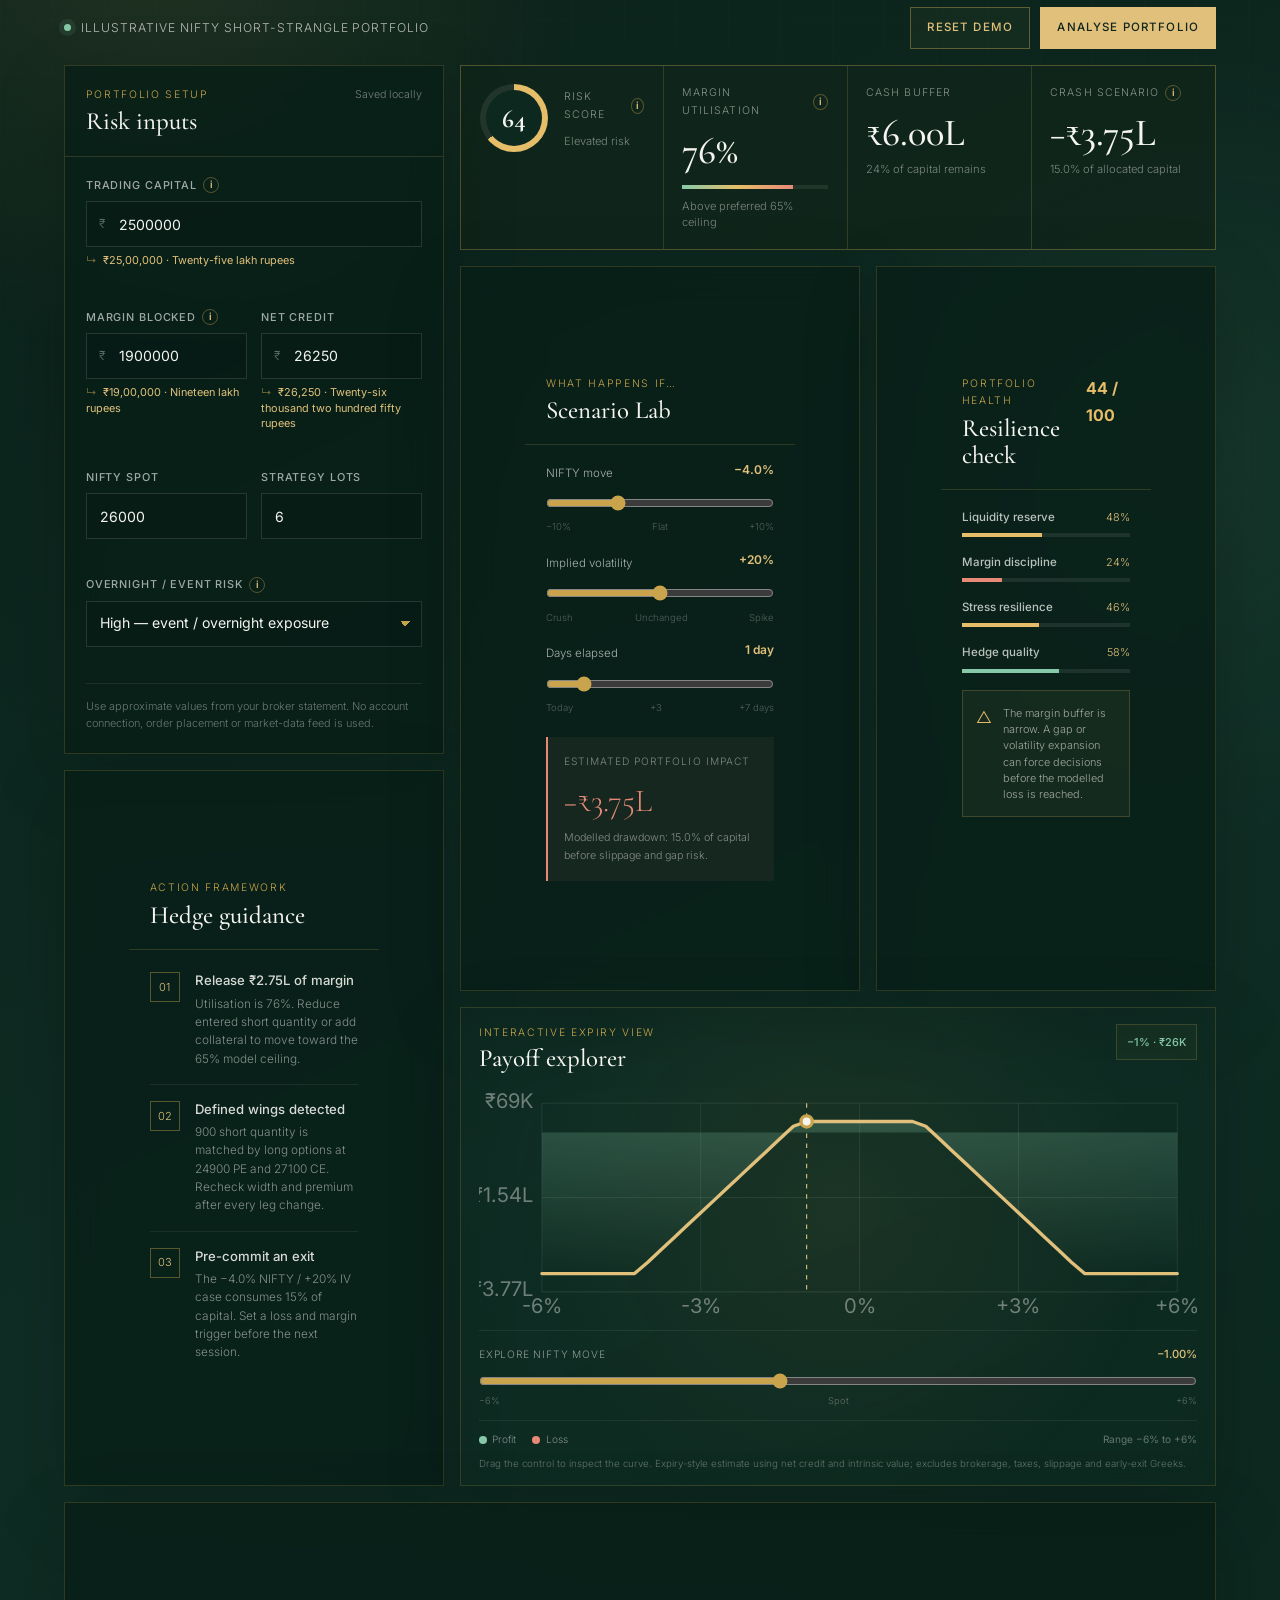
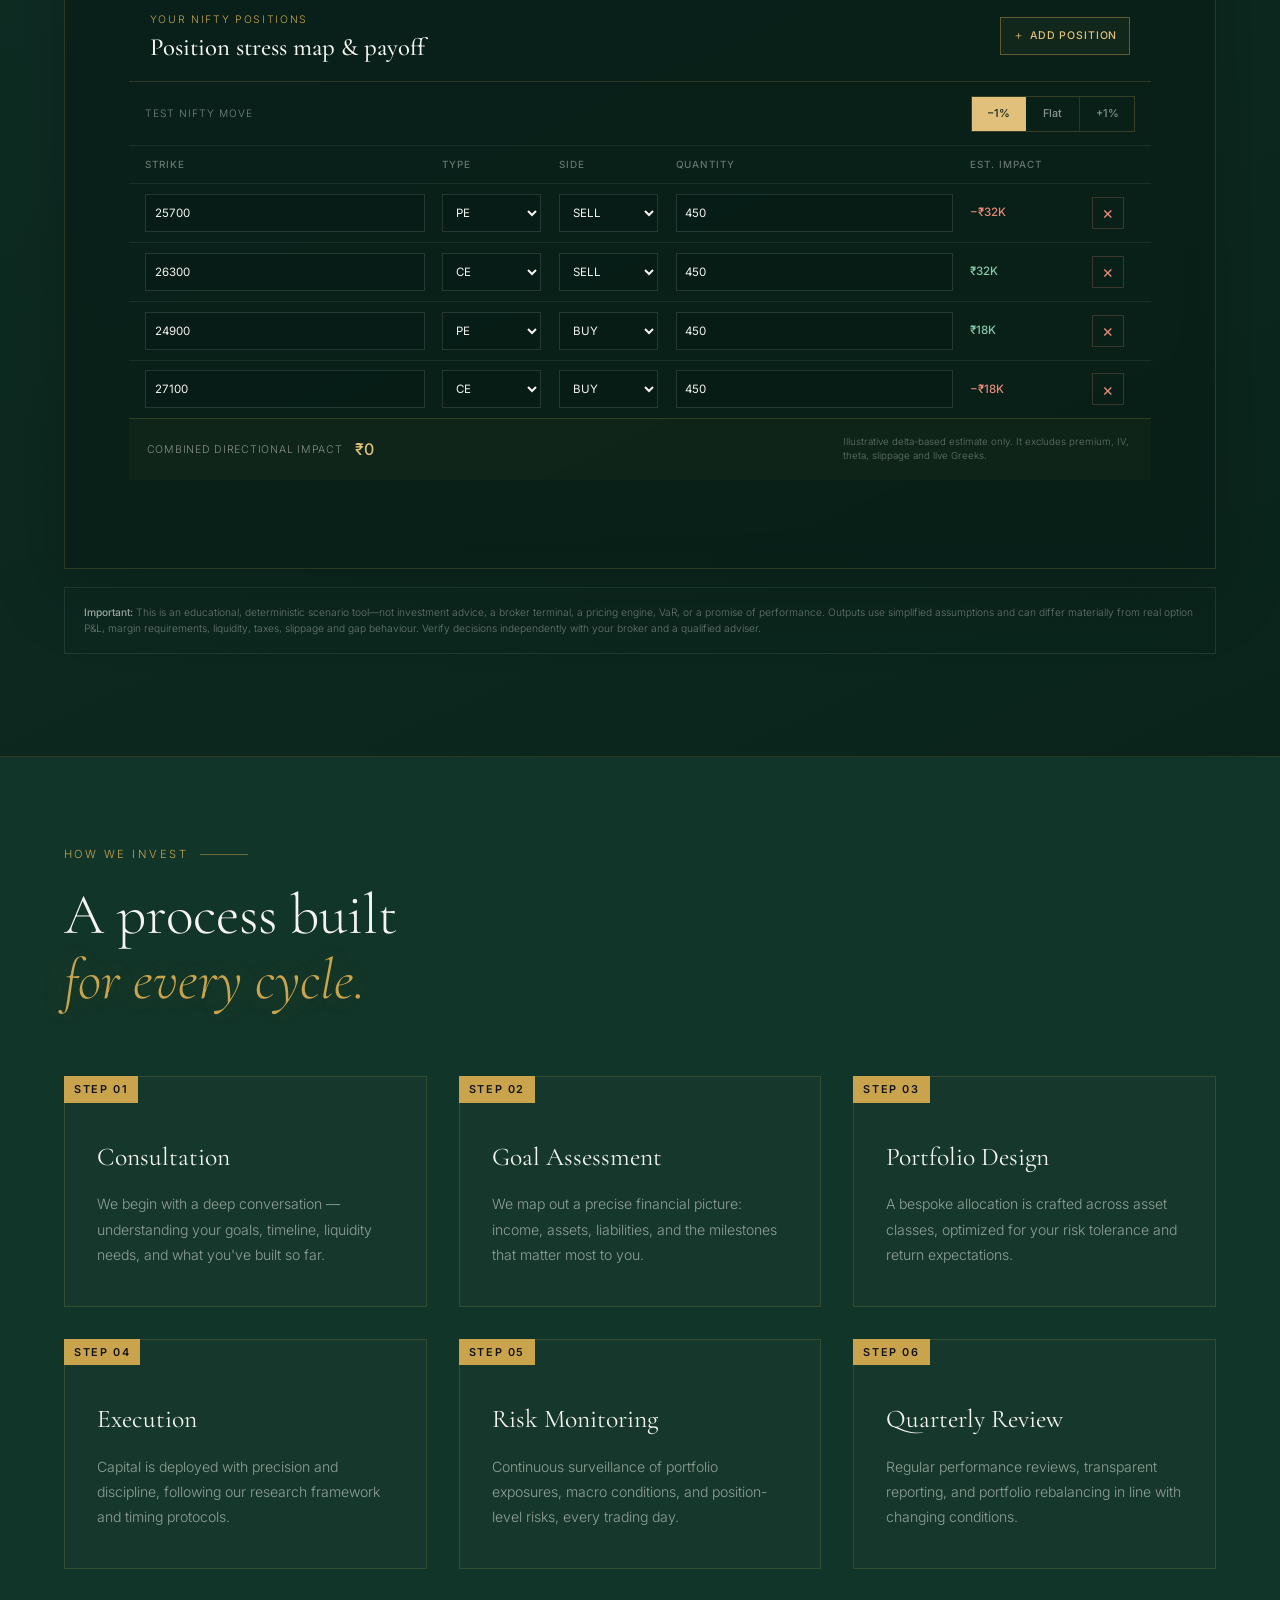
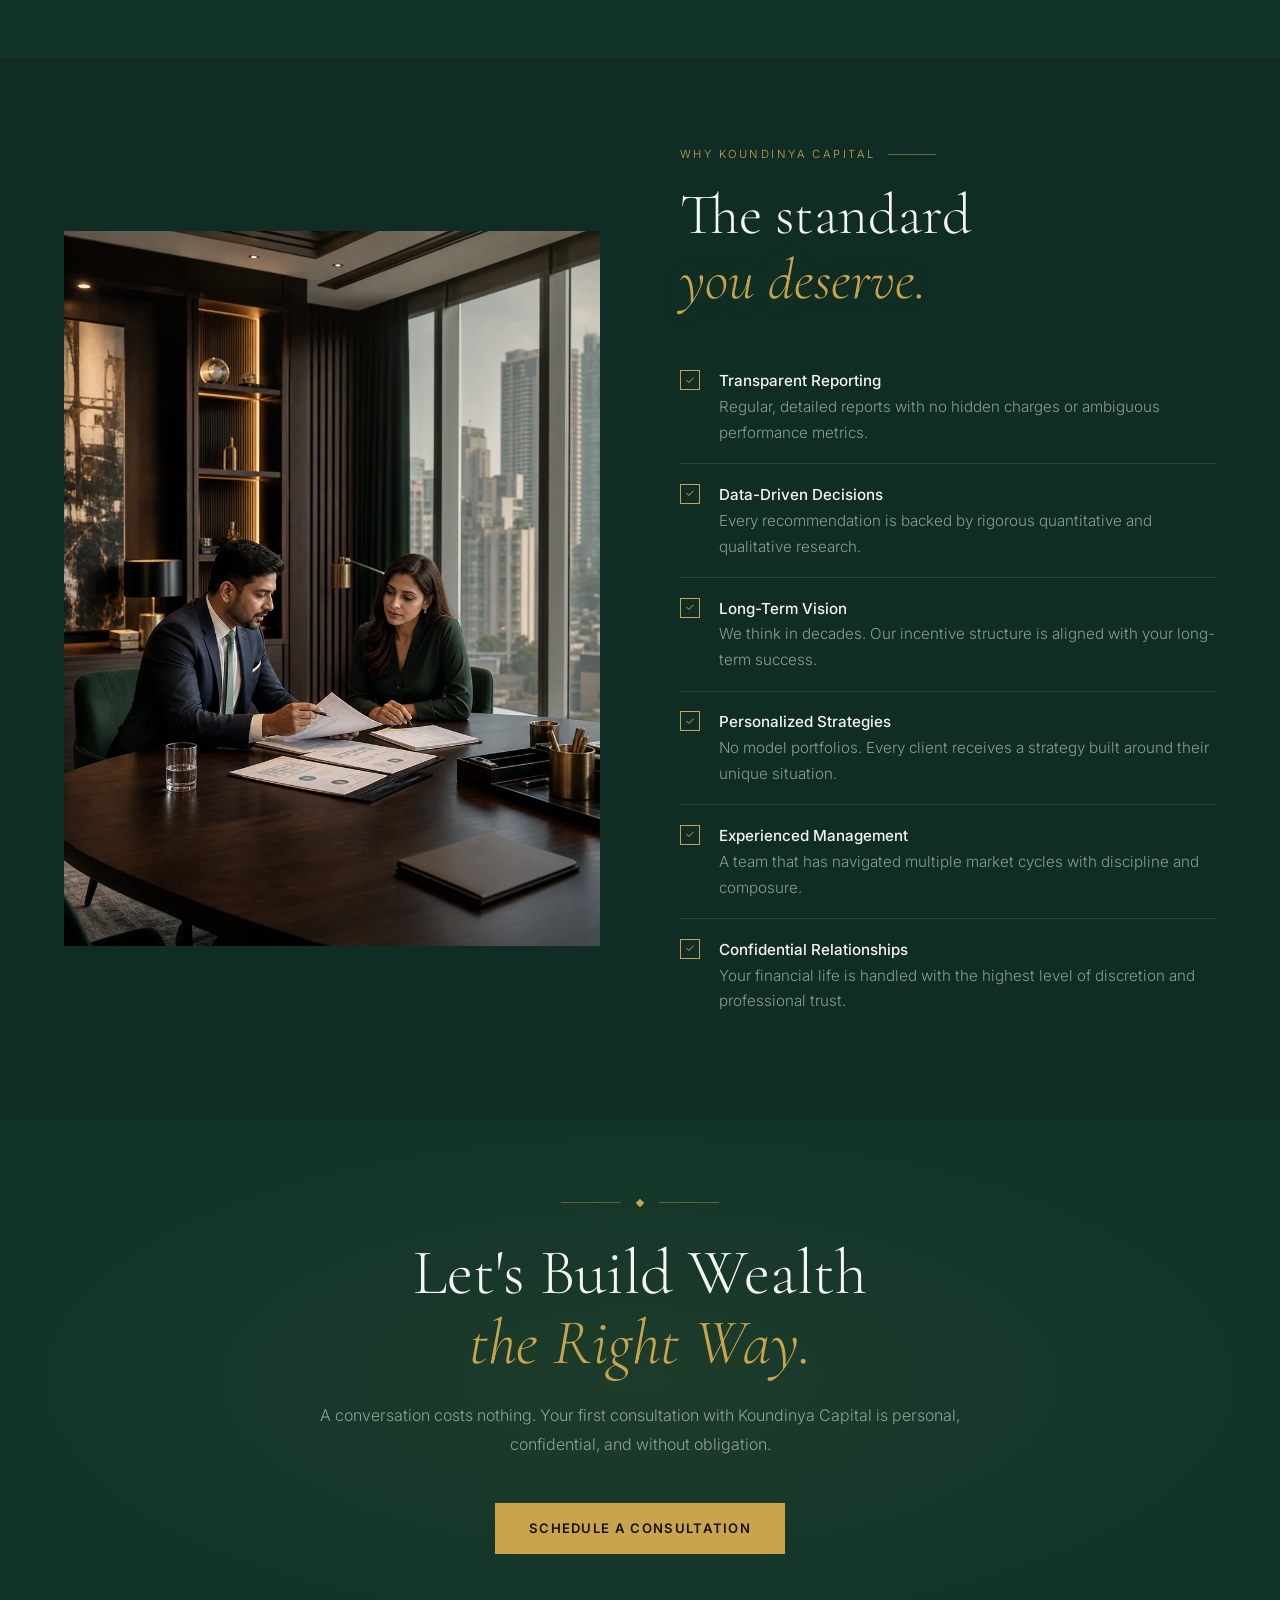
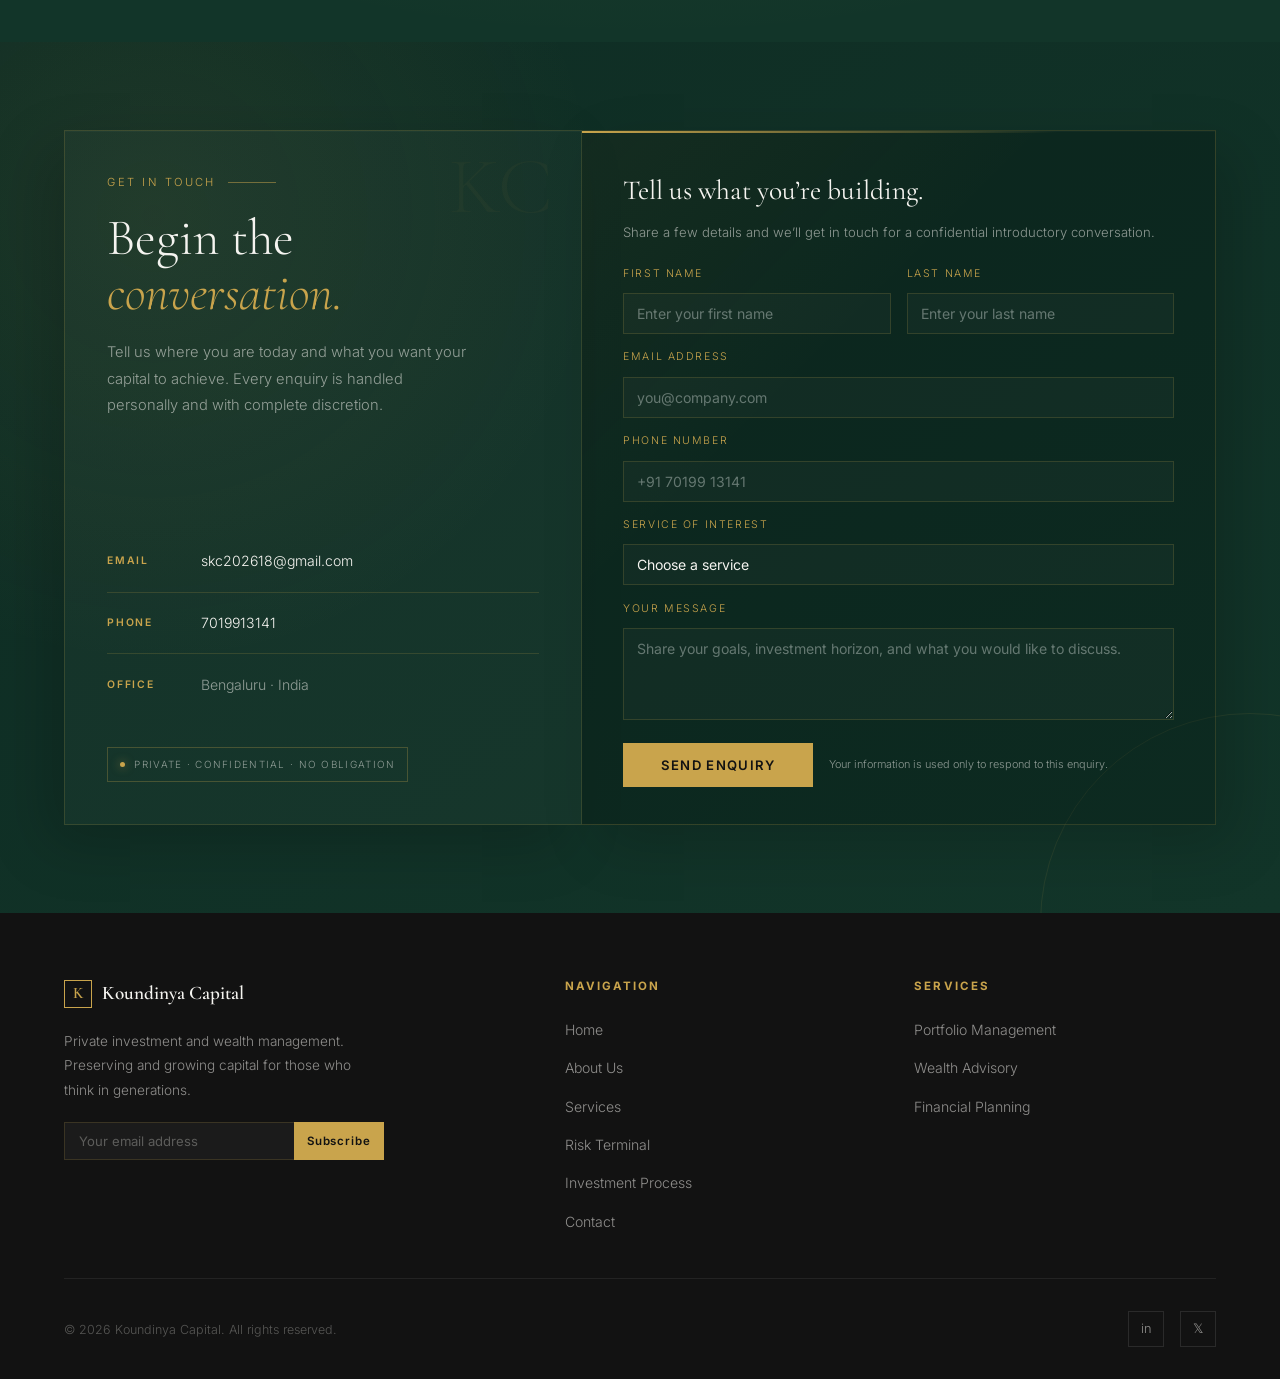
==== commit 89a72bd0: "fix: version risk terminal assets" ====
--- a/public/koundinya-capital.html
+++ b/public/koundinya-capital.html
@@ -10,7 +10,7 @@
   <link rel="preconnect" href="https://fonts.googleapis.com"/>
   <link rel="preconnect" href="https://fonts.gstatic.com" crossorigin/>
   <link href="https://fonts.googleapis.com/css2?family=Cormorant+Garamond:ital,wght@0,300;0,400;0,500;0,600;0,700;1,300;1,400;1,500&family=Inter:wght@300;400;500;600&display=swap" rel="stylesheet"/>
-  <link rel="stylesheet" href="risk-terminal.css"/>
+  <link rel="stylesheet" href="risk-terminal.css?v=20261031-2"/>
   <script>document.documentElement.classList.replace('no-js', 'js');</script>
   <style>
     /* ── Reset & Base ── */
@@ -1685,7 +1685,7 @@
     </div>
   </footer>
 
-  <script src="risk-terminal.js"></script>
+  <script src="risk-terminal.js?v=20261031-2"></script>
   <script>
   const prefersReducedMotion = window.matchMedia('(prefers-reduced-motion: reduce)').matches;
 
--- a/public/risk-terminal.css
+++ b/public/risk-terminal.css
@@ -57,6 +57,7 @@
 @keyframes rt-spin { to { transform: rotate(360deg); } }
 
 .rt-layout { display: grid; grid-template-columns: minmax(300px, .78fr) minmax(0, 1.55fr); gap: 1rem; align-items: start; }
+.rt-sidebar { display: grid; min-width: 0; gap: 1rem; align-self: start; }
 .rt-panel { background: var(--rt-panel); border: 1px solid var(--rt-line); box-shadow: 0 24px 70px rgba(0,0,0,.18); backdrop-filter: blur(16px); }
 .rt-panel-head { display: flex; justify-content: space-between; align-items: flex-start; gap: 1rem; padding: 1.25rem 1.3rem; border-bottom: 1px solid var(--rt-line); }
 .rt-panel-kicker { display: block; margin-bottom: .3rem; color: var(--gold); font-size: .65rem; letter-spacing: .16em; text-transform: uppercase; }
@@ -83,6 +84,9 @@
 .rt-field select option { color: #15231e; background: #f5f4f0; }
 .rt-field input:hover, .rt-field select:hover { border-color: rgba(201,164,76,.38); }
 .rt-field input[aria-invalid="true"], .rt-field select[aria-invalid="true"] { border-color: var(--rt-danger); background: rgba(232,137,120,.06); }
+.rt-number-guide { min-height: 1.15rem; margin-top: .38rem; color: var(--gold-light); font-size: .68rem; font-weight: 400; line-height: 1.45; }
+.rt-number-guide::before { content: "↳"; margin-right: .38rem; color: rgba(201,164,76,.55); }
+.rt-number-guide.is-placeholder { color: rgba(245,244,240,.35); }
 .rt-error { min-height: 1rem; margin-top: .25rem; color: var(--rt-danger); font-size: .66rem; line-height: 1.3; }
 .rt-form-note { margin-top: 1rem; padding-top: .9rem; border-top: 1px solid rgba(245,244,240,.08); color: rgba(245,244,240,.42); font-size: .68rem; line-height: 1.55; }
 
@@ -128,7 +132,7 @@
 .rt-alert { display: flex; gap: .7rem; margin-top: 1.1rem; padding: .85rem; border: 1px solid rgba(230,189,104,.2); background: rgba(230,189,104,.055); color: rgba(245,244,240,.62); font-size: .68rem; line-height: 1.5; }
 .rt-alert-icon { color: var(--rt-warning); font-size: 1rem; }
 
-.rt-lower { display: grid; grid-template-columns: 1.1fr .9fr; gap: 1rem; margin-top: 1rem; }
+.rt-position-workspace { margin-top: 1rem; }
 .rt-table-wrap { overflow-x: auto; }
 .rt-table { width: 100%; border-collapse: collapse; min-width: 560px; }
 .rt-table th, .rt-table td { padding: .78rem 1rem; border-bottom: 1px solid rgba(245,244,240,.07); text-align: left; white-space: nowrap; }
@@ -139,13 +143,63 @@
 .rt-side-buy { color: var(--rt-positive); }
 .rt-pnl-negative { color: var(--rt-danger) !important; }
 .rt-pnl-positive { color: var(--rt-positive) !important; }
-
-.rt-guidance-list { padding: .3rem 1.3rem 1.15rem; list-style: none; }
-.rt-guidance-list li { display: grid; grid-template-columns: 30px 1fr; gap: .75rem; padding: .9rem 0; border-bottom: 1px solid rgba(245,244,240,.07); }
+.rt-sr-only { position: absolute; width: 1px; height: 1px; padding: 0; margin: -1px; overflow: hidden; clip: rect(0,0,0,0); white-space: nowrap; border: 0; }
+.rt-position-head { align-items: center; }
+.rt-add-position { display: inline-flex; min-height: 38px; align-items: center; gap: .35rem; border: 1px solid var(--rt-line-strong); padding: .6rem .75rem; color: var(--gold-light); background: rgba(201,164,76,.05); font: 500 .66rem/1 'Inter', sans-serif; letter-spacing: .08em; text-transform: uppercase; cursor: pointer; transition: .2s ease; }
+.rt-add-position:hover { border-color: var(--gold); background: rgba(201,164,76,.12); }
+.rt-position-tools { display: flex; align-items: center; justify-content: space-between; gap: 1rem; padding: .85rem 1rem; border-bottom: 1px solid rgba(245,244,240,.07); }
+.rt-position-tools > span { color: rgba(245,244,240,.48); font-size: .64rem; letter-spacing: .1em; text-transform: uppercase; }
+.rt-scenario-tabs { display: inline-flex; border: 1px solid rgba(201,164,76,.24); }
+.rt-scenario-tabs button { min-width: 54px; min-height: 34px; border: 0; border-right: 1px solid rgba(201,164,76,.18); color: rgba(245,244,240,.55); background: transparent; font: 500 .68rem/1 'Inter', sans-serif; cursor: pointer; }
+.rt-scenario-tabs button:last-child { border-right: 0; }
+.rt-scenario-tabs button.is-active { color: #10251e; background: var(--gold-light); }
+.rt-position-table { min-width: 680px; }
+.rt-position-table th, .rt-position-table td { padding: .62rem .55rem; }
+.rt-position-table th:first-child, .rt-position-table td:first-child { padding-left: 1rem; }
+.rt-position-input, .rt-position-select { width: 100%; min-width: 82px; height: 38px; border: 1px solid rgba(245,244,240,.13); border-radius: 0; background: rgba(0,0,0,.13); color: var(--white); padding: 0 .55rem; font: 400 .72rem/1 'Inter', sans-serif; }
+.rt-position-select { min-width: 68px; }
+.rt-position-select option { color: #15231e; background: #f5f4f0; }
+.rt-position-input:focus, .rt-position-select:focus { border-color: var(--gold); outline: 1px solid var(--gold); outline-offset: 1px; }
+.rt-position-qty { min-width: 72px; }
+.rt-position-impact { display: block; min-width: 72px; font-weight: 500; }
+.rt-remove-position { width: 32px; height: 32px; border: 1px solid rgba(232,137,120,.22); color: var(--rt-danger); background: transparent; font: 400 1.1rem/1 'Inter', sans-serif; cursor: pointer; transition: .2s ease; }
+.rt-remove-position:hover { background: rgba(232,137,120,.1); border-color: var(--rt-danger); }
+.rt-position-empty { padding: 1.3rem !important; color: rgba(245,244,240,.42) !important; text-align: center !important; }
+.rt-position-summary { display: flex; justify-content: space-between; gap: 1.25rem; align-items: center; padding: 1rem 1.1rem; border-top: 1px solid var(--rt-line); background: rgba(201,164,76,.035); }
+.rt-position-summary > div { display: flex; min-width: 210px; align-items: center; justify-content: space-between; gap: .8rem; }
+.rt-position-summary span { color: rgba(245,244,240,.52); font-size: .66rem; letter-spacing: .07em; text-transform: uppercase; }
+.rt-position-summary strong { color: var(--gold-light); font: 500 1rem/1 'Inter', sans-serif; white-space: nowrap; }
+.rt-position-summary p { max-width: 290px; color: rgba(245,244,240,.38); font-size: .61rem; line-height: 1.45; }
+.rt-payoff-panel { min-width: 0; margin-top: 1rem; padding: 1rem 1.1rem .9rem; background: radial-gradient(circle at 50% 42%, rgba(201,164,76,.065), transparent 70%); }
+.rt-payoff-head { display: flex; align-items: flex-start; justify-content: space-between; gap: 1rem; margin-bottom: .75rem; }
+.rt-payoff-head h3 { font-family: 'Cormorant Garamond', serif; font-size: 1.55rem; font-weight: 500; line-height: 1; }
+.rt-payoff-head output { padding: .5rem .65rem; border: 1px solid rgba(201,164,76,.22); color: var(--gold-light); background: rgba(201,164,76,.04); font-size: .68rem; font-weight: 500; white-space: nowrap; }
+.rt-payoff-chart-wrap { width: 100%; overflow: hidden; }
+.rt-payoff-chart-wrap svg { display: block; width: 100%; height: auto; }
+.rt-chart-grid-line { stroke: rgba(245,244,240,.08); stroke-width: 1; }
+.rt-chart-grid-line.is-zero { stroke: rgba(201,164,76,.35); }
+.rt-chart-label { fill: rgba(245,244,240,.42); font: 18px 'Inter', sans-serif; }
+.rt-payoff-scrubber { padding: .85rem 0 .75rem; border-top: 1px solid rgba(245,244,240,.07); }
+.rt-payoff-scrubber > div:first-child { display: flex; align-items: center; justify-content: space-between; gap: 1rem; margin-bottom: .55rem; }
+.rt-payoff-scrubber label { color: rgba(245,244,240,.55); font-size: .64rem; letter-spacing: .08em; text-transform: uppercase; }
+.rt-payoff-scrubber output { color: var(--gold-light); font-size: .7rem; font-weight: 500; }
+.rt-payoff-scrubber input { display: block; width: 100%; cursor: ew-resize; accent-color: var(--gold); }
+.rt-payoff-scrubber .rt-scale { display: flex; justify-content: space-between; margin-top: .25rem; color: rgba(245,244,240,.34); font-size: .58rem; }
+.rt-payoff-legend { display: flex; align-items: center; gap: 1rem; padding-top: .6rem; border-top: 1px solid rgba(245,244,240,.07); color: rgba(245,244,240,.5); font-size: .63rem; }
+.rt-payoff-legend span { display: inline-flex; align-items: center; gap: .35rem; }
+.rt-payoff-legend i { width: 8px; height: 8px; border-radius: 50%; }
+.rt-payoff-legend i.is-profit { background: var(--rt-positive); }
+.rt-payoff-legend i.is-loss { background: var(--rt-danger); }
+.rt-payoff-legend strong { margin-left: auto; color: rgba(245,244,240,.38); font-weight: 400; }
+.rt-payoff-note { margin-top: .55rem; color: rgba(245,244,240,.36); font-size: .61rem; line-height: 1.45; }
+
+.rt-guidance-panel { min-height: 510px; }
+.rt-guidance-list { padding: .4rem 1.3rem 1.2rem; list-style: none; }
+.rt-guidance-list li { display: grid; grid-template-columns: 32px 1fr; gap: .85rem; padding: 1rem 0; border-bottom: 1px solid rgba(245,244,240,.07); }
 .rt-guidance-list li:last-child { border-bottom: 0; }
-.rt-guidance-num { display: grid; width: 28px; height: 28px; place-items: center; border: 1px solid var(--rt-line-strong); color: var(--gold-light); font-size: .65rem; }
-.rt-guidance-list strong { display: block; margin-bottom: .18rem; color: rgba(245,244,240,.84); font: 500 .73rem/1.3 'Inter', sans-serif; }
-.rt-guidance-list p { color: rgba(245,244,240,.47); font-size: .67rem; line-height: 1.5; }
+.rt-guidance-num { display: grid; width: 30px; height: 30px; place-items: center; border: 1px solid var(--rt-line-strong); color: var(--gold-light); font-size: .69rem; }
+.rt-guidance-list strong { display: block; margin-bottom: .28rem; color: rgba(245,244,240,.88); font: 500 .82rem/1.35 'Inter', sans-serif; }
+.rt-guidance-list p { color: rgba(245,244,240,.53); font-size: .74rem; line-height: 1.55; }
 .rt-disclaimer { margin-top: 1.15rem; padding: 1rem 1.2rem; border: 1px solid rgba(245,244,240,.09); color: rgba(245,244,240,.42); font-size: .64rem; line-height: 1.6; }
 .rt-disclaimer strong { color: rgba(245,244,240,.65); font-weight: 500; }
 
@@ -157,6 +211,8 @@
   .rt-layout { grid-template-columns: 1fr; }
   .rt-form-panel { position: static; }
   .rt-metrics { grid-template-columns: repeat(2, 1fr); }
+  .rt-payoff-panel { padding: 1.25rem; }
+  .rt-guidance-panel { min-height: 0; }
 }
 
 @media (max-width: 760px) {
@@ -165,12 +221,14 @@
   .rt-toolbar { align-items: flex-start; flex-direction: column; }
   .rt-actions { width: 100%; }
   .rt-actions button { flex: 1; }
-  .rt-field-grid, .rt-dashboard-grid, .rt-lower { grid-template-columns: 1fr; }
+  .rt-field-grid, .rt-dashboard-grid { grid-template-columns: 1fr; }
   .rt-field.rt-span-2 { grid-column: auto; }
   .rt-metrics { grid-template-columns: 1fr 1fr; }
   .rt-metric { min-height: 130px; }
   .rt-tip::after { left: 0; transform: translate(0,5px); width: min(230px, 70vw); }
   .rt-tip:hover::after, .rt-tip:focus-visible::after { transform: translate(0,0); }
+  .rt-position-summary { align-items: flex-start; flex-direction: column; }
+  .rt-position-summary p { max-width: none; }
 }
 
 @media (max-width: 480px) {
@@ -180,6 +238,15 @@
   .rt-form, .rt-scenario-body, .rt-health-body { padding-inline: 1rem; }
   .rt-actions { flex-direction: column; }
   .rt-score-ring { width: 62px; height: 62px; }
+  .rt-position-head { align-items: flex-start; flex-direction: column; }
+  .rt-add-position { width: 100%; justify-content: center; }
+  .rt-position-tools { align-items: flex-start; flex-direction: column; }
+  .rt-scenario-tabs { width: 100%; }
+  .rt-scenario-tabs button { flex: 1; }
+  .rt-payoff-head { flex-direction: column; }
+  .rt-payoff-head output { width: 100%; text-align: center; }
+  .rt-payoff-legend { flex-wrap: wrap; }
+  .rt-payoff-legend strong { width: 100%; margin-left: 0; }
 }
 
 @media (prefers-reduced-motion: reduce) {
